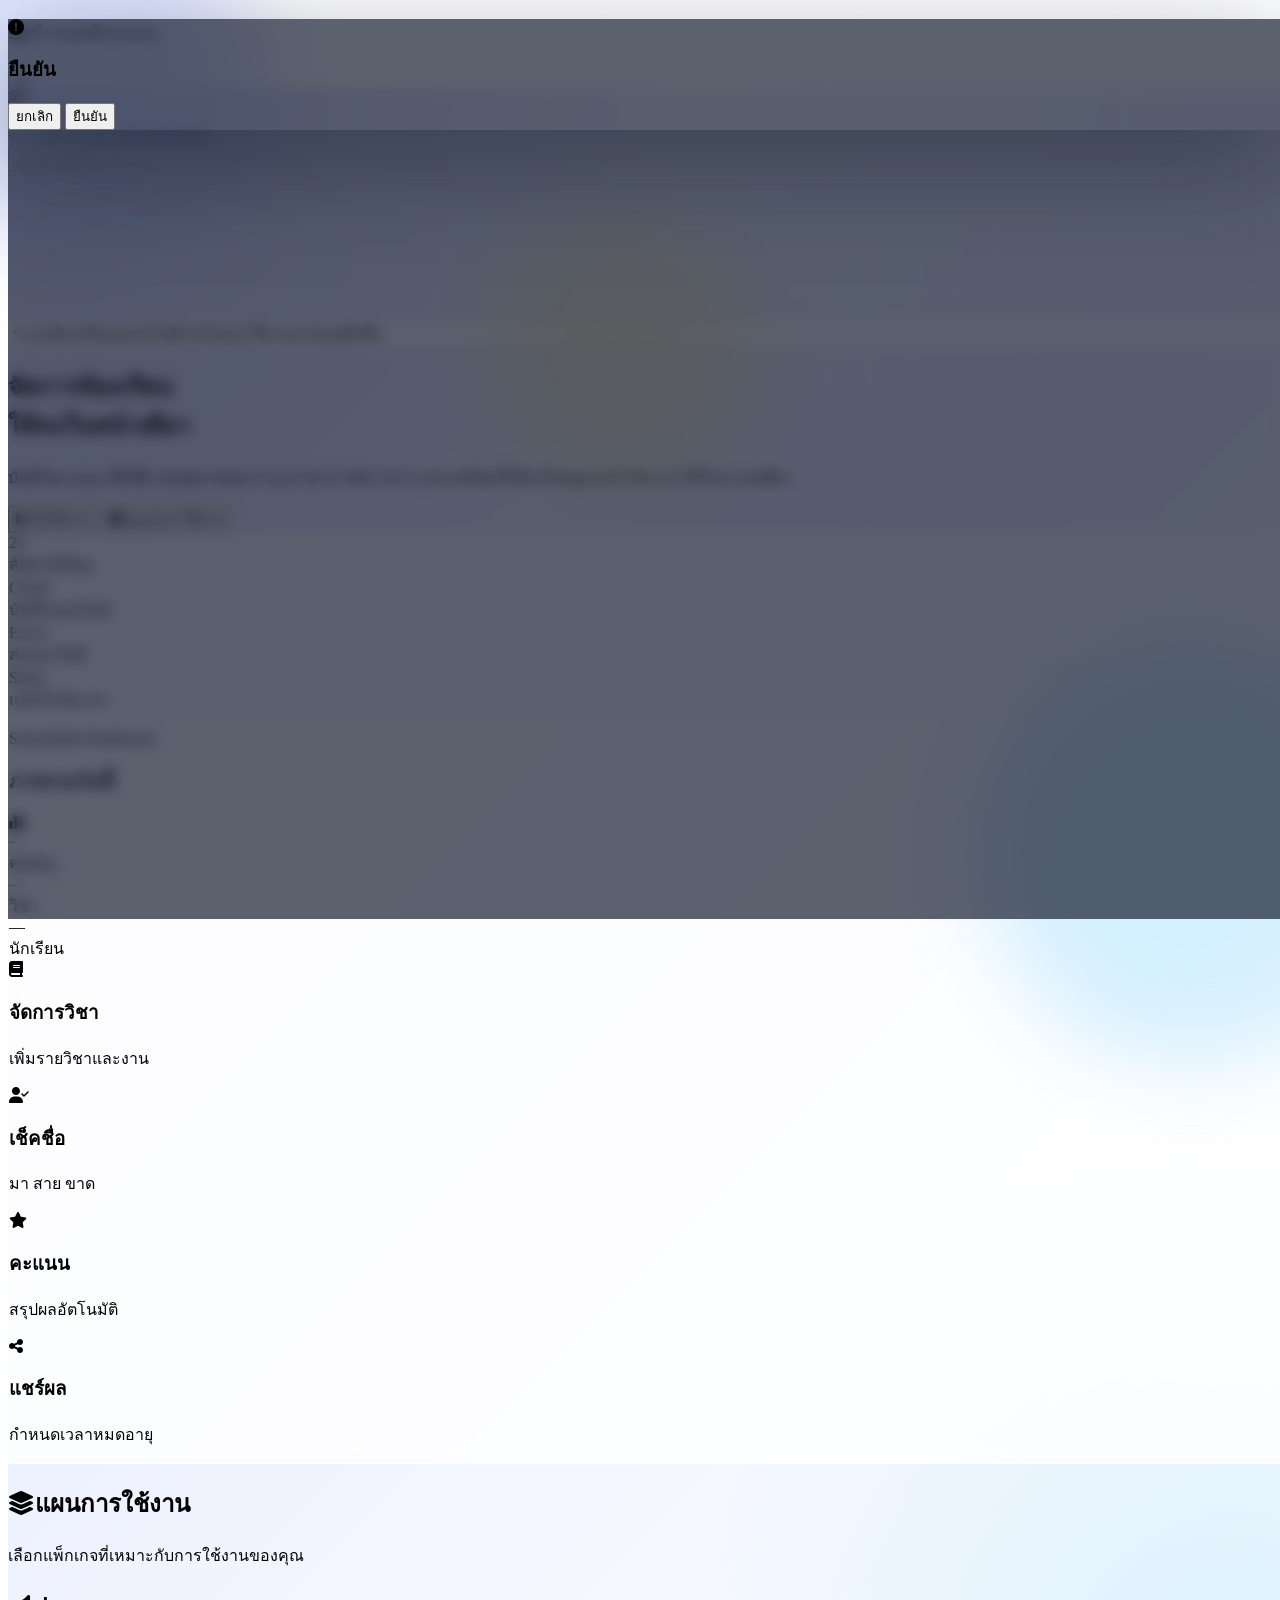
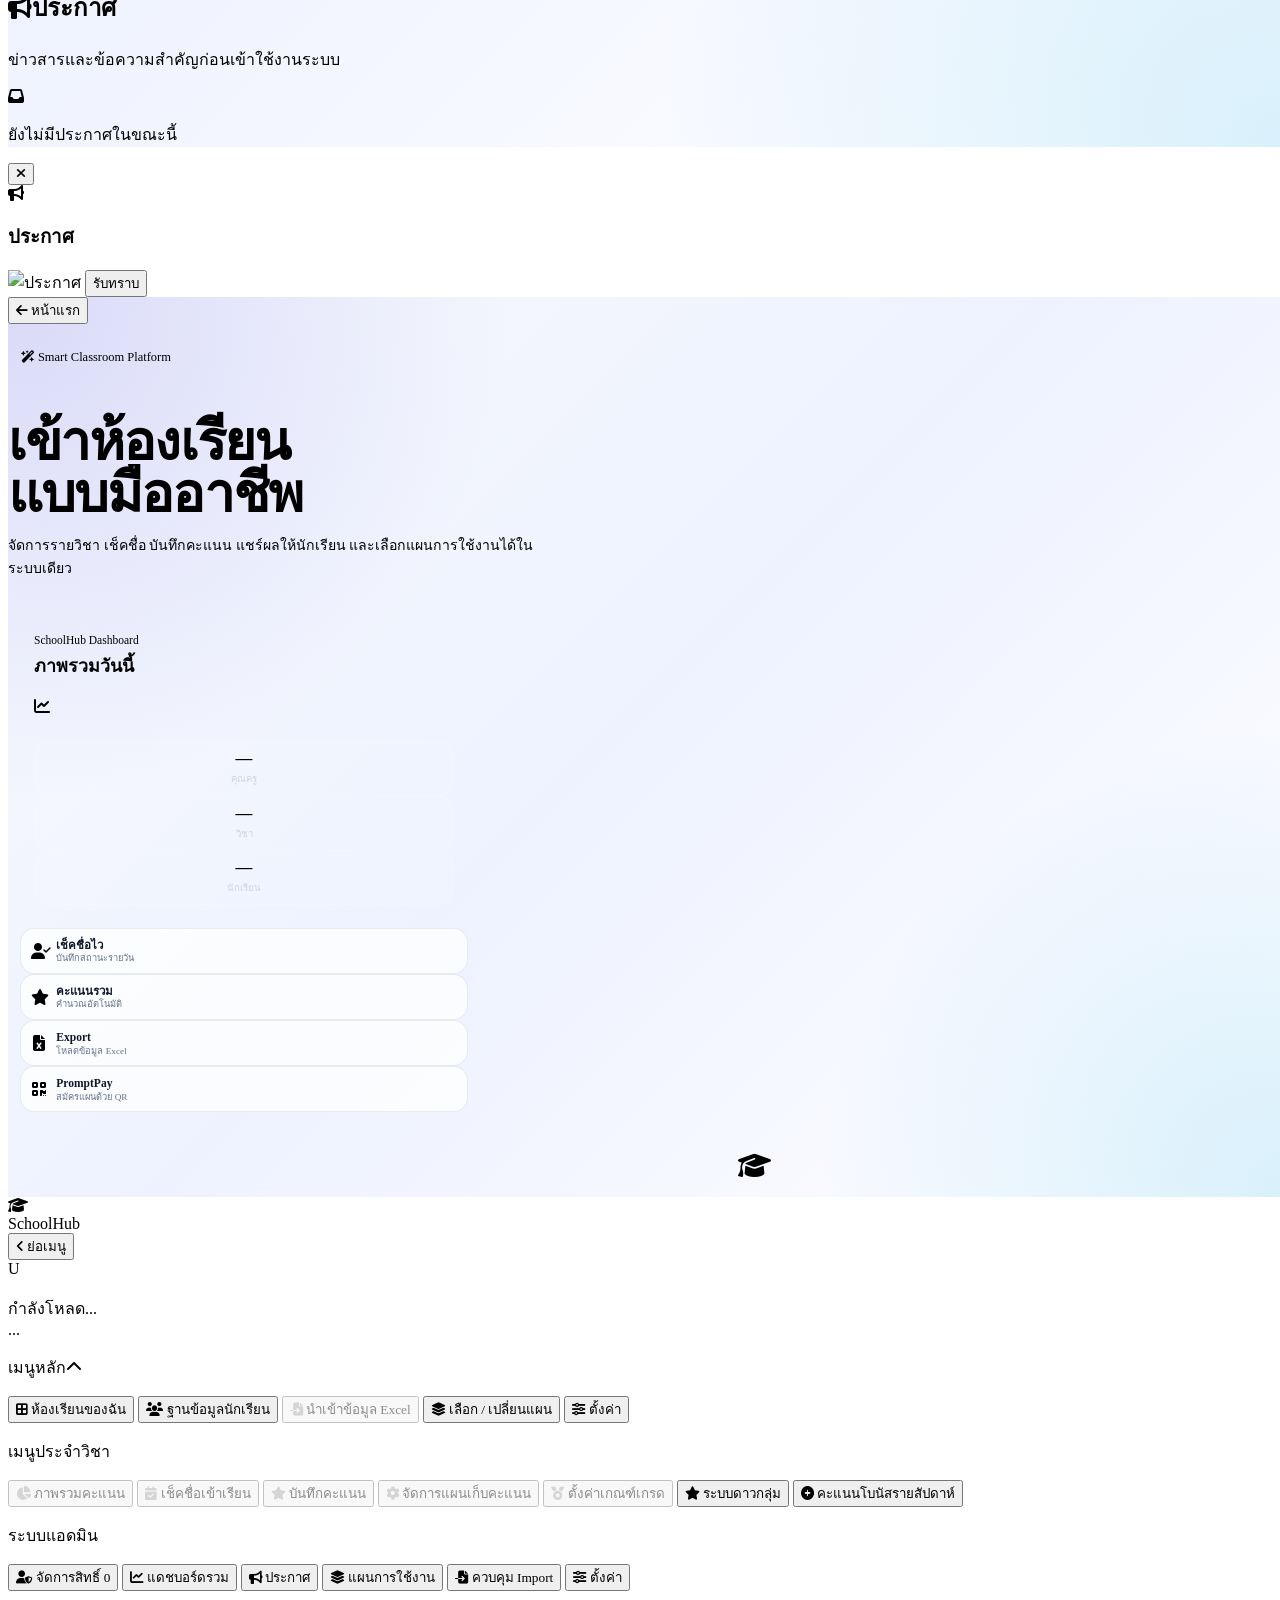
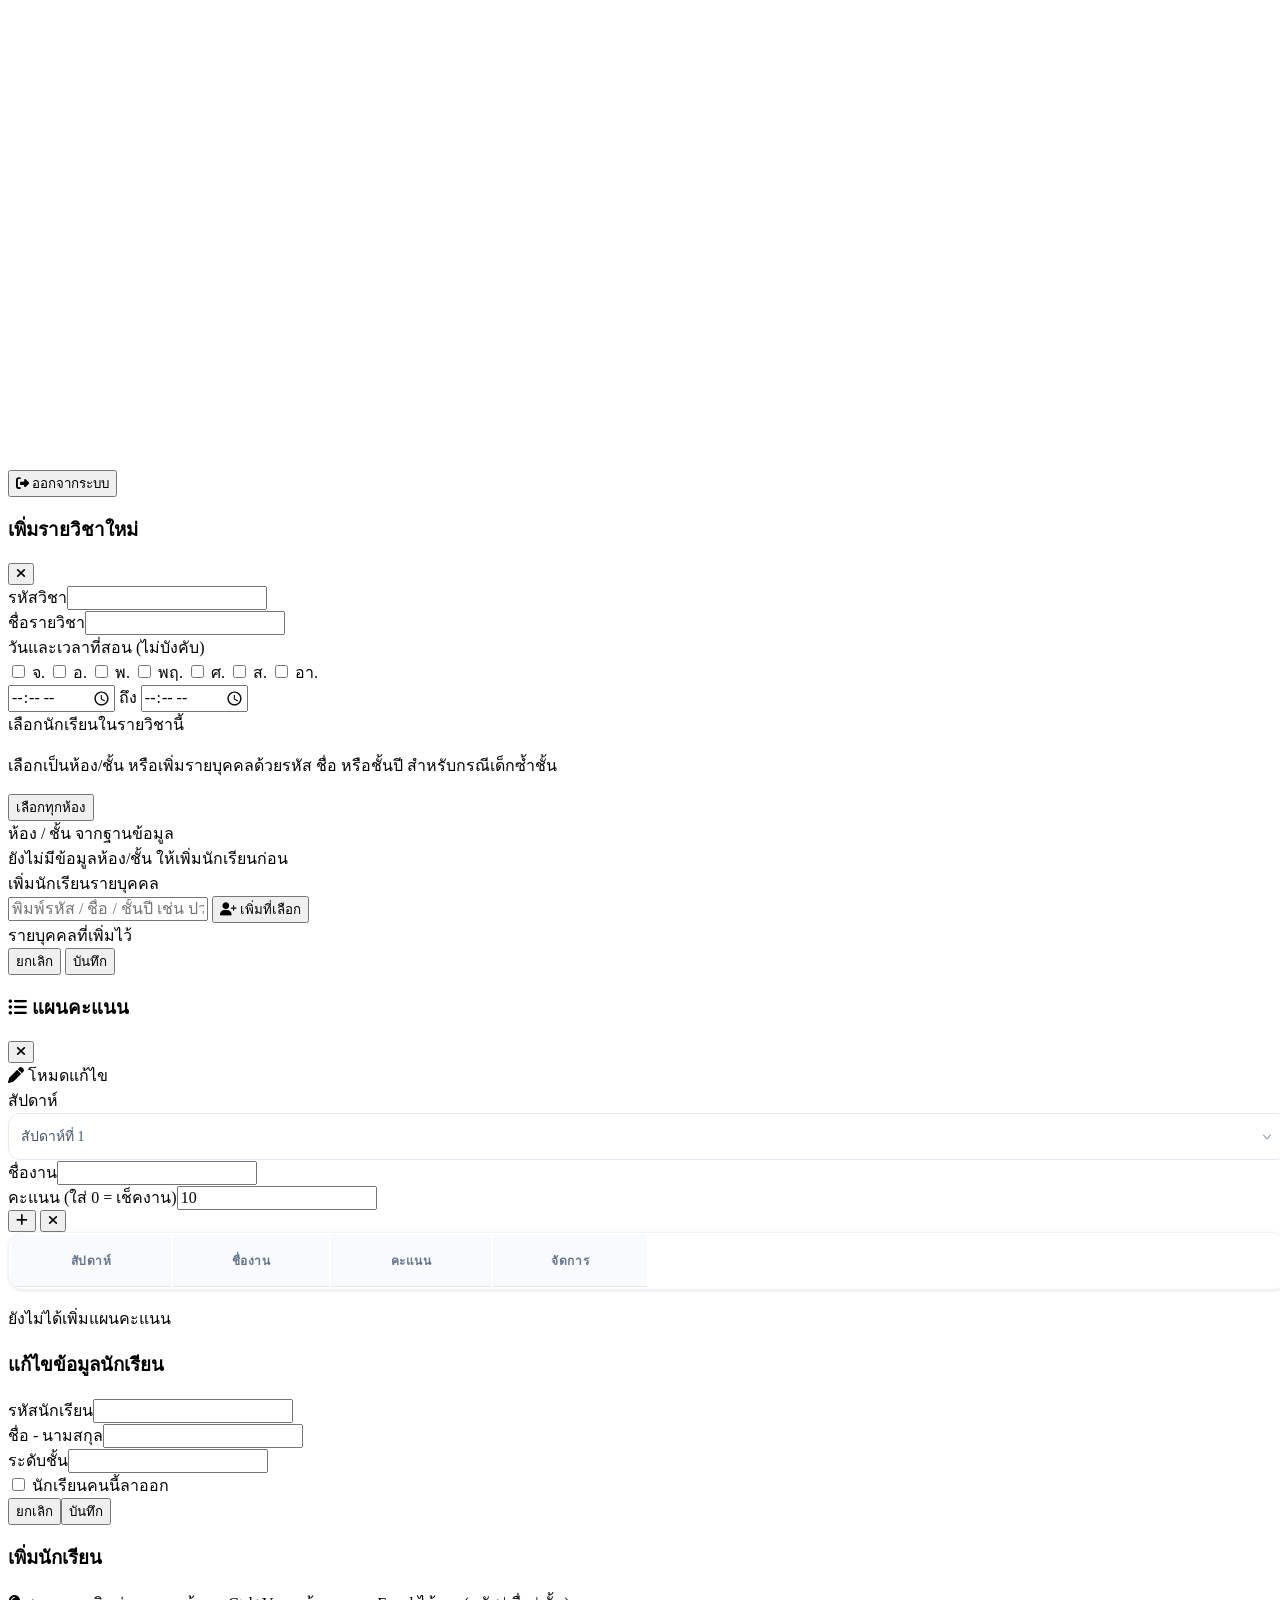
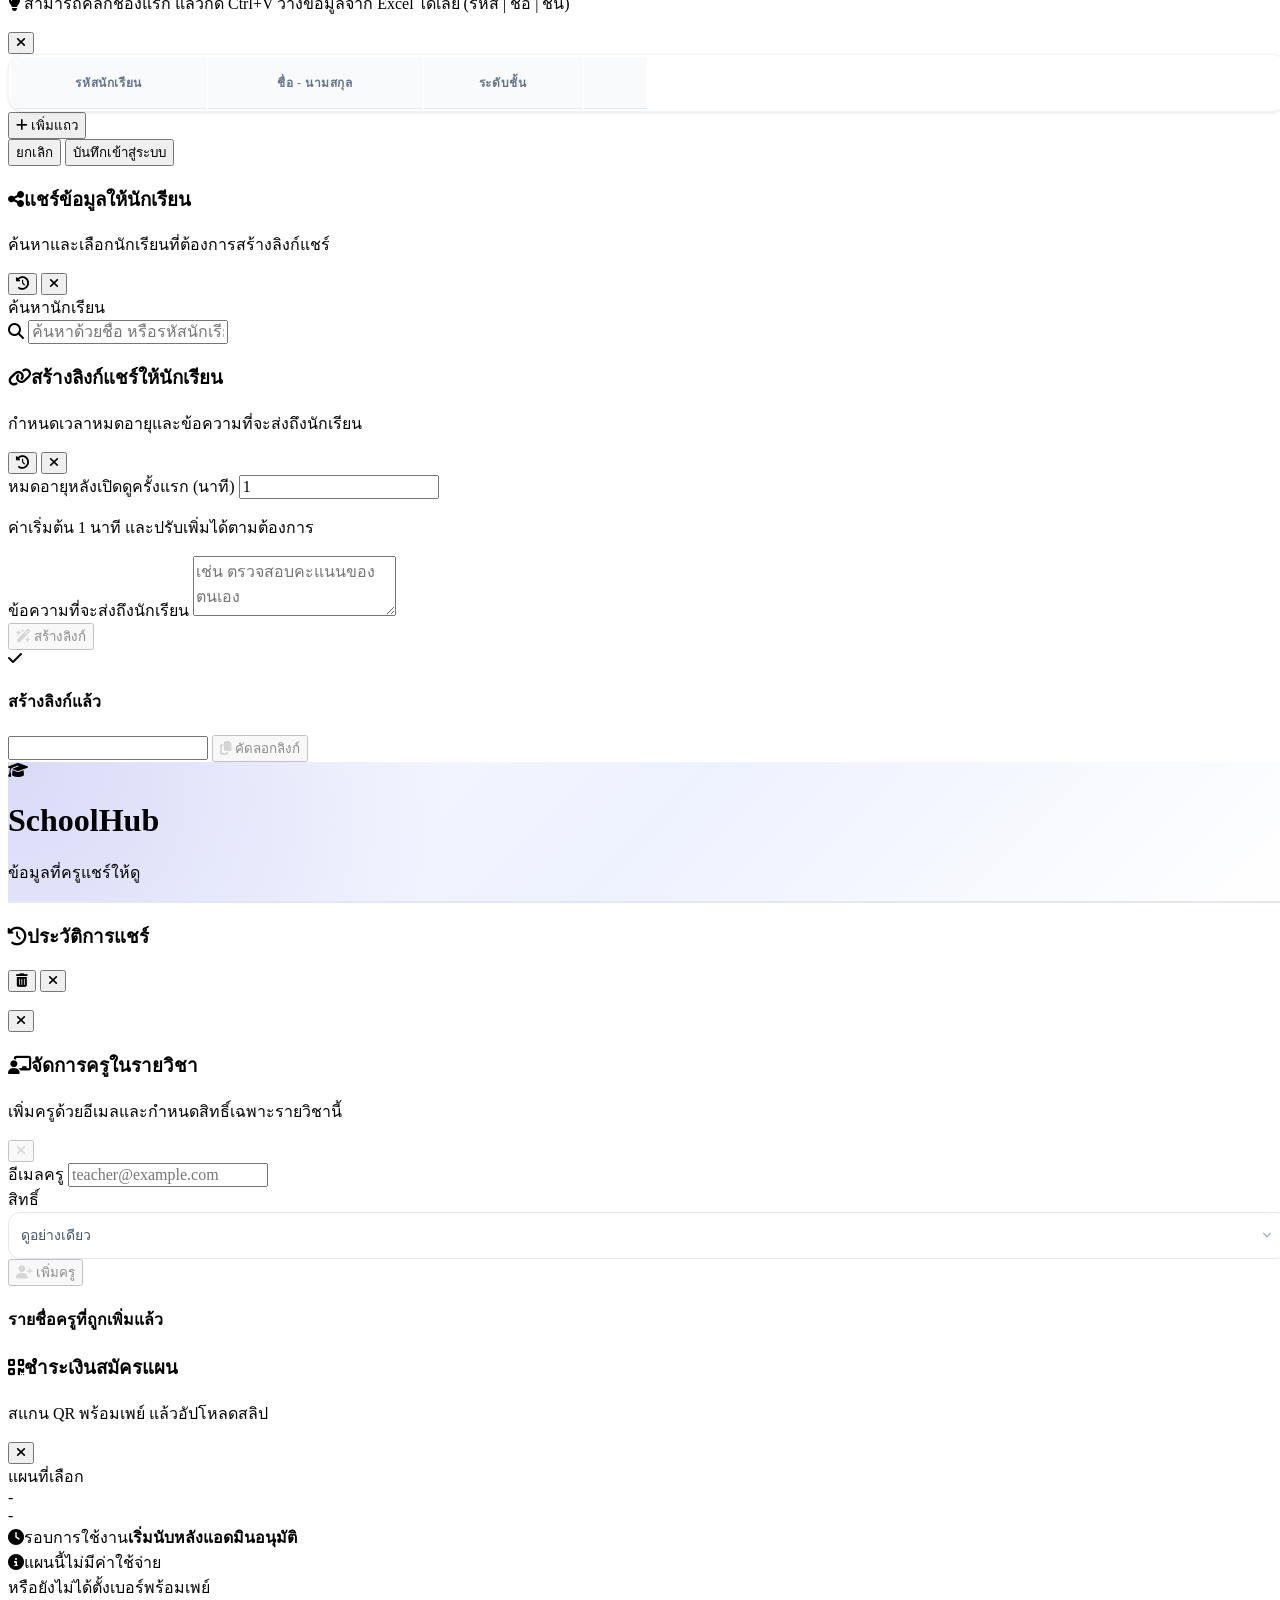
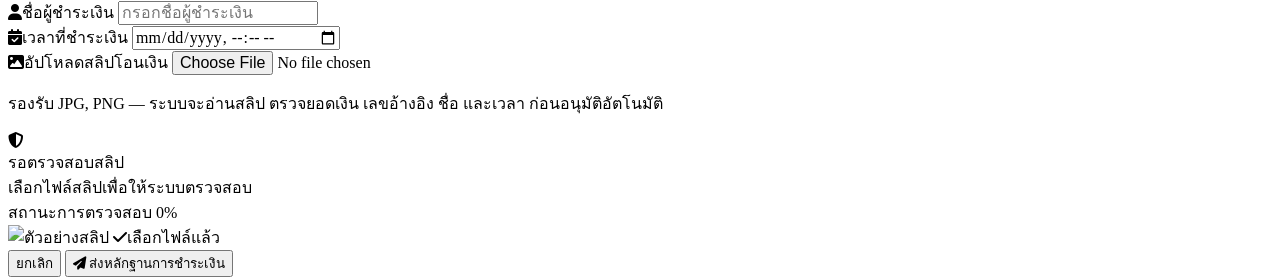
==== index.html @ c27fcd0a "Add files via upload" ====
<!DOCTYPE html>
<html lang="th">
<head>
    <meta charset="UTF-8">
    <meta name="viewport" content="width=device-width, initial-scale=1.0">
    <meta http-equiv="Cache-Control" content="no-cache, no-store, must-revalidate">
    <meta http-equiv="Pragma" content="no-cache">
    <meta http-equiv="Expires" content="0">
    <title>SchoolHub - ระบบจัดการห้องเรียน</title>

    <!-- เพิ่ม Favicon รูปหมวกปริญญา -->
    <link rel="icon" href="data:image/svg+xml,<svg xmlns=%22http://www.w3.org/2000/svg%22 viewBox=%220 0 100 100%22><text y=%22.9em%22 font-size=%2290%22>🎓</text></svg>">

    <script src="https://cdn.tailwindcss.com">

// ── วางคะแนนหลายคนพร้อมกัน (Paste Scores) ────────────────────────────────────
// วิธีใช้: คลิกที่ช่องคะแนนของนักเรียนคนแรก แล้ว Ctrl+V (หรือ Cmd+V)
// รองรับ: 1 ตัวเลขต่อบรรทัด, คัดลอกมาจาก Excel/Google Sheets (tab-separated)
document.addEventListener('paste', function(e){
  var target = document.activeElement;
  if(!target || !target.classList.contains('score-input')) return;
  var raw = (e.clipboardData || window.clipboardData).getData('text');
  if(!raw) return;
  e.preventDefault();

  // Split by newlines; for each line take the last numeric part (handles spreadsheet columns)
  var lines = raw.split(/\r?\n|\r/).filter(function(l){ return l.trim() !== ''; });
  var nums = [];
  lines.forEach(function(line){
    var parts = line.split(/\t/);
    for(var i = parts.length-1; i >= 0; i--){
      var v = parseFloat(parts[i].replace(/,/g,'').trim());
      if(!isNaN(v)){ nums.push(v); break; }
    }
    // If line has no numeric value at all, push NaN as placeholder to preserve position
    if(nums.length < lines.indexOf(line)+1) nums.push(NaN);
  });

  var inputs = Array.from(document.querySelectorAll('#score-list .score-input'));
  if(!inputs.length) return;
  var startIdx = inputs.indexOf(target);
  if(startIdx < 0) startIdx = 0;

  var filled = 0;
  nums.forEach(function(num, i){
    if(isNaN(num)) return; // skip non-numeric lines (keep position)
    var inp = inputs[startIdx + i];
    if(!inp) return;
    var maxVal = parseFloat(inp.getAttribute('max'));
    if(num < 0) num = 0;
    if(!isNaN(maxVal) && isFinite(maxVal) && maxVal > 0 && num > maxVal) num = maxVal;
    num = Math.round(num * 100) / 100; // round to 2dp
    inp.value = String(num);
    inp.dispatchEvent(new Event('input', {bubbles:true}));
    // Brief highlight
    inp.style.transition = 'background .3s';
    inp.style.background = '#eef2ff';
    setTimeout((function(el){ return function(){ el.style.background=''; }; })(inp), 800);
    filled++;
  });

  if(filled > 0){
    var toast = document.createElement('div');
    toast.textContent = '\u2713 วางคะแนน ' + filled + ' คน เรียบร้อยแล้ว';
    toast.style.cssText = [
      'position:fixed','bottom:28px','left:50%','transform:translateX(-50%)',
      'background:#4f46e5','color:#fff','padding:10px 24px','border-radius:9999px',
      'font-size:14px','font-weight:700','z-index:2147483647',
      'box-shadow:0 4px 20px rgba(79,70,229,.45)','pointer-events:none','opacity:1',
      'transition:opacity .5s'
    ].join(';');
    document.body.appendChild(toast);
    setTimeout(function(){ toast.style.opacity='0'; }, 2200);
    setTimeout(function(){ if(toast.parentNode) toast.parentNode.removeChild(toast); }, 2800);
  }
});

</script>
    <link href="https://cdnjs.cloudflare.com/ajax/libs/font-awesome/6.4.0/css/all.min.css" rel="stylesheet">
    <script src="https://cdn.jsdelivr.net/npm/xlsx-js-style@1.2.0/dist/xlsx.bundle.js"></script>
    <script src="https://cdnjs.cloudflare.com/ajax/libs/qrcodejs/1.0.0/qrcode.min.js"></script>
    <script src="https://cdn.jsdelivr.net/npm/tesseract.js@5/dist/tesseract.min.js"></script>
    <link href="https://fonts.googleapis.com/css2?family=Prompt:wght@300;400;500;600;700&display=swap" rel="stylesheet">
    <script src="js1/001.js"></script>



    <script id="schoolhub-dropdown-performance-helper" src="js1/002_schoolhub-dropdown-performance-helper.js"></script>

    <script id="schoolhub-score-number-format-helper" src="js1/003_schoolhub-score-number-format-helper.js"></script>
    <link rel="stylesheet" href="css/001.css?v=20260707d">





<link rel="stylesheet" href="css/002.css">


<link rel="stylesheet" href="css/003.css">
<link id="mobile-icon-only-buttons" rel="stylesheet" href="css/004_mobile-icon-only-buttons.css">

<link rel="stylesheet" href="css/005.css">


<link rel="stylesheet" href="css/006.css">



<link rel="stylesheet" href="css/007.css">



<link rel="stylesheet" href="css/008.css">



<link rel="stylesheet" href="css/009.css">


<link rel="stylesheet" href="css/010.css">


<link rel="stylesheet" href="css/011.css">


<link id="calendar-popup-top-fix" rel="stylesheet" href="css/012_calendar-popup-top-fix.css">

<link rel="stylesheet" href="css/013.css">

<link rel="stylesheet" href="css/014.css">
<script src="js1/004.js"></script>
<script id="schoolhub-calendar-popup-body-move-fix" src="js1/005_schoolhub-calendar-popup-body-move-fix.js"></script>


<link id="schoolhub-mobile-3pages-card-only-fix" rel="stylesheet" href="css/015_schoolhub-mobile-3pages-card-only-fix.css">


<link id="attendance-calendar-body-top-final-fix" rel="stylesheet" href="css/016_attendance-calendar-body-top-final-fix.css">


<link id="schoolhub-mobile-att-radio-score-blank-final-only" rel="stylesheet" href="css/017_schoolhub-mobile-att-radio-score-blank-final-only.css">


<link id="schoolhub-mobile-week-bottom-white-row-fix" rel="stylesheet" href="css/018_schoolhub-mobile-week-bottom-white-row-fix.css">


<meta property="og:title" content="SchoolHub">
<meta property="og:description" content="จัดการห้องเรียนให้จบในหน้าเดียว">
<meta property="og:image" content="PTPShoolHub.png">
<meta property="og:type" content="website">
<meta name="twitter:card" content="summary_large_image">
<meta name="twitter:title" content="SchoolHub">
<meta name="twitter:description" content="จัดการห้องเรียนให้จบในหน้าเดียว">
<meta name="twitter:image" content="PTPShoolHub.png">

<link id="attendance-export-button-header-fix" rel="stylesheet" href="css/019_attendance-export-button-header-fix.css">

<link id="schoolhub-withdrawn-student-patch-css" rel="stylesheet" href="css/020_schoolhub-withdrawn-student-patch-css.css">


<link id="schoolhub-thai-tone-only-fix" rel="stylesheet" href="css/021_schoolhub-thai-tone-only-fix.css">


<link id="schoolhub-slip-popup-top-layer-final" rel="stylesheet" href="css/022_schoolhub-slip-popup-top-layer-final.css">
<!-- SchoolHub stable anti-flicker cleanup: duplicate rights/current-plan renderers disabled; canonical single-flow scripts active. -->

<link id="schoolhub-settings-modal-layout-fix" rel="stylesheet" href="css/023_schoolhub-settings-modal-layout-fix.css">


<link id="shdd-global-css" rel="stylesheet" href="css/024_shdd-global-css.css">

</head>
<body class="bg-slate-50 text-slate-800 font-sans antialiased h-screen overflow-hidden selection:bg-indigo-100 selection:text-indigo-900">

    <!-- ===== แถบโหลดด้านบนสุดของเว็บ: วิ่งต่อเนื่องตราบใดที่เบราว์เซอร์ยังโหลดหน้าอยู่ (ไอคอน tab ยังหมุน) =====
         หายไปทันทีที่ event 'load' ยิง ซึ่งตรงกับจังหวะที่ไอคอนหมุนบน tab หยุดพอดี ไม่เกี่ยวกับ
         การโหลดข้อมูลผู้ใช้/ล็อกอิน (อันนั้นยังใช้แถบลอยด้านล่างเหมือนเดิม) -->
    <style>
        #sh-top-loading-bar { position: fixed; top: 0; left: 0; right: 0; height: 3px; z-index: 999999; overflow: hidden; background: transparent; pointer-events: none; }
        #sh-top-loading-bar-inner { position: absolute; top: 0; left: 0; height: 100%; width: 40%; background: linear-gradient(90deg, transparent, #4f46e5, transparent); animation: sh-top-loading-run 1.1s linear infinite; }
        @keyframes sh-top-loading-run { 0% { transform: translateX(-100%); } 100% { transform: translateX(350%); } }
        #sh-top-loading-bar.sh-top-loading-done { display: none; }
    </style>
    <div id="sh-top-loading-bar"><div id="sh-top-loading-bar-inner"></div></div>
    <script>
        window.addEventListener('load', function () {
            var bar = document.getElementById('sh-top-loading-bar');
            if (bar) bar.classList.add('sh-top-loading-done');
        });
    </script>

    <!-- Alerts & Modals -->
    <div id="custom-alert" class="fixed inset-0 bg-slate-900/40 backdrop-blur-sm z-[999999] hidden flex items-center justify-center p-4 fade-in">
        <div class="bg-white rounded-3xl w-full max-w-sm p-8 text-center shadow-2xl transform transition-all" id="custom-alert-box">
            <div id="custom-alert-icon" class="text-6xl mb-4"></div>
            <h3 id="custom-alert-title" class="text-2xl font-bold text-slate-800 mb-2">แจ้งเตือน</h3>
            <p id="custom-alert-message" class="text-slate-500 mb-8 font-medium whitespace-pre-line"></p>
            <button onclick="closeCustomAlert()" class="w-full bg-primary hover:bg-indigo-700 text-white font-medium py-3.5 rounded-2xl transition shadow-lg shadow-indigo-200">ตกลง</button>
        </div>
    </div>

    <!-- SchoolHub success toast: เฉพาะ "บันทึกสำเร็จ" และ "ลบสำเร็จ" เท่านั้น เลื่อนลงจากขอบบนแบบมินิมอล ไม่บังหน้าจอ ไม่กระทบป็อปอัพอื่น -->
    <div id="custom-alert-toast" class="fixed inset-x-0 top-0 z-[999999] hidden items-start justify-center px-4 pt-4 sm:pt-6 pointer-events-none">
        <div class="w-full max-w-sm bg-white rounded-2xl shadow-lg border border-slate-100 overflow-hidden pointer-events-auto transform transition-all duration-300 ease-out -translate-y-16 opacity-0" id="custom-alert-toast-box">
            <div class="flex items-start gap-3 p-4">
                <div id="custom-alert-toast-icon-wrap" class="w-9 h-9 rounded-full flex items-center justify-center shrink-0 bg-emerald-50">
                    <span id="custom-alert-toast-icon" class="text-base leading-none text-emerald-500"><i class="fas fa-circle-check"></i></span>
                </div>
                <div class="flex-1 min-w-0 text-left pt-0.5">
                    <h3 id="custom-alert-toast-title" class="text-sm font-bold text-slate-800 leading-snug"></h3>
                    <p id="custom-alert-toast-message" class="text-sm text-slate-500 mt-0.5 leading-snug whitespace-pre-line"></p>
                </div>
                <button onclick="closeCustomAlertToast()" aria-label="ปิด" class="shrink-0 text-slate-300 hover:text-slate-500 transition p-1 -m-1">
                    <i class="fas fa-times text-xs"></i>
                </button>
            </div>
            <div class="h-0.5 w-full bg-slate-100">
                <div id="custom-alert-toast-progress" class="h-full w-full bg-emerald-300"></div>
            </div>
        </div>
    </div>

    <div id="custom-confirm" class="fixed inset-0 bg-slate-900/50 backdrop-blur-sm z-[999999] hidden flex items-center justify-center p-4 fade-in">
        <div class="bg-white rounded-3xl w-full max-w-md p-8 text-center shadow-2xl" id="custom-confirm-box">
            <div class="text-6xl mb-4 text-amber-500"><i class="fas fa-exclamation-circle drop-shadow-md"></i></div>
            <h3 id="custom-confirm-title" class="text-2xl font-bold text-slate-800 mb-2">ยืนยัน</h3>
            <p id="custom-confirm-message" class="text-slate-500 mb-8 font-medium whitespace-pre-line"></p>
            <div class="flex gap-4">
                <button id="custom-confirm-cancel-btn" onclick="closeCustomConfirm()" class="w-1/2 bg-slate-100 hover:bg-slate-200 text-slate-700 font-semibold py-3.5 rounded-2xl transition">ยกเลิก</button>
                <button id="custom-confirm-btn" class="w-1/2 bg-rose-500 hover:bg-rose-600 text-white font-semibold py-3.5 rounded-2xl transition shadow-lg shadow-rose-200">ยืนยัน</button>
            </div>
        </div>
    </div>

    <!-- Admin Plan Request Popup: เปิดจากช่องแผนในตารางจัดการสิทธิ์ -->
    <div id="admin-plan-request-popup" class="fixed inset-0 bg-slate-900/50 backdrop-blur-sm z-[170] hidden flex items-center justify-center p-4 fade-in">
        <div class="bg-white rounded-[2rem] w-full max-w-2xl shadow-2xl overflow-hidden">
            <div class="p-6 border-b border-slate-100 bg-amber-50/60 flex justify-between items-start gap-4">
                <div>
                    <h3 class="text-2xl font-black text-slate-900"><i class="fas fa-layer-group text-amber-500 mr-2"></i>คำขอสมัครแผน</h3>
                    <p id="admin-plan-request-popup-user" class="text-sm text-slate-500 mt-1"></p>
                </div>
                <button onclick="closePlanRequestPopup()" class="w-10 h-10 rounded-full bg-white border text-slate-500 hover:bg-slate-100"><i class="fas fa-times"></i></button>
            </div>
            <div id="admin-plan-request-popup-body" class="p-6 space-y-4 max-h-[70dvh] overflow-y-auto"></div>
        </div>
    </div>

    <!-- Slip OCR Result Popup: แยกออกมาเพื่อไม่ซ้อนกับ plan-payment-modal -->
    <div id="slip-result-popup" class="fixed inset-0 bg-slate-900/60 backdrop-blur-sm z-[180] hidden flex items-center justify-center p-4 fade-in">
        <div class="bg-white rounded-[2rem] w-full max-w-lg shadow-2xl overflow-hidden">
            <div class="p-5 border-b border-slate-100 bg-slate-50 flex justify-between items-center">
                <h3 class="text-xl font-black text-slate-900"><i class="fas fa-shield-halved text-primary mr-2"></i>ผลการตรวจสลิป</h3>
                <button onclick="document.getElementById('slip-result-popup').classList.add('hidden')" class="w-9 h-9 rounded-full bg-white border text-slate-500 hover:bg-slate-100"><i class="fas fa-times"></i></button>
            </div>
            <div id="slip-result-popup-body" class="p-6 space-y-4 max-h-[70dvh] overflow-y-auto"></div>
            <div class="p-4 border-t bg-white flex gap-3">
                <button onclick="document.getElementById('slip-result-popup').classList.add('hidden')" class="flex-1 bg-slate-100 hover:bg-slate-200 text-slate-700 font-bold py-3 rounded-2xl">ดูต่อในหน้านี้</button>
                <button id="slip-result-confirm-btn" onclick="window._slipResultConfirmCallback && window._slipResultConfirmCallback();" class="flex-1 bg-primary hover:bg-indigo-700 text-white font-bold py-3 rounded-2xl shadow-lg shadow-indigo-200">ดำเนินการต่อ</button>
            </div>
        </div>
    </div>

    <style>
        /* แถบโหลดเปอร์เซ็นต์: แสดงทุกขนาดหน้าจอ ที่ด้านล่างของ global-loader */
        #sh-loader-progress-wrap { display: none; }
        #sh-loader-progress-wrap.sh-loader-progress-active { display: block !important; }
    </style>
    <div id="global-loader" class="fixed inset-0 bg-white/90 backdrop-blur-md z-[200] flex flex-col items-center justify-center">
        <div class="loader mb-6"></div>
        <p id="sh-loader-progress-label" class="text-slate-600 font-semibold tracking-wide">กำลังเชื่อมต่อข้อมูล...</p>
        <div id="sh-loader-progress-wrap" class="fixed left-1/2 bottom-6 -translate-x-1/2 w-[92%] max-w-xs px-4 py-3 bg-white/95 rounded-2xl shadow-lg border border-slate-100" style="z-index:210">
            <div class="flex items-center justify-between mb-1.5">
                <span class="text-xs font-semibold text-slate-500">กำลังโหลดข้อมูล...</span>
                <span id="sh-loader-progress-pct" class="text-xs font-bold text-primary">0%</span>
            </div>
            <div class="w-full h-2 rounded-full bg-slate-200 overflow-hidden">
                <div id="sh-loader-progress-bar" class="h-full rounded-full bg-primary" style="width:0%;transition:width .25s ease"></div>
            </div>
        </div>
    </div>

    <script src="js1/006.js"></script>

    <!-- Landing View -->
    <div id="landing-view" class="fixed inset-0 landing-bg z-[90] flex flex-col hidden overflow-y-auto">
        <div id="public-announcement-topbar" class="announcement-topbar hidden"></div>
        <nav class="w-full px-4 md:px-10 py-4 flex items-center justify-between fixed top-0 left-0 z-[95] bg-white/90 border-b border-white/60">
            <div class="flex items-center gap-3">
                <div class="w-11 h-11 rounded-2xl bg-indigo-600 text-white flex items-center justify-center text-xl shadow-lg shadow-indigo-200"><i class="fas fa-graduation-cap"></i></div>
                <div>
                    <div class="text-xl md:text-2xl font-black text-slate-900 leading-tight">School<span class="text-primary">Hub</span></div>
                    <div class="text-[11px] md:text-xs text-slate-500 font-semibold">ระบบจัดการห้องเรียนอัจฉริยะ</div>
                </div>
            </div>
            <button onclick="openLoginFromLanding()" class="bg-white hover:bg-indigo-50 text-primary border border-indigo-100 px-4 md:px-6 py-2.5 rounded-2xl font-bold shadow-sm transition flex items-center gap-2">
                <i class="fas fa-right-to-bracket"></i> <span>เข้าสู่ระบบ</span>
            </button>
        </nav>

        <section class="landing-hero px-4 md:px-10 pt-36 pb-8 md:pt-40 md:pb-12 max-w-7xl mx-auto w-full relative overflow-visible">
            <div class="landing-orb w-72 h-72 bg-indigo-300 -top-10 -left-24"></div>
            <div class="landing-orb w-80 h-80 bg-sky-200 bottom-0 right-0"></div>
            <div class="relative grid grid-cols-1 lg:grid-cols-12 gap-8 items-center">
                <div class="lg:col-span-7 slide-up">
                    <div class="inline-flex items-center gap-2 landing-feature-pill text-primary px-4 py-2 rounded-full text-sm font-bold shadow-sm mb-5"><i class="fas fa-sparkles"></i> ระบบห้องเรียนออนไลน์สำหรับครู ใช้งานง่ายบนมือถือ</div>
                    <h1 class="text-4xl md:text-6xl lg:text-7xl font-black text-slate-950 leading-tight tracking-tight mb-5">จัดการห้องเรียน<br><span class="text-primary">ให้จบในหน้าเดียว</span></h1>
                    <p class="text-slate-600 text-base md:text-xl leading-9 mb-8 max-w-2xl">บันทึกคะแนน เช็คชื่อ สรุปผล ส่งออก Excel ประกาศข่าวสาร และแชร์ผลให้นักเรียนดูแบบจำกัดเวลาได้ในระบบเดียว</p>
                    <div class="flex flex-col sm:flex-row gap-3 mb-8">
                        <button onclick="openRegisterFromLanding()" class="bg-primary hover:bg-indigo-700 text-white px-8 py-4 rounded-2xl font-bold shadow-xl shadow-indigo-200 transition flex items-center justify-center gap-2"><i class="fas fa-play"></i> เริ่มใช้งาน</button>
                        <button onclick="scrollToLandingPlans()" class="bg-white hover:bg-slate-50 text-slate-700 border border-slate-200 px-8 py-4 rounded-2xl font-bold shadow-sm transition flex items-center justify-center gap-2"><i class="fas fa-layer-group"></i> ดูแผนการใช้งาน</button>
                    </div>
                    <div class="grid grid-cols-2 md:grid-cols-4 gap-3 max-w-2xl">
                        <div class="landing-feature-pill rounded-2xl p-4"><div class="text-2xl font-black text-primary">20</div><div class="text-xs font-semibold text-slate-500">สัปดาห์เรียน</div></div>
                        <div class="landing-feature-pill rounded-2xl p-4"><div class="text-2xl font-black text-emerald-600">Cloud</div><div class="text-xs font-semibold text-slate-500">บันทึกออนไลน์</div></div>
                        <div class="landing-feature-pill rounded-2xl p-4"><div class="text-2xl font-black text-amber-600">Excel</div><div class="text-xs font-semibold text-slate-500">ส่งออกไฟล์</div></div>
                        <div class="landing-feature-pill rounded-2xl p-4"><div class="text-2xl font-black text-sky-600">Share</div><div class="text-xs font-semibold text-slate-500">แชร์จำกัดเวลา</div></div>
                    </div>
                </div>
                <div class="lg:col-span-5 slide-up">
                    <div class="landing-card rounded-[2rem] p-4 md:p-6 shadow-2xl shadow-indigo-100 relative overflow-hidden">
                        <div class="absolute -right-12 -top-12 w-40 h-40 bg-indigo-100 rounded-full blur-2xl"></div>
                        <div class="relative bg-slate-950 rounded-[1.7rem] p-5 text-white mb-4">
                            <div class="flex justify-between items-start mb-6"><div><p class="text-slate-400 text-sm">SchoolHub Dashboard</p><h3 class="text-2xl font-black mt-1" id="stat-landing-title">ภาพรวมวันนี้</h3></div><div class="w-11 h-11 rounded-2xl bg-white/10 flex items-center justify-center"><i class="fas fa-chart-simple text-indigo-200"></i></div></div>
                            
<div id="stat-landing-grid" class="grid grid-cols-3 gap-2 text-center">
    <div id="stat-landing-teachers" class="bg-white/10 rounded-2xl p-3">
        <div class="text-xl font-black">—</div>
        <div class="text-[11px] text-slate-300">คุณครู</div>
    </div>
    <div id="stat-landing-courses" class="bg-white/10 rounded-2xl p-3">
        <div class="text-xl font-black">—</div>
        <div class="text-[11px] text-slate-300">วิชา</div>
    </div>
    <div id="stat-landing-students" class="bg-white/10 rounded-2xl p-3">
        <div class="text-xl font-black">—</div>
        <div class="text-[11px] text-slate-300">นักเรียน</div>
    </div>
</div>

                        </div>
                        <div class="grid grid-cols-2 gap-3">
                            <div class="bg-indigo-50 rounded-3xl p-5 border border-indigo-100"><i class="fas fa-book text-primary text-2xl mb-3"></i><h3 class="font-bold text-slate-800">จัดการวิชา</h3><p class="text-xs text-slate-500 mt-1">เพิ่มรายวิชาและงาน</p></div>
                            <div class="bg-emerald-50 rounded-3xl p-5 border border-emerald-100"><i class="fas fa-user-check text-emerald-600 text-2xl mb-3"></i><h3 class="font-bold text-slate-800">เช็คชื่อ</h3><p class="text-xs text-slate-500 mt-1">มา สาย ขาด</p></div>
                            <div class="bg-amber-50 rounded-3xl p-5 border border-amber-100"><i class="fas fa-star text-amber-600 text-2xl mb-3"></i><h3 class="font-bold text-slate-800">คะแนน</h3><p class="text-xs text-slate-500 mt-1">สรุปผลอัตโนมัติ</p></div>
                            <div class="bg-sky-50 rounded-3xl p-5 border border-sky-100"><i class="fas fa-share-nodes text-sky-600 text-2xl mb-3"></i><h3 class="font-bold text-slate-800">แชร์ผล</h3><p class="text-xs text-slate-500 mt-1">กำหนดเวลาหมดอายุ</p></div>
                        </div>
                    </div>
                </div>
            </div>
        </section>

        <section id="landing-plans-section" class="px-4 md:px-10 pb-8 max-w-7xl mx-auto w-full">
            <div class="flex items-end justify-between gap-4 mb-5"><div><h2 class="text-2xl md:text-3xl font-black text-slate-950"><i class="fas fa-layer-group text-primary mr-2"></i>แผนการใช้งาน</h2><p class="text-sm text-slate-500 mt-1">เลือกแพ็กเกจที่เหมาะกับการใช้งานของคุณ</p></div></div>
            <div id="landing-plan-list" class="grid grid-cols-1 md:grid-cols-3 gap-5"></div>
        </section>

        <section id="landing-announcements-section" class="px-4 md:px-10 pb-12 max-w-7xl mx-auto w-full">
            <div class="bg-white/80 backdrop-blur-xl rounded-[2rem] border border-white shadow-sm p-5 md:p-7">
                <div class="flex items-center justify-between mb-5">
                    <div>
                        <h2 class="text-2xl font-black text-slate-900"><i class="fas fa-bullhorn text-primary mr-2"></i>ประกาศ</h2>
                        <p class="text-sm text-slate-500 mt-1">ข่าวสารและข้อความสำคัญก่อนเข้าใช้งานระบบ</p>
                    </div>
                </div>
                <div id="landing-announcement-list" class="grid grid-cols-1 md:grid-cols-2 lg:grid-cols-3 gap-4"></div>
                <div id="landing-announcement-empty" class="hidden text-center py-12 text-slate-400 border border-dashed rounded-3xl bg-slate-50/70">
                    <i class="fas fa-inbox text-4xl mb-3 text-slate-300"></i>
                    <p class="font-semibold">ยังไม่มีประกาศในขณะนี้</p>
                </div>
            </div>
        </section>
    </div>

    <!-- Public Announcement Popup -->
    <div id="public-announcement-popup" class="fixed inset-0 bg-slate-900/50 backdrop-blur-sm z-[140] hidden flex items-center justify-center p-4 fade-in">
        <div class="bg-white rounded-[2rem] w-full max-w-lg p-7 shadow-2xl relative">
            <button onclick="closePublicAnnouncementPopup()" class="absolute top-4 right-4 w-9 h-9 rounded-full bg-slate-100 hover:bg-slate-200 text-slate-500"><i class="fas fa-times"></i></button>
            <div class="w-16 h-16 rounded-3xl bg-indigo-50 text-primary flex items-center justify-center text-3xl mb-4"><i class="fas fa-bullhorn"></i></div>
            <h3 id="public-popup-title" class="text-2xl font-black text-slate-900 mb-3">ประกาศ</h3>
            <p id="public-popup-message" class="text-slate-600 leading-8 whitespace-pre-line"></p>
            <img id="public-popup-image" src="" alt="ประกาศ" class="hidden mt-4 w-full max-h-72 object-cover rounded-3xl border border-slate-100">
            <button onclick="closePublicAnnouncementPopup()" class="mt-6 w-full bg-primary hover:bg-indigo-700 text-white font-bold py-3.5 rounded-2xl shadow-lg shadow-indigo-200">รับทราบ</button>
        </div>
    </div>

    <!-- Auth View -->
    <div id="auth-view" class="fixed inset-0 landing-bg z-[100] hidden" style="overflow-x:hidden;overflow-y:auto;">
        <div class="auth-modern-shell min-h-screen w-full relative" style="overflow:hidden;max-width:100vw;">
            <div class="auth-bg-orb auth-orb-one"></div>
            <div class="auth-bg-orb auth-orb-two"></div>
            <div class="auth-bg-orb auth-orb-three"></div>
            <div class="auth-grid-pattern"></div>

            <button onclick="backToLanding()" class="auth-back-btn fixed md:absolute top-4 left-4 md:top-7 md:left-7 z-30 bg-white/80 hover:bg-white text-slate-600 hover:text-primary border border-white/70 shadow-sm backdrop-blur-xl px-4 py-2.5 rounded-2xl font-bold transition flex items-center gap-2">
                <i class="fas fa-arrow-left"></i> <span>หน้าแรก</span>
            </button>

            <div class="auth-modern-container relative z-10 min-h-screen w-full max-w-7xl mx-auto grid grid-cols-1 lg:grid-cols-2 gap-0 lg:gap-8 px-4 md:px-8 py-12 md:py-6 items-center">
                <section class="auth-hero-panel hidden lg:flex flex-col justify-center min-h-[620px] pr-4 slide-up">
                    <div class="inline-flex items-center gap-2 w-fit bg-white/70 border border-white/80 backdrop-blur-xl text-primary px-4 py-2 rounded-full text-sm font-bold shadow-sm mb-6">
                        <i class="fas fa-wand-magic-sparkles"></i> Smart Classroom Platform
                    </div>
                    <h1 class="text-4xl xl:text-6xl font-black text-slate-950 leading-tight tracking-tight mb-6">
                        เข้าห้องเรียน<br><span class="text-primary">แบบมืออาชีพ</span>
                    </h1>
                    <p class="text-base xl:text-lg text-slate-600 leading-9 max-w-xl mb-8">
                        จัดการรายวิชา เช็คชื่อ บันทึกคะแนน แชร์ผลให้นักเรียน และเลือกแผนการใช้งานได้ในระบบเดียว
                    </p>

                    <div class="auth-preview-card rounded-[2rem] p-5 max-w-xl shadow-2xl shadow-indigo-100 border border-white/80 bg-white/70 backdrop-blur-2xl">
                        <div class="bg-slate-950 rounded-[1.6rem] p-5 text-white overflow-hidden relative">
                            <div class="absolute -right-8 -top-8 w-32 h-32 bg-indigo-500/30 rounded-full blur-2xl"></div>
                            <div class="relative flex items-start justify-between mb-5">
                                <div>
                                    <p class="text-slate-400 text-sm font-semibold">SchoolHub Dashboard</p>
                                    <h3 class="text-2xl font-black mt-1">ภาพรวมวันนี้</h3>
                                </div>
                                <div class="w-12 h-12 rounded-2xl bg-white/10 flex items-center justify-center text-indigo-200"><i class="fas fa-chart-line text-xl"></i></div>
                            </div>
                            <div id="stat-auth-grid" class="relative grid grid-cols-3 gap-3">
                                <div class="auth-stat-card"><b id="stat-auth-teachers">—</b><span>คุณครู</span></div>
                                <div class="auth-stat-card"><b id="stat-auth-courses">—</b><span>วิชา</span></div>
                                <div class="auth-stat-card"><b id="stat-auth-students">—</b><span>นักเรียน</span></div>
                            </div>
                        </div>
                        <div class="grid grid-cols-2 gap-3 mt-3">
                            <div class="auth-mini-feature"><i class="fas fa-user-check text-emerald-600"></i><div><b>เช็คชื่อไว</b><span>บันทึกสถานะรายวัน</span></div></div>
                            <div class="auth-mini-feature"><i class="fas fa-star text-amber-600"></i><div><b>คะแนนรวม</b><span>คำนวณอัตโนมัติ</span></div></div>
                            <div class="auth-mini-feature"><i class="fas fa-file-excel text-green-600"></i><div><b>Export</b><span>โหลดข้อมูล Excel</span></div></div>
                            <div class="auth-mini-feature"><i class="fas fa-qrcode text-sky-600"></i><div><b>PromptPay</b><span>สมัครแผนด้วย QR</span></div></div>
                        </div>
                    </div>
                </section>

                <section class="auth-form-panel w-full max-w-xl mx-auto lg:ml-auto slide-up">
                    <div class="auth-card bg-white/88 backdrop-blur-2xl rounded-[2rem] md:rounded-[2.5rem] shadow-2xl shadow-indigo-100/70 border border-white/80 p-5 sm:p-7 md:p-9">
                        <div class="text-center mb-6 md:mb-7">
                            <div class="inline-flex items-center justify-center w-16 h-16 md:w-20 md:h-20 rounded-3xl bg-indigo-50 text-primary text-3xl md:text-4xl mb-4 shadow-inner auth-logo-pulse">
                                <i class="fas fa-graduation-cap"></i>
                            </div>
                            <h2 id="auth-title" class="text-2xl md:text-3xl font-black text-slate-900 tracking-tight">เข้าสู่ระบบ</h2>
                            <p class="text-slate-500 font-medium mt-2" id="auth-subtitle">ระบบจัดการห้องเรียนอัจฉริยะ</p>
                        </div>

                        <!-- Login Form -->
                        <form id="login-form" class="space-y-4" onsubmit="handleLoginAnimated(event)">
                            <div>
                                <label class="block text-sm font-bold text-slate-700 mb-1.5 ml-1">อีเมล</label>
                                <div class="auth-input-wrap">
                                    <i class="fas fa-envelope"></i>
                                    <input type="text" id="login-email" required placeholder="email@example.com" class="auth-input">
                                </div>
                            </div>
                            <div>
                                <label class="block text-sm font-bold text-slate-700 mb-1.5 ml-1">รหัสผ่าน</label>
                                <div class="auth-input-wrap">
                                    <i class="fas fa-lock"></i>
                                    <input type="password" id="login-pass" required placeholder="••••••••" class="auth-input">
                                </div>
                            </div>
                            <div class="pt-2">
                                <button type="submit" class="auth-action-btn auth-login-btn w-full bg-primary hover:bg-indigo-700 text-white font-black py-4 rounded-2xl transition-all shadow-lg shadow-indigo-200 hover:-translate-y-0.5 relative overflow-hidden">
                                    <span class="auth-btn-content"><i class="fas fa-right-to-bracket"></i> เข้าสู่ระบบ</span>
                                </button>
                            </div>
                            <div class="text-center pt-1">
                                <p class="text-sm font-medium text-slate-500">ไม่มีบัญชี? <button type="button" onclick="toggleAuthMode('register')" class="text-primary font-black hover:text-indigo-700 hover:underline">สมัครสมาชิก</button></p>
                                <p class="text-sm font-medium text-slate-500 mt-2"><button type="button" data-reset-password class="forgot-password-link text-slate-400 hover:text-primary hover:underline" onclick="return openResetPasswordPage(event)">ลืมรหัสผ่าน?</button></p>
                            </div>
                        </form>

                        <!-- Register Form -->
                        <form id="register-form" class="space-y-3 hidden" onsubmit="handleRegisterAnimated(event)">
                            <div class="grid grid-cols-1 md:grid-cols-2 gap-3">
                                <div class="md:col-span-2"><div class="auth-input-wrap"><i class="fas fa-user"></i><input type="text" id="reg-name" required placeholder="ชื่อ - นามสกุล" class="auth-input"></div></div>
                                <div class="md:col-span-2"><div class="auth-input-wrap"><i class="fas fa-envelope"></i><input type="email" id="reg-email" required placeholder="อีเมล" class="auth-input"></div></div>
                                <div><div class="auth-input-wrap"><i class="fas fa-key"></i><input type="password" id="reg-pass" required placeholder="รหัสผ่าน 6 ตัวขึ้นไป" class="auth-input"></div></div>
                                <div><div class="auth-input-wrap"><i class="fas fa-shield-halved"></i><input type="password" id="reg-pass-confirm" required placeholder="ยืนยันรหัสผ่าน" class="auth-input"></div></div>
                            </div>
                            <div class="pt-2">
                                <button type="submit" class="auth-action-btn auth-register-btn w-full bg-slate-900 hover:bg-slate-950 text-white font-black py-4 rounded-2xl transition-all shadow-lg relative overflow-hidden">
                                    <span class="auth-btn-content"><i class="fas fa-user-plus"></i> สมัครสมาชิก</span>
                                </button>
                            </div>
                            <div class="text-center pt-1">
                                <p class="text-sm font-medium text-slate-500">มีบัญชีอยู่แล้ว? <button type="button" onclick="toggleAuthMode('login')" class="text-primary font-black hover:underline">เข้าสู่ระบบ</button></p>
                            </div>
                        </form>

                        <div class="relative mt-6 mb-5">
                            <div class="absolute inset-0 flex items-center"><div class="w-full border-t border-slate-200"></div></div>
                            <div class="relative flex justify-center text-sm"><span class="px-4 bg-white/90 text-slate-400 font-semibold">หรือเข้าสู่ระบบด้วย</span></div>
                        </div>

                        <button type="button" onclick="handleSocialLogin('google')" class="w-full bg-white hover:bg-slate-50 text-slate-700 font-bold py-3.5 rounded-2xl transition-all border border-slate-200 flex items-center justify-center gap-3 shadow-sm hover:shadow auth-google-btn">
                            <img src="https://www.svgrepo.com/show/475656/google-color.svg" class="w-5 h-5" alt="Google"> Google
                        </button>
                    </div>
                </section>
            </div>
        </div>
    </div>

    <!-- Main App Layout -->
    <div id="main-app" class="flex h-screen bg-slate-50 hidden">

    <style>
        /* โหมดย่อเมนูด้านซ้าย (เดสก์ท็อป): แสดงแค่ไอคอน + รูปโปรไฟล์ มีปุ่มขยายกลับเป็นแบบเต็ม */
        #sh-sidebar.sh-sidebar-collapsed { width: 5.5rem !important; }
        #sh-sidebar.sh-sidebar-collapsed #sh-sidebar-logo-text,
        #sh-sidebar.sh-sidebar-collapsed #sh-sidebar-profile-text,
        #sh-sidebar.sh-sidebar-collapsed #sh-sidebar-toggle-label,
        #sh-sidebar.sh-sidebar-collapsed nav p,
        #sh-sidebar.sh-sidebar-collapsed nav button span,
        #sh-sidebar.sh-sidebar-collapsed .p-4.border-t button span {
            display: none !important;
        }
        #sh-sidebar.sh-sidebar-collapsed .p-6.flex.items-center.gap-4 { justify-content: center; padding-left: .5rem; padding-right: .5rem; }
        #sh-sidebar.sh-sidebar-collapsed .p-6.border-b.border-slate-100 { display: flex; justify-content: center; padding-left: .5rem; padding-right: .5rem; }
        #sh-sidebar.sh-sidebar-collapsed .p-6.border-b.border-slate-100 .flex.items-center.gap-3 { gap: 0; }
        #sh-sidebar.sh-sidebar-collapsed nav button,
        #sh-sidebar.sh-sidebar-collapsed .p-4.border-t button {
            justify-content: center;
            padding-left: 0;
            padding-right: 0;
            gap: 0;
        }
        /* ข้อความในปุ่มเมนูเดิมเป็น text node เปล่าๆ ต่อจากไอคอน ไม่ได้ห่อด้วย tag: ใช้ font-size:0
           กับปุ่ม แล้วคืนขนาดไอคอนกลับ เพื่อซ่อนข้อความโดยไม่ต้องแก้โครงสร้าง HTML เดิมทุกปุ่ม */
        #sh-sidebar.sh-sidebar-collapsed nav button,
        #sh-sidebar.sh-sidebar-collapsed .p-4.border-t button { font-size: 0; }
        #sh-sidebar.sh-sidebar-collapsed nav button i,
        #sh-sidebar.sh-sidebar-collapsed .p-4.border-t button i { font-size: 1rem; }
        #sh-sidebar.sh-sidebar-collapsed #course-context-menu,
        #sh-sidebar.sh-sidebar-collapsed #admin-menu-group { border-top: 1px solid #f1f5f9; margin-top: 1rem; padding-top: 1rem; }
        #sh-sidebar-toggle-icon.sh-flip { transform: scaleX(-1); }
    </style>


        <aside id="sh-sidebar" class="w-72 bg-white border-r border-slate-200 flex flex-col transition-all duration-200 z-20 hidden md:flex shadow-sm relative">
            <div class="p-6 flex items-center gap-4 h-20 border-b border-slate-100">
                <div class="bg-indigo-50 text-primary w-10 h-10 rounded-xl flex items-center justify-center text-xl shrink-0"><i class="fas fa-graduation-cap"></i></div>
                <span id="sh-sidebar-logo-text" class="text-2xl font-bold text-slate-800 tracking-tight">School<span class="text-primary">Hub</span></span>
            </div>

            <div class="hidden md:block px-3 pt-3">
                <button id="sh-sidebar-toggle-btn" type="button" onclick="window.toggleSchoolHubSidebar && window.toggleSchoolHubSidebar()" title="ย่อเมนู" class="w-full flex items-center justify-center gap-2 py-2 rounded-xl border border-slate-200 text-slate-500 hover:text-primary hover:border-indigo-200 text-xs font-bold transition">
                    <i class="fas fa-angle-left text-xs" id="sh-sidebar-toggle-icon"></i>
                    <span id="sh-sidebar-toggle-label">ย่อเมนู</span>
                </button>
            </div>

            <!-- User Profile Area in Sidebar -->
            <div class="p-6 border-b border-slate-100 bg-slate-50/50 cursor-pointer hover:bg-indigo-50/60 transition" onclick="openUserProfileSettings()" title="โปรไฟล์ผู้ใช้งาน">
                <div class="flex items-center gap-3">
                    <div class="relative w-12 h-12 shrink-0">
                        <div class="w-12 h-12 rounded-full bg-gradient-to-tr from-primary to-purple-500 text-white flex items-center justify-center text-xl font-bold shadow-md" id="user-avatar-initial">U</div>
                        <img id="user-avatar-photo" class="hidden absolute inset-0 w-12 h-12 rounded-full object-cover border-2 border-white shadow-md" alt="">
                    </div>
                    <div id="sh-sidebar-profile-text" class="overflow-hidden">
                        <div id="user-display-name" class="font-bold text-slate-800 truncate">กำลังโหลด...</div>
                        <div id="user-display-email" class="text-xs font-medium text-slate-500 truncate">...</div>
                    </div>
                </div>
            </div>

            <nav class="flex-1 p-4 space-y-1 overflow-y-auto font-medium">
                <p id="nav-main-label" class="px-4 text-xs font-bold text-slate-400 uppercase tracking-wider mb-2 mt-2">เมนูหลัก</p>
                <button id="nav-dashboard" onclick="goToHome()" class="nav-btn w-full flex items-center gap-3 px-4 py-3 rounded-xl text-left transition-all bg-indigo-50 text-primary" data-target="dashboard">
                    <i class="fas fa-border-all w-5 text-center"></i> ห้องเรียนของฉัน
                </button>
                <button id="nav-students" onclick="openStudentsManager()" class="nav-btn w-full flex items-center gap-3 px-4 py-3 rounded-xl text-left text-slate-600 hover:bg-slate-50 hover:text-slate-900 transition-all" data-target="students-master">
                    <i class="fas fa-users w-5 text-center"></i> ฐานข้อมูลนักเรียน
                </button>
                <button id="nav-import-excel" onclick="openImportExcel()" class="nav-btn w-full flex items-center gap-3 px-4 py-3 rounded-xl text-left text-emerald-700 hover:bg-emerald-50 hover:text-emerald-900 transition-all hidden" data-target="import-excel">
                    <i class="fas fa-file-import w-5 text-center"></i> นำเข้าข้อมูล Excel
                </button>
                <button id="nav-user-plans" onclick="openUserPlanSelector()" class="nav-btn w-full flex items-center gap-3 px-4 py-3 rounded-xl text-left text-slate-600 hover:bg-slate-50 hover:text-slate-900 transition-all" data-target="user-plans">
                    <i class="fas fa-layer-group w-5 text-center"></i> เลือก / เปลี่ยนแผน
                </button>
                <button id="nav-settings" type="button" data-open-settings="1" onclick="openSchoolHubSettings('general')" data-schoolhub-always-allowed="1" class="nav-btn w-full flex items-center gap-3 px-4 py-3 rounded-xl text-left text-slate-600 hover:bg-slate-50 hover:text-slate-900 transition-all" data-target="settings">
                    <i class="fas fa-sliders-h w-5 text-center"></i> ตั้งค่า
                </button>

                <div id="course-context-menu" class="hidden mt-6 animate-fadeIn">
                    <p class="px-4 text-xs font-bold text-indigo-400 uppercase tracking-wider mb-2 mt-6 border-t pt-6" id="sidebar-course-name">เมนูประจำวิชา</p>
                    <button onclick="switchCourseTab('overview')" class="course-tab-btn w-full flex items-center gap-3 px-4 py-3 rounded-xl text-left transition-all text-slate-600 hover:bg-slate-50" data-tab="overview">
                        <i class="fas fa-chart-pie w-5 text-center"></i> ภาพรวมคะแนน
                    </button>
                    <button onclick="switchCourseTab('attendance')" class="course-tab-btn w-full flex items-center gap-3 px-4 py-3 rounded-xl text-left transition-all text-slate-600 hover:bg-slate-50" data-tab="attendance">
                        <i class="fas fa-calendar-check w-5 text-center"></i> เช็คชื่อเข้าเรียน
                    </button>
                    <button onclick="switchCourseTab('scores')" class="course-tab-btn w-full flex items-center gap-3 px-4 py-3 rounded-xl text-left transition-all text-slate-600 hover:bg-slate-50" data-tab="scores">
                        <i class="fas fa-star w-5 text-center"></i> บันทึกคะแนน
                    </button>
                    <button type="button" data-schoolhub-plan-open-btn="1" onclick="return schoolhubOpenPlanModalSafe(event)" class="w-full flex items-center gap-3 px-4 py-3 rounded-xl text-left transition-all text-slate-600 hover:bg-slate-50 mt-2 border border-slate-200 border-dashed">
                        <i class="fas fa-cog w-5 text-center"></i> จัดการแผนเก็บคะแนน
                    </button>
                    <button onclick="return openGradeCriteriaModalForCurrentCourse(event)" class="w-full flex items-center gap-3 px-4 py-3 rounded-xl text-left transition-all text-slate-600 hover:bg-slate-50 mt-2 border border-slate-200 border-dashed">
                        <i class="fas fa-medal w-5 text-center"></i> ตั้งค่าเกณฑ์เกรด
                    </button>
                    <button onclick="openStarGroupModal()" class="w-full flex items-center gap-3 px-4 py-3 rounded-xl text-left transition-all text-amber-600 hover:bg-amber-50 mt-2 border border-amber-200 border-dashed">
                        <i class="fas fa-star w-5 text-center"></i> ระบบดาวกลุ่ม
                    </button>
                    <button onclick="openBonusScoreModal()" class="w-full flex items-center gap-3 px-4 py-3 rounded-xl text-left transition-all text-emerald-600 hover:bg-emerald-50 mt-2 border border-emerald-200 border-dashed">
                        <i class="fas fa-plus-circle w-5 text-center"></i> คะแนนโบนัสรายสัปดาห์
                    </button>
                </div>

                <div id="admin-menu-group" class="hidden mt-8">
                    <p class="px-4 text-xs font-bold text-rose-400 uppercase tracking-wider mb-2 border-t pt-6">ระบบแอดมิน</p>
                    <button id="nav-admin-permissions" onclick="switchView('admin-permissions')" class="nav-btn w-full flex items-center gap-3 px-4 py-3 rounded-xl text-left transition-all text-rose-600 hover:bg-rose-50 bg-rose-50/50" data-target="admin-permissions">
                        <i class="fas fa-user-shield w-5 text-center"></i> จัดการสิทธิ์ <span id="admin-plan-request-badge" class="hidden ml-auto bg-amber-500 text-white text-[10px] font-black px-2 py-0.5 rounded-full">0</span>
                    </button>
                    <button id="nav-admin-dashboard" onclick="switchView('admin-dashboard')" class="nav-btn w-full flex items-center gap-3 px-4 py-3 rounded-xl text-left transition-all text-indigo-600 hover:bg-indigo-50 mt-2" data-target="admin-dashboard">
                        <i class="fas fa-chart-line w-5 text-center"></i> แดชบอร์ดรวม
                    </button>
                    <button id="nav-admin-announcements" onclick="switchView('admin-announcements')" class="nav-btn w-full flex items-center gap-3 px-4 py-3 rounded-xl text-left transition-all text-indigo-600 hover:bg-indigo-50 mt-2" data-target="admin-announcements">
                        <i class="fas fa-bullhorn w-5 text-center"></i> ประกาศ
                    </button>
                    <button id="nav-admin-plans" onclick="switchView('admin-plans')" class="nav-btn w-full flex items-center gap-3 px-4 py-3 rounded-xl text-left transition-all text-emerald-600 hover:bg-emerald-50 mt-2" data-target="admin-plans"><i class="fas fa-layer-group w-5 text-center"></i> แผนการใช้งาน</button>
                    <button id="nav-admin-import-control" onclick="switchView('admin-import-control')" class="nav-btn w-full flex items-center gap-3 px-4 py-3 rounded-xl text-left transition-all text-teal-600 hover:bg-teal-50 mt-2" data-target="admin-import-control"><i class="fas fa-file-import w-5 text-center"></i> ควบคุม Import</button>
                    <button id="nav-admin-settings" type="button" data-open-settings="1" onclick="openSchoolHubSettings('general')" data-schoolhub-always-allowed="1" class="nav-btn w-full flex items-center gap-3 px-4 py-3 rounded-xl text-left transition-all text-slate-700 hover:bg-slate-50 mt-2" data-target="settings"><i class="fas fa-sliders-h w-5 text-center"></i> ตั้งค่า</button>
                </div>
            </nav>

            <div class="p-4 border-t border-slate-100">
                <button onclick="doLogout()" class="w-full flex items-center justify-center gap-2 px-4 py-3 rounded-xl font-semibold text-slate-600 bg-slate-100 hover:bg-slate-200 hover:text-slate-900 transition-all">
                    <i class="fas fa-sign-out-alt"></i> ออกจากระบบ
                </button>
            </div>
        </aside>

        <!-- Mobile Header -->
        <div class="md:hidden fixed top-0 w-full bg-white/95 border-b border-slate-200 z-30 flex justify-between items-center px-4 h-16">
            <div class="text-xl font-bold flex items-center gap-2 text-slate-800"><div class="bg-indigo-50 text-primary w-8 h-8 rounded-lg flex items-center justify-center text-sm"><i class="fas fa-graduation-cap"></i></div> SchoolHub</div>
            <button id="mobile-hamburger-btn" onclick="toggleMobileMenu()" class="text-slate-600 focus:outline-none p-2 bg-slate-50 rounded-lg border"><i class="fas fa-bars"></i></button>
        </div>

        <div id="mobile-menu" class="hidden fixed inset-0 bg-slate-900/40 backdrop-blur-sm z-40 flex items-center justify-center p-4">
            <div class="bg-white w-full max-w-lg max-h-[85vh] rounded-[2rem] shadow-2xl flex flex-col overflow-hidden fade-in">
                <div class="p-4 border-b flex justify-between items-center bg-slate-50">
                    <span class="font-bold text-slate-800">เมนู</span>
                    <button onclick="toggleMobileMenu()" class="p-2 bg-white rounded-lg border shadow-sm"><i class="fas fa-times"></i></button>
                </div>
                <div class="p-4 overflow-y-auto flex-1 space-y-2">
                    <button onclick="openUserProfileSettings(); toggleMobileMenu()" class="w-full flex items-center gap-3 px-4 py-3 rounded-2xl text-left bg-indigo-50 text-primary font-bold border border-indigo-100">
                        <i class="fas fa-user-circle text-lg"></i> โปรไฟล์ผู้ใช้งาน
                    </button>
                    <button id="mobile-nav-dashboard" onclick="goToHome(); toggleMobileMenu()" class="w-full flex items-center gap-3 px-4 py-3 rounded-xl text-left bg-indigo-50 text-primary font-medium"><i class="fas fa-border-all"></i> ห้องเรียนของฉัน</button>
                    <button id="mobile-nav-students" onclick="openStudentsManager(); toggleMobileMenu()" class="w-full flex items-center gap-3 px-4 py-3 rounded-xl text-left text-slate-700 hover:bg-slate-50 font-medium"><i class="fas fa-users"></i> ฐานข้อมูลนักเรียน</button>
                    <button id="mobile-nav-import-excel" onclick="openImportExcel(); toggleMobileMenu()" class="w-full flex items-center gap-3 px-4 py-3 rounded-xl text-left text-emerald-700 hover:bg-emerald-50 font-medium hidden"><i class="fas fa-file-import"></i> นำเข้าข้อมูล Excel</button>
                    <button id="mobile-nav-user-plans" onclick="openUserPlanSelector(); toggleMobileMenu()" class="w-full flex items-center gap-3 px-4 py-3 rounded-xl text-left text-slate-700 hover:bg-slate-50 font-medium"><i class="fas fa-layer-group"></i> เลือก / เปลี่ยนแผน</button>
                    <button id="mobile-nav-settings" type="button" data-open-settings="1" onclick="openSchoolHubSettings('general'); toggleMobileMenu()" data-schoolhub-always-allowed="1" class="w-full flex items-center gap-3 px-4 py-3 rounded-xl text-left text-slate-700 hover:bg-slate-50 font-medium"><i class="fas fa-sliders-h"></i> ตั้งค่า</button>
                    <div id="mobile-admin-menu-group" class="hidden space-y-2 mt-4">
                        <p class="px-4 text-xs font-bold text-rose-400 uppercase tracking-wider">ระบบแอดมิน</p>
                        <button onclick="switchView('admin-permissions'); toggleMobileMenu()" class="w-full flex items-center gap-3 px-4 py-3 rounded-xl text-left text-rose-600 bg-rose-50 font-medium"><i class="fas fa-user-shield"></i> จัดการสิทธิ์</button>
                        <button onclick="switchView('admin-dashboard'); toggleMobileMenu()" class="w-full flex items-center gap-3 px-4 py-3 rounded-xl text-left text-indigo-600 bg-indigo-50 font-medium"><i class="fas fa-chart-line"></i> แดชบอร์ดรวม</button>
                        <button onclick="switchView('admin-announcements'); toggleMobileMenu()" class="w-full flex items-center gap-3 px-4 py-3 rounded-xl text-left text-indigo-600 bg-indigo-50 font-medium"><i class="fas fa-bullhorn"></i> ประกาศ</button>
                        <button onclick="switchView('admin-plans'); toggleMobileMenu()" class="w-full flex items-center gap-3 px-4 py-3 rounded-xl text-left text-emerald-600 bg-emerald-50 font-medium"><i class="fas fa-layer-group"></i> แผนการใช้งาน</button>
                        <button onclick="switchView('admin-import-control'); toggleMobileMenu()" class="w-full flex items-center gap-3 px-4 py-3 rounded-xl text-left text-teal-600 bg-teal-50 font-medium"><i class="fas fa-file-import"></i> ควบคุม Import</button>
                        <button id="mobile-nav-admin-settings" type="button" data-open-settings="1" onclick="openSchoolHubSettings('general'); toggleMobileMenu()" data-schoolhub-always-allowed="1" class="w-full flex items-center gap-3 px-4 py-3 rounded-xl text-left text-slate-700 bg-slate-50 font-medium"><i class="fas fa-sliders-h"></i> ตั้งค่า</button>
                    </div>
                    <button onclick="doLogout()" class="w-full flex items-center gap-3 px-4 py-3 rounded-xl text-left text-rose-600 font-medium mt-8 bg-rose-50"><i class="fas fa-sign-out-alt"></i> ออกจากระบบ</button>
                </div>
            </div>
        </div>

        <!-- User Profile Settings Modal -->
        <div id="user-profile-modal" class="fixed inset-0 bg-slate-900/50 backdrop-blur-sm z-[180] hidden flex items-center justify-center p-4 fade-in">
            <div class="bg-white rounded-[1.75rem] w-full max-w-md shadow-2xl overflow-hidden max-h-[92vh] flex flex-col">
                <div class="p-4 border-b border-slate-100 bg-indigo-50/60 flex justify-between items-start gap-4 shrink-0">
                    <div>
                        <h3 class="text-lg font-black text-slate-900"><i class="fas fa-user-circle text-primary mr-2"></i>โปรไฟล์ผู้ใช้งาน</h3>
                        <p class="text-xs text-slate-500 mt-0.5">แก้ชื่อที่แสดงในระบบ หรือจัดการรหัสผ่าน</p>
                    </div>
                    <button onclick="closeModal('user-profile-modal')" class="w-9 h-9 rounded-xl bg-white text-slate-500 hover:text-rose-500 border shrink-0"><i class="fas fa-times"></i></button>
                </div>
                <div class="p-4 space-y-3 overflow-y-auto">
                    <div class="flex flex-col items-center pb-0.5">
                        <div class="relative w-28 h-28">
                            <div id="user-profile-avatar-initial" class="w-28 h-28 rounded-full bg-gradient-to-tr from-primary to-purple-500 text-white flex items-center justify-center text-4xl font-bold shadow-md select-none">U</div>
                            <img id="user-profile-avatar-img" class="hidden absolute inset-0 w-28 h-28 rounded-full object-cover border-4 border-white shadow-md cursor-pointer" alt="รูปโปรไฟล์" title="กดเพื่อดูรูปขนาดเต็ม">
                            <button type="button" id="user-profile-avatar-pick-btn" data-schoolhub-always-allowed="1" title="แก้ไขรูปโปรไฟล์" class="absolute -bottom-1 -right-1 w-9 h-9 rounded-full bg-primary hover:bg-indigo-700 text-white flex items-center justify-center shadow-lg border-2 border-white transition"><i class="fas fa-camera text-sm"></i></button>
                            <input type="file" id="user-profile-avatar-input" accept="image/*" class="hidden" data-schoolhub-always-allowed="1">
                        </div>
                        <button type="button" id="user-profile-avatar-remove-btn" data-schoolhub-always-allowed="1" class="hidden mt-1.5 text-xs font-bold text-rose-500 hover:text-rose-700"><i class="fas fa-trash mr-1"></i>ลบรูปโปรไฟล์</button>
                    </div>
                    <div>
                        <label class="block text-xs font-bold text-slate-700 mb-1">ชื่อที่แสดง</label>
                        <input id="profile-display-name-input" type="text" class="w-full bg-slate-50 border border-slate-200 rounded-xl px-3.5 py-2.5 text-sm outline-none focus:ring-4 focus:ring-indigo-100 focus:border-primary" placeholder="ชื่อ - นามสกุล">
                    </div>
                    <div>
                        <label class="block text-xs font-bold text-slate-700 mb-1">อีเมล</label>
                        <input id="profile-email-input" type="text" class="w-full bg-slate-100 border border-slate-200 rounded-xl px-3.5 py-2.5 text-sm text-slate-500" readonly>
                    </div>
                    <div id="admin-profile-password-wrap" class="hidden bg-rose-50 border border-rose-100 rounded-xl p-3">
                        <label class="block text-xs font-bold text-rose-700 mb-1">รหัสผ่าน Admin ใหม่</label>
                        <input id="admin-profile-password-input" type="password" class="w-full bg-white border border-rose-200 rounded-xl px-3.5 py-2.5 text-sm outline-none focus:ring-4 focus:ring-rose-100 focus:border-rose-400" placeholder="เว้นว่างไว้ถ้าไม่ต้องการเปลี่ยน">
                        <p class="text-[11px] text-rose-500 mt-1.5">บัญชี Admin สามารถแก้ชื่อและรหัสผ่านได้จากโปรไฟล์นี้โดยตรง</p>
                    </div>
                    <div id="admin-profile-notification-email-wrap" class="hidden bg-indigo-50/70 border border-indigo-100 rounded-xl p-3">
                        <label class="block text-xs font-bold text-slate-700 mb-1"><i class="fas fa-bell text-primary mr-1"></i>อีเมลรับการแจ้งเตือน (แอดมิน)</label>
                        <input id="admin-profile-notification-email-input" type="email" class="w-full bg-white border border-indigo-200 rounded-xl px-3.5 py-2.5 text-sm outline-none focus:ring-4 focus:ring-indigo-100 focus:border-primary" placeholder="admin@example.com">
                        <p class="text-[11px] text-slate-500 mt-1.5">ระบบจะส่งอีเมลแจ้งเตือนมาที่นี่ เช่น คำขอสมัครแผน หรือข้อความจากผู้ใช้</p>
                        <button type="button" onclick="window.openNotificationSettings && window.openNotificationSettings()" class="mt-2 text-xs font-bold text-primary hover:underline"><i class="fas fa-sliders-h mr-1"></i>ตั้งค่าการแจ้งเตือนแบบละเอียด</button>
                    </div>
                    <div class="grid grid-cols-1 gap-2 pt-1">
                        <button id="user-profile-save-btn" onclick="saveUserProfileChanges()" class="w-full bg-primary hover:bg-indigo-700 text-white font-black py-3 rounded-xl text-sm shadow-lg shadow-indigo-100 transition"><i class="fas fa-save mr-1"></i> บันทึก</button>
                        <button type="button" data-reset-password class="forgot-password-link w-full bg-amber-50 hover:bg-amber-100 text-amber-700 font-bold py-3 rounded-xl text-sm border border-amber-200 transition" onclick="return openResetPasswordPage(event)"><i class="fas fa-key mr-1"></i> ขอรีเซ็ตรหัสผ่าน</button>
                    </div>
                </div>
            </div>
        </div>

        <!-- Admin First Setup Modal -->
        <div id="admin-first-setup-modal" class="fixed inset-0 bg-slate-900/60 backdrop-blur-sm z-[190] hidden flex items-center justify-center p-4 fade-in">
            <div class="bg-white rounded-[2rem] w-full max-w-md shadow-2xl overflow-hidden">
                <div class="p-6 border-b border-slate-100 bg-rose-50/70">
                    <h3 class="text-2xl font-black text-slate-900"><i class="fas fa-user-shield text-rose-500 mr-2"></i>ตั้งค่า Admin ครั้งแรก</h3>
                    <p class="text-sm text-slate-500 mt-1">เข้าสู่ระบบครั้งแรกด้วย Admin / Admin123 แล้วต้องเปลี่ยนทันที หลังจากบันทึกแล้วรหัสเริ่มต้นจะใช้ไม่ได้อีก</p>
                </div>
                <div class="p-6 space-y-4">
                    <div>
                        <label class="block text-sm font-bold text-slate-700 mb-1.5">ชื่อแอดมิน</label>
                        <input id="admin-setup-name" type="text" class="w-full bg-slate-50 border border-slate-200 rounded-2xl px-4 py-3 outline-none focus:ring-4 focus:ring-rose-100 focus:border-rose-400" placeholder="เช่น Administrator">
                    </div>
                    <div>
                        <label class="block text-sm font-bold text-slate-700 mb-1.5">รหัสผ่าน Admin ใหม่</label>
                        <input id="admin-setup-password" type="password" class="w-full bg-slate-50 border border-slate-200 rounded-2xl px-4 py-3 outline-none focus:ring-4 focus:ring-rose-100 focus:border-rose-400" placeholder="อย่างน้อย 6 ตัวอักษร ห้ามใช้ Admin123">
                    </div>
                    <button onclick="saveAdminFirstSetup()" class="w-full bg-rose-500 hover:bg-rose-600 text-white font-black py-3.5 rounded-2xl shadow-lg shadow-rose-100 transition"><i class="fas fa-check mr-1"></i> บันทึกและใช้งาน Admin</button>
                </div>
            </div>
        </div>

        <!-- Main Content Area -->
        <main class="flex-1 flex flex-col h-screen overflow-hidden pt-16 md:pt-0 relative">

            <div class="hidden">
                <select id="att-course-select"></select>
                <select id="score-course-select"></select>
            </div>

            <!-- Header (Dynamic) -->
            <header class="bg-white px-6 md:px-10 py-5 flex flex-col md:flex-row md:justify-between md:items-center z-10 shrink-0 border-b border-slate-200 gap-4" id="main-header">
                <div>
                    <h2 id="page-title" class="text-3xl font-bold text-slate-800 tracking-tight">ห้องเรียนของฉัน</h2>
                    <p id="page-subtitle" class="text-slate-500 font-medium mt-1">เลือกรายวิชาเพื่อเข้าสู่การจัดการ</p>
                </div>
                <div id="header-actions" class="flex items-center gap-3"></div>
            </header>

            <div class="flex-1 overflow-y-auto p-4 md:p-8 relative scroll-smooth">

                <!-- View 1: Dashboard (Course Selection Grid) -->
                <div id="view-dashboard" class="view-section fade-in">

                    <div class="grid grid-cols-2 md:grid-cols-4 gap-4 md:gap-6 mb-8">
                        <div class="bg-white rounded-2xl shadow-sm border border-slate-100 p-5 flex items-center gap-4 hover:shadow-md transition">
                            <div class="w-14 h-14 rounded-2xl bg-blue-50 flex items-center justify-center text-blue-500 text-2xl"><i class="fas fa-book-open"></i></div>
                            <div><p class="text-sm font-semibold text-slate-500">วิชาเรียน</p><h3 id="stat-courses" class="text-2xl font-bold text-slate-800">0</h3></div>
                        </div>
                        <div class="bg-white rounded-2xl shadow-sm border border-slate-100 p-5 flex items-center gap-4 hover:shadow-md transition">
                            <div class="w-14 h-14 rounded-2xl bg-emerald-50 flex items-center justify-center text-emerald-500 text-2xl"><i class="fas fa-users"></i></div>
                            <div><p class="text-sm font-semibold text-slate-500">นักเรียน</p><h3 id="stat-students" class="text-2xl font-bold text-slate-800">0</h3></div>
                        </div>
                        <div class="bg-white rounded-2xl shadow-sm border border-slate-100 p-5 flex items-center gap-4 hover:shadow-md transition hidden md:flex">
                            <div class="w-14 h-14 rounded-2xl bg-amber-50 flex items-center justify-center text-amber-500 text-2xl"><i class="fas fa-tasks"></i></div>
                            <div><p class="text-sm font-semibold text-slate-500">การสอบ</p><h3 id="stat-tasks" class="text-2xl font-bold text-slate-800">0</h3></div>
                        </div>
                        <div class="bg-white rounded-2xl shadow-sm border border-slate-100 p-5 flex items-center gap-4 hover:shadow-md transition hidden md:flex">
                            <div class="w-14 h-14 rounded-2xl bg-purple-50 flex items-center justify-center text-purple-500 text-2xl"><i class="fas fa-cloud-arrow-up"></i></div>
                            <div><p class="text-sm font-semibold text-slate-500">สถานะคลาวด์</p><h3 class="text-lg font-bold text-emerald-600">เชื่อมต่อแล้ว</h3></div>
                        </div>
                    </div>

                    <div class="flex justify-between items-end mb-6">
                        <h3 class="text-xl font-bold text-slate-800">รายวิชาทั้งหมด</h3>
                        <button onclick="openCourseModal()" class="bg-primary hover:bg-indigo-600 text-white px-5 py-2.5 rounded-xl flex items-center gap-2 transition font-medium shadow-md shadow-indigo-200">
                            <i class="fas fa-plus"></i> <span class="hidden sm:inline">เพิ่มวิชาใหม่</span>
                        </button>
                    </div>

                    <div id="course-grid" class="grid grid-cols-1 md:grid-cols-2 lg:grid-cols-3 xl:grid-cols-4 gap-6"></div>

                    <div id="empty-course-grid" class="hidden flex flex-col items-center justify-center py-20 text-slate-400 bg-white rounded-3xl border border-dashed border-slate-300">
                        <div class="w-24 h-24 bg-slate-50 rounded-full flex items-center justify-center mb-4"><i class="fas fa-folder-open text-4xl text-slate-300"></i></div>
                        <h4 class="text-lg font-bold text-slate-600 mb-1">ยังไม่มีรายวิชา</h4>
                        <p class="text-sm mb-4">เริ่มต้นสร้างห้องเรียนของคุณเพื่อจัดการข้อมูล</p>
                        <button onclick="openCourseModal()" class="text-primary font-medium bg-indigo-50 px-4 py-2 rounded-lg">สร้างวิชาแรกเลย</button>
                        <p class="mt-3 text-sm text-slate-400"><i class="fas fa-circle-info mr-1"></i>มีข้อมูลเก่า? ไปที่ <span class="font-bold text-amber-600">ตั้งค่า &rsaquo; กู้ข้อมูล</span> เพื่อกู้คืนจาก Backup</p>
                    </div>
                </div>

                <!-- View 2: Students Master -->
                <div id="view-students-master" class="view-section hidden fade-in">
                    <div class="table-container bg-white">
                        <div class="p-6 border-b border-slate-100 flex flex-col sm:flex-row justify-between items-center gap-4 bg-slate-50/50">
                            <div>
                                <h3 class="text-lg font-bold text-slate-800">รายชื่อนักเรียนส่วนกลาง</h3>
                                <p class="text-sm text-slate-500">เพิ่มนักเรียนแยกเป็นห้อง/ชั้น รายวิชาจะแสดงเฉพาะห้องที่เลือกไว้เท่านั้น</p>
                            </div>
                            <div class="flex gap-2 w-full sm:w-auto">
                                <button onclick="exportStudentsToExcel()" class="bg-emerald-100 hover:bg-emerald-200 text-emerald-700 px-4 py-2.5 rounded-xl font-semibold flex items-center gap-2 transition flex-1 sm:flex-none justify-center">
                                    <i class="fas fa-file-excel"></i> <span class="hidden sm:inline">Export</span>
                                </button>
                                <button onclick="openMultiStudentModal()" class="bg-primary hover:bg-indigo-600 text-white px-4 py-2.5 rounded-xl font-semibold flex items-center gap-2 transition shadow-md flex-1 sm:flex-none justify-center">
                                    <i class="fas fa-user-plus"></i> เพิ่มนักเรียน
                                </button>
                            </div>
                        </div>
                        <div class="overflow-x-auto">
                            <table class="w-full text-left border-collapse">
                                <thead>
                                    <tr>
                                        <th class="w-1/4">รหัสนักเรียน</th>
                                        <th class="w-1/3">ชื่อ - นามสกุล</th>
                                        <th class="w-1/4">ห้อง / ชั้น</th>
                                        <th class="text-right">จัดการ</th>
                                    </tr>
                                </thead>
                                <tbody id="student-list-master"></tbody>
                            </table>
                            <div id="empty-student-master" class="p-12 text-center text-slate-400 hidden">
                                <i class="fas fa-user-slash text-5xl mb-4 text-slate-200"></i>
                                <p class="font-medium text-slate-500">ยังไม่มีข้อมูลนักเรียนในระบบ</p>
                            </div>
                        </div>
                    </div>
                </div>

                <!-- View: User Plan Selector -->
                <div id="view-user-plans" class="view-section hidden fade-in">
                    <div class="bg-white rounded-[2rem] border border-slate-100 shadow-sm p-6 mb-6">
                        <div class="flex flex-col md:flex-row md:items-center md:justify-between gap-4">
                            <div>
                                <h3 class="text-2xl font-black text-slate-900"><i class="fas fa-layer-group text-primary mr-2"></i>เลือก / เปลี่ยนแผนการใช้งาน</h3>
                                <p class="text-slate-500 mt-1">เลือกแผนที่ต้องการใช้งาน แล้วกรอกข้อมูลการชำระเงินตามขั้นตอน</p>
                            </div>
                            <button onclick="goToHome()" class="bg-slate-100 hover:bg-slate-200 text-slate-700 px-5 py-3 rounded-2xl font-bold"><i class="fas fa-arrow-left"></i> กลับหน้าหลัก</button>
                        </div>
                    </div>
                    <div id="user-current-plan-box" class="mb-5"></div>
                    <div id="user-plan-list" class="grid grid-cols-1 md:grid-cols-3 gap-5"></div>
                    <div id="user-payment-history-box" class="mt-6 bg-white rounded-[2rem] border border-slate-100 shadow-sm overflow-hidden">
                        <div class="p-5 border-b border-slate-100 flex flex-col md:flex-row md:items-center md:justify-between gap-3 bg-slate-50/60">
                            <div>
                                <h3 class="text-lg font-black text-slate-900"><i class="fas fa-receipt text-primary mr-2"></i>ประวัติการชำระเงิน / คำขอแผน</h3>
                                <p class="text-sm text-slate-500 mt-1">แสดงสถานะทั้งหมด: รอตรวจสอบ, อนุมัติ, ไม่อนุมัติ และอนุมัติอัตโนมัติ</p>
                            </div>
                            <button type="button" onclick="loadUserPaymentHistory(true)" class="bg-white border border-slate-200 hover:bg-slate-50 text-slate-700 px-4 py-2 rounded-xl text-sm font-bold"><i class="fas fa-sync-alt mr-1"></i> รีเฟรช</button>
                        </div>
                        <div id="user-payment-history-list" class="p-5 space-y-3">
                            <div class="text-center text-slate-400 py-6"><i class="fas fa-spinner fa-spin mr-1"></i> กำลังโหลดประวัติ...</div>
                        </div>
                    </div>
                </div>

                <!-- View 3: Inside a Course -->
                <div id="view-course-detail" class="view-section hidden fade-in h-full flex flex-col">

                    <!-- Mobile-only course menu: แสดงเฉพาะโทรศัพท์ เหนือตารางสรุปภาพรวมรายวิชา -->
                    <div id="mobile-course-submenu" class="md:hidden bg-white rounded-[1.5rem] border border-indigo-100 shadow-sm p-3 mb-4">
                        <div id="mobile-course-name" class="text-xs font-black text-indigo-500 px-1 mb-2 truncate">เมนูประจำรายวิชา</div>
                        <div class="grid grid-cols-2 gap-2">
                            <button onclick="switchCourseTab('overview')" class="mobile-course-tab-btn course-tab-btn flex items-center justify-center gap-2 px-3 py-3 rounded-2xl text-sm font-bold bg-indigo-50 text-primary border border-indigo-100" data-tab="overview"><i class="fas fa-chart-pie"></i> ภาพรวม</button>
                            <button onclick="switchCourseTab('attendance')" class="mobile-course-tab-btn course-tab-btn flex items-center justify-center gap-2 px-3 py-3 rounded-2xl text-sm font-bold bg-slate-50 text-slate-700 border border-slate-100" data-tab="attendance"><i class="fas fa-calendar-check"></i> เช็คชื่อ</button>
                            <button onclick="switchCourseTab('scores')" class="mobile-course-tab-btn course-tab-btn flex items-center justify-center gap-2 px-3 py-3 rounded-2xl text-sm font-bold bg-slate-50 text-slate-700 border border-slate-100" data-tab="scores"><i class="fas fa-star"></i> คะแนน</button>
                            <button type="button" data-schoolhub-plan-open-btn="1" onclick="return schoolhubOpenPlanModalSafe(event)" class="flex items-center justify-center gap-2 px-3 py-3 rounded-2xl text-sm font-bold bg-slate-50 text-slate-700 border border-slate-100"><i class="fas fa-cog"></i> แผนคะแนน</button>
                            <button onclick="openStarGroupModal()" class="flex items-center justify-center gap-2 px-3 py-3 rounded-2xl text-sm font-bold bg-amber-50 text-amber-600 border border-amber-200"><i class="fas fa-star"></i> ระบบดาวกลุ่ม</button>
                            <button onclick="openBonusScoreModal()" class="flex items-center justify-center gap-2 px-3 py-3 rounded-2xl text-sm font-bold bg-emerald-50 text-emerald-600 border border-emerald-200"><i class="fas fa-plus-circle"></i> คะแนนโบนัส</button>
                        </div>
                    </div>

                    <!-- Sub-view: Course Overview (Summary Table) -->
                    <div id="course-tab-overview" class="course-subview">
                        <div class="table-container bg-white">
                            <div class="p-6 border-b border-slate-100 flex justify-between items-center bg-slate-50/50">
                                <div>
                                    <h3 class="text-lg font-bold text-slate-800"><i class="fas fa-chart-line text-primary mr-2"></i> สรุปภาพรวมรายวิชา</h3>
                                </div>
                                <div class="flex gap-2 flex-wrap justify-end">
                                    <button onclick="return openGradeCriteriaModalForCurrentCourse(event)" class="bg-indigo-50 text-primary hover:bg-indigo-100 px-4 py-2 rounded-lg font-medium text-sm flex items-center gap-2 transition border border-indigo-200">
                                        <i class="fas fa-medal"></i> ตั้งค่าเกณฑ์เกรด
                                    </button>
                                    <button onclick="openShareStudentModal()" class="bg-sky-50 text-sky-600 hover:bg-sky-100 px-4 py-2 rounded-lg font-medium text-sm flex items-center gap-2 transition border border-sky-200"><i class="fas fa-share-nodes"></i> แชร์ให้นักเรียน</button>
                                    <button onclick="exportScoresToExcel()" class="bg-emerald-50 text-emerald-600 hover:bg-emerald-100 px-4 py-2 rounded-lg font-medium text-sm flex items-center gap-2 transition border border-emerald-200">
                                        <i class="fas fa-download"></i> โหลดตารางนี้ (Excel)
                                    </button>
                                    <div id="overview-room-filter" class="hidden"></div>
                                </div>
                            </div>
                            <div class="overflow-x-auto">
                                <table class="w-full text-left border-collapse text-sm whitespace-nowrap" id="course-summary-table">
                                    <!-- Rendered via JS: compact full matrix, week number headers are clickable -->
                                </table>
                                <div id="empty-summary" class="p-10 text-center hidden">
                                    <i class="fas fa-table text-4xl text-slate-200 mb-3"></i>
                                    <p class="text-slate-500 font-medium">ยังไม่มีข้อมูลคะแนนหรืองานในวิชานี้</p>
                                </div>
                            </div>
                        </div>
                        <!-- Mobile score cards: outside .table-container so overflow:hidden cannot clip them.
                             ensureMobileContainer() finds this div first via getElementById and populates it. -->
                        <div id="course-summary-mobile-cards"></div>
                    </div>

                    <!-- Sub-view: Attendance -->
                    <div id="course-tab-attendance" class="course-subview hidden">
                        <div class="grid grid-cols-1 lg:grid-cols-3 gap-6 items-start">
                            <!-- Calendar Panel -->
                            <div class="bg-white rounded-2xl shadow-sm border border-slate-100 p-6 lg:sticky lg:top-0">
                                <h3 class="text-lg font-bold text-slate-800 mb-4 flex items-center gap-2"><i class="fas fa-calendar-alt text-primary"></i> ปฏิทินเช็คชื่อ</h3>
                                <input type="hidden" id="att-date">

                                <button type="button" onclick="openAttendanceCalendarPopup()" id="attendance-calendar-open-btn" class="w-full bg-primary hover:bg-indigo-700 text-white font-bold py-3.5 rounded-2xl shadow-lg shadow-indigo-100 transition flex items-center justify-center gap-2">
                                    <i class="fas fa-calendar-day"></i>
                                    <span>เลือกวันที่เช็คชื่อ</span>
                                </button>
                                <div id="attendance-calendar-selected-mini" class="mt-4 bg-slate-50 border border-slate-100 rounded-2xl p-4 text-center text-sm font-bold text-slate-500">
                                    <i class="fas fa-hand-pointer text-primary mr-1"></i> กดปุ่มเพื่อเลือกวันที่
                                </div>

                                <div id="attendance-calendar-popup" class="fixed inset-0 bg-slate-900/60 backdrop-blur-sm z-[1000000] hidden items-center justify-center p-4 fade-in">
                                    <div class="bg-white rounded-[1.75rem] shadow-2xl w-full max-w-md overflow-hidden">
                                        <div class="px-5 py-4 border-b border-slate-100 bg-slate-50 flex items-center justify-between gap-3">
                                            <div>
                                                <h3 class="font-black text-slate-900 flex items-center gap-2"><i class="fas fa-calendar-alt text-primary"></i> ปฏิทินเช็คชื่อ</h3>
                                                <p class="text-xs text-slate-400 font-bold mt-0.5">เลือกวันที่เพื่อเปิดรายการเช็คชื่อ</p>
                                            </div>
                                            <button type="button" onclick="closeAttendanceCalendarPopup()" class="w-10 h-10 rounded-2xl bg-white border border-slate-100 text-slate-500 hover:bg-slate-100 transition"><i class="fas fa-times"></i></button>
                                        </div>
                                        <div id="calendar-container" class="p-4">
                                            <div class="flex justify-between items-center mb-5 bg-indigo-50/50 p-2 rounded-xl border border-indigo-100/50">
                                                <button onclick="changeMonth(-1)" class="w-10 h-10 flex items-center justify-center bg-white text-slate-600 shadow-sm rounded-lg hover:bg-primary hover:text-white transition"><i class="fas fa-chevron-left"></i></button>
                                                <h4 id="cal-month-year" class="font-bold text-slate-800 text-lg"></h4>
                                                <button onclick="changeMonth(1)" class="w-10 h-10 flex items-center justify-center bg-white text-slate-600 shadow-sm rounded-lg hover:bg-primary hover:text-white transition"><i class="fas fa-chevron-right"></i></button>
                                            </div>
                                            <div class="grid grid-cols-7 gap-1 text-center font-bold text-xs text-slate-400 mb-2 uppercase">
                                                <div>อา</div><div>จ</div><div>อ</div><div>พ</div><div>พฤ</div><div>ศ</div><div>ส</div>
                                            </div>
                                            <div id="calendar-grid" class="grid grid-cols-7 gap-1.5"></div>
                                            <div class="mt-6 flex flex-wrap gap-3 text-xs font-medium text-slate-500 justify-center bg-slate-50 p-3 rounded-xl">
                                                <div class="flex items-center gap-1.5"><span class="w-3 h-3 rounded-full bg-[#eff6ff] border border-blue-200"></span> มีคาบเรียน</div>
                                                <div class="flex items-center gap-1.5"><span class="w-3 h-3 rounded-full bg-[#e0e7ff] border-2 border-[#4f46e5]"></span> เลือกอยู่</div>
                                                <div class="flex items-center gap-1.5"><span class="w-3 h-3 rounded-full bg-white border-2 border-[#22c55e]"></span> เช็คชื่อแล้ว</div>
                                            </div>
                                        </div>
                                    </div>
                                </div>
                            </div>

                            <!-- Attendance List Panel -->
                            <div class="lg:col-span-2">
                                <div id="attendance-area" class="table-container bg-white hidden flex-col h-full">
                                    <div class="p-5 border-b border-slate-100 flex flex-col md:flex-row justify-between items-center gap-4 bg-slate-50/50">
                                        <div class="font-bold text-slate-800 text-xl flex items-center gap-2" id="att-selected-date-display"></div>
                                        <span class="text-xs font-semibold px-3 py-1.5 rounded-full bg-white border shadow-sm text-slate-500" id="att-last-saved"></span>
                                    </div>
                                    <div class="overflow-x-auto">
                                        <table class="w-full text-left border-collapse">
                                            <thead>
                                                <tr>
                                                    <th class="w-16 text-center">ลำดับ</th>
                                                    <th class="w-1/4">รหัส</th>
                                                    <th class="w-1/3">ชื่อ - นามสกุล</th>
                                                    <th class="text-center">สถานะ</th>
                                                </tr>
                                            </thead>
                                            <tbody id="attendance-list"></tbody>
                                        </table>
                                    </div>
                                    <div class="p-5 bg-slate-50 border-t border-slate-100 flex flex-col sm:flex-row justify-end gap-3 mt-auto">
                                        <button onclick="deleteAttendance()" id="btn-delete-attendance" data-right="delete" data-action-name="ลบข้อมูลวันนี้" class="bg-rose-100 hover:bg-rose-200 text-rose-600 px-6 py-3 rounded-xl font-bold flex items-center gap-2 transition shadow-sm w-full sm:w-auto justify-center hidden">
                                            <i class="fas fa-trash-alt text-lg"></i> ลบข้อมูลวันนี้
                                        </button>
                                        <button onclick="saveAttendance()" class="bg-primary hover:bg-indigo-700 text-white px-8 py-3 rounded-xl font-bold flex items-center gap-2 transition shadow-lg shadow-indigo-200 w-full sm:w-auto justify-center">
                                            <i class="fas fa-save text-lg"></i> บันทึกข้อมูล
                                        </button>
                                    </div>
                                </div>
                                <div id="attendance-placeholder" class="bg-white rounded-2xl border border-slate-200 border-dashed p-16 flex flex-col items-center justify-center text-center text-slate-400 h-full">
                                    <div class="w-20 h-20 bg-slate-50 rounded-full flex items-center justify-center mb-4"><i class="fas fa-hand-pointer text-4xl text-slate-300"></i></div>
                                    <h4 class="text-xl font-bold text-slate-600 mb-2">เลือกวันที่จากปฏิทิน</h4>
                                    <p>เพื่อเริ่มต้นเช็คชื่อนักเรียนในวันนั้น</p>
                                </div>
                            </div>
                        </div>
                    </div>

                    <!-- Sub-view: Scores -->
                    <div id="course-tab-scores" class="course-subview hidden">
                        <div class="bg-white rounded-2xl shadow-sm border border-slate-100 p-6 mb-6">
                            <div class="flex justify-between items-center mb-5">
                                <h3 class="text-lg font-bold text-slate-800"><i class="fas fa-clipboard-list text-primary mr-2"></i> เลือกงาน / การสอบ</h3>
                                <button type="button" data-schoolhub-plan-open-btn="1" onclick="return schoolhubOpenPlanModalSafe(event)" class="text-primary font-medium text-sm hover:underline"><i class="fas fa-cog"></i> จัดการแผนเก็บคะแนน</button>
                            </div>
                            <div class="grid grid-cols-1 md:grid-cols-3 gap-5 bg-slate-50 p-5 rounded-xl border border-slate-100">
                                <div>
                                    <label class="block text-sm font-semibold text-slate-600 mb-2">สัปดาห์ที่</label>
                                    <select id="score-week" class="w-full bg-white border border-slate-200 rounded-xl p-3 focus:ring-2 focus:ring-primary focus:outline-none shadow-sm transition" onchange="handleScoreWeekChange()"></select>
                                </div>
                                <div id="score-title-container">
                                    <label class="block text-sm font-semibold text-slate-600 mb-2">ชื่องาน / การสอบ</label>
                                    <input type="text" id="score-title-input" placeholder="พิมพ์ชื่องาน..." class="w-full bg-white border border-slate-200 rounded-xl p-3 focus:ring-2 focus:ring-primary focus:outline-none shadow-sm" oninput="renderScoreList()">
                                    <select id="score-title-select" class="w-full bg-white border border-slate-200 rounded-xl p-3 focus:ring-2 focus:ring-primary focus:outline-none shadow-sm transition hidden" onchange="handleScoreTitleSelection()"></select>
                                </div>
                                <div>
                                    <label class="block text-sm font-semibold text-slate-600 mb-2">คะแนนเต็ม <span class="text-xs text-slate-400 font-normal">(ใส่ 0 = เช็คงาน)</span></label>
                                    <div class="relative">
                                        <input type="number" inputmode="decimal" pattern="[0-9]*" id="score-max" value="10" min="0" class="w-full bg-white border border-slate-200 rounded-xl p-3 focus:ring-2 focus:ring-primary focus:outline-none shadow-sm font-bold text-primary" oninput="updateMaxScores()">
                                        <div class="absolute inset-y-0 right-0 flex items-center pr-4 pointer-events-none text-slate-400 text-sm">คะแนน</div>
                                    </div>
                                </div>
                            </div>
                        </div>

                        <div id="score-area" class="table-container bg-white hidden">
                            <div class="p-5 border-b border-slate-100 flex flex-col sm:flex-row justify-between items-center gap-3 bg-slate-50/50">
                                <div>
                                    <h3 class="text-lg font-bold text-slate-800 flex items-center gap-2"><i class="fas fa-star text-primary"></i> บันทึกคะแนน</h3>
                                    <p id="score-current-work-label" class="text-sm text-slate-500 font-medium mt-1"></p>
                                </div>
                                <span class="text-xs font-semibold px-3 py-1.5 rounded-full bg-white border shadow-sm text-slate-500" id="score-last-saved">ยังไม่เคยบันทึกคะแนน</span>
                            </div>
                            <div class="overflow-x-auto">
                                <table class="w-full text-left border-collapse">
                                    <thead>
                                        <tr>
                                            <th class="w-16 text-center">ลำดับ</th>
                                            <th class="w-1/4">รหัส</th>
                                            <th class="w-1/3">ชื่อ - นามสกุล</th>
                                            <th class="text-center bg-indigo-50/50">คะแนนที่ได้</th>
                                        </tr>
                                    </thead>
                                    <tbody id="score-list"></tbody>
                                </table>
                            </div>
                            <div class="p-5 bg-slate-50 border-t border-slate-100 flex flex-col sm:flex-row justify-end gap-3">
                                <button onclick="deleteScores()" id="btn-delete-scores" data-right="delete" data-action-name="ลบคะแนนนี้" class="bg-rose-100 hover:bg-rose-200 text-rose-600 px-6 py-3 rounded-xl font-bold flex items-center gap-2 transition shadow-sm w-full sm:w-auto justify-center hidden">
                                    <i class="fas fa-trash-alt text-lg"></i> ลบคะแนนนี้
                                </button>
                                <button onclick="saveScores()" class="bg-primary hover:bg-indigo-700 text-white px-8 py-3 rounded-xl font-bold flex items-center gap-2 transition shadow-lg shadow-indigo-200 w-full sm:w-auto justify-center">
                                    <i class="fas fa-save text-lg"></i> บันทึกคะแนน
                                </button>
                            </div>
                        </div>
                        <div id="score-placeholder" class="hidden bg-white rounded-2xl border border-slate-200 border-dashed p-8 flex flex-col items-center justify-center text-center text-slate-400">
                             <div class="w-20 h-20 bg-slate-50 rounded-full flex items-center justify-center mb-4"><i class="fas fa-star-half-alt text-4xl text-slate-300"></i></div>
                             <h4 class="text-xl font-bold text-slate-600 mb-2">เลือกสัปดาห์และชื่องานด้านบน</h4>
                             <p>เพื่อเริ่มต้นกรอกคะแนนให้นักเรียน</p>
                        </div>
                    </div>
                </div>

                <!-- Admin View: Permissions -->
                <div id="view-admin-permissions" class="view-section hidden fade-in">
                    <div class="table-container bg-white">
                        <div class="p-6 border-b border-slate-100 flex flex-col md:flex-row md:justify-between md:items-center gap-4 bg-rose-50/30">
                            <div>
                                <h3 class="text-lg font-bold text-slate-800"><i class="fas fa-user-shield text-rose-500 mr-2"></i>จัดการสิทธิ์ระบบ</h3>
                                <p class="text-sm text-slate-500">รวมคำขอสมัครแผน ตรวจสอบผู้ใช้ ปรับสถานะ และดูแผนที่ได้รับอนุมัติในช่องเดียว</p>
                            </div>
                            <div class="flex flex-wrap gap-2">
                                <button type="button" onclick="window.openNotificationSettings && window.openNotificationSettings('planRequest')" class="bg-indigo-50 border border-indigo-100 text-primary px-4 py-2 rounded-xl text-sm font-bold hover:bg-indigo-100"><i class="fas fa-bell"></i> ตั้งค่าแจ้งเตือน</button>
                                <button onclick="loadPlanRequests(); loadAdminData();" class="bg-white border text-slate-700 px-4 py-2 rounded-xl text-sm font-bold hover:bg-slate-50"><i class="fas fa-sync-alt"></i> รีเฟรชทั้งหมด</button>
                                <button onclick="clearEntireSystem()" class="bg-rose-500 text-white px-4 py-2 rounded-xl text-sm font-bold hover:bg-rose-600 shadow-sm"><i class="fas fa-dumpster-fire"></i> ล้างระบบ</button>
                            </div>
                        </div>

                        <div class="p-6 border-b border-slate-100 bg-white">
                            <div class="flex flex-col md:flex-row md:items-center md:justify-between gap-3">
                                <div>
                                    <h4 class="text-base font-black text-slate-800"><i class="fas fa-users-cog text-rose-500 mr-2"></i>รายชื่อผู้ใช้และสิทธิ์</h4>
                                    <p class="text-xs text-slate-500 mt-1">กดที่ช่องแผนของผู้ใช้ หากมีคำขอสมัครแผนจะเปิดป็อปอัพสำหรับอนุมัติ/ไม่อนุมัติทันที</p>
                                </div>
                                <div id="admin-plan-request-summary" class="hidden bg-amber-50 text-amber-700 border border-amber-100 rounded-2xl px-4 py-2 text-sm font-bold">
                                    <i class="fas fa-bell mr-1"></i> มีคำขอสมัครแผน <span id="admin-plan-request-summary-count">0</span> รายการ
                                </div>
                            </div>
                        </div>
                        <div class="overflow-x-auto">
                            <table class="w-full text-left border-collapse">
                                <thead><tr><th>ข้อมูลผู้ใช้</th><th class="text-center">แผน</th><th class="text-center">สถานะ</th><th class="text-right">จัดการ</th></tr></thead>
                                <tbody id="admin-user-list"></tbody>
                            </table>
                        </div>
                    </div>
                </div>


                
                <!-- Admin View: Global Dashboard -->
                <div id="view-admin-dashboard" class="view-section hidden fade-in">
                    <div class="table-container bg-white">
                        <div class="p-6 border-b border-slate-100 flex flex-col md:flex-row md:justify-between md:items-center gap-4 bg-indigo-50/40">
                            <div>
                                <h3 class="text-lg font-bold text-slate-800"><i class="fas fa-chart-line text-primary mr-2"></i>แดชบอร์ดรวม</h3>
                                <p class="text-sm text-slate-500">ดึงข้อมูลจาก Firebase: global_stats/summary</p>
                            </div>
                            <button onclick="loadAdminGlobalDashboard()" class="bg-primary text-white px-4 py-2 rounded-xl text-sm font-bold hover:bg-indigo-700 shadow-sm">
                                <i class="fas fa-sync-alt mr-1"></i> รีเฟรช
                            </button>
                        </div>

                        <div class="p-6">
                            <div class="grid grid-cols-2 md:grid-cols-3 xl:grid-cols-6 gap-4">
                                <div class="rounded-3xl bg-indigo-50 border border-indigo-100 p-5">
                                    <div id="gd-total-users" class="text-4xl font-black text-primary">0</div>
                                    <div class="text-xs font-bold text-slate-500 mt-2">ครู/ผู้ใช้งาน</div>
                                </div>
                                <div class="rounded-3xl bg-sky-50 border border-sky-100 p-5">
                                    <div id="gd-total-courses" class="text-4xl font-black text-sky-600">0</div>
                                    <div class="text-xs font-bold text-slate-500 mt-2">รายวิชา</div>
                                </div>
                                <div class="rounded-3xl bg-emerald-50 border border-emerald-100 p-5">
                                    <div id="gd-total-students" class="text-4xl font-black text-emerald-600">0</div>
                                    <div class="text-xs font-bold text-slate-500 mt-2">นักเรียน</div>
                                </div>
                                <div class="rounded-3xl bg-amber-50 border border-amber-100 p-5">
                                    <div id="gd-total-attendance" class="text-4xl font-black text-amber-600">0</div>
                                    <div class="text-xs font-bold text-slate-500 mt-2">เช็คชื่อ</div>
                                </div>
                                <div class="rounded-3xl bg-rose-50 border border-rose-100 p-5">
                                    <div id="gd-total-assignments" class="text-4xl font-black text-rose-600">0</div>
                                    <div class="text-xs font-bold text-slate-500 mt-2">งานทั้งหมด</div>
                                </div>
                                <div class="rounded-3xl bg-violet-50 border border-violet-100 p-5">
                                    <div id="gd-total-scores" class="text-4xl font-black text-violet-600">0</div>
                                    <div class="text-xs font-bold text-slate-500 mt-2">รายการคะแนน</div>
                                </div>
                            </div>

                            <p id="gd-updated-at" class="text-xs text-slate-400 mt-4">อัปเดตล่าสุด: —</p>
                        </div>

                        <!-- ตั้งค่า: เลือก stat ที่แสดงในการ์ด "ภาพรวมวันนี้" บน Landing Page -->
                        <div class="p-6 border-t border-slate-100 bg-slate-50/60">
                            <div class="flex flex-col md:flex-row md:items-center justify-between gap-4 mb-4">
                                <div>
                                    <h4 class="font-bold text-slate-700"><i class="fas fa-sliders text-primary mr-2"></i>ตั้งค่าการ์ด "ภาพรวมวันนี้"</h4>
                                    <p class="text-xs text-slate-500 mt-1">เลือกข้อมูลที่แสดงในการ์ดบน Landing Page และหน้า Login ได้ 1–3 รายการ หากเลือกมากกว่า 3 ระบบจะสลับอัตโนมัติ</p>
                                </div>
                                <button onclick="saveLandingStatConfig()" class="bg-primary text-white px-5 py-2.5 rounded-xl text-sm font-bold hover:bg-indigo-700 shadow-sm whitespace-nowrap">
                                    <i class="fas fa-save mr-1"></i> บันทึก
                                </button>
                            </div>

                            <!-- เลือก stat items -->
                            <div class="grid grid-cols-2 md:grid-cols-3 gap-3 mb-5" id="landing-stat-checkboxes">
                                <label class="flex items-center gap-3 bg-white rounded-2xl border border-slate-200 px-4 py-3 cursor-pointer hover:border-primary transition has-[:checked]:border-primary has-[:checked]:bg-indigo-50">
                                    <input type="checkbox" name="landing-stat" value="teachers" class="w-4 h-4 accent-indigo-600" checked>
                                    <span class="text-sm font-semibold text-slate-700">👩‍🏫 ครู/ผู้ใช้งาน</span>
                                </label>
                                <label class="flex items-center gap-3 bg-white rounded-2xl border border-slate-200 px-4 py-3 cursor-pointer hover:border-primary transition has-[:checked]:border-primary has-[:checked]:bg-indigo-50">
                                    <input type="checkbox" name="landing-stat" value="courses" class="w-4 h-4 accent-indigo-600" checked>
                                    <span class="text-sm font-semibold text-slate-700">📚 รายวิชา</span>
                                </label>
                                <label class="flex items-center gap-3 bg-white rounded-2xl border border-slate-200 px-4 py-3 cursor-pointer hover:border-primary transition has-[:checked]:border-primary has-[:checked]:bg-indigo-50">
                                    <input type="checkbox" name="landing-stat" value="students" class="w-4 h-4 accent-indigo-600" checked>
                                    <span class="text-sm font-semibold text-slate-700">🎒 นักเรียน</span>
                                </label>
                                <label class="flex items-center gap-3 bg-white rounded-2xl border border-slate-200 px-4 py-3 cursor-pointer hover:border-primary transition has-[:checked]:border-primary has-[:checked]:bg-indigo-50">
                                    <input type="checkbox" name="landing-stat" value="attendance" class="w-4 h-4 accent-indigo-600">
                                    <span class="text-sm font-semibold text-slate-700">✅ เช็คชื่อ</span>
                                </label>
                                <label class="flex items-center gap-3 bg-white rounded-2xl border border-slate-200 px-4 py-3 cursor-pointer hover:border-primary transition has-[:checked]:border-primary has-[:checked]:bg-indigo-50">
                                    <input type="checkbox" name="landing-stat" value="assignments" class="w-4 h-4 accent-indigo-600">
                                    <span class="text-sm font-semibold text-slate-700">📝 งาน/การสอบ</span>
                                </label>
                                <label class="flex items-center gap-3 bg-white rounded-2xl border border-slate-200 px-4 py-3 cursor-pointer hover:border-primary transition has-[:checked]:border-primary has-[:checked]:bg-indigo-50">
                                    <input type="checkbox" name="landing-stat" value="scores" class="w-4 h-4 accent-indigo-600">
                                    <span class="text-sm font-semibold text-slate-700">🏆 รายการคะแนน</span>
                                </label>
                            </div>

                            <!-- เวลาสลับ (ใช้เมื่อเลือกมากกว่า 3) -->
                            <div class="flex items-center gap-3 mt-2" id="landing-stat-interval-row">
                                <label class="text-sm font-semibold text-slate-600 whitespace-nowrap">⏱ เวลาสลับ (วินาที):</label>
                                <input id="landing-stat-interval" type="number" inputmode="decimal" pattern="[0-9]*" min="1" max="60" value="3"
                                    class="w-24 bg-white border border-slate-200 rounded-xl px-3 py-2 text-sm font-bold text-slate-700 focus:ring-2 focus:ring-primary focus:outline-none">
                                <span class="text-xs text-slate-400">(ใช้เมื่อเลือกมากกว่า 3 รายการ)</span>
                            </div>
                        </div>
                    </div>
                </div>

<!-- Admin View: Announcements -->
                <div id="view-admin-announcements" class="view-section hidden fade-in">
                    <div class="table-container bg-white">
                        <div class="p-6 border-b border-slate-100 bg-indigo-50/40">
                            <h3 class="text-lg font-bold text-slate-800"><i class="fas fa-bullhorn text-primary mr-2"></i>ประกาศ</h3>
                            <p class="text-sm text-slate-500 mt-1">เพิ่มประกาศ เลือกรูปแบบ ใส่ลิงก์รูป ตั้งวันเวลาแสดง และกำหนดเวลาสลับเมื่อมีประกาศหลายอันแสดงพร้อมกัน</p>
                        </div>
                        <div class="p-6 border-b border-slate-100">
                            <form onsubmit="event.preventDefault(); saveAdminAnnouncementForm();" class="grid grid-cols-1 md:grid-cols-6 gap-4 items-end">
                                <input type="hidden" id="announcement-edit-id">
                                <div class="md:col-span-2">
                                    <label class="block text-xs font-bold text-slate-500 mb-1">หัวข้อ</label>
                                    <input id="announcement-title" type="text" required class="w-full bg-slate-50 border border-slate-200 rounded-xl p-3 focus:ring-2 focus:ring-primary focus:outline-none" placeholder="เช่น แจ้งปรับปรุงระบบ">
                                </div>
                                <div class="md:col-span-4">
                                    <label class="block text-xs font-bold text-slate-500 mb-1">ข้อความ</label>
                                    <textarea id="announcement-message" required rows="1" class="w-full bg-slate-50 border border-slate-200 rounded-xl p-3 focus:ring-2 focus:ring-primary focus:outline-none" placeholder="รายละเอียดประกาศ"></textarea>
                                </div>
                                <div class="md:col-span-3">
                                    <label class="block text-xs font-bold text-slate-500 mb-1">ลิงก์รูปภาพ (ไม่บังคับ)</label>
                                    <input id="announcement-image" type="url" class="w-full bg-slate-50 border border-slate-200 rounded-xl p-3 focus:ring-2 focus:ring-primary focus:outline-none" placeholder="https://...">
                                </div>
                                <div>
                                    <label class="block text-xs font-bold text-slate-500 mb-1">รูปแบบ</label>
                                    <select id="announcement-type" class="w-full bg-slate-50 border border-slate-200 rounded-xl p-3 focus:ring-2 focus:ring-primary focus:outline-none">
                                        <option value="topbar">แถบด้านบน</option>
                                        <option value="popup">ป็อปอัพ</option>
                                        <option value="both">ทั้งสองแบบ</option>
                                    </select>
                                </div>
                                <div>
                                    <label class="block text-xs font-bold text-slate-500 mb-1">เริ่มแสดง</label>
                                    <input id="announcement-start" type="datetime-local" class="w-full bg-slate-50 border border-slate-200 rounded-xl p-3 focus:ring-2 focus:ring-primary focus:outline-none">
                                </div>
                                <div>
                                    <label class="block text-xs font-bold text-slate-500 mb-1">หยุดแสดง</label>
                                    <input id="announcement-end" type="datetime-local" class="w-full bg-slate-50 border border-slate-200 rounded-xl p-3 focus:ring-2 focus:ring-primary focus:outline-none">
                                </div>
                                <div>
                                    <label class="block text-xs font-bold text-slate-500 mb-1">เวลาสลับ (วินาที)</label>
                                    <input id="announcement-rotation" type="number" inputmode="decimal" pattern="[0-9]*" min="2" value="6" class="w-full bg-slate-50 border border-slate-200 rounded-xl p-3 focus:ring-2 focus:ring-primary focus:outline-none">
                                </div>
                                <div class="md:col-span-5 flex flex-col sm:flex-row gap-3 justify-end">
                                    <label class="flex items-center gap-2 bg-slate-50 px-4 py-3 rounded-xl border text-sm font-semibold text-slate-600"><input id="announcement-active" type="checkbox" checked class="w-4 h-4 text-primary rounded"> เปิดใช้งาน</label>
                                    <button type="button" onclick="resetAdminAnnouncementForm()" class="bg-slate-100 hover:bg-slate-200 text-slate-700 px-5 py-3 rounded-xl font-bold">ล้างฟอร์ม</button>
                                    <button type="submit" class="bg-primary hover:bg-indigo-700 text-white px-6 py-3 rounded-xl font-bold shadow-lg shadow-indigo-200"><i class="fas fa-save"></i> บันทึกประกาศ</button>
                                </div>
                            </form>
                        </div>
                        <div class="overflow-x-auto">
                            <table id="admin-announcement-table" class="w-full text-left border-collapse">
                                <thead><tr><th>หัวข้อ</th><th>ข้อความ</th><th class="text-center">รูปแบบ</th><th class="text-center">ช่วงเวลา</th><th class="text-center">สถานะ</th><th class="text-right">จัดการ</th></tr></thead>
                                <tbody id="admin-announcement-list"></tbody>
                            </table>
                        </div>
                    </div>
                </div>

                <!-- Admin Plans View — redesigned -->
                <div id="view-admin-plans" class="view-section hidden fade-in space-y-6">

                    <!-- Plan list + add button -->
                    <div class="bg-white rounded-3xl border border-slate-100 shadow-sm overflow-hidden">
                        <div class="p-5 border-b border-slate-100 bg-slate-50/60 flex flex-col sm:flex-row sm:items-center sm:justify-between gap-3">
                            <div>
                                <h3 class="text-lg font-black text-slate-800"><i class="fas fa-layer-group text-emerald-600 mr-2"></i>แผนการใช้งานทั้งหมด</h3>
                                <p class="text-sm text-slate-500 mt-0.5">กดแก้ไขเพื่อปรับรายละเอียด หรือเพิ่มแผนใหม่</p>
                            </div>
                            <div class="flex gap-2 flex-wrap">
                                <button onclick="seedDefaultPlans()" class="bg-slate-100 hover:bg-slate-200 text-slate-700 border border-slate-200 px-4 py-2 rounded-xl text-sm font-bold"><i class="fas fa-wand-magic-sparkles mr-1"></i> สร้างตัวอย่าง</button>
                                <button onclick="openAddPlanPanel()" class="bg-primary hover:bg-indigo-700 text-white px-4 py-2 rounded-xl text-sm font-bold shadow-sm shadow-indigo-200"><i class="fas fa-plus mr-1"></i> เพิ่มแผนใหม่</button>
                            </div>
                        </div>
                        <div id="admin-plan-cards" class="p-5 grid grid-cols-1 md:grid-cols-2 xl:grid-cols-3 gap-4"></div>
                        <!-- hidden old tbody for compat -->
                        <table class="hidden"><tbody id="admin-plan-list"></tbody></table>
                    </div>

                    <!-- Edit / Add Plan Panel (slide in below) -->
                    
                    <!-- admin-plan-edit-panel removed: popup is the only plan form -->
                </div>

                <!-- View: Import Excel (user) -->
                <div id="view-import-excel" class="view-section hidden fade-in">
                    <div class="bg-white rounded-3xl border border-slate-100 shadow-sm overflow-hidden mb-6">
                        <div class="p-6 border-b border-slate-100 bg-slate-50/60 flex flex-col sm:flex-row sm:items-center sm:justify-between gap-3">
                            <div>
                                <h3 class="text-xl font-black text-slate-800"><i class="fas fa-file-import text-emerald-600 mr-2"></i>นำเข้าข้อมูล Excel</h3>
                                <p class="text-sm text-slate-500 mt-1">อัพโหลดไฟล์เช็คชื่อและภาพรวมจากระบบ ข้อมูลจะถูกเพิ่มเข้าระบบโดยอัตโนมัติ</p>
                            </div>
                            <div id="import-countdown-banner" class="hidden bg-amber-50 border border-amber-200 rounded-2xl px-4 py-2 text-amber-800 text-sm font-bold text-center"></div>
                        </div>
                        <div class="p-6">
                            <!-- Drop zone -->
                            <div id="import-dropzone" class="border-2 border-dashed border-emerald-300 rounded-2xl p-10 text-center hover:bg-emerald-50 transition cursor-pointer bg-slate-50/40" onclick="document.getElementById('import-file-input').click()" ondragover="event.preventDefault(); this.classList.add('bg-emerald-50')" ondragleave="this.classList.remove('bg-emerald-50')" ondrop="handleImportDrop(event)">
                                <i class="fas fa-cloud-upload-alt text-5xl text-emerald-400 mb-3 block"></i>
                                <p class="font-black text-slate-700 text-lg mb-1">ลากไฟล์มาวางที่นี่ หรือคลิกเพื่อเลือก</p>
                                <p class="text-slate-400 text-sm">รองรับ .xlsx — เช็คชื่อ และภาพรวมวิชา</p>
                                <input type="file" id="import-file-input" accept=".xlsx" multiple class="hidden" onchange="handleImportFiles(this.files)">
                            </div>
                            <!-- File queue -->
                            <div id="import-file-list" class="mt-5 space-y-2 hidden"></div>
                            <!-- Action buttons -->
                            <div class="mt-5 flex gap-3 flex-wrap">
                                <button onclick="startImportExcel()" id="import-start-btn" class="bg-emerald-600 hover:bg-emerald-700 text-white px-6 py-3 rounded-xl font-black hidden"><i class="fas fa-play mr-2"></i>เริ่มนำเข้าข้อมูล</button>
                                <button onclick="clearImportQueue()" id="import-clear-btn" class="bg-slate-100 hover:bg-slate-200 text-slate-700 px-5 py-3 rounded-xl font-bold hidden"><i class="fas fa-trash mr-2"></i>ล้างรายการ</button>
                            </div>
                            <!-- Results -->
                            <div id="import-result-box" class="mt-6 hidden"></div>
                        </div>
                    </div>
                    <!-- Import Log -->
                    <div class="bg-white rounded-3xl border border-slate-100 shadow-sm overflow-hidden">
                        <div class="p-5 border-b border-slate-100 bg-slate-50/60 flex items-center justify-between">
                            <h4 class="font-black text-slate-700"><i class="fas fa-history mr-2 text-slate-400"></i>ประวัติการนำเข้า</h4>
                            <button onclick="clearImportLog()" class="text-xs text-slate-400 hover:text-rose-500 font-bold"><i class="fas fa-trash mr-1"></i>ล้างประวัติ</button>
                        </div>
                        <div id="import-log-list" class="p-5 space-y-2 max-h-72 overflow-y-auto">
                            <p class="text-slate-400 text-sm text-center py-4">ยังไม่มีประวัติ</p>
                        </div>
                    </div>
                </div>

                <!-- View: Admin Import Control -->
                <div id="view-admin-import-control" class="view-section hidden fade-in space-y-6">
                    <!-- Toggle panel -->
                    <div class="bg-white rounded-3xl border border-slate-100 shadow-sm overflow-hidden">
                        <div class="p-6 border-b border-slate-100 bg-teal-50/60">
                            <h3 class="text-xl font-black text-slate-800"><i class="fas fa-toggle-on text-teal-600 mr-2"></i>เปิด/ปิดเมนูนำเข้าข้อมูล</h3>
                            <p class="text-sm text-slate-500 mt-1">ควบคุมว่าผู้ใช้งานทั่วไปจะเห็นและใช้งานเมนูนำเข้า Excel ได้หรือไม่</p>
                        </div>
                        <div class="p-6 space-y-5">
                            <!-- Global toggle -->
                            <div class="flex items-center justify-between bg-slate-50 rounded-2xl p-4">
                                <div>
                                    <p class="font-black text-slate-800">เปิดใช้งานสำหรับทุกคน</p>
                                    <p class="text-sm text-slate-500">เมื่อปิด ปุ่มจะหายจาก sidebar ของผู้ใช้</p>
                                </div>
                                <button id="import-global-toggle-btn" onclick="adminToggleImportGlobal()" class="relative w-14 h-8 rounded-full transition-all duration-300 bg-slate-200 focus:outline-none">
                                    <span id="import-global-toggle-dot" class="absolute top-1 left-1 w-6 h-6 bg-white rounded-full shadow transition-all duration-300"></span>
                                </button>
                            </div>
                            <!-- Schedule section -->
                            <div class="border border-slate-200 rounded-2xl p-4 space-y-4">
                                <p class="font-black text-slate-700"><i class="fas fa-clock mr-2 text-teal-500"></i>ตั้งเวลาเปิด/ปิดอัตโนมัติ</p>
                                <div class="grid grid-cols-1 sm:grid-cols-2 gap-3">
                                    <div>
                                        <label class="text-xs font-bold text-slate-500 mb-1 block">เปิดอัตโนมัติเวลา</label>
                                        <input type="datetime-local" id="import-schedule-open" class="w-full border border-slate-200 rounded-xl px-3 py-2 text-sm font-medium focus:outline-none focus:ring-2 focus:ring-teal-400">
                                    </div>
                                    <div>
                                        <label class="text-xs font-bold text-slate-500 mb-1 block">ปิดอัตโนมัติเวลา</label>
                                        <input type="datetime-local" id="import-schedule-close" class="w-full border border-slate-200 rounded-xl px-3 py-2 text-sm font-medium focus:outline-none focus:ring-2 focus:ring-teal-400">
                                    </div>
                                </div>
                                <!-- Countdown display -->
                                <div id="admin-import-countdown" class="hidden bg-amber-50 border border-amber-200 rounded-xl px-4 py-3 text-amber-800 text-sm font-bold text-center"></div>
                                <div class="flex gap-2 flex-wrap">
                                    <button onclick="adminSaveImportSchedule()" class="bg-teal-600 hover:bg-teal-700 text-white px-5 py-2.5 rounded-xl font-bold text-sm"><i class="fas fa-save mr-1"></i>บันทึกตารางเวลา</button>
                                    <button onclick="adminClearImportSchedule()" class="bg-slate-100 hover:bg-slate-200 text-slate-600 px-4 py-2.5 rounded-xl font-bold text-sm"><i class="fas fa-times mr-1"></i>ล้างตาราง</button>
                                </div>
                            </div>
                            <!-- Per-user access -->
                            <div class="border border-slate-200 rounded-2xl p-4 space-y-3">
                                <p class="font-black text-slate-700"><i class="fas fa-user-check mr-2 text-indigo-500"></i>เปิด/ปิดรายบุคคล</p>
                                <p class="text-xs text-slate-400">ถ้าตั้งค่ารายบุคคล จะ override การตั้งค่าทั่วไป</p>
                                <div class="relative">
                                    <div class="flex gap-2">
                                        <div class="relative flex-1">
                                            <i class="fas fa-search absolute left-3 top-1/2 -translate-y-1/2 text-slate-300 text-xs pointer-events-none"></i>
                                            <input type="text" id="import-user-email-input" placeholder="ค้นหาอีเมลผู้ใช้…"
                                                autocomplete="off"
                                                class="w-full border border-slate-200 rounded-xl pl-8 pr-3 py-2 text-sm focus:outline-none focus:ring-2 focus:ring-indigo-400"
                                                onfocus="adminShowEmailDropdown()"
                                                onblur="adminHideEmailDropdown()"
                                                oninput="adminFilterEmailDropdown()">
                                            <!-- dropdown -->
                                            <div id="import-email-dropdown"
                                                class="hidden absolute z-50 left-0 right-0 bottom-full mb-1 bg-white border border-slate-200 rounded-2xl shadow-xl overflow-hidden max-h-56 overflow-y-auto">
                                            </div>
                                        </div>
                                        <button onclick="adminGrantImportUser(true)" class="bg-emerald-100 hover:bg-emerald-200 text-emerald-700 px-3 py-2 rounded-xl font-bold text-sm flex-shrink-0">เปิด</button>
                                        <button onclick="adminGrantImportUser(false)" class="bg-rose-100 hover:bg-rose-200 text-rose-700 px-3 py-2 rounded-xl font-bold text-sm flex-shrink-0">ปิด</button>
                                    </div>
                                </div>
                                <div id="import-user-grants-list" class="space-y-2 max-h-60 overflow-y-auto"></div>
                                <!-- Per-user schedule panel -->
                                <div id="import-user-sched-panel" class="hidden mt-3 border border-indigo-200 bg-indigo-50/60 rounded-2xl p-4 space-y-3">
                                    <div class="flex items-center justify-between">
                                        <p class="font-black text-indigo-700 text-sm"><i class="fas fa-clock mr-1"></i>ตั้งเวลารายบุคคล: <span id="import-user-sched-label" class="font-medium text-indigo-500"></span></p>
                                        <button onclick="adminCloseUserSchedule()" class="text-slate-400 hover:text-slate-600 text-sm"><i class="fas fa-times"></i></button>
                                    </div>
                                    <div class="grid grid-cols-1 sm:grid-cols-2 gap-2">
                                        <div>
                                            <label class="text-xs font-bold text-slate-500 mb-1 block">เปิดอัตโนมัติเวลา</label>
                                            <input type="datetime-local" id="import-user-sched-open" class="w-full border border-slate-200 rounded-xl px-3 py-2 text-sm focus:outline-none focus:ring-2 focus:ring-indigo-400 bg-white">
                                        </div>
                                        <div>
                                            <label class="text-xs font-bold text-slate-500 mb-1 block">ปิดอัตโนมัติเวลา</label>
                                            <input type="datetime-local" id="import-user-sched-close" class="w-full border border-slate-200 rounded-xl px-3 py-2 text-sm focus:outline-none focus:ring-2 focus:ring-indigo-400 bg-white">
                                        </div>
                                    </div>
                                    <div class="flex gap-2">
                                        <button onclick="adminSaveUserSchedule()" class="bg-indigo-600 hover:bg-indigo-700 text-white px-4 py-2 rounded-xl font-bold text-xs"><i class="fas fa-save mr-1"></i>บันทึก</button>
                                        <button onclick="adminClearUserSchedule()" class="bg-slate-100 hover:bg-slate-200 text-slate-600 px-4 py-2 rounded-xl font-bold text-xs"><i class="fas fa-times mr-1"></i>ล้างเวลา</button>
                                    </div>
                                </div>
                            </div>
                        </div>
                    </div>
                    <!-- Usage log -->
                    <div class="bg-white rounded-3xl border border-slate-100 shadow-sm overflow-hidden">
                        <div class="p-5 border-b border-slate-100 bg-slate-50/60 flex items-center justify-between">
                            <h4 class="font-black text-slate-700"><i class="fas fa-eye mr-2 text-slate-400"></i>ประวัติการใช้งาน (ทุกคน)</h4>
                            <button onclick="adminRefreshImportUsageLog()" class="text-xs text-teal-600 hover:text-teal-800 font-bold border border-teal-200 bg-teal-50 px-3 py-1.5 rounded-lg"><i class="fas fa-sync-alt mr-1"></i>รีเฟรช</button>
                        </div>
                        <div id="admin-import-usage-log" class="p-5 space-y-2 max-h-96 overflow-y-auto">
                            <p class="text-slate-400 text-sm text-center py-4">กด รีเฟรช เพื่อโหลดข้อมูล</p>
                        </div>
                    </div>
                </div>

                <!-- View: Settings Center (kept as placeholder only; Settings now opens in modal) -->
                <div id="view-settings" class="view-section hidden" aria-hidden="true"></div>

                <!-- Settings Modal: sidebar on desktop, horizontal tabs on mobile -->
                <div id="settings-modal" class="settings-modal hidden" data-schoolhub-always-allowed="1" aria-hidden="true" onclick="closeSettingsModal()">
                    <div class="settings-dialog" role="dialog" aria-modal="true" aria-labelledby="settings-modal-title" data-schoolhub-always-allowed="1" onclick="event.stopPropagation()">
                        <aside class="settings-sidebar" data-schoolhub-always-allowed="1">
                            <div class="settings-sidebar-header">
                                <button type="button" class="settings-close" onclick="closeSettingsModal()" data-schoolhub-always-allowed="1" aria-label="ปิดหน้าต่างตั้งค่า">×</button>
                                <div class="settings-sidebar-title">
                                    <h3 id="settings-modal-title"><i class="fas fa-sliders-h text-primary mr-2"></i><span data-i18n="settings">ตั้งค่า</span></h3>
                                    <p data-i18n="settingsDescription">ศูนย์รวมโปรไฟล์ แผนการใช้งาน ภาษา และช่องทางติดต่อผู้ดูแลระบบ</p>
                                </div>
                                <span id="schoolhub-settings-role-badge" class="settings-role-badge bg-indigo-50 text-primary border-indigo-100">ผู้ใช้งาน</span>
                            </div>

                            <div class="settings-tabs-list" id="schoolhub-settings-tabs" data-schoolhub-always-allowed="1">
                                <button type="button" data-settings-tab="general" onclick="schoolhubOpenSettingsTab('general')" data-schoolhub-always-allowed="1" class="settings-tab schoolhub-settings-tab active"><i class="fas fa-home mr-2"></i><span data-i18n="general">ทั่วไป</span></button>
                                <button type="button" data-settings-tab="learn" onclick="schoolhubOpenSettingsTab('learn')" data-schoolhub-always-allowed="1" class="settings-tab schoolhub-settings-tab"><i class="fas fa-graduation-cap mr-2 text-indigo-500"></i><span>วิธีใช้งาน</span></button>
                                <button type="button" data-settings-tab="plans" onclick="schoolhubOpenSettingsTab('plans')" data-schoolhub-always-allowed="1" class="settings-tab schoolhub-settings-tab"><i class="fas fa-layer-group mr-2"></i><span data-i18n="plans">แผนการใช้งาน</span></button>
                                <button type="button" data-settings-tab="language" onclick="schoolhubOpenSettingsTab('language')" data-schoolhub-always-allowed="1" class="settings-tab schoolhub-settings-tab"><i class="fas fa-language mr-2"></i><span data-i18n="language">ภาษา</span></button>
                                <button type="button" data-settings-tab="contact-admin" onclick="schoolhubOpenSettingsTab('contact-admin')" data-schoolhub-always-allowed="1" class="settings-tab schoolhub-settings-tab"><i class="fas fa-headset mr-2"></i><span data-i18n="contactAdmin">ติดต่อผู้ดูแลระบบ</span></button>
                                <button type="button" data-settings-tab="backup-restore" onclick="schoolhubOpenSettingsTab('backup-restore')" data-schoolhub-always-allowed="1" class="settings-tab schoolhub-settings-tab"><i class="fas fa-clock-rotate-left mr-2 text-amber-500"></i><span>กู้ข้อมูล</span></button>
                                <button type="button" id="schoolhub-settings-admin-system-tab" data-settings-tab="admin-system" onclick="schoolhubOpenSettingsTab('admin-system')" data-schoolhub-always-allowed="1" class="settings-tab schoolhub-settings-tab hidden"><i class="fas fa-sliders mr-2"></i><span data-i18n="systemSettings">ตั้งค่าระบบ</span></button>
                                <button type="button" id="schoolhub-settings-notifications-tab" onclick="window.openNotificationSettings && window.openNotificationSettings()" data-schoolhub-always-allowed="1" class="settings-tab schoolhub-settings-tab hidden"><i class="fas fa-bell mr-2"></i><span>การแจ้งเตือนอีเมล</span></button>
                                <button type="button" id="schoolhub-settings-admin-messages-tab" data-settings-tab="contact-messages" onclick="schoolhubOpenSettingsTab('contact-messages')" data-schoolhub-always-allowed="1" class="settings-tab schoolhub-settings-tab hidden"><i class="fas fa-inbox mr-2"></i><span data-i18n="userMessages">ข้อความจากผู้ใช้</span><span class="admin-message-badge hidden" data-admin-message-badge="settings-tab">0</span></button>
                                <button type="button" id="schoolhub-settings-admin-mail-log-tab" onclick="window.openAdminMailLog && window.openAdminMailLog()" data-schoolhub-always-allowed="1" class="settings-tab schoolhub-settings-tab hidden"><i class="fas fa-envelope-open-text mr-2 text-primary"></i><span>ประวัติการส่งอีเมล</span></button>
                            </div>
                        </aside>

                        <div class="settings-content" data-schoolhub-always-allowed="1">
                            <section id="schoolhub-settings-panel-general" class="schoolhub-settings-panel space-y-5">
                                <div class="rounded-3xl border border-indigo-100 bg-indigo-50/50 p-5">
                                    <h4 class="text-lg font-black text-slate-900"><i class="fas fa-circle-info text-primary mr-2"></i><span data-i18n="general">ทั่วไป</span></h4>
                                    <p class="text-sm text-slate-600 leading-7 mt-2" data-i18n="generalDescription">รวมข้อมูลโปรไฟล์ บัญชี และตัวเลือกพื้นฐานไว้ในหน้าเดียว แก้ไขได้จากด้านขวาของหน้าต่างนี้โดยไม่เปิดหน้าต่างซ้อน</p>
                                </div>

                                <div class="grid grid-cols-1 xl:grid-cols-5 gap-5 items-start">
                                    <div class="xl:col-span-3 bg-white border border-slate-100 rounded-3xl p-5 shadow-sm">
                                        <div class="flex items-center justify-between gap-3 mb-4">
                                            <div>
                                                <h5 class="text-lg font-black text-slate-900"><i class="fas fa-user-circle text-primary mr-2"></i><span data-i18n="userProfile">โปรไฟล์ผู้ใช้งาน</span></h5>
                                                <p class="text-sm text-slate-500 mt-1" data-i18n="profileDescription">แก้ไขข้อมูลแสดงผลของบัญชีได้ตรงนี้</p>
                                            </div>
                                        </div>
                                        <div id="schoolhub-settings-profile-host" class="schoolhub-settings-inline-profile"></div>
                                    </div>

                                    <div class="xl:col-span-2 space-y-4">
                                        <div class="rounded-3xl border border-slate-100 bg-slate-50 p-5">
                                            <h5 class="font-black text-slate-900"><i class="fas fa-id-card text-slate-500 mr-2"></i><span data-i18n="accountInfo">ข้อมูลบัญชี</span></h5>
                                            <div id="schoolhub-settings-account-summary" class="text-sm text-slate-600 leading-7 mt-3"><span data-i18n="loadingAccount">กำลังโหลดข้อมูลบัญชี...</span></div>
                                        </div>
                                        <div class="rounded-3xl border border-slate-100 bg-white p-5">
                                            <h5 class="font-black text-slate-900"><i class="fas fa-palette text-indigo-500 mr-2"></i><span data-i18n="displayTheme">ธีม / รูปแบบการแสดงผล</span></h5>
                                            <p class="text-sm text-slate-500 leading-7 mt-2" data-i18n="displayThemeDescription">ใช้ธีมและรูปแบบการแสดงผลเดิมของระบบ เพื่อไม่กระทบหน้าคะแนน เกรด และ Export</p>
                                        </div>
                                        <div class="rounded-3xl border border-slate-100 bg-white p-5">
                                            <h5 class="font-black text-slate-900"><i class="fas fa-language text-sky-600 mr-2"></i><span data-i18n="language">ภาษา</span></h5>
                                            <p class="text-sm text-slate-500 leading-7 mt-2" data-i18n="languageCardDescription">เลือกภาษาได้จากเมนูภาษาในแถบตั้งค่า</p>
                                        </div>
                                        <div class="rounded-3xl border border-slate-100 bg-white p-5">
                                            <h5 class="font-black text-slate-900"><i class="fas fa-bell text-amber-500 mr-2"></i><span data-i18n="notifications">การแจ้งเตือน</span></h5>
                                            <p class="text-sm text-slate-500 leading-7 mt-2" data-i18n="notificationsDescription">ใช้การแจ้งเตือนเดิมของระบบและแสดงผลในหน้าต่างเดียวกัน</p>
                                        </div>
                                    </div>
                                </div>
                            </section>

                            <!-- ===== แท็บ วิธีใช้งาน / เรียนรู้เพิ่มเติม ===== -->
                            <section id="schoolhub-settings-panel-learn" class="schoolhub-settings-panel hidden space-y-5" data-schoolhub-always-allowed="1">
                                <div id="schoolhub-tour-settings-host" data-schoolhub-always-allowed="1"></div>
                            </section>
                            <!-- ===== END แท็บ วิธีใช้งาน ===== -->

                            <section id="schoolhub-settings-panel-backup-restore" class="schoolhub-settings-panel hidden space-y-5">
                                <div class="rounded-3xl border border-amber-100 bg-amber-50/50 p-5">
                                    <h4 class="text-lg font-black text-slate-900"><i class="fas fa-clock-rotate-left text-amber-500 mr-2"></i>กู้คืนข้อมูลจาก Backup</h4>
                                    <p class="text-sm text-slate-600 leading-7 mt-2">ระบบจะสำรองข้อมูลอัตโนมัติก่อนบันทึกทุกครั้ง — เลือก Backup ที่ต้องการเพื่อกู้คืน ข้อมูลปัจจุบันจะถูกแทนที่</p>
                                </div>
                                <div class="bg-white border border-slate-100 rounded-3xl p-5 shadow-sm">
                                    <div class="flex flex-wrap gap-3">
                                        <button type="button" onclick="schoolhubLoadBackupList()" class="inline-flex items-center gap-2 bg-amber-500 hover:bg-amber-600 text-white font-black px-5 py-3 rounded-2xl shadow transition-all">
                                            <i class="fas fa-rotate"></i> โหลดรายการ Backup
                                        </button>
                                        <button type="button" onclick="schoolhubRestoreLatestBackup()" class="inline-flex items-center gap-2 bg-emerald-600 hover:bg-emerald-700 text-white font-black px-5 py-3 rounded-2xl shadow transition-all">
                                            <i class="fas fa-clock-rotate-left"></i> กู้คืนล่าสุดทั้งหมด (คลิกเดียว)
                                        </button>
                                    </div>
                                    <div id="schoolhub-backup-list" class="mt-5 space-y-3 max-h-[60vh] overflow-y-auto pr-1"></div>
                                </div>
                            </section>

                            <section id="schoolhub-settings-panel-plans" class="schoolhub-settings-panel hidden space-y-5">
                                <div class="rounded-3xl border border-emerald-100 bg-emerald-50/50 p-5">
                                    <h4 class="text-lg font-black text-slate-900"><i class="fas fa-layer-group text-emerald-600 mr-2"></i><span data-i18n="plans">แผนการใช้งาน</span></h4>
                                    <p class="text-sm text-slate-600 leading-7 mt-2" data-i18n="plansDescription">ดูเฉพาะแผนปัจจุบันและประวัติการใช้งาน ส่วนการเลือกหรือเปลี่ยนแผนให้เปิดจากเมนูหลักเดิม</p>
                                </div>
                                <div id="schoolhub-settings-user-plan-host" class="space-y-5"></div>
                            </section>

                            <section id="schoolhub-settings-panel-language" class="schoolhub-settings-panel hidden space-y-5">
                                <div class="rounded-3xl border border-sky-100 bg-sky-50/60 p-5">
                                    <h4 class="text-xl font-black text-slate-900"><i class="fas fa-language text-sky-600 mr-2"></i><span data-i18n="language">ภาษา</span></h4>
                                    <p class="text-sm text-slate-600 leading-7 mt-2" data-i18n="chooseLanguageDescription">เลือกภาษาที่ต้องการใช้ในระบบ</p>
                                </div>
                                <div class="bg-white border border-slate-100 rounded-3xl p-5 shadow-sm space-y-4">
                                    <div>
                                        <label for="settings-language-select" class="block text-sm font-black text-slate-700 mb-2" data-i18n="selectLanguageLabel">เลือกภาษา</label>
                                        <select id="settings-language-select" class="w-full bg-slate-50 border border-slate-200 rounded-2xl px-4 py-3.5 outline-none focus:ring-4 focus:ring-sky-100 focus:border-sky-500"></select>
                                        <p class="text-xs text-slate-500 mt-2" data-i18n="languagePersistHint">ระบบจะจำภาษาที่เลือกไว้ และใช้อีกครั้งเมื่อเปิดเว็บใหม่</p>
                                    </div>
                                    <button type="button" onclick="saveLanguageSetting()" data-schoolhub-always-allowed="1" class="bg-sky-600 hover:bg-sky-700 text-white px-5 py-3 rounded-2xl font-black shadow-sm inline-flex items-center gap-2">
                                        <i class="fas fa-save"></i><span data-i18n="saveLanguage">บันทึกภาษา</span>
                                    </button>
                                </div>
                            </section>

                            <section id="schoolhub-settings-panel-contact-admin" class="schoolhub-settings-panel hidden">
                                <div class="grid grid-cols-1 xl:grid-cols-5 gap-5 items-start">
                                    <div class="xl:col-span-2 rounded-3xl bg-indigo-50 border border-indigo-100 p-5">
                                        <h4 class="text-xl font-black text-slate-900"><i class="fas fa-headset text-primary mr-2"></i><span data-i18n="contactAdmin">ติดต่อผู้ดูแลระบบ</span></h4>
                                        <p class="text-sm text-slate-600 leading-7 mt-3" data-i18n="contactAdminDescription">หากพบปัญหาการใช้งาน สามารถติดต่อผู้ดูแลระบบได้ ระบบจะบันทึกข้อความไว้ให้แอดมินตรวจสอบ</p>
                                        <div class="mt-4 rounded-2xl bg-white/80 border border-indigo-100 p-4 text-sm text-slate-600 leading-7">
                                            <b>คำแนะนำ:</b> ระบุเมนูที่พบปัญหา อุปกรณ์ที่ใช้ และขั้นตอนก่อนเกิดปัญหา เพื่อให้ผู้ดูแลตรวจสอบได้เร็วขึ้น
                                        </div>
                                    </div>
                                    <form id="schoolhub-admin-contact-form" onsubmit="event.preventDefault(); submitSchoolHubAdminContactMessage(event);" class="xl:col-span-3 bg-white border border-slate-100 rounded-3xl p-5 space-y-4 shadow-sm">
                                        <div>
                                            <label class="block text-sm font-black text-slate-700 mb-1.5">หัวข้อ</label>
                                            <input id="schoolhub-contact-title" type="text" required maxlength="120" class="w-full bg-slate-50 border border-slate-200 rounded-2xl px-4 py-3.5 outline-none focus:ring-4 focus:ring-indigo-100 focus:border-primary" placeholder="เช่น Export ไม่ปิด / คะแนนไม่แสดง / ขอความช่วยเหลือ">
                                        </div>
                                        <div>
                                            <label class="block text-sm font-black text-slate-700 mb-1.5">รายละเอียดปัญหา</label>
                                            <textarea id="schoolhub-contact-message" required rows="7" class="w-full bg-slate-50 border border-slate-200 rounded-2xl px-4 py-3.5 outline-none focus:ring-4 focus:ring-indigo-100 focus:border-primary resize-y min-h-[180px]" placeholder="พิมพ์รายละเอียดปัญหาหรือข้อความที่ต้องการแจ้งผู้ดูแลระบบ"></textarea>
                                        </div>
                                        <div>
                                            <label class="block text-sm font-black text-slate-700 mb-1.5">อีเมลติดต่อกลับ</label>
                                            <input id="schoolhub-contact-email" type="email" class="w-full bg-slate-50 border border-slate-200 rounded-2xl px-4 py-3.5 outline-none focus:ring-4 focus:ring-indigo-100 focus:border-primary" placeholder="อีเมลสำหรับให้ผู้ดูแลติดต่อกลับ">
                                        </div>
                                        <button id="schoolhub-contact-submit-btn" type="submit" data-schoolhub-always-allowed="1" class="w-full bg-primary hover:bg-indigo-700 text-white font-black py-4 rounded-2xl shadow-lg shadow-indigo-200 transition flex items-center justify-center gap-2 text-base">
                                            <i class="fas fa-paper-plane"></i> ส่งข้อความถึงผู้ดูแลระบบ
                                        </button>
                                    </form>
                                    <div class="xl:col-span-5 bg-white border border-slate-100 rounded-3xl p-5 shadow-sm">
                                        <div class="flex flex-col md:flex-row md:items-center md:justify-between gap-3 mb-4">
                                            <div>
                                                <h5 class="text-lg font-black text-slate-900"><i class="fas fa-clock-rotate-left text-indigo-500 mr-2"></i>ประวัติการแจ้ง</h5>
                                                <p class="text-sm text-slate-500 mt-1">แสดงข้อความที่คุณเคยส่งถึงผู้ดูแลระบบ พร้อมสถานะล่าสุดจากแอดมิน</p>
                                            </div>
                                            <button type="button" onclick="loadUserContactMessageHistory(true)" data-schoolhub-always-allowed="1" class="bg-slate-50 hover:bg-slate-100 border border-slate-200 text-slate-700 px-4 py-2 rounded-xl text-sm font-black"><i class="fas fa-sync-alt mr-1"></i> รีเฟรช</button>
                                        </div>
                                        <div id="schoolhub-user-contact-history-list" class="space-y-3">
                                            <div class="text-center text-slate-400 py-8 border border-dashed border-slate-200 rounded-2xl"><i class="fas fa-spinner fa-spin mr-1"></i> กำลังโหลดประวัติการแจ้ง...</div>
                                        </div>
                                    </div>
                                </div>
                            </section>

                            <section id="schoolhub-settings-panel-admin-system" class="schoolhub-settings-panel hidden space-y-4">
                                <div class="rounded-3xl border border-rose-100 bg-rose-50/50 p-5">
                                    <h4 class="text-xl font-black text-slate-900"><i class="fas fa-sliders text-rose-500 mr-2"></i>ตั้งค่าระบบ</h4>
                                    <p class="text-sm text-slate-500 mt-1">เมนูแอดมินที่เกี่ยวข้องกับการตั้งค่า แสดงในหน้าต่างตั้งค่านี้โดยไม่เปิดหน้าต่างซ้อน</p>
                                </div>
                                <div class="grid grid-cols-1 md:grid-cols-2 gap-4">
                                    <button type="button" onclick="schoolhubOpenSettingsTab('contact-messages')" data-schoolhub-always-allowed="1" class="rounded-3xl border border-sky-100 bg-white p-5 text-left hover:shadow-md transition"><i class="fas fa-inbox text-sky-600 text-2xl mb-3 block"></i><b class="text-slate-900">ข้อความจากผู้ใช้ <span class="admin-message-badge hidden" data-admin-message-badge="admin-system-card">0</span></b><p class="text-sm text-slate-500 mt-1">ดูรายการที่ผู้ใช้ส่งถึงผู้ดูแลระบบ</p></button>
                                    <button type="button" onclick="schoolhubOpenSettingsTab('plans')" data-schoolhub-always-allowed="1" class="rounded-3xl border border-emerald-100 bg-white p-5 text-left hover:shadow-md transition"><i class="fas fa-layer-group text-emerald-600 text-2xl mb-3 block"></i><b class="text-slate-900">จัดการแผน</b><p class="text-sm text-slate-500 mt-1">ดูแผนและรายการแผนในพื้นที่ด้านขวา</p></button>
                                </div>
                            </section>

                            <section id="schoolhub-settings-panel-contact-messages" class="schoolhub-settings-panel hidden space-y-4">
                                <div class="rounded-3xl border border-rose-100 bg-rose-50/50 p-5 flex flex-col md:flex-row md:items-center md:justify-between gap-4">
                                    <div>
                                        <h4 class="text-xl font-black text-slate-900"><i class="fas fa-inbox text-rose-500 mr-2"></i>ข้อความจากผู้ใช้</h4>
                                        <p class="text-sm text-slate-500 mt-1">รายการข้อความที่ผู้ใช้ส่งถึงผู้ดูแลระบบ</p>
                                    </div>
                                    <button type="button" onclick="loadAdminContactMessages()" data-schoolhub-always-allowed="1" class="bg-white hover:bg-slate-50 border border-slate-200 text-slate-700 px-5 py-3 rounded-2xl font-black"><i class="fas fa-sync-alt mr-1"></i> รีเฟรช</button>
                                </div>
                                <div id="schoolhub-admin-contact-message-list" class="grid grid-cols-1 gap-4">
                                    <div class="text-center text-slate-400 py-10 bg-white rounded-3xl border border-dashed border-slate-200"><i class="fas fa-spinner fa-spin mr-1"></i> กำลังโหลดข้อความ...</div>
                                </div>
                            </section>

                            <!-- Admin Mail Log Panel (hidden by default, shown via openAdminMailLog) -->
                            <section id="schoolhub-settings-panel-admin-mail-log" class="schoolhub-settings-panel hidden space-y-4"></section>
                        </div>
                    </div>
                </div>
        </main>
    </div>

    <!-- Modals -->
    <!-- Course Modal -->
    <div id="course-modal" class="fixed inset-0 bg-slate-900/40 backdrop-blur-sm z-50 hidden flex items-center justify-center fade-in p-4">
        <div class="bg-white rounded-[2rem] w-full max-w-4xl overflow-hidden shadow-2xl flex flex-col max-h-[92vh]">
            <div class="p-6 border-b border-slate-100 flex justify-between items-center shrink-0">
                <h3 class="text-xl font-bold text-slate-800" id="course-modal-title">เพิ่มรายวิชาใหม่</h3>
                <button onclick="closeCourseModal()" class="w-8 h-8 flex items-center justify-center bg-slate-100 text-slate-500 rounded-full hover:bg-slate-200"><i class="fas fa-times"></i></button>
            </div>
            <form onsubmit="event.preventDefault(); handleCourseSubmit(event);" class="p-6 space-y-5 bg-slate-50/50 overflow-y-auto">
                <div><label class="block text-sm font-semibold text-slate-700 mb-1.5 ml-1">รหัสวิชา</label><input type="text" id="course-code-input" required class="w-full bg-white border border-slate-200 rounded-2xl p-3 focus:ring-2 focus:ring-primary focus:outline-none"></div>
                <div><label class="block text-sm font-semibold text-slate-700 mb-1.5 ml-1">ชื่อรายวิชา</label><input type="text" id="course-name-input" required class="w-full bg-white border border-slate-200 rounded-2xl p-3 focus:ring-2 focus:ring-primary focus:outline-none"></div>

                <div class="bg-white p-4 rounded-2xl border border-slate-200">
                    <label class="block text-sm font-semibold text-slate-700 mb-3">วันและเวลาที่สอน (ไม่บังคับ)</label>
                    <div class="flex flex-wrap gap-2 mb-4" id="course-days-container">
                        <label class="flex items-center gap-1.5 cursor-pointer bg-slate-50 px-3 py-1.5 rounded-lg border text-sm"><input type="checkbox" value="1" class="course-day w-4 h-4 text-primary rounded"> จ.</label>
                        <label class="flex items-center gap-1.5 cursor-pointer bg-slate-50 px-3 py-1.5 rounded-lg border text-sm"><input type="checkbox" value="2" class="course-day w-4 h-4 text-primary rounded"> อ.</label>
                        <label class="flex items-center gap-1.5 cursor-pointer bg-slate-50 px-3 py-1.5 rounded-lg border text-sm"><input type="checkbox" value="3" class="course-day w-4 h-4 text-primary rounded"> พ.</label>
                        <label class="flex items-center gap-1.5 cursor-pointer bg-slate-50 px-3 py-1.5 rounded-lg border text-sm"><input type="checkbox" value="4" class="course-day w-4 h-4 text-primary rounded"> พฤ.</label>
                        <label class="flex items-center gap-1.5 cursor-pointer bg-slate-50 px-3 py-1.5 rounded-lg border text-sm"><input type="checkbox" value="5" class="course-day w-4 h-4 text-primary rounded"> ศ.</label>
                        <label class="flex items-center gap-1.5 cursor-pointer bg-rose-50 px-3 py-1.5 rounded-lg border border-rose-100 text-sm text-rose-600"><input type="checkbox" value="6" class="course-day w-4 h-4 text-rose-500 rounded"> ส.</label>
                        <label class="flex items-center gap-1.5 cursor-pointer bg-rose-50 px-3 py-1.5 rounded-lg border border-rose-100 text-sm text-rose-600"><input type="checkbox" value="0" class="course-day w-4 h-4 text-rose-500 rounded"> อา.</label>
                    </div>
                    <div class="flex gap-2 items-center">
                        <input type="time" id="course-time-start" class="w-full bg-slate-50 border border-slate-200 rounded-xl p-2 focus:ring-2 focus:ring-primary focus:outline-none text-sm">
                        <span class="text-slate-400 text-sm">ถึง</span>
                        <input type="time" id="course-time-end" class="w-full bg-slate-50 border border-slate-200 rounded-xl p-2 focus:ring-2 focus:ring-primary focus:outline-none text-sm">
                    </div>
                </div>

                <div class="bg-white p-4 rounded-2xl border border-slate-200">
                    <div class="flex flex-col md:flex-row md:items-center md:justify-between gap-2 mb-3">
                        <div>
                            <label class="block text-sm font-bold text-slate-800">เลือกนักเรียนในรายวิชานี้</label>
                            <p class="text-xs text-slate-500 mt-1">เลือกเป็นห้อง/ชั้น หรือเพิ่มรายบุคคลด้วยรหัส ชื่อ หรือชั้นปี สำหรับกรณีเด็กซ้ำชั้น</p>
                        </div>
                        <button type="button" onclick="selectAllCourseRooms()" class="text-xs font-bold text-primary bg-indigo-50 px-3 py-2 rounded-xl hover:bg-indigo-100">เลือกทุกห้อง</button>
                    </div>
                    <div class="mb-4">
                        <div class="text-xs font-bold text-slate-500 mb-2 uppercase">ห้อง / ชั้น จากฐานข้อมูล</div>
                        <div id="course-room-checkboxes" class="flex flex-wrap gap-2"></div>
                        <div id="course-room-empty" class="hidden text-sm text-slate-400 bg-slate-50 rounded-xl p-3 border border-dashed">ยังไม่มีข้อมูลห้อง/ชั้น ให้เพิ่มนักเรียนก่อน</div>
                    </div>
                    <div class="border-t border-slate-100 pt-4">
                        <div class="text-xs font-bold text-slate-500 mb-2 uppercase">เพิ่มนักเรียนรายบุคคล</div>
                        <div class="flex flex-col md:flex-row gap-2 mb-3">
                            <input type="text" id="course-student-search" placeholder="พิมพ์รหัส / ชื่อ / ชั้นปี เช่น ปวช.2/1" class="w-full bg-slate-50 border border-slate-200 rounded-xl p-3 focus:ring-2 focus:ring-primary focus:outline-none" oninput="renderCourseIndividualStudentChoices()">
                            <button type="button" onclick="addSelectedCourseIndividuals()" class="bg-primary hover:bg-indigo-700 text-white px-5 py-3 rounded-xl font-bold shrink-0"><i class="fas fa-user-plus"></i> เพิ่มที่เลือก</button>
                        </div>
                        <div id="course-individual-choices" class="max-h-40 overflow-y-auto grid grid-cols-1 md:grid-cols-2 gap-2"></div>
                        <div class="mt-3">
                            <div class="text-xs font-bold text-slate-500 mb-2">รายบุคคลที่เพิ่มไว้</div>
                            <div id="course-selected-individuals" class="flex flex-wrap gap-2 min-h-[2.5rem] bg-slate-50 rounded-xl border border-slate-100 p-2"></div>
                        </div>
                    </div>
                </div>

                <div class="pt-2 flex gap-3">
                    <button type="button" onclick="closeCourseModal()" class="w-1/2 py-3.5 bg-slate-200 hover:bg-slate-300 text-slate-700 font-bold rounded-2xl transition">ยกเลิก</button>
                    <button type="submit" class="w-1/2 py-3.5 text-white bg-primary hover:bg-indigo-700 font-bold rounded-2xl transition shadow-lg shadow-indigo-200">บันทึก</button>
                </div>
            </form>
        </div>
    </div>

    <!-- Plan Modal -->
    <div id="plan-modal" class="fixed inset-0 bg-slate-900/40 backdrop-blur-sm z-50 hidden flex items-center justify-center fade-in p-4 schoolhub-score-plan-modal">
        <div class="bg-white rounded-[2rem] w-full max-w-3xl overflow-hidden shadow-2xl flex flex-col max-h-[90vh]">
            <div class="p-6 border-b flex justify-between items-center bg-slate-50 shrink-0">
                <h3 class="text-xl font-bold text-slate-800"><i class="fas fa-list-ul text-primary mr-2"></i> แผนคะแนน <span id="plan-modal-title" class="text-slate-500 text-base font-normal ml-2"></span></h3>
                <button type="button" data-schoolhub-plan-modal-close="1" onclick="closePlanModal(); return false;" class="schoolhub-plan-modal-close-btn w-8 h-8 flex items-center justify-center bg-white border text-slate-500 rounded-full hover:bg-slate-100" aria-label="ปิดป็อปอัพแผนคะแนน"><i class="fas fa-times"></i></button>
            </div>
            <div class="p-6 overflow-y-auto flex-1">
                <form onsubmit="event.preventDefault(); handleAddPlan(event);" class="bg-indigo-50/50 p-5 rounded-2xl mb-8 border border-indigo-100 relative">
                    <input type="hidden" id="plan-course-id">
                    <div id="plan-edit-badge" class="absolute -top-3 left-6 bg-amber-400 text-slate-900 text-xs font-bold px-3 py-1 rounded-full hidden shadow-sm border border-amber-200"><i class="fas fa-pen text-[10px]"></i> โหมดแก้ไข</div>
                    <div class="grid grid-cols-1 md:grid-cols-5 gap-4 items-end">
                        <div><label class="block text-xs font-bold text-slate-600 uppercase mb-1 ml-1">สัปดาห์</label><select id="plan-week" class="w-full bg-white border border-slate-200 rounded-xl p-3 focus:outline-none focus:border-primary"></select></div>
                        <div class="md:col-span-2"><label class="block text-xs font-bold text-slate-600 uppercase mb-1 ml-1">ชื่องาน</label><input type="text" id="plan-title" required class="w-full bg-white border border-slate-200 rounded-xl p-3 focus:outline-none focus:border-primary"></div>
                        <div><label class="block text-xs font-bold text-slate-600 uppercase mb-1 ml-1">คะแนน <span class="text-[10px] text-slate-400 font-normal">(ใส่ 0 = เช็คงาน)</span></label><input type="number" inputmode="decimal" pattern="[0-9]*" id="plan-max" required value="10" min="0" class="w-full bg-white border border-slate-200 rounded-xl p-3 focus:outline-none focus:border-primary font-bold text-primary"></div>
                        <div class="flex gap-2">
                            <button type="submit" id="plan-submit-btn" class="w-full bg-primary hover:bg-indigo-700 text-white p-3 rounded-xl shadow-md transition font-bold"><i class="fas fa-plus"></i></button>
                            <button type="button" id="plan-cancel-edit-btn" onclick="cancelEditPlan()" class="bg-slate-300 hover:bg-slate-400 text-slate-700 px-4 rounded-xl hidden transition font-bold"><i class="fas fa-times"></i></button>
                        </div>
                    </div>
                </form>
                <div class="table-container">
                    <table class="w-full text-left border-collapse">
                        <thead><tr><th>สัปดาห์</th><th>ชื่องาน</th><th class="text-center">คะแนน</th><th class="text-right">จัดการ</th></tr></thead>
                        <tbody id="plan-list"></tbody>
                    </table>
                </div>
                <div id="empty-plan" class="p-10 text-center text-slate-400 hidden bg-slate-50 rounded-2xl border border-dashed mt-4"><p>ยังไม่ได้เพิ่มแผนคะแนน</p></div>
            </div>
        </div>
    </div>

    <!-- Edit Student Modal -->
    <div id="student-edit-modal" class="fixed inset-0 bg-slate-900/40 backdrop-blur-sm z-50 hidden flex items-center justify-center fade-in p-4">
        <div class="bg-white rounded-[2rem] w-full max-w-md overflow-hidden shadow-2xl">
            <div class="p-6 border-b flex justify-between items-center bg-slate-50">
                <h3 class="text-xl font-bold text-slate-800">แก้ไขข้อมูลนักเรียน</h3>
            </div>
            <form onsubmit="event.preventDefault(); handleStudentEditSubmit(event);" class="p-6 space-y-4">
                <div><label class="block text-sm font-semibold mb-1">รหัสนักเรียน</label><input type="text" id="edit-student-code" required class="w-full border rounded-xl p-3 bg-slate-50"></div>
                <div><label class="block text-sm font-semibold mb-1">ชื่อ - นามสกุล</label><input type="text" id="edit-student-name" required class="w-full border rounded-xl p-3 bg-slate-50"></div>
                <div><label class="block text-sm font-semibold mb-1">ระดับชั้น</label><input type="text" id="edit-student-grade" required class="w-full border rounded-xl p-3 bg-slate-50"></div>
                <label class="hidden flex items-center gap-3 bg-rose-50 border border-rose-100 text-rose-700 rounded-xl p-3 font-bold text-sm"><input type="checkbox" id="edit-student-withdrawn" class="w-5 h-5 accent-rose-600"> นักเรียนคนนี้ลาออก</label>
                <div class="pt-4 flex gap-3"><button type="button" onclick="closeModal('student-edit-modal')" class="w-1/2 py-3 bg-slate-100 rounded-xl font-bold text-slate-600">ยกเลิก</button><button type="submit" class="w-1/2 py-3 text-white bg-primary rounded-xl font-bold">บันทึก</button></div>
            </form>
        </div>
    </div>

    <!-- Multi-Student Modal -->
    <div id="multi-student-modal" class="fixed inset-0 bg-slate-900/40 backdrop-blur-sm z-50 hidden flex items-center justify-center fade-in p-4">
        <div class="bg-white rounded-[2rem] w-full max-w-4xl overflow-hidden shadow-2xl flex flex-col max-h-[90vh]">
            <div class="p-6 border-b flex justify-between items-center bg-slate-50 shrink-0">
                <div>
                    <h3 class="text-xl font-bold text-slate-800">เพิ่มนักเรียน</h3>
                    <p class="text-sm text-slate-500 mt-1"><i class="fas fa-lightbulb text-amber-500"></i> สามารถคลิกช่องแรก แล้วกด Ctrl+V วางข้อมูลจาก Excel ได้เลย (รหัส | ชื่อ | ชั้น)</p>
                </div>
                <button onclick="closeModal('multi-student-modal')" class="w-10 h-10 bg-white border rounded-full flex items-center justify-center text-slate-500 hover:bg-slate-100"><i class="fas fa-times text-xl"></i></button>
            </div>
            <div class="p-6 overflow-y-auto flex-1 bg-slate-100/50">
                <div class="table-container">
                    <table class="w-full text-left border-collapse bg-white">
                        <thead class="bg-slate-50">
                            <tr>
                                <th class="w-1/4">รหัสนักเรียน</th>
                                <th class="w-1/2">ชื่อ - นามสกุล</th>
                                <th class="w-1/4">ระดับชั้น</th>
                                <th class="text-center w-16"></th>
                            </tr>
                        </thead>
                        <tbody id="multi-student-tbody"></tbody>
                    </table>
                </div>
            </div>
            <div class="p-6 border-t bg-white flex justify-between items-center shrink-0">
                <button onclick="addStudentRow()" class="text-primary font-bold hover:underline bg-indigo-50 px-4 py-2 rounded-xl"><i class="fas fa-plus mr-1"></i> เพิ่มแถว</button>
                <div class="flex gap-3">
                    <button type="button" onclick="closeModal('multi-student-modal')" class="px-6 py-3 bg-slate-100 hover:bg-slate-200 rounded-xl font-bold text-slate-700">ยกเลิก</button>
                    <button type="button" onclick="handleMultiStudentSubmit()" class="px-8 py-3 text-white bg-primary hover:bg-indigo-700 rounded-xl font-bold shadow-lg shadow-indigo-200 text-lg">บันทึกเข้าสู่ระบบ</button>
                </div>
            </div>
        </div>
    </div>

    <!-- Grade Criteria Modal -->
    <div id="grade-criteria-modal" class="fixed inset-0 bg-slate-900/40 backdrop-blur-sm z-50 hidden flex items-center justify-center fade-in p-4">
        <div class="bg-white rounded-[2rem] w-full max-w-sm overflow-hidden shadow-2xl">
            <div class="p-6 border-b flex justify-between items-center bg-slate-50">
                <h3 class="text-xl font-bold text-slate-800"><i class="fas fa-medal text-amber-500 mr-2"></i> ตั้งค่าเกณฑ์เกรด</h3>
                <button onclick="closeModal('grade-criteria-modal')" class="w-8 h-8 flex items-center justify-center bg-white border text-slate-500 rounded-full hover:bg-slate-100"><i class="fas fa-times"></i></button>
            </div>
            <form class="p-6 space-y-4" data-schoolhub-real-grade-rules-ui="1">
                <div id="schoolhub-grade-extra-rules" class="schoolhub-grade-main-box">
                    <div class="schoolhub-grade-main-title"><i class="fas fa-sliders text-primary"></i> เกณฑ์แปลงคะแนนเป็นเกรด</div>
                    <div class="schoolhub-grade-format-row">
                        <div>
                            <label class="block mb-1">รูปแบบเกรด</label>
                            <select id="grade-type-select">
                                <option value="number">รูปแบบตัวเลข (4, 3.5)</option>
                                <option value="letter">รูปแบบตัวอักษร (A, B+)</option>
                                <option value="custom">รูปแบบกำหนดเอง</option>
                            </select>
                        </div>
                        <button type="button" class="schoolhub-grade-mini-btn" onclick="applyGradePresetFromButton()"><i class="fas fa-wand-magic-sparkles mr-1"></i> ใช้รูปแบบนี้</button>
                        <button type="button" class="schoolhub-grade-mini-btn" onclick="addGradeRuleRow()"><i class="fas fa-plus mr-1"></i> เพิ่มเกรด</button>
                    </div>
                    <div class="schoolhub-grade-rule-head"><div>ชื่อเกรด / ผลลัพธ์</div><div>คะแนนขั้นต่ำ</div><div></div></div>
                    <div id="schoolhub-grade-rules-list"><div class="schoolhub-grade-empty">กำลังโหลดเกณฑ์เกรด...</div></div>
                    <div class="mt-3">
                        <label class="block text-xs font-black text-slate-500 mb-1">ค่าเริ่มต้นถ้าคะแนนต่ำกว่าเกณฑ์ทั้งหมด</label>
                        <input id="schoolhub-default-grade" type="text" placeholder="เช่น 0 หรือ F">
                    </div>
                    <div id="schoolhub-grade-legacy-inputs" class="hidden">
                        <input id="grade-crit-4"><input id="grade-crit-35"><input id="grade-crit-3"><input id="grade-crit-25"><input id="grade-crit-2"><input id="grade-crit-15"><input id="grade-crit-1"><input id="grade-crit-0">
                    </div>
                </div>

                <div class="schoolhub-grade-main-box mt-4">
                    <div class="flex items-center justify-between gap-3 mb-3 schoolhub-special-header-row">
                        <div class="schoolhub-grade-main-title mb-0"><i class="fas fa-user-clock text-rose-500"></i> เกณฑ์พิเศษจากการเข้าเรียน</div>
                        <button type="button" onclick="startAddGradeSpecialRule()" class="schoolhub-grade-mini-btn"><i class="fas fa-plus mr-1"></i> เพิ่มเกณฑ์พิเศษ</button>
                    </div>
                    <div id="schoolhub-special-rules-list"><div class="schoolhub-grade-empty">ยังไม่มีเกณฑ์พิเศษ</div></div>
                    <p class="text-xs text-slate-400 font-semibold mt-2">ถ้าจำนวนสายหรือขาดถึงเกณฑ์อย่างใดอย่างหนึ่ง ระบบจะแสดงผลลัพธ์พิเศษก่อนคำนวณเกรดจากคะแนน</p>
                </div>

                <div class="pt-4 flex gap-3"><button type="button" onclick="closeModal('grade-criteria-modal')" class="w-1/2 py-3 bg-slate-100 rounded-xl font-bold text-slate-600">ยกเลิก</button><button type="submit" class="w-1/2 py-3 text-white bg-primary rounded-xl font-bold shadow-lg shadow-indigo-200">บันทึก</button></div>
            </form>
        </div>
    </div>


    <!-- Grade Special Rule Modal: must be above the grade criteria popup -->
    <div id="grade-special-rule-modal-backdrop" class="hidden fixed inset-0 bg-black/40"></div>
    <div id="grade-special-rule-modal" class="hidden fixed inset-0 flex items-center justify-center p-4">
        <div class="bg-white rounded-2xl shadow-xl w-full max-w-md p-5">
            <div class="flex items-center justify-between mb-4">
                <h3 id="grade-special-rule-modal-title" class="font-bold text-lg text-slate-800">เพิ่มเกณฑ์พิเศษ</h3>
                <button type="button" onclick="closeGradeSpecialRuleModal()" aria-label="ปิด" class="grade-special-rule-close modal-close w-10 h-10 rounded-full bg-slate-100 text-slate-500 font-black hover:bg-slate-200 flex items-center justify-center">×</button>
            </div>
            <div class="space-y-3">
                <div>
                    <label class="block text-sm font-black text-slate-600 mb-1">ผลลัพธ์ที่จะแสดง</label>
                    <input id="grade-special-label" type="text" placeholder="เช่น มส., ขร., ไม่มีสิทธิ์สอบ">
                </div>
                <div>
                    <label class="block text-sm font-black text-slate-600 mb-1">สายตั้งแต่กี่ครั้ง</label>
                    <input id="grade-special-late-count" type="number" min="0" inputmode="numeric" placeholder="0">
                    <p class="text-xs text-slate-500 mt-1">สายกี่ครั้ง = ขาด 1 ครั้ง และจะนำไปคำนวณเป็นขาดด้วย</p>
                </div>
                <div>
                    <label class="block text-sm font-black text-slate-600 mb-1">ขาดตั้งแต่กี่ครั้ง</label>
                    <input id="grade-special-absent-count" type="number" min="0" inputmode="numeric" placeholder="0">
                </div>
                <div class="flex gap-3 pt-2">
                    <button type="button" onclick="closeGradeSpecialRuleModal()" class="w-1/2 py-3 bg-slate-100 rounded-xl font-bold text-slate-600">ยกเลิก</button>
                    <button type="button" onclick="saveGradeSpecialRule()" class="w-1/2 py-3 bg-primary text-white rounded-xl font-bold">บันทึก</button>
                </div>
            </div>
        </div>
    </div>

    <!-- Share Student Data Modal -->
    <div id="share-student-modal" class="fixed inset-0 bg-slate-900/40 backdrop-blur-sm z-50 hidden flex items-center justify-center fade-in p-4">
        <div class="bg-white rounded-[2rem] w-full max-w-3xl overflow-hidden shadow-2xl flex flex-col max-h-[90vh]">
            <div class="p-6 border-b flex justify-between items-start bg-slate-50 shrink-0 gap-4">
                <div>
                    <h3 class="text-xl font-bold text-slate-800"><i class="fas fa-share-nodes text-primary mr-2"></i>แชร์ข้อมูลให้นักเรียน</h3>
                    <p class="text-sm text-slate-500 mt-1">ค้นหาและเลือกนักเรียนที่ต้องการสร้างลิงก์แชร์</p>
                </div>
                <div class="flex items-center gap-2 shrink-0">
                    <button type="button" onclick="openShareHistory(); return false;" class="w-10 h-10 bg-indigo-50 border border-indigo-200 rounded-full flex items-center justify-center text-indigo-600 hover:bg-indigo-100 transition" title="ดูประวัติการแชร์" aria-label="ดูประวัติการแชร์"><i class="fas fa-clock-rotate-left"></i></button>
                    <button type="button" onclick="closeShareStudentModal(); return false;" class="w-10 h-10 bg-white border rounded-full flex items-center justify-center text-slate-500 hover:bg-slate-100 shrink-0" aria-label="ปิดหน้าต่างแชร์ให้นักเรียน"><i class="fas fa-times"></i></button>
                </div>
            </div>
            <div class="p-6 bg-slate-50/70 border-b">
                <label class="block text-sm font-black text-slate-700 mb-2">ค้นหานักเรียน</label>
                <div class="relative">
                    <i class="fas fa-search absolute left-4 top-1/2 -translate-y-1/2 text-slate-400"></i>
                    <input id="share-student-search-input" type="text" autocomplete="off" class="w-full bg-white border border-slate-200 rounded-2xl py-3 pl-11 pr-4 focus:ring-4 focus:ring-indigo-100 focus:border-primary focus:outline-none" placeholder="ค้นหาด้วยชื่อ หรือรหัสนักเรียน">
                </div>
            </div>
            <div class="p-6 overflow-y-auto flex-1"><div id="share-student-list" class="space-y-3"></div></div>
        </div>
    </div>

    <!-- Create Student Share Link Popup -->
    <div id="student-share-create-popup" class="fixed inset-0 bg-slate-900/50 backdrop-blur-sm hidden flex items-center justify-center fade-in p-4" style="z-index:950000;">
        <div class="bg-white rounded-[2rem] w-full max-w-lg overflow-hidden shadow-2xl">
            <div class="p-6 border-b bg-slate-50 flex justify-between items-start gap-4">
                <div>
                    <h3 id="student-share-create-title" class="text-xl font-black text-slate-800"><i class="fas fa-link text-primary mr-2"></i>สร้างลิงก์แชร์ให้นักเรียน</h3>
                    <p class="text-sm text-slate-500 mt-1">กำหนดเวลาหมดอายุและข้อความที่จะส่งถึงนักเรียน</p>
                </div>
                <div class="flex items-center gap-2 shrink-0">
                    <button type="button" onclick="openShareHistory(); return false;" class="w-10 h-10 bg-indigo-50 border border-indigo-200 rounded-full flex items-center justify-center text-indigo-600 hover:bg-indigo-100 transition" title="ดูประวัติการแชร์" aria-label="ดูประวัติการแชร์"><i class="fas fa-clock-rotate-left"></i></button>
                    <button type="button" onclick="closeCreateStudentShareLinkPopup(); return false;" class="w-10 h-10 bg-white border rounded-full flex items-center justify-center text-slate-500 hover:bg-slate-100 shrink-0" aria-label="ปิดหน้าต่างสร้างลิงก์"><i class="fas fa-times"></i></button>
                </div>
            </div>
            <div class="p-6 space-y-5">
                <div id="student-share-create-form" class="space-y-5">
                    <div id="student-share-create-detail" class="rounded-3xl border border-indigo-100 bg-indigo-50/70 p-4"></div>
                    <div>
                        <label class="block text-sm font-bold text-slate-700 mb-2">หมดอายุหลังเปิดดูครั้งแรก (นาที)</label>
                        <input id="student-share-expire-minutes" type="number" inputmode="numeric" pattern="[0-9]*" min="1" value="1" class="w-full bg-white border border-slate-200 rounded-2xl p-3 focus:ring-4 focus:ring-indigo-100 focus:border-primary focus:outline-none font-bold text-primary">
                        <p class="text-xs text-slate-400 mt-1">ค่าเริ่มต้น 1 นาที และปรับเพิ่มได้ตามต้องการ</p>
                    </div>
                    <div>
                        <label class="block text-sm font-bold text-slate-700 mb-2">ข้อความที่จะส่งถึงนักเรียน</label>
                        <textarea id="student-share-note" rows="3" class="w-full bg-white border border-slate-200 rounded-2xl p-3 focus:ring-4 focus:ring-indigo-100 focus:border-primary focus:outline-none resize-none" placeholder="เช่น ตรวจสอบคะแนนของตนเอง"></textarea>
                    </div>
                    <button type="button" onclick="confirmCreateStudentShareLink(); return false;" class="w-full bg-primary hover:bg-indigo-700 text-white rounded-2xl py-3.5 font-black shadow-lg shadow-indigo-100"><i class="fas fa-wand-magic-sparkles mr-1"></i> สร้างลิงก์</button>
                </div>
                <div id="student-share-created-panel" class="hidden space-y-5 text-center">
                    <div class="w-16 h-16 mx-auto rounded-full bg-emerald-100 text-emerald-600 flex items-center justify-center text-3xl"><i class="fas fa-check"></i></div>
                    <div>
                        <h4 class="text-2xl font-black text-emerald-600">สร้างลิงก์แล้ว</h4>
                        <p id="student-share-created-detail" class="text-sm text-slate-500 mt-2"></p>
                    </div>
                    <input id="student-share-created-url" type="text" readonly class="w-full bg-slate-50 border border-slate-200 rounded-2xl p-3 text-sm font-mono text-slate-600">
                    <button id="student-share-copy-btn" type="button" onclick="copyStudentShareLink(); return false;" class="w-full bg-primary hover:bg-indigo-700 text-white rounded-2xl py-3.5 font-black shadow-lg shadow-indigo-100"><i class="fas fa-copy mr-1"></i> คัดลอกลิงก์</button>
                </div>
            </div>
        </div>
    </div>
    <div id="public-share-view" class="fixed inset-0 share-public-bg z-[210] hidden overflow-y-auto p-4 md:p-8"><div class="max-w-4xl mx-auto"><div class="flex items-center gap-3 mb-5"><div class="w-12 h-12 rounded-2xl bg-indigo-600 text-white flex items-center justify-center text-xl shadow-lg"><i class="fas fa-graduation-cap"></i></div><div><h1 class="text-2xl font-black text-slate-900">SchoolHub</h1><p class="text-sm text-slate-500">ข้อมูลที่ครูแชร์ให้ดู</p></div></div><div id="public-share-content" class="share-mini-card rounded-[2rem] p-6 md:p-8 shadow-xl"></div></div></div>

    <!-- Share History Popup -->
    <div id="share-history-popup" class="fixed inset-0 bg-slate-900/50 backdrop-blur-sm hidden flex items-center justify-center fade-in p-4" style="z-index:2147483500;">
        <div class="bg-white rounded-[2rem] w-full max-w-xl overflow-hidden shadow-2xl flex flex-col max-h-[85vh]">
            <div class="p-5 border-b bg-gradient-to-r from-indigo-50 to-white flex justify-between items-center gap-4 shrink-0">
                <div>
                    <h3 class="text-lg font-black text-slate-800"><i class="fas fa-clock-rotate-left text-indigo-500 mr-2"></i>ประวัติการแชร์</h3>
                    <p id="share-history-summary" class="text-xs text-slate-400 mt-0.5"></p>
                </div>
                <div class="flex items-center gap-2">
                    <button type="button" onclick="clearShareHistory()" class="w-9 h-9 bg-red-50 border border-red-200 rounded-full flex items-center justify-center text-red-500 hover:bg-red-100 transition" title="ล้างประวัติทั้งหมด"><i class="fas fa-trash-can text-sm"></i></button>
                    <button type="button" onclick="closeShareHistory()" class="w-9 h-9 bg-white border rounded-full flex items-center justify-center text-slate-500 hover:bg-slate-100 shrink-0"><i class="fas fa-times"></i></button>
                </div>
            </div>
            <div class="p-5 overflow-y-auto flex-1">
                <div id="share-history-list" class="space-y-3"></div>
            </div>
        </div>
    </div>

    <style>
    /* Share History Card Styles */
    .sh-hist-card {
        background: #fff;
        border: 1.5px solid #e2e8f0;
        border-radius: 16px;
        padding: 14px;
        transition: all 0.2s ease;
    }
    .sh-hist-card:hover {
        border-color: #a5b4fc;
        box-shadow: 0 2px 8px rgba(99,102,241,0.1);
    }
    .sh-hist-card.sh-hist-active {
        border-color: #d1fae5;
    }
    .sh-hist-card.sh-hist-active:hover {
        border-color: #6ee7b7;
    }
    .sh-hist-card.sh-hist-expired {
        background: #f8fafc;
        border-color: #fee2e2;
        opacity: 0.75;
    }
    .sh-hist-card.sh-hist-disabled {
        background: #fffbeb;
        border-color: #fde68a;
        opacity: 0.85;
    }
    .sh-hist-card-top {
        display: flex;
        justify-content: space-between;
        align-items: flex-start;
        gap: 12px;
    }
    .sh-hist-info {
        flex: 1;
        min-width: 0;
    }
    .sh-hist-status {
        text-align: right;
        flex-shrink: 0;
    }
    .sh-hist-student {
        font-size: 14px;
        color: #1e293b;
        margin-bottom: 2px;
    }
    .sh-hist-course {
        font-size: 11px;
        color: #64748b;
        margin-bottom: 2px;
    }
    .sh-hist-time {
        font-size: 11px;
        color: #94a3b8;
    }
    .sh-hist-note {
        font-size: 11px;
        color: #64748b;
        margin-top: 3px;
        background: #f1f5f9;
        border-radius: 6px;
        padding: 3px 8px;
        display: inline-block;
    }
    .sh-hist-actions {
        position: relative;
    }
    .sh-hist-btn-manage {
        background: #f1f5f9;
        color: #475569;
        border: 1px solid #e2e8f0;
        padding: 6px 12px;
        border-radius: 10px;
        font-size: 12px;
        font-weight: 700;
        transition: all 0.2s;
    }
    .sh-hist-btn-manage:hover, .sh-hist-btn-manage.active {
        background: #e2e8f0;
        color: #1e293b;
    }
    .sh-hist-manage-menu {
        position: absolute;
        bottom: 100%;
        right: 0;
        margin-bottom: 8px;
        background: white;
        border: 1px solid #e2e8f0;
        border-radius: 12px;
        box-shadow: 0 10px 15px -3px rgba(0,0,0,0.1), 0 4px 6px -2px rgba(0,0,0,0.05);
        min-width: 160px;
        z-index: 100;
        display: none;
        overflow: hidden;
    }
    .sh-hist-manage-menu.open {
        display: block;
        animation: sh-menu-fade-in 0.2s ease-out;
    }
    @keyframes sh-menu-fade-in {
        from { opacity: 0; transform: translateY(10px); }
        to { opacity: 1; transform: translateY(0); }
    }
    .sh-hist-menu-item {
        width: 100%;
        text-align: left;
        padding: 10px 14px;
        font-size: 13px;
        font-weight: 600;
        color: #475569;
        transition: background 0.2s;
        display: flex;
        align-items: center;
    }
    .sh-hist-menu-item:hover {
        background: #f8fafc;
        color: #1e293b;
    }
    .sh-hist-menu-danger:hover {
        background: #fef2f2;
        color: #ef4444;
    }

    .sh-hist-status-badge {
        display: inline-flex;
        align-items: center;
        font-size: 11px;
        font-weight: 700;
        padding: 3px 10px;
        border-radius: 20px;
        margin-bottom: 4px;
    }
    .sh-hist-countdown {
        font-size: 12px;
        font-weight: 700;
        color: #059669;
        display: block;
        margin-top: 4px;
        font-variant-numeric: tabular-nums;
    }
    .sh-hist-card-bottom {
        margin-top: 10px;
        padding-top: 10px;
        border-top: 1px solid #f1f5f9;
    }
    .sh-hist-url {
        display: flex;
        align-items: center;
        gap: 8px;
    }
    .sh-hist-url code {
        flex: 1;
        min-width: 0;
    }
    .sh-hist-btn {
        border: none;
        border-radius: 8px;
        padding: 5px 10px;
        font-size: 11px;
        font-weight: 700;
        cursor: pointer;
        transition: all 0.15s ease;
        display: inline-flex;
        align-items: center;
        justify-content: center;
        white-space: nowrap;
    }
    .sh-hist-btn:hover {
        transform: scale(1.05);
    }
    .sh-hist-btn-red {
        background: #fef2f2;
        color: #dc2626;
        border: 1px solid #fecaca;
    }
    .sh-hist-btn-red:hover {
        background: #fecaca;
    }
    .sh-hist-btn-copy {
        background: #f0fdf4;
        color: #059669;
        border: 1px solid #bbf7d0;
        width: 30px;
        height: 30px;
        padding: 0;
        border-radius: 8px;
    }
    .sh-hist-btn-copy:hover {
        background: #bbf7d0;
    }
    .sh-hist-actions {
        margin-top: 8px;
        text-align: right;
    }
    </style>

    <!-- Public Student Share: stat detail modal (มา/สาย/ขาด/ลา/โบนัส/ดาว) -->
    <div id="student-share-detail-modal" class="fixed inset-0 bg-slate-900/40 backdrop-blur-sm z-[220] hidden flex items-center justify-center fade-in p-4" onclick="if(event.target===this) closeStudentShareDetailModal()">
        <div class="bg-white rounded-[2rem] w-full max-w-sm overflow-hidden shadow-2xl flex flex-col max-h-[80vh]">
            <div class="p-5 border-b flex justify-between items-center bg-slate-50 shrink-0">
                <h3 id="student-share-detail-title" class="text-lg font-black text-slate-800"></h3>
                <button type="button" onclick="closeStudentShareDetailModal()" class="w-8 h-8 flex items-center justify-center bg-white border text-slate-500 rounded-full hover:bg-slate-100" aria-label="ปิด"><i class="fas fa-times"></i></button>
            </div>
            <div id="student-share-detail-body" class="p-5 overflow-y-auto flex-1"></div>
        </div>
    </div>



    <!-- Course Teachers Modal (SchoolHub patch: shared teachers per course only) -->
    <div id="course-teachers-modal" class="fixed inset-0 bg-slate-900/50 backdrop-blur-sm z-[900000] hidden flex items-center justify-center fade-in p-4">
        <div class="bg-white rounded-[2rem] w-full max-w-2xl overflow-hidden shadow-2xl flex flex-col max-h-[92vh]">
            <div class="p-6 border-b border-slate-100 bg-slate-50 flex justify-between items-start gap-4 shrink-0">
                <div>
                    <h3 class="text-xl font-black text-slate-800"><i class="fas fa-chalkboard-user text-primary mr-2"></i><span class="mobile-hide-text">จัดการครูในรายวิชา</span></h3>
                    <p id="course-teachers-modal-subtitle" class="text-sm text-slate-500 mt-1">เพิ่มครูด้วยอีเมลและกำหนดสิทธิ์เฉพาะรายวิชานี้</p>
                </div>
                <button type="button" onclick="closeCourseTeachersModal()" class="w-10 h-10 rounded-full bg-white border text-slate-500 hover:bg-slate-100 shrink-0"><i class="fas fa-times"></i></button>
            </div>
            <div class="p-6 overflow-y-auto flex-1 space-y-5">
                <div class="bg-indigo-50/50 border border-indigo-100 rounded-3xl p-4 grid grid-cols-1 md:grid-cols-5 gap-3 md:items-end">
                    <div class="md:col-span-3">
                        <label class="block text-sm font-bold text-slate-700 mb-1.5">อีเมลครู</label>
                        <input id="course-teacher-email" type="email" class="w-full bg-white border border-slate-200 rounded-2xl p-3 focus:ring-2 focus:ring-primary focus:outline-none" placeholder="teacher@example.com">
                    </div>
                    <div>
                        <label class="block text-sm font-bold text-slate-700 mb-1.5">สิทธิ์</label>
                        <select id="course-teacher-permission" class="w-full bg-white border border-slate-200 rounded-2xl p-3 focus:ring-2 focus:ring-primary focus:outline-none">
                            <option value="view">ดูอย่างเดียว</option>
                            <option value="edit">แก้ไขได้</option>
                        </select>
                    </div>
                    <button type="button" onclick="addCourseTeacher()" class="bg-primary hover:bg-indigo-700 text-white rounded-2xl p-3 font-bold shadow-lg shadow-indigo-100"><i class="fas fa-user-plus mr-1"></i> เพิ่มครู</button>
                </div>
                <div>
                    <div class="flex items-center justify-between mb-3">
                        <h4 class="font-black text-slate-800">รายชื่อครูที่ถูกเพิ่มแล้ว</h4>
                        <span id="course-teachers-count" class="text-xs font-bold text-slate-400"></span>
                    </div>
                    <div id="course-teachers-list" class="space-y-3"></div>
                </div>
            </div>
        </div>
    </div>

    <!-- Core Logic via JS Module -->

    <!-- Plan Payment Modal -->
    <div id="plan-payment-modal" class="fixed inset-0 bg-slate-900/50 backdrop-blur-sm z-[170] hidden flex items-center justify-center p-4 fade-in">
        <div class="bg-white rounded-[2rem] w-full max-w-2xl shadow-2xl flex flex-col max-h-[94dvh] overflow-hidden">
            <!-- Header -->
            <div class="p-6 border-b border-slate-100 bg-gradient-to-r from-indigo-50 to-white flex justify-between items-start gap-4 shrink-0">
                <div>
                    <h3 class="text-2xl font-black text-slate-900"><i class="fas fa-qrcode text-primary mr-2"></i>ชำระเงินสมัครแผน</h3>
                    <p id="payment-plan-subtitle" class="text-sm text-slate-500 mt-1">สแกน QR พร้อมเพย์ แล้วอัปโหลดสลิป</p>
                </div>
                <button onclick="closePlanPaymentModal()" class="w-10 h-10 rounded-full bg-white border text-slate-500 hover:bg-slate-100 shrink-0"><i class="fas fa-times"></i></button>
            </div>

            <div class="overflow-y-auto flex-1">
                <form onsubmit="event.preventDefault(); submitPlanPaymentForm();" class="p-6 space-y-5">
                    <input type="hidden" id="payment-plan-id">

                    <!-- Plan info + QR side by side -->
                    <div class="grid grid-cols-1 sm:grid-cols-2 gap-4">
                        <!-- Plan details -->
                        <div class="bg-indigo-50 border border-indigo-100 rounded-3xl p-5 flex flex-col justify-between">
                            <div>
                                <div class="text-xs font-bold text-indigo-400 uppercase mb-1">แผนที่เลือก</div>
                                <div id="payment-plan-name" class="text-2xl font-black text-slate-900">-</div>
                                <div id="payment-plan-price" class="text-3xl font-black text-primary mt-2">-</div>
                            </div>
                            <div class="mt-4 bg-white/70 rounded-2xl p-3 text-xs text-slate-500 leading-6">
                                <i class="fas fa-clock text-indigo-400 mr-1"></i>รอบการใช้งาน<b class="text-slate-700 ml-1">เริ่มนับหลังแอดมินอนุมัติ</b>
                            </div>
                        </div>

                        <!-- QR Code box -->
                        <div class="bg-white border border-slate-200 rounded-3xl p-4 flex flex-col items-center justify-center text-center gap-2">
                            <div id="payment-qr-canvas" class="flex items-center justify-center"></div>
                            <div id="payment-no-qr" class="text-slate-500 text-sm leading-7 hidden">
                                <i class="fas fa-circle-info text-primary text-2xl mb-2 block"></i>แผนนี้ไม่มีค่าใช้จ่าย<br>หรือยังไม่ได้ตั้งเบอร์พร้อมเพย์
                            </div>
                            <div id="payment-promptpay-label" class="text-xs text-slate-400 font-semibold"></div>
                            <div id="payment-amount-label" class="text-base font-black text-primary hidden"></div>
                        </div>
                    </div>

                    <!-- Payer name -->
                    <div>
                        <label class="block text-sm font-semibold text-slate-600 mb-1"><i class="fas fa-user text-slate-400 mr-1"></i>ชื่อผู้ชำระเงิน</label>
                        <input id="payment-payer-name" required class="w-full bg-slate-50 border border-slate-200 rounded-xl p-3 focus:ring-2 focus:ring-primary focus:outline-none" placeholder="กรอกชื่อผู้ชำระเงิน">
                    </div>

                    <!-- Payment time -->
                    <div>
                        <label class="block text-sm font-semibold text-slate-600 mb-1"><i class="fas fa-calendar-check text-slate-400 mr-1"></i>เวลาที่ชำระเงิน</label>
                        <input id="payment-paid-at" type="datetime-local" required class="w-full bg-slate-50 border border-slate-200 rounded-xl p-3 focus:ring-2 focus:ring-primary focus:outline-none">
                    </div>

                    <!-- Slip upload -->
                    <div>
                        <label class="block text-sm font-semibold text-slate-600 mb-1"><i class="fas fa-image text-slate-400 mr-1"></i>อัปโหลดสลิปโอนเงิน</label>
                        <input id="payment-proof-file" type="file" accept="image/*" required
                            class="w-full bg-slate-50 border border-slate-200 rounded-xl p-3 focus:ring-2 focus:ring-primary focus:outline-none"
                            onchange="previewPaymentSlip(event)">
                        <p class="text-xs text-slate-400 mt-1">รองรับ JPG, PNG — ระบบจะอ่านสลิป ตรวจยอดเงิน เลขอ้างอิง ชื่อ และเวลา ก่อนอนุมัติอัตโนมัติ</p>
                        <div id="payment-slip-check-box" class="hidden mt-3 rounded-2xl border border-slate-200 bg-slate-50 p-4 text-sm">
                            <div class="flex items-start gap-3">
                                <div id="payment-slip-check-icon" class="w-10 h-10 rounded-2xl bg-slate-200 text-slate-500 flex items-center justify-center shrink-0">
                                    <i class="fas fa-shield-halved"></i>
                                </div>
                                <div class="min-w-0 flex-1">
                                    <div id="payment-slip-check-title" class="font-black text-slate-800">รอตรวจสอบสลิป</div>
                                    <div id="payment-slip-check-message" class="text-xs text-slate-500 leading-6 mt-1 whitespace-pre-line">เลือกไฟล์สลิปเพื่อให้ระบบตรวจสอบ</div>
                                    <div id="payment-slip-progress-wrap" class="hidden mt-3">
                                        <div class="flex justify-between text-[11px] font-bold text-slate-500 mb-1">
                                            <span id="payment-slip-progress-label">สถานะการตรวจสอบ</span>
                                            <span id="payment-slip-progress-percent">0%</span>
                                        </div>
                                        <div class="w-full h-2 bg-white rounded-full overflow-hidden border border-slate-200">
                                            <div id="payment-slip-progress-bar" class="h-full bg-amber-400 rounded-full transition-all duration-300" style="width:0%"></div>
                                        </div>
                                    </div>
                                    <div id="payment-slip-check-details" class="hidden mt-2 grid grid-cols-1 sm:grid-cols-2 gap-2 text-xs"></div>
                                    <div id="payment-slip-check-steps" class="hidden mt-3 space-y-1.5 text-xs"></div>
                                </div>
                            </div>
                        </div>
                        <!-- Slip preview -->
                        <div id="payment-slip-preview-wrap" class="hidden mt-3">
                            <div class="relative inline-block w-full">
                                <img id="payment-slip-preview-img" src="" alt="ตัวอย่างสลิป"
                                    class="w-full max-h-56 object-contain rounded-2xl border border-slate-200 bg-slate-50">
                                <span class="absolute top-2 right-2 bg-emerald-500 text-white text-xs font-bold px-2 py-1 rounded-full">
                                    <i class="fas fa-check mr-1"></i>เลือกไฟล์แล้ว
                                </span>
                            </div>
                        </div>
                    </div>

                    <!-- Actions -->
                    <div class="flex flex-col sm:flex-row gap-3 pt-2">
                        <button type="button" onclick="closePlanPaymentModal()" class="sm:w-1/2 bg-slate-100 hover:bg-slate-200 text-slate-700 font-bold py-3 rounded-xl transition">ยกเลิก</button>
                        <button type="submit" id="payment-submit-btn" class="sm:w-1/2 bg-primary hover:bg-indigo-700 text-white font-bold py-3 rounded-xl shadow-lg shadow-indigo-200 transition disabled:opacity-60 disabled:cursor-not-allowed">
                            <span id="payment-submit-label"><i class="fas fa-paper-plane mr-1"></i> ส่งหลักฐานการชำระเงิน</span>
                        </button>
                    </div>
                </form>
            </div>
        </div>
    </div>

<script type="module" src="js1/007.js?v=20260713133053"></script>

    <script src="js1/008.js"></script>



<link id="schoolhub-overview-room-filter-position-fix" rel="stylesheet" href="css/025_schoolhub-overview-room-filter-position-fix.css">
<script id="schoolhub-overview-student-card-export-patch" src="js1/009_schoolhub-overview-student-card-export-patch.js"></script>


<script src="js1/010.js"></script>


<script src="js1/011.js"></script>


<script src="js1/012.js"></script>



<div id="admin-global-stats-panel" class="bg-white rounded-[2rem] shadow-sm border border-slate-100 p-6 mb-6">
    <div class="flex flex-col md:flex-row md:items-center md:justify-between gap-4 mb-5">
        <div>
            <h3 class="text-2xl font-black text-slate-900"><i class="fas fa-chart-pie text-primary mr-2"></i>สถิติรวมทั้งระบบ</h3>
            <p class="text-sm text-slate-500 mt-1">ดึงจากเอกสารกลาง global_stats/summary และรวบรวมจาก user_stats ของแต่ละบัญชี</p>
        </div>
        <button onclick="window.__schoolhubSyncAndRebuildStats && window.__schoolhubSyncAndRebuildStats()" class="bg-primary hover:bg-indigo-700 text-white font-bold px-5 py-3 rounded-2xl shadow-lg shadow-indigo-100">
            <i class="fas fa-rotate mr-2"></i>อัปเดตสถิติ
        </button>
    </div>
    <div class="grid grid-cols-2 md:grid-cols-3 xl:grid-cols-6 gap-3">
        <div class="rounded-3xl bg-indigo-50 border border-indigo-100 p-4"><div id="admin-stat-teachers" class="text-3xl font-black text-primary">0</div><div class="text-xs font-bold text-slate-500 mt-1">ครู/ผู้ใช้งาน</div></div>
        <div class="rounded-3xl bg-sky-50 border border-sky-100 p-4"><div id="admin-stat-courses" class="text-3xl font-black text-sky-600">0</div><div class="text-xs font-bold text-slate-500 mt-1">วิชา</div></div>
        <div class="rounded-3xl bg-emerald-50 border border-emerald-100 p-4"><div id="admin-stat-students" class="text-3xl font-black text-emerald-600">0</div><div class="text-xs font-bold text-slate-500 mt-1">นักเรียน</div></div>
        <div class="rounded-3xl bg-amber-50 border border-amber-100 p-4"><div id="admin-stat-attendance" class="text-3xl font-black text-amber-600">0</div><div class="text-xs font-bold text-slate-500 mt-1">การเช็คชื่อ</div></div>
        <div class="rounded-3xl bg-rose-50 border border-rose-100 p-4"><div id="admin-stat-assignments" class="text-3xl font-black text-rose-600">0</div><div class="text-xs font-bold text-slate-500 mt-1">งาน/กิจกรรม</div></div>
        <div class="rounded-3xl bg-violet-50 border border-violet-100 p-4"><div id="admin-stat-scores" class="text-3xl font-black text-violet-600">0</div><div class="text-xs font-bold text-slate-500 mt-1">รายการคะแนน</div></div>
    </div>
    <p id="admin-stat-updated" class="text-xs text-slate-400 mt-4">อัปเดตล่าสุด: —</p>
</div>








<script type="module" src="js1/013.js"></script>


<script type="module" src="js1/014.js"></script>


<script src="js1/015.js"></script>







<!-- Admin Plan Popup -->
<div id="admin-plan-popup-backdrop" class="fixed inset-0 bg-slate-900/55 backdrop-blur-sm z-[999998] hidden items-center justify-center p-4">
    <div id="admin-plan-popup" class="bg-white rounded-[2rem] w-full max-w-4xl max-h-[92dvh] overflow-y-auto">
        <div class="popup-header p-6 border-b flex items-center justify-between gap-4 sticky top-0 z-10">
            <div>
                <h3 id="admin-plan-popup-title" class="text-2xl font-black text-slate-900">
                    <i class="fas fa-sliders mr-2"></i>เพิ่ม / แก้ไขแผนการใช้งาน
                </h3>
                <p class="text-sm text-slate-500 mt-1">บันทึกลง /system_settings/subscription_plans ใน field items</p>
            </div>
            <button type="button" onclick="closeAdminPlanPopup()" class="w-10 h-10 rounded-full bg-white border text-slate-500 hover:bg-slate-100">
                <i class="fas fa-times"></i>
            </button>
        </div>

        <form onsubmit="event.preventDefault(); saveAdminPlanForm();" class="p-6 grid grid-cols-1 md:grid-cols-2 gap-5">
            <input type="hidden" id="plan-sub-edit-id">

            <div class="space-y-4">
                <div class="bg-slate-50 rounded-2xl p-4 border border-slate-100 space-y-3">
                    <div class="text-xs font-black text-slate-500 uppercase tracking-wide">ข้อมูลพื้นฐาน</div>
                    <div>
                        <label class="block text-sm font-semibold text-slate-700 mb-1">ชื่อแผน <span class="text-rose-500">*</span></label>
                        <input id="plan-sub-name" required class="w-full bg-white border rounded-xl p-3 focus:outline-none text-sm" placeholder="เช่น ฟรี / Pro / School">
                    </div>
                    <div>
                        <label class="block text-sm font-semibold text-slate-700 mb-1">คำอธิบายสั้น</label>
                        <input id="plan-sub-desc" class="w-full bg-white border rounded-xl p-3 focus:outline-none text-sm" placeholder="เหมาะสำหรับ...">
                    </div>
                    <div>
                        <label class="block text-sm font-semibold text-slate-700 mb-1">ป้ายราคาที่แสดง</label>
                        <input id="plan-sub-price" class="w-full bg-white border rounded-xl p-3 focus:outline-none text-sm" placeholder="เช่น 0 บาท / ฟรีตลอด / ติดต่อแอดมิน">
                    </div>
                </div>

                <div class="bg-slate-50 rounded-2xl p-4 border border-slate-100 space-y-3">
                    <div class="text-xs font-black text-slate-500 uppercase tracking-wide">การเงิน</div>
                    <div class="grid grid-cols-2 gap-3">
                        <div>
                            <label class="block text-sm font-semibold text-slate-700 mb-1">ราคา/เดือน</label>
                            <input id="plan-sub-monthly-price" type="number" inputmode="decimal" pattern="[0-9]*" min="0" value="0" class="w-full bg-white border rounded-xl p-3 text-sm">
                        </div>
                        <div>
                            <label class="block text-sm font-semibold text-slate-700 mb-1">ราคา/ปี</label>
                            <input id="plan-sub-yearly-price" type="number" inputmode="decimal" pattern="[0-9]*" min="0" value="0" class="w-full bg-white border rounded-xl p-3 text-sm">
                        </div>
                    </div>
                    <div>
                        <label class="block text-sm font-semibold text-slate-700 mb-1">รอบเก็บเงิน</label>
                        <select id="plan-sub-billing-cycle" class="w-full bg-white border rounded-xl p-3 text-sm">
                            <option value="monthly">รายเดือน</option>
                            <option value="yearly">รายปี</option>
                            <option value="forever">ฟรีตลอด</option>
                        </select>
                    </div>
                    <label class="flex items-center gap-2 bg-white px-3 py-2.5 rounded-xl border text-sm font-semibold text-slate-700 cursor-pointer">
                        <input id="plan-sub-free-first-month" type="checkbox" class="w-4 h-4 rounded">
                        <span>ฟรีเดือนแรก แล้วเก็บเงินรอบถัดไป</span>
                    </label>
                    <div>
                        <label class="block text-sm font-semibold text-slate-700 mb-1">เบอร์พร้อมเพย์รับเงิน</label>
                        <input id="plan-sub-promptpay" class="w-full bg-white border rounded-xl p-3 text-sm" placeholder="0812345678 หรือเลขบัตรประชาชน">
                    </div>
                </div>
            </div>

            <div class="space-y-4">
                <div class="bg-emerald-50/70 rounded-2xl p-4 border border-emerald-100 space-y-3">
                    <div class="text-xs font-black text-emerald-700 uppercase tracking-wide">สิทธิ์การใช้งาน</div>
                    <div class="grid grid-cols-2 gap-3">
                        <div>
                            <label class="block text-sm font-semibold text-slate-700 mb-1">รายวิชาสูงสุด</label>
                            <input id="plan-sub-course-limit" type="number" inputmode="decimal" pattern="[0-9]*" min="0" value="1" class="w-full bg-white border rounded-xl p-3 text-sm" placeholder="0 = ไม่จำกัด">
                        </div>
                        <div>
                            <label class="block text-sm font-semibold text-slate-700 mb-1">นักเรียนสูงสุด</label>
                            <input id="plan-sub-student-limit" type="number" inputmode="decimal" pattern="[0-9]*" min="0" value="0" class="w-full bg-white border rounded-xl p-3 text-sm" placeholder="0 = ไม่จำกัด">
                        </div>
                        <div>
                            <label class="block text-sm font-semibold text-slate-700 mb-1">สัปดาห์ใช้งาน</label>
                            <input id="plan-sub-week-limit" type="number" inputmode="decimal" pattern="[0-9]*" min="1" value="20" class="w-full bg-white border rounded-xl p-3 text-sm">
                        </div>
                        <div>
                            <label class="block text-sm font-semibold text-slate-700 mb-1">สมาชิกทีม</label>
                            <input id="plan-sub-team-limit" type="number" inputmode="decimal" pattern="[0-9]*" min="1" value="1" class="w-full bg-white border rounded-xl p-3 text-sm">
                        </div>
                    </div>
                    <div class="grid grid-cols-1 gap-2 pt-1">
                        <label class="flex items-center gap-2 bg-white px-3 py-2.5 rounded-xl border text-sm font-semibold text-slate-700 cursor-pointer">
                            <input id="plan-sub-allow-attendance" type="checkbox" checked class="w-4 h-4 rounded"> เช็คชื่อได้
                        </label>
                        <label class="flex items-center gap-2 bg-white px-3 py-2.5 rounded-xl border text-sm font-semibold text-slate-700 cursor-pointer">
                            <input id="plan-sub-allow-export" type="checkbox" checked class="w-4 h-4 rounded"> Export ไฟล์ได้
                        </label>
                        <label class="flex items-center gap-2 bg-white px-3 py-2.5 rounded-xl border text-sm font-semibold text-slate-700 cursor-pointer">
                            <input id="plan-sub-allow-team" type="checkbox" class="w-4 h-4 rounded"> ใช้งานแบบทีมได้
                        </label>
                    </div>
                </div>

                <div class="bg-slate-50 rounded-2xl p-4 border border-slate-100 space-y-3">
                    <div class="text-xs font-black text-slate-500 uppercase tracking-wide">รายการสิทธิ์ที่แสดง</div>
                    <textarea id="plan-sub-features" rows="5" class="w-full bg-white border rounded-xl p-3 text-sm" placeholder="บรรทัดละ 1 รายการ"></textarea>
                </div>

                <div class="bg-slate-50 rounded-2xl p-4 border border-slate-100 space-y-3">
                    <div class="text-xs font-black text-slate-500 uppercase tracking-wide">การแสดงผล</div>
                    <div class="grid grid-cols-2 gap-3">
                        <div>
                            <label class="block text-sm font-semibold text-slate-700 mb-1">ลำดับ</label>
                            <input id="plan-sub-order" type="number" inputmode="decimal" pattern="[0-9]*" value="1" class="w-full bg-white border rounded-xl p-3 text-sm">
                        </div>
                        <div class="flex items-end">
                            <label class="flex items-center gap-2 bg-white px-3 py-3 rounded-xl border text-sm font-semibold text-slate-700 cursor-pointer w-full">
                                <input id="plan-sub-featured" type="checkbox" class="w-4 h-4 rounded"> แนะนำ
                            </label>
                        </div>
                    </div>
                    <label class="flex items-center gap-2 bg-white px-3 py-2.5 rounded-xl border text-sm font-semibold text-slate-700 cursor-pointer">
                        <input id="plan-sub-active" type="checkbox" checked class="w-4 h-4 rounded"> แสดงในหน้าแรก
                    </label>
                </div>

                <div class="flex gap-3">
                    <button type="button" onclick="closeAdminPlanPopup()" class="flex-1 bg-slate-100 hover:bg-slate-200 text-slate-700 font-bold py-3 rounded-xl text-sm">ยกเลิก</button>
                    <button id="admin-plan-popup-save-btn" type="submit" class="flex-1 bg-emerald-500 hover:bg-emerald-600 text-white font-black py-3 rounded-xl text-sm shadow-lg shadow-emerald-100">
                        <i class="fas fa-save mr-1"></i> บันทึกแผน
                    </button>
                </div>
            </div>
        </form>
    </div>
</div>


<script type="module" src="js1/016.js"></script>



<script type="module" src="js1/017.js"></script>


<script type="module" src="js1/018.js"></script>


<!-- SchoolHub Mini Calendar Popup -->
<div id="schoolhub-mini-calendar-backdrop" class="fixed inset-0 bg-slate-900/55 backdrop-blur-sm z-[1000000] hidden items-center justify-center p-4">
    <div id="schoolhub-mini-calendar" class="bg-white rounded-[1.75rem] overflow-hidden">
        <div class="px-5 py-4 border-b border-slate-100 bg-slate-50 flex items-center justify-between">
            <button type="button" id="mini-cal-prev" class="w-9 h-9 rounded-xl bg-white border border-slate-100 hover:bg-indigo-50 text-slate-600">
                <i class="fas fa-chevron-left"></i>
            </button>
            <div class="text-center">
                <div id="mini-cal-title" class="font-black text-slate-900 text-base">เดือน</div>
                <div class="text-[11px] text-slate-400 font-bold">เลือกวันที่เช็คชื่อ</div>
            </div>
            <button type="button" id="mini-cal-next" class="w-9 h-9 rounded-xl bg-white border border-slate-100 hover:bg-indigo-50 text-slate-600">
                <i class="fas fa-chevron-right"></i>
            </button>
        </div>
        <div class="p-4">
            <div class="grid grid-cols-7 gap-1 text-center text-[11px] font-black text-slate-400 mb-2">
                <div>อา</div><div>จ</div><div>อ</div><div>พ</div><div>พฤ</div><div>ศ</div><div>ส</div>
            </div>
            <div id="mini-cal-grid" class="grid grid-cols-7 gap-1"></div>
            <div class="flex gap-2 mt-4">
                <button type="button" id="mini-cal-today" class="flex-1 bg-indigo-50 hover:bg-indigo-100 text-indigo-700 font-black py-2.5 rounded-xl text-sm">วันนี้</button>
                <button type="button" id="mini-cal-close" class="flex-1 bg-slate-100 hover:bg-slate-200 text-slate-700 font-black py-2.5 rounded-xl text-sm">ปิด</button>
            </div>
        </div>
    </div>
</div>



<script type="module" src="js1/019.js"></script>


<script src="js1/020.js"></script>


<!-- SchoolHub Central Admin Change Required Modal -->
<div id="central-admin-change-modal" class="fixed inset-0 bg-slate-900/60 backdrop-blur-sm z-[999999] hidden items-center justify-center p-4">
    <div class="bg-white rounded-[2rem] w-full max-w-md shadow-2xl overflow-hidden border border-indigo-100">
        <div class="p-6 bg-indigo-50 border-b border-indigo-100">
            <h3 class="text-2xl font-black text-slate-900">
                <i class="fas fa-shield-halved text-primary mr-2"></i>ตั้งรหัสแอดมินใหม่
            </h3>
            <p class="text-sm text-slate-500 mt-1">เข้าสู่ระบบครั้งแรกด้วย Admin / Admin123 แล้วต้องเปลี่ยนรหัสก่อนใช้งาน</p>
        </div>
        <form id="central-admin-change-form" class="p-6 space-y-4">
            <div>
                <label class="block text-sm font-bold text-slate-700 mb-1">ชื่อผู้ใช้ใหม่</label>
                <input id="central-admin-new-username" class="w-full border border-slate-200 rounded-2xl px-4 py-3 focus:outline-none focus:ring-4 focus:ring-indigo-100" placeholder="เช่น Adminn" required>
            </div>
            <div>
                <label class="block text-sm font-bold text-slate-700 mb-1">อีเมลแอดมิน</label>
                <input id="central-admin-new-email" type="email" class="w-full border border-slate-200 rounded-2xl px-4 py-3 focus:outline-none focus:ring-4 focus:ring-indigo-100" placeholder="admin@example.com">
            </div>
            <div>
                <label class="block text-sm font-bold text-slate-700 mb-1">รหัสผ่านใหม่</label>
                <input id="central-admin-new-password" type="password" class="w-full border border-slate-200 rounded-2xl px-4 py-3 focus:outline-none focus:ring-4 focus:ring-indigo-100" placeholder="อย่างน้อย 6 ตัวอักษร" required>
            </div>
            <div>
                <label class="block text-sm font-bold text-slate-700 mb-1">ยืนยันรหัสผ่านใหม่</label>
                <input id="central-admin-confirm-password" type="password" class="w-full border border-slate-200 rounded-2xl px-4 py-3 focus:outline-none focus:ring-4 focus:ring-indigo-100" required>
            </div>
            <button type="submit" class="w-full bg-primary hover:bg-indigo-700 text-white font-black py-3.5 rounded-2xl shadow-lg shadow-indigo-100">
                <i class="fas fa-save mr-2"></i>บันทึกรหัสใหม่
            </button>
        </form>
    </div>
</div>


<script type="module" src="js1/021.js"></script>


<script type="module" src="js1/022.js"></script>


<script type="module" src="js1/023.js"></script>


<script type="module" src="js1/024.js"></script>


<script type="module" src="js1/025.js"></script>



<script type="module" src="js1/026.js"></script>



<!-- SchoolHub Mobile Overview Cards + Room Required Patch -->
<link rel="stylesheet" href="css/026.css">
<!-- ===== PATCH: Disable old duplicate mobile-card renderers (fix flicker/bounce) =====
     ปัญหาเดิม: การ์ดสรุปนักเรียน (มือถือ) ถูกวาดโดยโค้ดหลายเวอร์ชันซ้อนกัน (ของเก่าที่แสดงแค่ชื่อ+ลำดับ
     กับของใหม่ที่แสดงครบ ลำดับ/ชื่อ/รหัสนักเรียน/ชั้นปี/สถิติ) แต่ละเวอร์ชันตั้งเวลาวาดของตัวเองไม่ตรงกัน
     ทำให้การ์ดสลับไปมาระหว่าง 2 รูปแบบ (เห็นเป็นอาการเด้ง/กระพริบ)
     วิธีแก้: ปิดโค้ดวาดการ์ดเวอร์ชันเก่าทั้งหมดไว้ตั้งแต่ต้น เหลือให้ใช้แค่เวอร์ชันล่าสุด (FINAL PATCH v3)
     เวอร์ชันเดียว การ์ดจะแสดงรูปแบบเดียวคงที่เสมอ ไม่มีการสลับกันอีก ===== -->
<script id="schoolhub-disable-old-mobile-card-renderers" src="js1/027_schoolhub-disable-old-mobile-card-renderers.js"></script>
<!-- ===== END PATCH: Disable old duplicate mobile-card renderers ===== -->
<script src="js1/028.js"></script>



<!-- Final Fix: Mobile Course Overview Cards Renderer (table hidden on phone, cards shown) -->
<link rel="stylesheet" href="css/027.css">
<script src="js1/029.js"></script>



<!-- Patch: Mobile overview card values only (attendance + task title). Do not affect desktop. -->
<link id="mobile-overview-card-attendance-title-only-fix" rel="stylesheet" href="css/028_mobile-overview-card-attendance-title-only-fix.css">
<script id="mobile-overview-card-attendance-title-only-fix-script" src="js1/030_mobile-overview-card-attendance-title-only-fix-script.js"></script>



<!-- SchoolHub Mobile-only two point fix: attendance radio center + hide global stats while scoring -->
<link id="schoolhub-mobile-att-score-two-point-fix" rel="stylesheet" href="css/029_schoolhub-mobile-att-score-two-point-fix.css">
<script id="schoolhub-mobile-score-stats-guard-fix" src="js1/031_schoolhub-mobile-score-stats-guard-fix.js"></script>


<!-- SchoolHub Mobile-only score blank space final fix -->
<link id="schoolhub-mobile-score-blank-final-fix" rel="stylesheet" href="css/030_schoolhub-mobile-score-blank-final-fix.css">
<script id="schoolhub-mobile-score-blank-final-fix-script" src="js1/032_schoolhub-mobile-score-blank-final-fix-script.js"></script>


<link id="schoolhub-seq-text-only-fix" rel="stylesheet" href="css/031_schoolhub-seq-text-only-fix.css">
<link id="schoolhub-mobile-att-no-circle-color-only-final" rel="stylesheet" href="css/032_schoolhub-mobile-att-no-circle-color-only-final.css">

<!-- Patch: Mobile overview show no + student code under name only. Do not affect desktop. -->
<link id="schoolhub-mobile-overview-no-code-fold-idline-fix" rel="stylesheet" href="css/033_schoolhub-mobile-overview-no-code-fold-idline-fix.css">
<script id="schoolhub-mobile-overview-no-code-fold-idline-fix-script" src="js1/033_schoolhub-mobile-overview-no-code-fold-idline-fix-script.js"></script>



<!-- Final Fix: Mobile Course Overview Cards Renderer (table hidden on phone, cards shown) -->
<link rel="stylesheet" href="css/034.css">



<!-- Patch: Mobile overview card values only (attendance + task title). Do not affect desktop. -->
<link id="mobile-overview-card-attendance-title-only-fix" rel="stylesheet" href="css/035_mobile-overview-card-attendance-title-only-fix.css">



<!-- SchoolHub Mobile-only two point fix: attendance radio center + hide global stats while scoring -->
<link id="schoolhub-mobile-att-score-two-point-fix" rel="stylesheet" href="css/036_schoolhub-mobile-att-score-two-point-fix.css">
<script id="schoolhub-mobile-score-stats-guard-fix" src="js1/034_schoolhub-mobile-score-stats-guard-fix.js"></script>


<!-- SchoolHub Mobile-only score blank space final fix -->
<link id="schoolhub-mobile-score-blank-final-fix" rel="stylesheet" href="css/037_schoolhub-mobile-score-blank-final-fix.css">
<script id="schoolhub-mobile-score-blank-final-fix-script" src="js1/035_schoolhub-mobile-score-blank-final-fix-script.js"></script>


<link id="schoolhub-seq-text-only-fix" rel="stylesheet" href="css/038_schoolhub-seq-text-only-fix.css">
<link id="schoolhub-mobile-att-no-circle-color-only-final" rel="stylesheet" href="css/039_schoolhub-mobile-att-no-circle-color-only-final.css">


<link id="schoolhub-mobile-overview-hide-room-red-dash-fix" rel="stylesheet" href="css/040_schoolhub-mobile-overview-hide-room-red-dash-fix.css">


<!-- Patch: Overview room selector top + course card room preview (no logic/Firebase change) -->
<link id="schoolhub-overview-room-selector-card-preview-fix" rel="stylesheet" href="css/041_schoolhub-overview-room-selector-card-preview-fix.css">
<script id="schoolhub-overview-room-selector-card-preview-fix-script" src="js1/036_schoolhub-overview-room-selector-card-preview-fix-script.js"></script>



<!-- Final Room Selector Fix: show room selector from course data + course card room preview -->
<link rel="stylesheet" href="css/042.css">
<script src="js1/037.js"></script>



<!-- Patch: auto room preview on dashboard + reliable overview room selector (rooms show without entering another page first) -->
<link id="schoolhub-auto-room-preview-selector-style" rel="stylesheet" href="css/043_schoolhub-auto-room-preview-selector-style.css">
<script id="schoolhub-auto-room-preview-selector-script" src="js1/038_schoolhub-auto-room-preview-selector-script.js"></script>



<!-- Patch: move overview room selector beside Excel and prevent mobile/desktop dropdown flicker -->
<link id="schoolhub-overview-room-selector-beside-excel-final" rel="stylesheet" href="css/044_schoolhub-overview-room-selector-beside-excel-final.css">
<script id="schoolhub-overview-room-selector-beside-excel-final-script" src="js1/039_schoolhub-overview-room-selector-beside-excel-final-script.js"></script>



<!-- Patch: reliable overview room select update + no unnecessary full-click refresh -->
<script id="schoolhub-room-select-responsive-final" src="js1/040_schoolhub-room-select-responsive-final.js"></script>


<!-- Final Patch: sync overview room selector with real course action filter -->
<script id="schoolhub-overview-room-selector-sync-action-filter-final" src="js1/041_schoolhub-overview-room-selector-sync-action-filter-final.js"></script>



<!-- Final Patch: Attendance Excel export popup + Overview Excel room popup + fast overview room selector -->
<link id="schoolhub-final-export-room-fast-style" rel="stylesheet" href="css/045_schoolhub-final-export-room-fast-style.css">
<script id="schoolhub-final-export-room-fast-script" src="js1/042_schoolhub-final-export-room-fast-script.js"></script>


<!-- Patch: keep Attendance Excel button under calendar card, not inside calendar/header -->
<link id="schoolhub-attendance-excel-under-calendar-final" rel="stylesheet" href="css/046_schoolhub-attendance-excel-under-calendar-final.css">
<script id="schoolhub-attendance-excel-under-calendar-final-script" src="js1/043_schoolhub-attendance-excel-under-calendar-final-script.js"></script>


<!-- Patch: keep overview room selector open while choosing room (fix open-and-close flicker) -->
<script id="schoolhub-overview-room-select-open-lock-final" src="js1/044_schoolhub-overview-room-select-open-lock-final.js"></script>



<!-- Patch: make Overview Excel button use attendance-style popup with suitable room choices -->
<link id="schoolhub-overview-excel-popup-like-attendance-final" rel="stylesheet" href="css/047_schoolhub-overview-excel-popup-like-attendance-final.css">
<script id="schoolhub-overview-excel-popup-like-attendance-final-script" src="js1/045_schoolhub-overview-excel-popup-like-attendance-final-script.js"></script>



<!-- Patch: force Overview Excel export to open room popup (capture click, no direct download) -->
<link id="schoolhub-overview-excel-room-popup-force-style" rel="stylesheet" href="css/048_schoolhub-overview-excel-room-popup-force-style.css">
<script id="schoolhub-overview-excel-room-popup-force-script" src="js1/046_schoolhub-overview-excel-room-popup-force-script.js?v=20260713133053"></script>



<!-- Patch: Attendance Excel export - split sheets by room when choosing all rooms -->
<script id="schoolhub-attendance-export-all-rooms-sheets-patch" src="js1/047_schoolhub-attendance-export-all-rooms-sheets-patch.js"></script>



<link id="schoolhub-force-hide-global-stats-panel-final" rel="stylesheet" href="css/049_schoolhub-force-hide-global-stats-panel-final.css">
<script id="schoolhub-force-remove-global-stats-panel-final" src="js1/048_schoolhub-force-remove-global-stats-panel-final.js"></script>

<link id="schoolhub-team-plan-current-box-style" rel="stylesheet" href="css/050_schoolhub-team-plan-current-box-style.css">
<script type="module" id="schoolhub-team-plan-current-box-patch" src="js1/049_schoolhub-team-plan-current-box-patch.js"></script>





<script id="schoolhub-team-box-open-without-popup-fix" src="js1/050_schoolhub-team-box-open-without-popup-fix.js"></script>

<!-- SchoolHub final patch: single team invite flow from teams.members[] only -->

<!-- schoolhub-team-invite-single-flow duplicate removed: using original working teams.members[] invite flow only -->



<script src="js1/051.js"></script>


<link id="schoolhub-plan-score-modal-mobile-only-fix" rel="stylesheet" href="css/051_schoolhub-plan-score-modal-mobile-only-fix.css">
<script id="schoolhub-plan-score-modal-mobile-only-fix-script" src="js1/052_schoolhub-plan-score-modal-mobile-only-fix-script.js"></script>



<link id="schoolhub-course-teachers-and-plan-x-fix" rel="stylesheet" href="css/052_schoolhub-course-teachers-and-plan-x-fix.css">


<!-- SchoolHub readonly shared course action alert patch: plan + grade buttons only -->
<script id="schoolhub-readonly-shared-action-alert-patch" src="js1/053_schoolhub-readonly-shared-action-alert-patch.js"></script>



<script type="module" id="schoolhub-admin-permissions-delete-user-only-patch" src="js1/054_schoolhub-admin-permissions-delete-user-only-patch.js"></script>


<script src="js1/055.js"></script>



<!-- Patch: make calculated grade available to Excel export -->
<script id="schoolhub-excel-grade-calc-fix" src="js1/056_schoolhub-excel-grade-calc-fix.js"></script>

<script type="module" id="schoolhub-public-user-real-cleanup-fix" src="js1/057_schoolhub-public-user-real-cleanup-fix.js"></script>



<script id="schoolhub-admin-block-and-landing-plan-final-fix" type="module" src="js1/058_schoolhub-admin-block-and-landing-plan-final-fix.js"></script>

<script id="schoolhub-real-plan-enforcement-final" src="js1/059_schoolhub-real-plan-enforcement-final.js"></script>



<!-- SchoolHub strict rights + UI cleanup patch (2026-06-10) -->
<link id="schoolhub-strict-rights-ui-cleanup-final" rel="stylesheet" href="css/053_schoolhub-strict-rights-ui-cleanup-final.css">
<script id="schoolhub-strict-rights-ui-cleanup-final-script" src="js1/060_schoolhub-strict-rights-ui-cleanup-final-script.js"></script>



<!-- =========================================================
     SchoolHub FINAL TOP-LAYER POPUP + STRICT EXPORT RIGHTS PATCH
     แก้ปัญหา alert/confirm ไปอยู่หลัง popup โหลดไฟล์ และคุมสิทธิ์ Export จริงทุกจุด
     ========================================================= -->
<link id="schoolhub-final-top-layer-popup-fix" rel="stylesheet" href="css/054_schoolhub-final-top-layer-popup-fix.css?v=20260707d">
<script id="schoolhub-final-top-layer-popup-fix-script" src="js1/061_schoolhub-final-top-layer-popup-fix-script.js?v=20260707d"></script>



<!-- SchoolHub REAL Export Popup Close Fix: ปุ่ม X/ยกเลิกต้องปิด popup ได้เสมอ -->
<link id="schoolhub-export-popup-real-close-style" rel="stylesheet" href="css/055_schoolhub-export-popup-real-close-style.css">
<script id="schoolhub-export-popup-real-close-fix" src="js1/062_schoolhub-export-popup-real-close-fix.js"></script>



<!-- Patch: Overview Excel export must alert before opening/downloading when plan has no Export right -->
<!-- Final Fix: Export permission must alert before any download popup opens -->
<script id="schoolhub-final-export-alert-before-popup-fix" src="js1/063_schoolhub-final-export-alert-before-popup-fix.js"></script>



<!-- =========================================================
     SchoolHub Custom Main Menu System
     - Admin เพิ่มเมนูหลักเองได้
     - เลือกฝังเป็นเว็บ URL หรือโค้ด HTML
     - กำหนดเปิด/ปิดให้ผู้ใช้งานเห็น
     - กำหนดได้ว่าแผนใดเห็นเมนูนี้
     ========================================================= -->
<link id="schoolhub-custom-menu-system-style" rel="stylesheet" href="css/056_schoolhub-custom-menu-system-style.css">
<script type="module" id="schoolhub-custom-menu-system-script" src="js1/064_schoolhub-custom-menu-system-script.js"></script>


<!-- =========================================================
     SchoolHub Custom Menu SAFE Icon Picker + Frame Height Patch
     - ไม่ทับฟังก์ชัน openCustomMenuAdmin เดิม
     - เพิ่ม dropdown icon หลังหน้าเมนูเปิดแล้ว
     - แก้ iframe ให้ยืดสูงแบบปลอดภัยเฉพาะตอนเปิดเมนูผู้ใช้
     ========================================================= -->
<link id="schoolhub-custom-menu-safe-icon-frame-style" rel="stylesheet" href="css/057_schoolhub-custom-menu-safe-icon-frame-style.css">
<script id="schoolhub-custom-menu-safe-icon-frame-script" src="js1/065_schoolhub-custom-menu-safe-icon-frame-script.js"></script>


<!-- =========================================================
     SchoolHub Custom Menu Edit Mode Yellow Frame
     - กดแก้ไขแล้วกรอบ "แก้ไขเมนู" เป็นสีเหลือง
     - กดเพิ่ม/ล้างแล้วกลับเป็นโหมดเพิ่มเมนูสีเขียวอ่อน
     ========================================================= -->
<link id="schoolhub-custom-menu-edit-yellow-style" rel="stylesheet" href="css/058_schoolhub-custom-menu-edit-yellow-style.css">
<script id="schoolhub-custom-menu-edit-yellow-script" src="js1/066_schoolhub-custom-menu-edit-yellow-script.js"></script>


<!-- =========================================================
     SchoolHub Expanded Plan Rights System
     เพิ่มสิทธิ์แผนแบบละเอียด:
     - บันทึกคะแนน, จัดการแผนคะแนน, ตั้งค่าเกณฑ์เกรด
     - แชร์ให้นักเรียน, แชร์ครูร่วมสอน, Export, เช็คชื่อ
     - เพิ่มรายวิชา, เพิ่มนักเรียน, แก้ไข/ลบข้อมูล
     - เมนูเว็บฝังแยกตามแผนยังทำงานร่วมกับระบบเดิม
     ========================================================= -->
<link id="schoolhub-expanded-plan-rights-style" rel="stylesheet" href="css/059_schoolhub-expanded-plan-rights-style.css">
<script id="schoolhub-expanded-plan-rights-script" src="js1/067_schoolhub-expanded-plan-rights-script.js"></script>


<!-- =========================================================
     SchoolHub Grade Type + Attendance MS Rules
     - เลือกเกรดแบบตัวเลข 0/1/2/3/4 หรือตัวอักษร F/D/C/B/A
     - สายกี่ครั้งนับเป็นขาด 1 ครั้ง
     - ขาดรวมถึงเกณฑ์ แสดง "มส." ทันทีตรงช่องเกรด
     ========================================================= -->
<link id="schoolhub-grade-ms-rules-style" rel="stylesheet" href="css/060_schoolhub-grade-ms-rules-style.css">
<script id="schoolhub-grade-ms-rules-script" src="js1/068_schoolhub-grade-ms-rules-script.js"></script>


<!-- =========================================================
     SchoolHub Plan Rights Popup UI Patch
     - ย้าย "สิทธิ์การใช้งานของแผนนี้แบบละเอียด" ไปเป็นปุ่มในหัวข้อสิทธิ์การใช้งาน
     - กดแล้วเด้ง Popup ตั้งค่า
     - แสดงตัวอย่างสิทธิ์ที่เลือกไว้ในฟอร์มหลัก
     ========================================================= -->
<link id="schoolhub-plan-rights-popup-ui-style" rel="stylesheet" href="css/061_schoolhub-plan-rights-popup-ui-style.css">
<script id="schoolhub-plan-rights-popup-ui-script" src="js1/069_schoolhub-plan-rights-popup-ui-script.js"></script>


<!-- =========================================================
     SchoolHub Plan Rights Popup Only
     - ซ่อน checkbox ด้านนอก 3 อัน: เช็คชื่อได้ / Export ไฟล์ได้ / ใช้งานแบบทีมได้
     - ให้ตั้งค่าเฉพาะใน Popup สิทธิ์แบบละเอียด
     - input เดิมยังอยู่เพื่อให้ saveAdminPlanForm เดิมอ่านค่าได้
     ========================================================= -->
<link id="schoolhub-plan-rights-popup-only-style" rel="stylesheet" href="css/062_schoolhub-plan-rights-popup-only-style.css">
<script id="schoolhub-plan-rights-popup-only-script" src="js1/070_schoolhub-plan-rights-popup-only-script.js"></script>


<!-- =========================================================
     SchoolHub Plan Rights Grey Button Visual Fix
     - แก้ปุ่ม/เมนูเทา ทั้งที่เปิดสิทธิ์แล้ว
     - ถ้ามีสิทธิ์ให้ลบ opacity-50 / cursor-not-allowed / title ออกทันที
     ========================================================= -->
<script id="schoolhub-plan-rights-grey-button-visual-fix" src="js1/071_schoolhub-plan-rights-grey-button-visual-fix.js"></script>


<!-- =========================================================
     SchoolHub Desktop/Mobile Menu Scroll Fix
     - แก้เมนูยาวเกินจอแล้วเลื่อนไม่ได้
     - Sidebar คอมเลื่อนได้เอง
     - Mobile menu เลื่อนได้เมื่อรายการยาว
     - ไม่ไปยุ่งกับ popup ที่ต้องล็อกฉากหลัง
     ========================================================= -->
<link id="schoolhub-menu-scroll-final-fix" rel="stylesheet" href="css/063_schoolhub-menu-scroll-final-fix.css">

<script id="schoolhub-menu-scroll-final-fix-script" src="js1/072_schoolhub-menu-scroll-final-fix-script.js"></script>


<!-- =========================================================
     SchoolHub Shared Teacher Readonly Hide Edit Buttons
     - ถ้าจัดการครูในวิชาเลือก "ดูอย่างเดียว"
     - ซ่อนปุ่มแก้ไข/ลบ/จัดการแผน/เกณฑ์/ครู ในหน้าเลือกรายวิชาและหน้ารายวิชา
     - ยังเข้าไปดูข้อมูลรายวิชาได้ตามปกติ
     ========================================================= -->
<link id="schoolhub-shared-teacher-readonly-hide-edit-style" rel="stylesheet" href="css/064_schoolhub-shared-teacher-readonly-hide-edit-style.css">
<script id="schoolhub-shared-teacher-readonly-hide-edit-script" src="js1/073_schoolhub-shared-teacher-readonly-hide-edit-script.js"></script>


<!-- =========================================================
     SchoolHub Mobile Desktop Sidebar Hide Fix
     - มือถือห้ามแสดง aside เมนูซ้ายแบบคอม
     - Desktop ยังเลื่อนเมนูซ้ายได้เหมือนเดิม
     - แก้ script เก่าที่บังคับ aside.style.display='flex' บนมือถือ
     ========================================================= -->
<link id="schoolhub-mobile-desktop-sidebar-hide-final-fix" rel="stylesheet" href="css/065_schoolhub-mobile-desktop-sidebar-hide-final-fix.css">

<script id="schoolhub-mobile-desktop-sidebar-hide-final-fix-script" src="js1/074_schoolhub-mobile-desktop-sidebar-hide-final-fix-script.js"></script>




<!-- =========================================================
     SchoolHub Current Plan + Team Share Stable Fix
     - แก้ค่าการใช้ร่วมกันกระพริบ
     - คำนวณ teamLimit จากแผนจริงครั้งเดียวต่อ render
     - ไม่ซ่อน/แสดงกล่องเพิ่มทีมซ้ำจนกระพริบ
     - กล่องเพิ่มทีมแสดงเฉพาะ teamLimit > 1
     ========================================================= -->
<link id="schoolhub-current-plan-team-share-stable-style" rel="stylesheet" href="css/066_schoolhub-current-plan-team-share-stable-style.css">

<script id="schoolhub-current-plan-team-share-stable-script" src="js1/075_schoolhub-current-plan-team-share-stable-script.js"></script>


<!-- =========================================================
     SchoolHub No Plan Red Box + Hide Team Limit Fix
     - ถ้ายังไม่ได้เลือกแผน ห้ามแสดง "ใช้ร่วมกันได้สูงสุด 1 คน"
     - กล่องยังไม่ได้เลือกแผนเป็นสีแดง
     - ปิดข้อความ teamLimit ที่หลุดจาก auto feature เมื่อไม่มี planId
     ========================================================= -->
<link id="schoolhub-no-plan-red-no-team-limit-style" rel="stylesheet" href="css/067_schoolhub-no-plan-red-no-team-limit-style.css">

<script id="schoolhub-no-plan-red-no-team-limit-script" src="js1/076_schoolhub-no-plan-red-no-team-limit-script.js"></script>


<!-- =========================================================
     SchoolHub No Plan Red Card Style Fix
     - ไม่เอาสีแดงคลุมกล่องเดิม
     - สร้างกล่องใหม่สไตล์เดียวกับกล่องสีฟ้าของคนมีแผน แต่เป็นโทนแดง
     ========================================================= -->
<link id="schoolhub-no-plan-red-card-style-fix" rel="stylesheet" href="css/068_schoolhub-no-plan-red-card-style-fix.css">

<script id="schoolhub-no-plan-red-card-style-script" src="js1/077_schoolhub-no-plan-red-card-style-script.js"></script>


<!-- =========================================================
     SchoolHub Real OK Button Close Fix
     - แก้ปุ่ม "ตกลง" ของ custom-alert จากโค้ดจริง
     - ปิด #custom-alert ทันที และคืนค่า display/overflow
     ========================================================= -->
<link id="schoolhub-real-ok-button-close-style" rel="stylesheet" href="css/069_schoolhub-real-ok-button-close-style.css?v=20260707d">
<script id="schoolhub-real-ok-button-close-script" src="js1/078_schoolhub-real-ok-button-close-script.js?v=20260707d"></script>



<!-- =========================================================
     SchoolHub Readonly Share + No Permission Stable Button Fix
     - แก้ปุ่มจัดการแผนเก็บคะแนน / ตั้งค่าเกณฑ์เกรด กระพริบ
     - สำหรับคนไม่มีสิทธิ์แผน และคนที่ถูกแชร์ให้ดูอย่างเดียว
     - ใช้สถานะเดียว: readonly มาก่อน, plan permission ทีหลัง
     ========================================================= -->
<link id="schoolhub-readonly-no-permission-stable-button-style" rel="stylesheet" href="css/070_schoolhub-readonly-no-permission-stable-button-style.css">

<script id="schoolhub-readonly-no-permission-stable-button-script" src="js1/079_schoolhub-readonly-no-permission-stable-button-script.js"></script>



<!-- SchoolHub Patch: seed sample plans = มาตรฐาน / โปร / ทีม only -->
<script id="schoolhub-seed-3-default-plans-patch" src="js1/080_schoolhub-seed-3-default-plans-patch.js"></script>



<!-- =========================================================
     SchoolHub Ultimate No-Plan / Team-Limit Cleanup
     - ตรวจ DOM ทุกครั้งหลัง render เพื่อกันโค้ดเก่าซ้อน
     - ไม่มีแผน = แสดงการ์ดแดงเดียว และลบคำว่า ใช้ร่วมกันได้สูงสุด 1 คน
     ========================================================= -->
<link id="schoolhub-ultimate-no-plan-cleanup-style" rel="stylesheet" href="css/071_schoolhub-ultimate-no-plan-cleanup-style.css">
<script id="schoolhub-ultimate-no-plan-cleanup-script" src="js1/081_schoolhub-ultimate-no-plan-cleanup-script.js"></script>


<script id="schoolhub-slip-history-final-fix" src="js1/082_schoolhub-slip-history-final-fix.js"></script>


<!-- =========================================================
     SchoolHub Grade Modal Scroll + Dropdown Performance Final Fix
     - ตั้งค่าเกรดเลื่อนในจอได้ทุกขนาด
     - ไม่ rebuild dropdown ซ้ำระหว่างเปิด/เลื่อน select
     - ลด transition/filter/handler ที่ทำให้ dropdown หน่วง
     ========================================================= -->
<link id="schoolhub-grade-modal-scroll-dropdown-performance-final" rel="stylesheet" href="css/072_schoolhub-grade-modal-scroll-dropdown-performance-final.css">
<script id="schoolhub-dropdown-rebuild-stop-final-fix" src="js1/083_schoolhub-dropdown-rebuild-stop-final-fix.js"></script>



<!-- =========================================================
     SchoolHub Grade Modal No Overlay + Select Smooth Final
     - ปุ่มบันทึก/ยกเลิกไม่ทับช่องเกรดด้านหลัง
     - popup เลื่อนในจอได้จริง
     - ลดงานซ้ำตอนแตะ/เลื่อนผ่าน dropdown
     - จัดตำแหน่งชื่อชั้นปีในการ์ดวิชาให้ติดเส้นด้านล่างเสมอ
     ========================================================= -->
<link id="schoolhub-grade-modal-no-overlay-course-card-align-final" rel="stylesheet" href="css/073_schoolhub-grade-modal-no-overlay-course-card-align-final.css">
<script id="schoolhub-select-lag-hard-stop-final" src="js1/084_schoolhub-select-lag-hard-stop-final.js"></script>



<!-- SchoolHub Patch: Mobile plan-score buttons click fix only -->
<link id="schoolhub-mobile-plan-score-click-fix-only" rel="stylesheet" href="css/074_schoolhub-mobile-plan-score-click-fix-only.css">
<script id="schoolhub-mobile-plan-score-click-fix-only" src="js1/085_schoolhub-mobile-plan-score-click-fix-only.js"></script>



<!-- SchoolHub patch: เปิดหน้าเลือก/เปลี่ยนแผนทันที ลดอาการหน่วงตอนกดเมนู -->
<script id="schoolhub-open-user-plan-fast-view-only" src="js1/086_schoolhub-open-user-plan-fast-view-only.js"></script>



<!-- SchoolHub patch: แก้หน้าเลือก/เปลี่ยนแผนไม่ให้ค้างที่กำลังตรวจสอบสถานะแผนปัจจุบัน -->
<script id="schoolhub-open-user-plan-always-load-fix" src="js1/087_schoolhub-open-user-plan-always-load-fix.js"></script>



<script id="schoolhub-plan-page-reopen-and-team-limit1-final-fix" src="js1/088_schoolhub-plan-page-reopen-and-team-limit1-final-fix.js"></script>



<!-- SchoolHub Patch: Plan score modal X close + mobile top-right position only -->
<link id="schoolhub-plan-score-modal-x-close-final-fix" rel="stylesheet" href="css/075_schoolhub-plan-score-modal-x-close-final-fix.css">
<script id="schoolhub-plan-score-modal-x-close-final-fix" src="js1/089_schoolhub-plan-score-modal-x-close-final-fix.js"></script>





<!-- SchoolHub patch: unified current plan card helper/style -->
<link id="schoolhub-current-plan-card-unified-style" rel="stylesheet" href="css/076_schoolhub-current-plan-card-unified-style.css">
<script id="schoolhub-current-plan-card-unified-helper" src="js1/090_schoolhub-current-plan-card-unified-helper.js"></script>

<!-- =========================================================
     SchoolHub Canonical Plan Selector Stable Flow
     - Single openUserPlanSelector flow
     - Current plan renders from cache first, latest data loads behind it
     - Stable signatures prevent repeated innerHTML flicker/loading lock
     ========================================================= -->
<script type="module" id="schoolhub-plan-selector-stable-canonical-script" src="js1/091_schoolhub-plan-selector-stable-canonical-script.js"></script>


<!-- =========================================================
     SchoolHub Final Grade Plus + Real MS Fix
     - เพิ่มเกรดตัวอักษร A / B+ / B / C+ / C / D+ / D / F
     - แก้ มส. ให้อ่านข้อมูลเช็คชื่อจริงจาก attendance[date].records
     - บังคับแก้ผลเกรดในตารางภาพรวมหลัง render ทุกครั้ง
     ========================================================= -->
<link id="schoolhub-final-grade-plus-ms-style" rel="stylesheet" href="css/077_schoolhub-final-grade-plus-ms-style.css">
<script id="schoolhub-final-grade-plus-ms-script" src="js1/092_schoolhub-final-grade-plus-ms-script.js"></script>


<!-- =========================================================
     SchoolHub Grade Dropdown Wording + Select Lag Final Fix
     - เปลี่ยนชื่อหมวดเกรดใน dropdown เป็นคำเขียน
     - ตัดการทำงานซ้ำบน dropdown เกรด เพื่อลดอาการหน่วง/ค้างบนมือถือ
     ========================================================= -->
<link id="schoolhub-select-lag-safe-final-style" rel="stylesheet" href="css/078_schoolhub-select-lag-safe-final-style.css">
<script id="schoolhub-grade-dropdown-wording-safe-final-fix" src="js1/093_schoolhub-grade-dropdown-wording-safe-final-fix.js"></script>

<!-- Patch: compact course cards + keep class/year preview fixed at card bottom -->
<link id="schoolhub-course-card-compact-bottom-final" rel="stylesheet" href="css/079_schoolhub-course-card-compact-bottom-final.css">

<!-- SchoolHub PATCH: double click missing red X in overview to enter score only -->
<link id="schoolhub-missing-score-popup-style" rel="stylesheet" href="css/080_schoolhub-missing-score-popup-style.css">
<script id="schoolhub-missing-score-popup-script" src="js1/094_schoolhub-missing-score-popup-script.js"></script>

<!-- =========================================================
     SchoolHub FINAL 12 Plan Rights Enforcement Patch
     แก้สิทธิ์ 12 รายการให้ทำงานจริงเหมือน เช็คชื่อ/จัดการครู/Export
     - อ่านค่าจากแผน + public_users_directory/users_status
     - บล็อกทั้งปุ่ม, แท็บ, ฟังก์ชัน และการคลิก/กรอกในพื้นที่ที่ถูกล็อก
     ========================================================= -->
<link id="schoolhub-final-12-rights-style" rel="stylesheet" href="css/081_schoolhub-final-12-rights-style.css">
<script id="schoolhub-final-12-rights-script" src="js1/095_schoolhub-final-12-rights-script.js"></script>


<!-- =========================================================
     SchoolHub CANONICAL 12 RIGHTS FINAL PATCH
     รวม source of truth ของสิทธิ์ 12 รายการ + บันทึก/โหลด field เดียวกันจริง
     ========================================================= -->
<link id="schoolhub-canonical-12-rights-style" rel="stylesheet" href="css/082_schoolhub-canonical-12-rights-style.css">

<link id="schoolhub-edit-delete-permission-style" rel="stylesheet" href="css/083_schoolhub-edit-delete-permission-style.css">
<script type="module" id="schoolhub-canonical-12-rights-script" src="js1/096_schoolhub-canonical-12-rights-script.js?v=20260714140000"></script>


<!-- SchoolHub PATCH: withdrawn score/grade null guard (เฉพาะคะแนน/เกรดนักเรียนลาออก) -->
<script id="schoolhub-withdrawn-score-grade-null-guard" src="js1/097_schoolhub-withdrawn-score-grade-null-guard.js"></script>


<!-- SchoolHub PATCH: real gradeRules + editable specialRules from attendance -->
<link id="schoolhub-real-grade-rules-special-style" rel="stylesheet" href="css/084_schoolhub-real-grade-rules-special-style.css">
<script id="schoolhub-real-grade-rules-special-script" src="js1/098_schoolhub-real-grade-rules-special-script.js"></script>


<!-- SchoolHub FINAL Export Close Guard: ต้องอยู่ท้ายไฟล์หลัง export/permission guard ทุกชุด -->
<script id="schoolhub-export-close-final-tail-fix" src="js1/099_schoolhub-export-close-final-tail-fix.js"></script>



<link id="schoolhub-settings-scroll-and-plan-final-fix-style" rel="stylesheet" href="css/085_schoolhub-settings-scroll-and-plan-final-fix-style.css">

<script id="schoolhub-language-early-apply-script" src="js1/100_schoolhub-language-early-apply-script.js"></script>


<script id="schoolhub-runtime-translation-final-script" src="js2/101_schoolhub-runtime-translation-final-script.js"></script>



<link id="schoolhub-profile-flow-settings-mobile-top-layer-fix" rel="stylesheet" href="css/086_schoolhub-profile-flow-settings-mobile-top-layer-fix.css">

<link id="schoolhub-settings-mobile-panel-render-final-fix" rel="stylesheet" href="css/087_schoolhub-settings-mobile-panel-render-final-fix.css">


<link id="schoolhub-settings-mobile-source-of-truth-visibility" rel="stylesheet" href="css/088_schoolhub-settings-mobile-source-of-truth-visibility.css">


<link id="schoolhub-settings-mobile-content-visible-hard-fix" rel="stylesheet" href="css/089_schoolhub-settings-mobile-content-visible-hard-fix.css">
<link id="schoolhub-share-table-settings-scroll-fix" rel="stylesheet" href="css/127_schoolhub-share-table-settings-scroll-fix.css">
<script type="module" id="schoolhub-settings-single-modal-final-script" src="js2/102_schoolhub-settings-single-modal-final-script.js"></script>




<!-- =========================================================
     SchoolHub Grade Criteria Modal Canonical Render Guard
     - บังคับเปิด popup เกณฑ์เกรดผ่าน loader เดียวหลัง loadStateFromDB()
     - กัน placeholder "กำลังโหลดเกณฑ์เกรด..." ค้าง
     - ไม่สร้าง Firebase path ใหม่ และไม่เพิ่ม UI ใหม่
     ========================================================= -->
<script id="schoolhub-grade-criteria-modal-canonical-render-guard" src="js2/103_schoolhub-grade-criteria-modal-canonical-render-guard.js"></script>


<!-- =========================================================
     SchoolHub Grade Criteria STRICT Per-Course Guard
     - เกณฑ์เกรดต้องแยกตามรายวิชา 100%
     - ห้าม fallback จาก courseGrades key แรก / courses[0]
     - เปิด popup ได้เฉพาะเมื่อรู้ courseId ที่แน่นอน
     ========================================================= -->
<script id="schoolhub-grade-criteria-strict-per-course-guard" src="js2/104_schoolhub-grade-criteria-strict-per-course-guard.js"></script>



<!-- SchoolHub PATCH: overview missing-score click + withdrawn row guard (เฉพาะภาพรวมคะแนน) -->
<link id="schoolhub-overview-missing-withdrawn-guard-css" rel="stylesheet" href="css/090_schoolhub-overview-missing-withdrawn-guard-css.css">
	<script id="schoolhub-overview-missing-withdrawn-guard-script" src="js2/105_schoolhub-overview-missing-withdrawn-guard-script.js"></script>
	<link id="schoolhub-scroll-performance-smooth-fix" rel="stylesheet" href="css/100_schoolhub-scroll-performance-smooth-fix.css">
	<script id="schoolhub-scroll-performance-handler" src="js2/129_schoolhub-scroll-performance-handler.js"></script>




<script id="shdd-universal-enhancer" src="js2/106_shdd-universal-enhancer.js?v=20260717020000"></script>


<!-- ================================================================
     SCHOOLHUB PATCH v2 — Leave Reason / Bonus Score / Star Group
     ================================================================ -->
<link rel="stylesheet" href="css/091.css?v=20260715014352">

<!-- ═══════════════════════════════════════════════════════════════
     MODAL: Leave Reason
     ═══════════════════════════════════════════════════════════════ -->
<div id="sh-leave-modal" class="sh-overlay hidden">
  <div class="sh-modal-box" style="max-width:380px">
    <div class="sh-modal-header">
      <h3><i class="fas fa-user-clock" style="color:#7c3aed;margin-right:8px"></i>เหตุผลการลา</h3>
      <button class="sh-modal-close" onclick="shLeaveClose()"><i class="fas fa-times"></i></button>
    </div>
    <div class="sh-modal-body">
      <input type="hidden" id="sh-lv-cid">
      <input type="hidden" id="sh-lv-date">
      <input type="hidden" id="sh-lv-sid">
      <div style="margin-bottom:12px">
        <div id="sh-lv-name" style="font-weight:800;color:#1e293b;font-size:15px;margin-bottom:3px"></div>
        <div id="sh-lv-dateshow" style="color:#64748b;font-size:13px"></div>
      </div>
      <label style="font-weight:700;color:#475569;font-size:14px;display:block;margin-bottom:6px">
        เหตุผลการลา <span style="font-weight:400;color:#94a3b8">(ไม่บังคับ)</span>
      </label>
      <textarea id="sh-lv-text" rows="3"
        style="width:100%;padding:10px 12px;border:1.5px solid #e2e8f0;border-radius:12px;font-size:14px;resize:vertical;background:#f8fafc;box-sizing:border-box"
        placeholder="เช่น ลาป่วย, ลากิจ, ติดธุระ..."></textarea>
      <div id="sh-lv-existing" style="margin-top:10px;padding:10px 12px;background:#ede9fe;border-radius:10px;font-size:13px;color:#5b21b6;display:none">
        <i class="fas fa-info-circle mr-1"></i><b>บันทึกไว้:</b> <span id="sh-lv-existing-text"></span>
      </div>
    </div>
    <div class="sh-modal-footer">
      <button class="sh-btn-cancel" onclick="shLeaveClose()">ปิด</button>
      <button class="sh-btn-save-purple" onclick="shLeaveSave()">
        <i class="fas fa-save mr-1"></i>บันทึกเหตุผล
      </button>
    </div>
  </div>
</div>

<!-- ═══════════════════════════════════════════════════════════════
     MODAL: Bonus Score (individual, per-week)
     ═══════════════════════════════════════════════════════════════ -->
<div id="sh-bonus-modal" class="sh-overlay hidden">
  <div class="sh-modal-box" style="max-width:520px">
    <div class="sh-modal-header">
      <h3><i class="fas fa-plus-circle" style="color:#059669;margin-right:8px"></i>คะแนนโบนัสรายสัปดาห์</h3>
      <button class="sh-modal-close" onclick="shBonusClose()"><i class="fas fa-times"></i></button>
    </div>
    <div class="sh-modal-body">
      <div class="sh-week-row">
        <label><i class="fas fa-calendar-week" style="color:#4f46e5;margin-right:4px"></i>สัปดาห์ที่</label>
        <select id="sh-bonus-week" style="width:150px;font-size:16px" onchange="shBonusRender()"></select>
        <span style="font-size:12px;color:#94a3b8">ใส่คะแนนโบนัสเพิ่มของแต่ละคน</span>
      </div>
      <div style="padding:2px 2px 10px;margin-bottom:6px;font-size:11.5px;color:#94a3b8;line-height:1.5">
        <i class="fas fa-circle-info mr-1"></i>ต้องการรวมคะแนนโบนัสเข้าคะแนนรวม? ไปที่หัวตาราง +โบนัส ในหน้าคะแนนรวม แล้วดับเบิลคลิกเพื่อตั้งค่าการรวม
      </div>
      <table class="sh-bonus-table">
        <thead><tr><th width="40">#</th><th>ชื่อนักเรียน</th><th width="100" style="text-align:center">โบนัส (คะแนน)</th></tr></thead>
        <tbody id="sh-bonus-tbody"></tbody>
      </table>
    </div>
    <div class="sh-modal-footer">
      <button class="sh-btn-cancel" onclick="shBonusClose()">ปิด</button>
      <button class="sh-btn-save-green" onclick="shBonusSave()">
        <i class="fas fa-save mr-1"></i>บันทึกโบนัส
      </button>
    </div>
  </div>
</div>

<!-- ═══════════════════════════════════════════════════════════════
     MODAL: Star Group
     ═══════════════════════════════════════════════════════════════ -->
<div id="sh-star-modal" class="sh-overlay hidden">
  <div class="sh-modal-box" style="max-width:540px">
    <div class="sh-modal-header">
      <div style="display:flex;align-items:center;gap:10px">
        <h3><i class="fas fa-star" style="color:#d97706;margin-right:8px"></i>ระบบดาวกลุ่ม</h3>
        <button onclick="shStarOpenSettings()" style="background:#f1f5f9;border:1px solid #e2e8f0;border-radius:8px;padding:4px 10px;font-size:12px;font-weight:700;color:#475569;cursor:pointer;display:flex;align-items:center;gap:4px">
          <i class="fas fa-cog"></i> ตั้งค่า
        </button>
      </div>
      <button class="sh-modal-close" onclick="shStarClose()"><i class="fas fa-times"></i></button>
    </div>
    <div class="sh-modal-body">
      <!-- Set & Week Selection Row -->
      <div class="sh-star-top-row">
        <div class="sh-star-select-item">
          <label><i class="fas fa-layer-group"></i> เลือกเซต</label>
          <select id="sh-star-set-select" onchange="shStarSelectSet(this.value)"></select>
        </div>
        <div class="sh-star-select-item">
          <label><i class="fas fa-calendar-week"></i> สัปดาห์ที่</label>
          <select id="sh-star-week" onchange="shStarRender()"></select>
        </div>
      </div>

      <div id="sh-star-info-box" style="padding:2px 2px 10px;margin-bottom:6px;font-size:11.5px;color:#94a3b8;line-height:1.5">
        <i class="fas fa-circle-info mr-1"></i>ต้องการแปลงดาวเป็นคะแนน? ไปที่หัวตาราง ⭐ดาว ในหน้าคะแนนรวม แล้วดับเบิลคลิกเพื่อแปลง หรือคลิกครั้งเดียวเพื่อดูประวัติการแปลง
      </div>
      
      <!-- Groups list -->
      <div id="sh-star-list"></div>
    </div>
    <div class="sh-modal-footer">
      <button class="sh-btn-cancel" onclick="shStarClose()">ปิด</button>
      <button class="sh-btn-save-amber" onclick="shStarSave()">
        <i class="fas fa-save mr-1"></i>บันทึก
      </button>
    </div>
  </div>
</div>

<script src="js2/107.js?v=20260717014352"></script>

<!-- Modal: ตั้งค่าเซตกลุ่ม -->
<div id="sh-starset-modal" class="sh-overlay hidden">
  <div class="sh-modal-box" style="max-width:480px">
    <div class="sh-modal-header">
      <h3><i class="fas fa-cog" style="color:#64748b;margin-right:8px"></i>ตั้งค่าเซตกลุ่ม</h3>
      <button class="sh-modal-close" onclick="document.getElementById('sh-starset-modal').classList.add('hidden')"><i class="fas fa-times"></i></button>
    </div>
    <div class="sh-modal-body">
      <div style="background:#f8fafc;border:1px solid #e2e8f0;border-radius:12px;padding:12px;margin-bottom:16px;font-size:13px;color:#64748b">
        <i class="fas fa-info-circle mr-1"></i>คุณสามารถสร้างกลุ่มแยกเป็นหลายเซตได้ เช่น เซตกิจกรรมเช้า, เซตกิจกรรมบ่าย
      </div>
      <div id="sh-starset-list" style="display:flex;flex-direction:column;gap:10px;margin-bottom:20px"></div>
      
      <div class="sh-add-group">
        <input type="text" id="sh-new-set-name" placeholder="ชื่อเซตใหม่ เช่น เซตกิจกรรมบ่าย">
        <button onclick="shStarAddSet()" style="background:#64748b"><i class="fas fa-plus mr-1"></i>เพิ่มเซต</button>
      </div>
    </div>
    <div class="sh-modal-footer">
      <button class="sh-btn-cancel" onclick="document.getElementById('sh-starset-modal').classList.add('hidden')">ปิด</button>
    </div>
  </div>
</div>

<!-- Modal: จัดการกลุ่มในเซต (ย่อย) -->
<div id="sh-stargroup-modal" class="sh-overlay hidden">
  <div class="sh-modal-box" style="max-width:520px">
    <div class="sh-modal-header">
      <h3><i class="fas fa-users" style="color:#7c3aed;margin-right:8px"></i>จัดการกลุ่ม: <span id="sh-stargroup-set-name"></span></h3>
      <button class="sh-modal-close" onclick="shStarGroupClose()"><i class="fas fa-times"></i></button>
    </div>
    <div class="sh-modal-body">
      <div id="sh-stargroup-list" style="display:flex;flex-direction:column;gap:12px;margin-bottom:16px"></div>
      
      <div class="sh-add-group">
        <input type="text" id="sh-new-grp-name" placeholder="ชื่อกลุ่มใหม่ เช่น กลุ่ม 1">
        <button onclick="shStarAddGroup()" style="background:#7c3aed"><i class="fas fa-plus mr-1"></i>เพิ่มกลุ่ม</button>
      </div>
    </div>
    <div class="sh-modal-footer">
      <button class="sh-btn-cancel" onclick="shStarGroupClose()">ปิด</button>
    </div>
  </div>
</div>

<!-- ===================================================================
     SchoolHub v2 patch — Bonus/Star save+overview, Plan buttons fix
     =================================================================== -->
<link rel="stylesheet" href="css/092.css">

<!-- ═════════════════════════════════════════════════════════════════
     MODAL: Detail Popup (bonus/star breakdown on double-click)
     ═════════════════════════════════════════════════════════════════ -->
<div id="sh-detail-modal" class="sh-overlay hidden">
  <div class="sh-modal-box" style="max-width:360px">
    <div class="sh-modal-header">
      <h3 id="sh-detail-title">รายละเอียด</h3>
      <button class="sh-modal-close" onclick="document.getElementById('sh-detail-modal').classList.add('hidden')"><i class="fas fa-times"></i></button>
    </div>
    <div class="sh-modal-body" id="sh-detail-body"></div>
    <div class="sh-modal-footer">
      <button class="sh-btn-cancel" onclick="document.getElementById('sh-detail-modal').classList.add('hidden')">ปิด</button>
    </div>
  </div>
</div>

<!-- ═════════════════════════════════════════════════════════════════
     MODAL: จัดการแปลงดาวเป็นคะแนน (คลิกที่หัวคอลัมน์ ⭐ดาว)
     รวมส่วนตั้งค่า + ประวัติการแปลงไว้ในป็อปอัพเดียว
     ═════════════════════════════════════════════════════════════════ -->
<div id="sh-starconv-modal" class="sh-overlay hidden">
  <div class="sh-modal-box" style="max-width:640px">
    <div class="sh-modal-header">
      <h3><i class="fas fa-star" style="color:#d97706;margin-right:8px"></i>จัดการแปลงดาวเป็นคะแนน</h3>
      <button class="sh-modal-close" onclick="shStarConvertClose()"><i class="fas fa-times"></i></button>
    </div>
    <div class="sh-modal-body">
      <input type="hidden" id="sh-starconv-cid">

      <div style="background:#fffbeb;border:1.5px solid #fde68a;border-radius:10px;padding:10px 12px;margin-bottom:14px;font-size:12.5px;color:#92400e;line-height:1.6">
        <i class="fas fa-circle-info mr-1"></i>
        บันทึกดาวรายสัปดาห์ตามปกติ แล้วมาแปลงดาวเป็นคะแนนได้ที่นี่ — เลือกแปลง <b>"ดาวรวมทั้งหมด"</b> หรือ <b>"ดาวเฉพาะสัปดาห์"</b>
        จากนั้นเลือกว่าจะเพิ่มคะแนนเข้าไปใน<b>งานที่มีอยู่</b> (กรอกได้ไม่เกินคะแนนเต็มของงานนั้น) หรือสร้างเป็น<b>คะแนนโบนัสใหม่ (+คะแนนรวม)</b>
        คะแนนที่แปลงเข้างานจะแสดงเป็นตัวเลข<b style="color:#b45309">สีเหลือง</b>ในตาราง ชี้เมาส์เพื่อดูที่มา และดูประวัติการแปลงทั้งหมดพร้อมลบได้ด้านล่างสุด
      </div>

      <div class="sh-week-row" style="margin-bottom:10px">
        <label style="font-weight:800;color:#334155">ดาวที่จะแปลง</label>
        <div style="display:flex;gap:14px;align-items:center;margin-top:6px;flex-wrap:wrap">
          <label style="display:flex;align-items:center;gap:6px;font-weight:600;cursor:pointer">
            <input type="radio" name="sh-starconv-scope" value="total" checked onchange="shStarConvertRefresh()"> ดาวรวมทั้งหมด
          </label>
          <label style="display:flex;align-items:center;gap:6px;font-weight:600;cursor:pointer">
            <input type="radio" name="sh-starconv-scope" value="week" onchange="shStarConvertRefresh()"> ดาวรายสัปดาห์ที่
          </label>
          <input type="number" id="sh-starconv-week" min="1" max="52" value="1" style="width:72px;font-size:16px" onchange="shStarConvertRefresh()">
        </div>
      </div>
      <div class="sh-week-row" style="margin-bottom:10px">
        <label style="font-weight:800;color:#334155">แปลงไปยัง</label>
        <select id="sh-starconv-target" style="width:100%;margin-top:6px;font-size:14px;padding:8px;border-radius:10px;border:1px solid #cbd5e1" onchange="shStarConvertRefresh()"></select>
      </div>
      <div id="sh-starconv-maxinfo" style="display:none;background:#fffbeb;border:1.5px solid #fde68a;border-radius:10px;padding:8px 12px;margin-bottom:10px;font-size:12.5px;color:#92400e;font-weight:700"></div>
      <div style="max-height:280px;overflow:auto;border:1px solid #e2e8f0;border-radius:12px">
        <table style="width:100%;border-collapse:collapse;font-size:13px">
          <thead><tr style="background:#f8fafc;position:sticky;top:0">
            <th style="text-align:left;padding:8px">นักเรียน</th>
            <th style="text-align:center;padding:8px">ดาว</th>
            <th style="text-align:center;padding:8px">คะแนนที่แปลง</th>
          </tr></thead>
          <tbody id="sh-starconv-rows"></tbody>
        </table>
      </div>

      <div style="margin-top:18px;padding-top:14px;border-top:2px dashed #e2e8f0">
        <div style="font-weight:800;color:#334155;margin-bottom:8px">
          <i class="fas fa-clock-rotate-left" style="color:#d97706;margin-right:6px"></i>ประวัติการแปลงคะแนน
        </div>
        <div id="sh-starconv-history-body" style="max-height:220px;overflow:auto"></div>
      </div>
    </div>
    <div class="sh-modal-footer">
      <button class="sh-btn-cancel" onclick="shStarConvertClose()">ยกเลิก</button>
      <button class="sh-btn-save-amber" onclick="shStarConvertConfirm()"><i class="fas fa-magic mr-1"></i>ยืนยันแปลงคะแนน</button>
    </div>
  </div>
</div>


<script src="js2/108.js?v=20260713133053"></script>

<!-- ===== SCHOOLHUB RESTORE BACKUP (settings-only) ===== -->
<link rel="stylesheet" href="css/093.css">

<script src="js2/109.js"></script>
<script src="js2/128_star-score-conversion-patch.js?v=20260717030000"></script>

<!-- SchoolHub Email Verification Popup -->
<link rel="stylesheet" href="css/094.css">
<div id="sh-email-verify-popup">
  <div style="background:#fff;border-radius:1.75rem;box-shadow:0 24px 64px rgba(79,70,229,.18);padding:2.5rem 2rem;max-width:360px;width:100%;text-align:center">
    <div style="width:4rem;height:4rem;background:#eef2ff;border-radius:9999px;display:flex;align-items:center;justify-content:center;margin:0 auto 1.25rem">
      <i class="fas fa-envelope" style="font-size:1.75rem;color:#4f46e5"></i>
    </div>
    <h2 style="font-size:1.25rem;font-weight:900;color:#0f172a;margin-bottom:.5rem">ยืนยันอีเมลของคุณ</h2>
    <p style="color:#64748b;font-size:.85rem;margin-bottom:.4rem">กรุณายืนยันอีเมลก่อนเข้าสู่ระบบ</p>
    <p id="sh-verify-popup-email" style="font-weight:800;color:#4f46e5;font-size:.9rem;margin-bottom:1.25rem;word-break:break-all">-</p>
    <p style="color:#64748b;font-size:.82rem;margin-bottom:.75rem;line-height:1.6">กดปุ่มด้านล่างเพื่อรับลิงก์ยืนยันในอีเมล<br>จากนั้นกดลิงก์ในอีเมลเพื่อเข้าใช้งาน</p>
    <p style="color:#f59e0b;font-size:.78rem;margin-bottom:1.2rem;background:#fffbeb;border:1px solid #fde68a;border-radius:.75rem;padding:.5rem .75rem;line-height:1.5"><i class="fas fa-triangle-exclamation" style="margin-right:.3rem"></i>ถ้าไม่ได้รับอีเมล ให้ตรวจสอบในกล่อง <b>Spam / Junk</b> ด้วย</p>
    <button id="sh-verify-popup-btn" onclick="window.shSendVerifyEmail()" style="width:100%;background:#4f46e5;color:#fff;font-weight:900;padding:.9rem 1rem;border-radius:1.15rem;border:none;cursor:pointer;font-size:1rem;margin-bottom:.75rem;transition:.2s">
      <i class="fas fa-paper-plane" style="margin-right:.5rem"></i>ส่งอีกครั้ง
    </button>
  </div>
</div>

</body>
</html>

<!-- =====================================================================
     IMPORT EXCEL SYSTEM v3 — ใช้ window.__sh* จากโมดูลหลัก
     ===================================================================== -->
<script src="js2/110.js"></script>

<!-- ===================================================================
     SchoolHub fix: prevent "เลือกไม่ได้" on grade-type-select
     Multiple legacy patch layers re-render the grade criteria modal
     after it is already open/visible (via onOpen wrappers, attribute
     MutationObservers on the modal, and chained "force render" calls).
     Each re-render forcibly resets #grade-type-select back to the
     saved value, undoing whatever the user just picked. This script
     marks the dropdown "dirty" as soon as the user changes it, and all
     of the render functions above have been patched to skip
     overwriting the value while dirty. The flag is cleared whenever
     the grade-criteria-modal transitions from hidden -> visible, so a
     fresh open of the modal still loads the saved value correctly.
     =================================================================== -->
<script src="js2/111.js"></script>

<!-- =========================================================
     SchoolHub Share History System
     - ปุ่มประวัติการแชร์มุมขวาบนของ popup แชร์
     - Popup แสดงรายการแชร์ทั้งหมด (ใหม่ → เก่า)
     - Countdown นับถอยหลังแต่ละรายการ
     - สถานะ: ใช้ได้ / หมดอายุแล้ว
     - ปุ่มปิด/ยกเลิกการแชร์แต่ละรายการ
     - ปุ่มล้างประวัติทั้งหมด
     ========================================================= -->
<script src="js2/130_schoolhub-share-history.js?v=20260714130500"></script>

<!-- Patch: mobile hamburger menu -> centered, fully-expanded popup (was a right-side sliding drawer) -->
<link id="schoolhub-mobile-menu-as-popup-fix" rel="stylesheet" href="css/095_schoolhub-mobile-menu-as-popup-fix.css">
<script id="schoolhub-mobile-menu-as-popup-fix-script" src="js2/112_schoolhub-mobile-menu-as-popup-fix-script.js"></script>

<!-- Patch: ป็อปอัพทุกตัวเปิดทันที + ถ้ายังโหลดเนื้อหาไม่เสร็จ ให้ขึ้นสัญลักษณ์กำลังโหลดแทนจอค้าง/มืดเฉยๆ -->
<link id="schoolhub-modal-instant-loader-style" rel="stylesheet" href="css/096_schoolhub-modal-instant-loader-style.css">
<script id="schoolhub-modal-instant-loader-script" src="js2/113_schoolhub-modal-instant-loader-script.js"></script>

<!-- =========================================================
     SchoolHub Custom Menu (เมนูแบบฝัง) — Full-screen Popup Patch
     - แปลงหน้าเมนูฝัง (openCustomMenuUser) จาก "หน้า" ให้เป็น
       ป็อปอัพเต็มจอแทน โดยไม่แตะระบบเดิม (ฝั่งแอดมินจัดการเมนูยังเป็นหน้าเดิม)
     ========================================================= -->
<link id="schoolhub-custom-menu-popup-style" rel="stylesheet" href="css/097_schoolhub-custom-menu-popup-style.css">
<script id="schoolhub-custom-menu-popup-final-patch" src="js2/114_schoolhub-custom-menu-popup-final-patch.js"></script>

<!-- =========================================================
     SchoolHub Profile Avatar Upload (บีบอัดรูปแบบเดียวกับสลิป)
     - อัปโหลดรูปโปรไฟล์ -> บีบอัดเป็น dataURL ฝั่ง client แล้วบันทึกลง
       Firestore (public_users_directory / admin_settings) เหมือนวิธีเก็บสลิปโอนเงิน
     - ไม่มีการใช้ Firebase Storage (ตรงกับที่ระบบสลิปทำอยู่เดิม)
     ========================================================= -->
<script type="module" id="schoolhub-profile-avatar-upload-patch" src="js2/115_schoolhub-profile-avatar-upload-patch.js"></script>

<!-- Mobile fix: ensure overview score cards are visible on phone -->
<link id="schoolhub-mobile-overview-cards-final-fix" rel="stylesheet" href="css/098_schoolhub-mobile-overview-cards-final-fix.css">
<link id="schoolhub-onboarding-tour-style" rel="stylesheet" href="css/099_schoolhub-onboarding-tour-style.css">

<script id="schoolhub-mobile-cards-force-display" src="js2/116_schoolhub-mobile-cards-force-display.js"></script>


<!-- =========================================================
     SchoolHub View-Only Guard v2
     1. popup ทันทีเมื่อเข้ารายวิชาที่ถูก share แบบดูอย่างเดียว
     2. block ปุ่ม ระบบดาวกลุ่ม / คะแนนโบนัสรายสัปดาห์
     ========================================================= -->
<script id="schoolhub-viewonly-guard-v2" src="js2/117_schoolhub-viewonly-guard-v2.js"></script>

<!-- ===== PATCH v11-final: correct card layout + block stat clicks showing popup ===== -->
<script id="schoolhub-mobile-card-override" src="js2/118_schoolhub-mobile-card-override.js"></script>
<!-- ===== END PATCH v11-final ===== -->

<!-- ===== PATCH: Teacher Attendance Stat Detail Modal (Draggable) ===== -->
<!-- Modal HTML -->
<div id="teacher-att-stat-modal"
  style="display:none;position:fixed;z-index:2147483000;top:30%;left:50%;transform:translateX(-50%);
         width:min(340px,92vw);background:#fff;border-radius:1.5rem;
         box-shadow:0 20px 60px rgba(0,0,0,.22),0 4px 16px rgba(79,70,229,.12);
         overflow:hidden;flex-direction:column;max-height:80vh;touch-action:none;user-select:none;">
  <div id="teacher-att-stat-modal-header"
    style="padding:1rem 1.25rem;background:#f8fafc;border-bottom:1px solid #e2e8f0;
           display:flex;align-items:center;justify-content:space-between;cursor:grab;
           border-radius:1.5rem 1.5rem 0 0;flex-shrink:0">
    <div style="display:flex;align-items:center;gap:.6rem">
      <i id="teacher-att-stat-modal-icon" class="fas fa-circle-check" style="font-size:1.2rem"></i>
      <div>
        <div id="teacher-att-stat-modal-title" style="font-size:1rem;font-weight:900;color:#0f172a;line-height:1.2"></div>
        <div id="teacher-att-stat-modal-sub" style="font-size:.7rem;font-weight:700;color:#94a3b8;margin-top:.15rem"></div>
      </div>
    </div>
    <button onclick="window.closeTeacherAttStatModal()"
      style="width:2rem;height:2rem;border-radius:50%;border:1px solid #e2e8f0;background:#fff;
             color:#64748b;cursor:pointer;display:flex;align-items:center;justify-content:center;
             font-size:.85rem;flex-shrink:0;transition:background .15s"
      onmouseover="this.style.background='#f1f5f9'" onmouseout="this.style.background='#fff'"
      aria-label="ปิด"><i class="fas fa-times"></i></button>
  </div>
  <div id="teacher-att-stat-modal-body"
    style="padding:1rem 1.25rem;overflow-y:auto;flex:1;max-height:55vh;font-size:.85rem"></div>
</div>

<script id="schoolhub-teacher-att-stat-detail-patch" src="js2/119_schoolhub-teacher-att-stat-detail-patch.js"></script>
<!-- ===== END PATCH: Teacher Attendance Stat Detail Modal ===== -->

<!-- ===== FINAL PATCH v2: Withdrawn layout fix + Att stat popup via share modal ===== -->
<script id="schoolhub-final-v2-att-patch" src="js2/120_schoolhub-final-v2-att-patch.js"></script>
<!-- ===== END FINAL PATCH v2 ===== -->

<!-- ===== FINAL PATCH v3: Bulletproof att stat popup + withdrawn fix ===== -->
<script id="schoolhub-final-v3-att-patch" src="js2/121_schoolhub-final-v3-att-patch.js"></script>
<!-- ===== END FINAL PATCH v3 ===== -->
<!-- ===== PATCH: Anti-Flicker Guard for Mobile Overview Cards ===== -->
<!-- แก้ปัญหาการ์ดสรุปนักเรียน (มือถือ) กะพริบ/โชว์สถานะ "ลาออก" ผิดพลาดชั่วขณะ -->
<!-- สาเหตุ: มีโค้ดสร้างการ์ดซ้ำหลายเวอร์ชันเรียกทำงานพร้อมกันคนละจังหวะเวลา ทำให้ระหว่างที่ข้อมูลกำลังอัปเดต
     การ์ดจะถูกวาดซ้ำหลายรอบด้วยข้อมูลที่ยังไม่นิ่ง ทำให้เห็นภาพกะพริบ/ค่าโผล่ผิดแวบเดียวแล้วหาย
     วิธีแก้: ซ่อนกล่องการ์ดไว้ทุกครั้งที่มีการสั่ง render ใหม่ แล้วค่อยแสดงผลอีกครั้งหลังจากทุกเวอร์ชันของ
     โค้ดวาดการ์ดทำงานเสร็จและข้อมูลนิ่งแล้วเท่านั้น การ์ดจะไม่มีวันกะพริบให้เห็นอีก ไม่ว่าจะมีกี่เวอร์ชันซ่อนอยู่ก็ตาม -->
<script id="schoolhub-anti-flicker-guard-patch" src="js2/122_schoolhub-anti-flicker-guard-patch.js"></script>
<!-- ===== END PATCH: Anti-Flicker Guard ===== -->

<!-- ===== FINAL PATCH v4: Bulletproof มา/สาย/ขาด/ลา popup (fixes: popup ไม่ขึ้น / ไปซ้อนอยู่ด้านหลัง) =====
     สาเหตุเดิม: มี patch หลายตัว (v11-final, v2, v3) แย่งกันวาดการ์ดมือถือ และบางตัวมี
     onclick="event.stopPropagation()" ที่บล็อกคลิกไว้เฉยๆ โดยไม่เปิดป็อปอัพ ทำให้บางครั้งกดแล้วไม่มีอะไรเกิดขึ้น
     Patch นี้ดักคลิกด้วย capture phase (ทำงานก่อนตัวอื่นเสมอ ไม่ว่าการ์ดเวอร์ชันไหนจะถูกวาดอยู่)
     และย้าย modal ไปไว้ท้ายสุดของ <body> พร้อมตั้ง z-index สูงสุดทุกครั้งที่เปิด เพื่อไม่ให้ไปซ้อนอยู่ด้านหลังอะไรอีก ===== -->
<script id="schoolhub-final-v4-att-patch" src="js2/123_schoolhub-final-v4-att-patch.js"></script>
<!-- ===== END FINAL PATCH v4 ===== -->

<!-- ===== PATCH: เมนูด้านซ้าย (เดสก์ท็อป) แบบย่อ/ขยายได้ + กันเมนูหายตอนย่อ-ขยายจอ ===== -->
<script id="schoolhub-desktop-sidebar-collapse-toggle" src="js2/124_schoolhub-desktop-sidebar-collapse-toggle.js"></script>
<!-- ===== END PATCH ===== -->

<!-- ===== PATCH: ระบบสอนการใช้งาน (Onboarding Tour) =====
     สอนผู้ใช้ทีละจุดแบบ 1 ครั้งต่อบัญชี แยกกันระหว่างคอมพิวเตอร์ / มือถือ
     บัญชีเดิมที่ใช้งานอยู่จะได้รับการสอนทันทีที่เพิ่มระบบนี้ (เพราะยังไม่มี
     ประวัติว่าเคยเรียน) และขอสอนซ้ำได้จากตั้งค่า > ทั่วไป > เรียนรู้เพิ่มเติม ===== -->
<script id="schoolhub-onboarding-tour-engine" src="js2/125_schoolhub-onboarding-tour-engine.js"></script>
<!-- ===== END PATCH: Onboarding Tour ===== -->

<!-- ===== PATCH: เพิ่มปุ่ม "เรียนรู้เพิ่มเติม" + แก้ desktop tour + แก้ settings card =====
     - เพิ่มปุ่มลอย (FAB) "เรียนรู้เพิ่มเติม" ทุกหน้า กดแล้วสอนทันที
     - แก้ desktop ไม่ขึ้น tour ทันที
     - แก้ปุ่มซ้อนซ้ำในตั้งค่า
     - แก้ส่วน "เรียนรู้เพิ่มเติม" ไม่แสดงในตั้งค่า ===== -->
<script id="schoolhub-learn-more-fixes" src="js2/126_schoolhub-learn-more-fixes.js"></script>
<!-- ===== END PATCH: Learn More Fixes ===== -->

<!-- ===== PATCH: ปุ่ม "บันทึก" ทุกปุ่มทั้งระบบ ขึ้นสัญลักษณ์กำลังโหลดทันทีตอนกด =====
     - ครอบคลุมทุกปุ่ม/ลิงก์ที่มีคำว่า "บันทึก" อยู่ในข้อความ (button, a, input submit/button, role=button)
     - ใส่สปินเนอร์แทรกหน้าข้อความเดิมทันทีที่กด (capture phase มาก่อน handler เดิมเสมอ) และปิดปุ่มชั่วคราวกันกดซ้ำ
     - คืนสถานะปุ่มอัตโนมัติทันทีที่ป็อปอัพแจ้งผล (สำเร็จ/ผิดพลาด) ขึ้น หรืออย่างช้าไม่เกิน 6 วินาที กันปุ่มค้าง ===== -->
<script id="schoolhub-save-button-instant-loader-script" src="js2/131_schoolhub-save-button-instant-loader-script.js?v=20260714142100"></script>
<!-- ===== END PATCH: Save Button Instant Loader ===== -->

<!-- ===== PATCH: ปุ่ม "ขยายเต็มจอ" ให้เมนูเพิ่มเติมที่ฝังมาจากระบบแอดมิน (เมนูหลักเพิ่มเติม) ===== -->
<link id="schoolhub-menu-popups-fullscreen-toggle-style" rel="stylesheet" href="css2/101_schoolhub-menu-popups-fullscreen-toggle-style.css">
<script id="schoolhub-menu-popups-fullscreen-toggle-script" src="js2/133_schoolhub-menu-popups-fullscreen-toggle-script.js"></script>
<!-- ===== END PATCH: Menu Popups Fullscreen Toggle ===== -->

<!-- ===== PATCH: ระบบแจ้งเตือนอีเมลแอดมิน (แจ้งทันที / สรุปประจำวัน) =====
     - ตั้งอีเมลรับแจ้งเตือนได้จากป็อปอัพโปรไฟล์ผู้ใช้งาน หรือจากตั้งค่า > การแจ้งเตือนอีเมล
     - จุดที่ยิงแจ้งเตือน: คำขอสมัครแผน (รวมกรณีต้องตรวจสลิปเอง) และข้อความถึงผู้ดูแลระบบ
     - ใช้ระบบส่งเมลเดิมของแอป (Google Apps Script) ไม่ต้องเพิ่มบริการใหม่ ===== -->
<script id="schoolhub-admin-notification-system" src="js2/134_schoolhub-admin-notification-system.js" type="module"></script>
<script id="schoolhub-admin-mail-log-migration" src="js2/135_schoolhub-admin-mail-log-migration.js" type="module"></script>
<script id="schoolhub-admin-mail-log-ui" src="js2/136_schoolhub-admin-mail-log-ui.js" type="module"></script>
<!-- ===== END PATCH: Admin Notification System ===== -->

<!-- ===== PATCH: แก้ปัญหาปิด "คะแนนโบนัส" / "ระบบดาว" แล้วกลับมาเปิดเองหลังกดบันทึกแผน =====
     ทำงานเป็นลำดับสุดท้ายเพื่อบังคับให้ค่า checkbox ที่แอดมินติ๊กไว้จริง ถูกบันทึกทับ
     ทั้งใน localStorage และ Firestore เสมอ ไม่ว่าสคริปต์ก่อนหน้าจะรีเซ็ตค่าหรือไม่ ===== -->
<script id="schoolhub-bonus-star-save-guard" src="js2/137_schoolhub-bonus-star-save-guard.js"></script>
<!-- ===== END PATCH: Bonus/Star Save Guard ===== -->
---- css/001.css ----
::-webkit-scrollbar { width: 6px; height: 6px; }
        ::-webkit-scrollbar-track { background: #f8fafc; border-radius: 8px;}
        ::-webkit-scrollbar-thumb { background: #cbd5e1; border-radius: 8px; }
        ::-webkit-scrollbar-thumb:hover { background: #94a3b8; }

        .fade-in { animation: fadeIn 0.4s cubic-bezier(0.4, 0, 0.2, 1); }
        .slide-up { animation: slideUp 0.4s cubic-bezier(0.4, 0, 0.2, 1); }
        @keyframes fadeIn { from { opacity: 0; } to { opacity: 1; } }
        @keyframes slideUp { from { opacity: 0; transform: translateY(20px); } to { opacity: 1; transform: translateY(0); } }

        .glass-card { background: rgba(255, 255, 255, 0.95); backdrop-filter: blur(10px); border: 1px solid rgba(255,255,255,0.2); }

        .loader { border: 4px solid #f3f3f3; border-top: 4px solid #4f46e5; border-radius: 50%; width: 40px; height: 40px; animation: spin 1s linear infinite; }
        @keyframes spin { 0% { transform: rotate(0deg); } 100% { transform: rotate(360deg); } }

        .cal-day { transition: all 0.2s ease; border: 2px solid transparent; }
        .cal-day:hover { border-color: #818cf8; background-color: #e0e7ff; cursor: pointer; }
        .cal-day.active-day { border-color: #4f46e5; background-color: #e0e7ff; box-shadow: 0 4px 6px -1px rgba(0, 0, 0, 0.1); }
        .cal-day.class-day { background-color: #eff6ff; }
        .cal-day.has-record { border-color: #22c55e; }

        /* Table responsive */
        .table-container { border-radius: 1rem; overflow: hidden; box-shadow: 0 1px 3px 0 rgba(0, 0, 0, 0.1); border: 1px solid #f1f5f9; background: white;}
        th { background-color: #f8fafc; text-transform: uppercase; font-size: 0.75rem; letter-spacing: 0.05em; color: #64748b; padding: 1rem; border-bottom: 1px solid #e2e8f0; }
        td { padding: 1rem; border-bottom: 1px solid #f1f5f9; color: #334155; }
        tr:last-child td { border-bottom: none; }
        tr:hover td { background-color: #f8fafc; }

        /* Compact score overview: full matrix, tiny equal week cells, centered headers, no ellipsis */
        #course-summary-table {
            table-layout: fixed !important;
            width: max-content !important;
            min-width: 100% !important;
            font-size: 10px !important;
            border-collapse: collapse !important;
        }

        #course-summary-table th,
        #course-summary-table td {
            padding: 2px 2px !important;
            line-height: 1.08 !important;
            height: 28px !important;
            vertical-align: middle !important;
            overflow: visible !important;
            text-overflow: clip !important;
            white-space: nowrap !important;
        }

        #course-summary-table th {
            text-align: center !important;
            vertical-align: middle !important;
            font-size: 10px !important;
            font-weight: 700 !important;
            letter-spacing: 0 !important;
            text-transform: none !important;
        }

        #course-summary-table td {
            font-size: 10px !important;
        }

        #course-summary-table .summary-no-col {
            width: 32px !important;
            min-width: 32px !important;
            max-width: 32px !important;
            text-align: center !important;
        }

        #course-summary-table .summary-code-col {
            width: 92px !important;
            min-width: 92px !important;
            max-width: 92px !important;
            left: 32px !important;
            text-align: center !important;
            font-size: 10px !important;
            white-space: nowrap !important;
            overflow: visible !important;
            text-overflow: clip !important;
        }

        #course-summary-table .summary-name-col {
            width: 170px !important;
            min-width: 170px !important;
            max-width: 170px !important;
            left: 124px !important;
            font-size: 10px !important;
            white-space: nowrap !important;
            overflow: visible !important;
            text-overflow: clip !important;
        }

        #course-summary-table th.summary-name-col {
            text-align: center !important;
        }

        #course-summary-table td.summary-name-col {
            text-align: left !important;
        }

        #course-summary-table .summary-att-col {
            width: 56px !important;
            min-width: 56px !important;
            max-width: 56px !important;
            text-align: center !important;
        }

        #course-summary-table .summary-score-col {
            width: 24px !important;
            min-width: 24px !important;
            max-width: 24px !important;
            text-align: center !important;
            padding-left: 1px !important;
            padding-right: 1px !important;
        }

        #course-summary-table .summary-total-col {
            width: 40px !important;
            min-width: 40px !important;
            max-width: 40px !important;
            text-align: center !important;
        }

        #course-summary-table .summary-grade-col {
            width: 36px !important;
            min-width: 36px !important;
            max-width: 36px !important;
            text-align: center !important;
        }

        #course-summary-table .week-detail-btn {
            width: 18px !important;
            height: 18px !important;
            border-radius: 0.35rem !important;
            font-size: 8.5px !important;
            line-height: 1 !important;
            padding: 0 !important;
        }

        /* Force every overview score cell (number, dash, check, x) to keep identical height */
        #course-summary-table .summary-score-cell-content {
            display: inline-flex !important;
            align-items: center !important;
            justify-content: center !important;
            width: 18px !important;
            height: 18px !important;
            line-height: 18px !important;
            font-size: 10px !important;
            font-weight: 700 !important;
            vertical-align: middle !important;
        }

        #course-summary-table .summary-score-cell-content i {
            font-size: 10px !important;
            line-height: 18px !important;
        }


        /* Missing score X: use the same red/clickable behavior as the stable reference file */
        .schoolhub-mobile-missing-score,
        [data-missing-score="1"] {
            color: #e11d48 !important;
            font-weight: 900 !important;
            cursor: pointer !important;
        }

        #course-summary-table .summary-sticky-no { left: 0 !important; }
        #course-summary-table .summary-sticky-code { left: 32px !important; }
        #course-summary-table .summary-sticky-name { left: 124px !important; }
        /* ลดภาระการ repaint ระหว่างสกอลตาราง: คอลัมน์ปักหมุด (sticky) มีจำนวนมากต่อแถว
           การใส่ contain ช่วยให้เบราว์เซอร์ไม่ต้องคำนวณ layout/paint ของคอลัมน์เหล่านี้ใหม่ทั้งหมดทุกเฟรม */
        #course-summary-table .sticky {
            contain: layout paint style;
        }

        #course-summary-table .summary-code-col,
        #course-summary-table .summary-name-col,
        #course-summary-table .summary-no-col {
            z-index: 20;
        }

        @media (max-width: 1366px) {
            #course-summary-table {
                font-size: 9.5px !important;
            }

            #course-summary-table th,
            #course-summary-table td {
                font-size: 9.5px !important;
                height: 26px !important;
                padding: 1px 1px !important;
            }

            #course-summary-table .summary-no-col {
                width: 30px !important;
                min-width: 30px !important;
                max-width: 30px !important;
            }

            #course-summary-table .summary-code-col {
                width: 88px !important;
                min-width: 88px !important;
                max-width: 88px !important;
                left: 30px !important;
                font-size: 9.5px !important;
            }

            #course-summary-table .summary-name-col {
                width: 150px !important;
                min-width: 150px !important;
                max-width: 150px !important;
                left: 118px !important;
                font-size: 9.5px !important;
            }

            #course-summary-table .summary-sticky-code { left: 30px !important; }
            #course-summary-table .summary-sticky-name { left: 118px !important; }

            #course-summary-table .summary-att-col {
                width: 52px !important;
                min-width: 52px !important;
                max-width: 52px !important;
            }

            #course-summary-table .summary-score-col {
                width: 22px !important;
                min-width: 22px !important;
                max-width: 22px !important;
            }

            #course-summary-table .summary-total-col {
                width: 38px !important;
                min-width: 38px !important;
                max-width: 38px !important;
            }

            #course-summary-table .summary-grade-col {
                width: 34px !important;
                min-width: 34px !important;
                max-width: 34px !important;
            }

            #course-summary-table .week-detail-btn {
                width: 17px !important;
                height: 17px !important;
                font-size: 8px !important;
            }
        }

        /* =========================================================
           Mobile responsive patch: keep every screen usable on phones
           ========================================================= */
        * { box-sizing: border-box; }
        html, body { width: 100%; max-width: 100%; }
        img, svg, canvas, video { max-width: 100%; height: auto; }
        input, select, textarea, button { font-family: inherit; }
        input, select, textarea { font-size: 16px; }

        .overflow-x-auto {
            -webkit-overflow-scrolling: touch;
            scrollbar-width: thin;
        }

        .table-container {
            max-width: 100%;
        }

        .table-container table:not(#course-summary-table) {
            min-width: 640px;
        }

        #score-area table,
        #attendance-area table {
            min-width: 560px !important;
        }

        #score-area th,
        #score-area td,
        #attendance-area th,
        #attendance-area td {
            vertical-align: middle !important;
        }

        #score-list input[type="number"] {
            min-width: 84px;
            max-width: 110px;
            text-align: center;
        }

        .cal-day {
            min-width: 0;
            aspect-ratio: 1 / 1;
            display: flex;
            align-items: center;
            justify-content: center;
        }

        @supports (height: 100dvh) {
            body.h-screen,
            #main-app,
            main.h-screen {
                height: 100dvh !important;
            }
        }

        @media (max-width: 767px) {
            body {
                overflow: hidden !important;
                -webkit-text-size-adjust: 100%;
            }

            #auth-view {
                align-items: flex-start !important;
                overflow-x: hidden !important;
                overflow-y: auto !important;
            }

            #auth-view > div:last-child {
                width: 100% !important;
                max-width: 100% !important;
                margin: 0 !important;
                padding: 1.5rem !important;
                border-radius: 1.5rem !important;
            }

            #main-app {
                width: 100% !important;
                max-width: 100vw !important;
                overflow: hidden !important;
            }

            main {
                width: 100% !important;
                min-width: 0 !important;
                max-width: 100vw !important;
            }

            main > header#main-header {
                padding: 1rem !important;
                gap: 0.75rem !important;
            }

            #page-title {
                font-size: 1.35rem !important;
                line-height: 1.25 !important;
                word-break: break-word !important;
            }

            #page-subtitle {
                font-size: 0.85rem !important;
                line-height: 1.45 !important;
            }

            #header-actions {
                width: 100% !important;
                display: flex !important;
                flex-wrap: wrap !important;
                gap: 0.5rem !important;
            }

            #header-actions button,
            #header-actions a {
                flex: 1 1 auto !important;
                min-height: 42px !important;
                justify-content: center !important;
                white-space: nowrap !important;
            }

            main > div.flex-1.overflow-y-auto {
                padding: 1rem !important;
                overflow-x: hidden !important;
                -webkit-overflow-scrolling: touch !important;
                padding-bottom: calc(1.25rem + env(safe-area-inset-bottom)) !important;
            }

            .grid {
                min-width: 0 !important;
            }

            #view-dashboard .grid,
            #view-course-detail .grid,
            #course-tab-attendance .grid,
            #course-tab-scores .grid {
                gap: 0.85rem !important;
            }

            #view-dashboard .grid.grid-cols-2 {
                grid-template-columns: repeat(2, minmax(0, 1fr)) !important;
            }

            #course-grid {
                grid-template-columns: 1fr !important;
            }

            .table-container {
                border-radius: 1rem !important;
                overflow: hidden !important;
            }

            .table-container > .overflow-x-auto,
            .overflow-x-auto {
                width: 100% !important;
                overflow-x: auto !important;
            }

            th, td {
                padding: 0.75rem !important;
                font-size: 0.86rem !important;
                white-space: nowrap !important;
            }

            #course-summary-table {
                min-width: 760px !important;
                width: max-content !important;
                font-size: 9px !important;
            }

            #course-summary-table th,
            #course-summary-table td {
                height: 25px !important;
                padding: 1px !important;
                font-size: 9px !important;
            }

            #course-summary-table .summary-no-col {
                width: 28px !important;
                min-width: 28px !important;
                max-width: 28px !important;
            }

            #course-summary-table .summary-code-col {
                width: 82px !important;
                min-width: 82px !important;
                max-width: 82px !important;
                left: 28px !important;
            }

            #course-summary-table .summary-name-col {
                width: 130px !important;
                min-width: 130px !important;
                max-width: 130px !important;
                left: 110px !important;
            }

            #course-summary-table .summary-sticky-code { left: 28px !important; }
            #course-summary-table .summary-sticky-name { left: 110px !important; }

            #course-summary-table .summary-score-col {
                width: 20px !important;
                min-width: 20px !important;
                max-width: 20px !important;
            }

            #course-summary-table .summary-score-cell-content,
            #course-summary-table .week-detail-btn {
                width: 16px !important;
                height: 16px !important;
                line-height: 16px !important;
                font-size: 8px !important;
            }

            #course-summary-table .summary-att-col {
                width: 48px !important;
                min-width: 48px !important;
                max-width: 48px !important;
            }

            #course-summary-table .summary-total-col {
                width: 34px !important;
                min-width: 34px !important;
                max-width: 34px !important;
            }

            #course-summary-table .summary-grade-col {
                width: 32px !important;
                min-width: 32px !important;
                max-width: 32px !important;
            }

            #course-tab-overview .p-6,
            #course-tab-attendance .p-6,
            #course-tab-scores .p-6,
            #view-students-master .p-6,
            #view-admin .p-6 {
                padding: 1rem !important;
            }

            #course-tab-overview .flex.justify-between,
            #view-students-master .flex.justify-between,
            #view-admin .flex.justify-between,
            #score-area .p-5,
            #attendance-area .p-5 {
                flex-direction: column !important;
                align-items: stretch !important;
                gap: 0.75rem !important;
            }

            #course-tab-overview .flex.gap-2,
            #view-students-master .flex.gap-2,
            #view-admin .flex.gap-2 {
                display: grid !important;
                grid-template-columns: 1fr !important;
                width: 100% !important;
            }

            #course-tab-overview button,
            #view-students-master button,
            #view-admin button,
            #course-tab-scores button,
            #attendance-area button,
            #score-area button {
                min-height: 42px !important;
                justify-content: center !important;
            }

            #course-tab-attendance .grid.grid-cols-1.lg\:grid-cols-3 {
                grid-template-columns: 1fr !important;
            }

            #calendar-container {
                width: 100% !important;
            }

            #calendar-grid {
                gap: 0.25rem !important;
            }

            #calendar-grid .cal-day {
                font-size: 0.8rem !important;
                border-radius: 0.65rem !important;
                min-height: 38px !important;
            }

            #attendance-placeholder,
            #empty-course-grid {
                padding: 2rem 1rem !important;
                min-height: 220px !important;
            }

            /* score-placeholder: ไม่กำหนด min-height เพราะจะทำให้เกิดพื้นที่ว่างหลังเลือกสัปดาห์ */
            #score-placeholder {
                padding: 1.5rem 1rem !important;
            }

            #score-area .p-5.bg-slate-50,
            #attendance-area .p-5.bg-slate-50 {
                display: grid !important;
                grid-template-columns: 1fr !important;
            }

            #score-area .p-5.bg-slate-50 button,
            #attendance-area .p-5.bg-slate-50 button {
                width: 100% !important;
            }

            #score-title-container,
            #course-tab-scores input,
            #course-tab-scores select,
            #course-tab-attendance input,
            #course-tab-attendance select {
                min-width: 0 !important;
                width: 100% !important;
            }

            #mobile-menu > div {
                width: min(86vw, 360px) !important;
            }

            .fixed.inset-0.z-50,
            .fixed.inset-0.z-\[150\],
            .fixed.inset-0.z-\[160\] {
                align-items: flex-start !important;
                overflow-y: auto !important;
                padding: max(0.75rem, env(safe-area-inset-top)) 0.75rem max(0.75rem, env(safe-area-inset-bottom)) !important;
            }

            .fixed.inset-0.z-50 > div,
            #custom-alert-box,
            #custom-confirm-box {
                max-width: 100% !important;
                width: 100% !important;
                max-height: calc(100dvh - 1.5rem) !important;
                overflow-y: auto !important;
                border-radius: 1.25rem !important;
            }

            /* custom-alert-toast-box = toast แจ้งเตือน "บันทึกสำเร็จ/ลบสำเร็จ" จากขอบบน ให้คงเป็นการ์ดเล็กแบบมินิมอลบนมือถือด้วย ไม่ยืดเต็มจอ */
            #custom-alert-toast-box {
                max-width: 100% !important;
                max-height: calc(100dvh - 2rem) !important;
                overflow-y: auto !important;
                border-radius: 1rem !important;
            }

            #plan-modal > div,
            #multi-student-modal > div {
                max-height: calc(100dvh - 1.5rem) !important;
            }

            #plan-modal .grid.grid-cols-1.md\:grid-cols-5,
            #course-tab-scores .grid.grid-cols-1.md\:grid-cols-3,
            #course-modal .flex.gap-2.items-center {
                grid-template-columns: 1fr !important;
            }

            #course-modal .flex.gap-2.items-center,
            #course-modal .pt-2.flex.gap-3,
            #grade-criteria-modal .pt-4.flex.gap-3,
            #student-edit-modal .pt-4.flex.gap-3,
            #custom-confirm .flex.gap-4 {
                flex-direction: column !important;
            }

            #course-modal .pt-2.flex.gap-3 button,
            #grade-criteria-modal .pt-4.flex.gap-3 button,
            #student-edit-modal .pt-4.flex.gap-3 button,
            #custom-confirm .flex.gap-4 button {
                width: 100% !important;
            }

            #course-days-container label {
                flex: 1 1 calc(33.333% - 0.5rem) !important;
                justify-content: center !important;
            }

            #grade-criteria-modal .grid.grid-cols-2 {
                grid-template-columns: 1fr !important;
            }

            #multi-student-modal .p-6,
            #plan-modal .p-6,
            #course-modal .p-6,
            #student-edit-modal .p-6,
            #grade-criteria-modal .p-6 {
                padding: 1rem !important;
            }

            #multi-student-modal .p-6.border-t,
            #plan-modal .p-6.border-b,
            #multi-student-modal .p-6.border-b {
                flex-direction: column !important;
                align-items: stretch !important;
                gap: 0.75rem !important;
            }

            #multi-student-modal .p-6.border-t > div {
                display: grid !important;
                grid-template-columns: 1fr !important;
                gap: 0.75rem !important;
            }

            #multi-student-modal .p-6.border-t button,
            #plan-modal button,
            #multi-student-modal button {
                min-height: 42px !important;
                justify-content: center !important;
            }

            /* Mobile only: prevent iOS/Safari viewport jump and bottom white spacer after week select */
            html,
            body,
            #main-app,
            main,
            main > div.flex-1.overflow-y-auto,
            #view-course-detail,
            #course-tab-scores,
            #course-tab-attendance,
            #score-area,
            #attendance-area {
                overflow-anchor: none !important;
                scroll-margin-top: 0 !important;
            }

            #main-app {
                height: 100dvh !important;
                min-height: 0 !important;
                max-height: 100dvh !important;
            }

            main {
                height: 100dvh !important;
                min-height: 0 !important;
                max-height: 100dvh !important;
                overflow: hidden !important;
            }

            main > div.flex-1.overflow-y-auto {
                flex: 1 1 auto !important;
                min-height: 0 !important;
                height: auto !important;
                max-height: none !important;
                overscroll-behavior-y: contain !important;
                padding-bottom: env(safe-area-inset-bottom) !important;
            }

            #view-course-detail:not(.hidden) {
                height: auto !important;
                min-height: 0 !important;
                display: block !important;
            }

            #course-tab-scores,
            #course-tab-attendance,
            #score-area,
            #attendance-area {
                min-height: 0 !important;
                height: auto !important;
                padding-bottom: 0 !important;
                margin-bottom: 0 !important;
            }

            #score-placeholder.hidden,
            #attendance-placeholder.hidden,
            #score-area.hidden,
            #attendance-area.hidden {
                display: none !important;
            }
        }

        @media (max-width: 420px) {
            #view-dashboard .grid.grid-cols-2 {
                grid-template-columns: 1fr !important;
            }

            th, td {
                padding: 0.65rem !important;
                font-size: 0.8rem !important;
            }

            #calendar-grid .cal-day {
                min-height: 34px !important;
                font-size: 0.75rem !important;
            }

            #page-title {
                font-size: 1.2rem !important;
            }

            #course-summary-table {
                min-width: 720px !important;
            }
        }

        /* Landing page + announcements */
        .landing-bg { background: radial-gradient(circle at top left, rgba(79,70,229,.18), transparent 32%), radial-gradient(circle at bottom right, rgba(14,165,233,.16), transparent 30%), linear-gradient(135deg, #f8fafc 0%, #eef2ff 48%, #ffffff 100%); }
        .landing-card { background: rgba(255,255,255,.82); backdrop-filter: blur(18px); border: 1px solid rgba(255,255,255,.7); }
        #landing-view .landing-hero { overflow: visible !important; padding-top: 9rem !important; }
        #landing-view nav { min-height: 5.25rem; }
        .announcement-topbar { position: sticky; top: 0; z-index: 120; }
        @media (max-width: 768px) {
            #landing-view { overflow-y: auto !important; }
            #landing-view .landing-hero { padding-top: 6.25rem !important; overflow: visible !important; }
            #auth-view { padding: 1rem !important; overflow-y: auto !important; align-items: flex-start !important; }
            #auth-view > div:last-child { margin-top: 4.5rem !important; margin-bottom: 1.5rem !important; padding: 1.5rem !important; border-radius: 1.5rem !important; }
            #admin-announcement-table { min-width: 760px !important; }
        }

        /* Modern landing + plans + public share */
        .landing-orb { position:absolute; border-radius:9999px; filter: blur(34px); opacity:.55; pointer-events:none; }
        .landing-feature-pill { background: rgba(255,255,255,.72); border:1px solid rgba(226,232,240,.85); backdrop-filter: blur(16px); }
        .pricing-card { background: rgba(255,255,255,.86); border:1px solid rgba(226,232,240,.9); backdrop-filter: blur(18px); transition: .25s ease; }
        .pricing-card:hover { transform: translateY(-4px); box-shadow: 0 18px 45px rgba(79,70,229,.12); }
        .pricing-card.featured { border-color:#818cf8; box-shadow: 0 18px 45px rgba(79,70,229,.16); }
        .share-public-bg { background: radial-gradient(circle at top left, rgba(79,70,229,.18), transparent 34%), linear-gradient(135deg,#f8fafc 0%,#eef2ff 50%,#fff 100%); }
        .share-mini-card { background:rgba(255,255,255,.86); border:1px solid #e2e8f0; backdrop-filter: blur(14px); }

        /* Auth screen fit patch: prevent login/register from overflowing viewport */
        #auth-view {
            overflow-x: hidden !important;
            align-items: flex-start !important;
        }

        @media (min-width: 768px) {
            #auth-view {
                align-items: center !important;
            }
        }

        @media (max-width: 767px) {
            #auth-view {
                padding: 0.75rem !important;
            }

            #auth-view > .relative.z-10 {
                width: 100% !important;
                max-width: 100% !important;
                margin: 0 !important;
                padding: 1.15rem !important;
                padding-top: 2.75rem !important;
                border-radius: 1.35rem !important;
                max-height: calc(100dvh - 1.5rem) !important;
            }

            #auth-view > .relative.z-10 > .text-center {
                margin-bottom: 1rem !important;
            }

            #auth-view .inline-flex.w-20.h-20 {
                width: 3.25rem !important;
                height: 3.25rem !important;
                border-radius: 1rem !important;
                font-size: 1.75rem !important;
                margin-bottom: 0.55rem !important;
            }

            #auth-view h2 {
                font-size: 1.6rem !important;
                line-height: 1.15 !important;
            }

            #auth-subtitle {
                font-size: 0.85rem !important;
                margin-top: 0.25rem !important;
            }

            #login-form,
            #register-form {
                gap: 0.55rem !important;
            }

            #login-form input,
            #register-form input {
                padding: 0.75rem 0.9rem !important;
                border-radius: 1rem !important;
                min-height: 44px !important;
            }

            #login-form button[type=submit],
            #register-form button[type=submit],
            #auth-view button[onclick*=handleSocialLogin] {
                padding-top: 0.75rem !important;
                padding-bottom: 0.75rem !important;
                border-radius: 1rem !important;
                min-height: 44px !important;
            }

            #auth-view .relative.mt-8.mb-6 {
                margin-top: 1rem !important;
                margin-bottom: 0.75rem !important;
            }

            #auth-view label {
                margin-bottom: 0.25rem !important;
                font-size: 0.8rem !important;
            }

            #auth-view .pt-2 {
                padding-top: 0.35rem !important;
            }
        }

        @media (max-height: 720px) {
            #auth-view > .relative.z-10 {
                padding-top: 2.5rem !important;
                padding-bottom: 1rem !important;
            }
            #auth-view .inline-flex.w-20.h-20 {
                width: 2.8rem !important;
                height: 2.8rem !important;
                font-size: 1.45rem !important;
            }
            #auth-view > .relative.z-10 > .text-center {
                margin-bottom: 0.75rem !important;
            }
            #auth-view .relative.mt-8.mb-6 {
                margin-top: 0.75rem !important;
                margin-bottom: 0.6rem !important;
            }
        }

        /* Auth modern full-page layout: fixed viewport, no scroll unless content overflows */
        #auth-view {
            overflow: hidden !important;
            align-items: stretch !important;
            padding: 0 !important;
        }
        #auth-view > .auth-modern-shell {
            height: 100vh;
            height: 100dvh;
            max-height: 100vh;
            max-height: 100dvh;
            overflow: hidden !important;
            max-width: 100vw !important;
        }
        /* Allow vertical scroll only when form is taller than viewport (short/small screens) */
        @media (max-height: 700px), (max-width: 767px) {
            #auth-view {
                overflow-x: hidden !important;
                overflow-y: auto !important;
            }
            #auth-view > .auth-modern-shell {
                height: auto !important;
                max-height: none !important;
                min-height: 100vh;
                min-height: 100dvh;
            }
        }
        #auth-view .auth-card { max-height: none !important; overflow: visible !important; }
        #auth-view > .relative.z-10,
        #auth-view > div:last-child {
            max-height: none !important;
            overflow: visible !important;
        }
        /* Clip orbs so they never cause horizontal scroll */
        .auth-bg-orb {
            pointer-events: none;
            overflow: hidden;
        }
        .auth-grid-pattern {
            position: absolute; inset: 0; pointer-events: none; opacity: .42;
            background-image: linear-gradient(rgba(79,70,229,.08) 1px, transparent 1px), linear-gradient(90deg, rgba(79,70,229,.08) 1px, transparent 1px);
            background-size: 42px 42px;
            mask-image: radial-gradient(circle at 50% 35%, #000 0%, transparent 72%);
        }
        .auth-bg-orb { position:absolute; border-radius:9999px; filter: blur(44px); opacity:.6; animation: authFloat 12s ease-in-out infinite; pointer-events:none; }
        .auth-orb-one { width: 22rem; height: 22rem; background:#c7d2fe; top: -7rem; left: -6rem; }
        .auth-orb-two { width: 26rem; height: 26rem; background:#bae6fd; bottom: -9rem; right: -7rem; animation-delay: -4s; }
        .auth-orb-three { width: 16rem; height: 16rem; background:#fde68a; top: 22%; right: 42%; opacity:.36; animation-delay: -7s; }
        @keyframes authFloat { 0%,100% { transform: translate3d(0,0,0) scale(1); } 50% { transform: translate3d(24px,-20px,0) scale(1.08); } }
        .auth-preview-card { animation: authCardFloat 6s ease-in-out infinite; }
        @keyframes authCardFloat { 0%,100% { transform: translateY(0); } 50% { transform: translateY(-10px); } }
        .auth-stat-card { background:rgba(255,255,255,.10); border:1px solid rgba(255,255,255,.12); border-radius:1.25rem; padding:.9rem; text-align:center; }
        .auth-stat-card b { display:block; font-size:1.45rem; line-height:1; font-weight:900; }
        .auth-stat-card span { display:block; margin-top:.35rem; font-size:.72rem; color:#cbd5e1; }
        .auth-mini-feature { display:flex; align-items:center; gap:.8rem; padding:1rem; border-radius:1.25rem; background:rgba(255,255,255,.76); border:1px solid rgba(226,232,240,.85); }
        .auth-mini-feature i { font-size:1.25rem; width:1.4rem; text-align:center; }
        .auth-mini-feature b { display:block; font-size:.9rem; color:#0f172a; }
        .auth-mini-feature span { display:block; font-size:.74rem; color:#64748b; margin-top:.1rem; }
        .auth-logo-pulse { animation: authPulse 2.6s ease-in-out infinite; }
        @keyframes authPulse { 0%,100% { box-shadow: inset 0 2px 8px rgba(79,70,229,.08), 0 0 0 0 rgba(79,70,229,.18); } 50% { box-shadow: inset 0 2px 8px rgba(79,70,229,.08), 0 0 0 14px rgba(79,70,229,0); } }
        .auth-input-wrap { position:relative; }
        .auth-input-wrap > i { position:absolute; left:1.15rem; top:50%; transform:translateY(-50%); color:#94a3b8; pointer-events:none; transition:.2s ease; width:1.25rem; min-width:1.25rem; text-align:center; line-height:1; z-index:2; }
        .auth-input { width:100%; background:#f8fafc; border:1px solid #e2e8f0; border-radius:1.15rem; padding:1rem 1rem 1rem 3.35rem; outline:none; transition:.2s ease; min-height:52px; }
        .auth-input::placeholder { color:#94a3b8; opacity:1; }
        .auth-input:focus { background:#fff; border-color:#4f46e5; box-shadow:0 0 0 5px rgba(79,70,229,.12); }
        .auth-input-wrap:focus-within > i { color:#4f46e5; }
        .auth-action-btn::before { content:""; position:absolute; inset:0; transform:translateX(-110%); background:linear-gradient(90deg,transparent,rgba(255,255,255,.28),transparent); transition:transform .7s ease; }
        .auth-action-btn:hover::before { transform:translateX(110%); }
        .auth-action-btn.auth-btn-loading { pointer-events:none; transform:scale(.985); }
        .auth-action-btn.auth-btn-loading .auth-btn-content { opacity:0; }
        .auth-action-btn.auth-btn-loading::after { content:""; position:absolute; left:50%; top:50%; width:1.35rem; height:1.35rem; margin-left:-.675rem; margin-top:-.675rem; border-radius:9999px; border:3px solid rgba(255,255,255,.45); border-top-color:#fff; animation:authSpin .8s linear infinite; }
        .auth-action-btn.auth-btn-success::after { content:"\f00c"; font-family:"Font Awesome 6 Free"; font-weight:900; position:absolute; left:50%; top:50%; transform:translate(-50%,-50%); color:#fff; font-size:1.15rem; }
        @keyframes authSpin { to { transform: rotate(360deg); } }
        @media (max-width: 1023px) {
            #auth-view .auth-modern-container { align-items:start; }
            #auth-view .auth-form-panel { margin-top:0; }
        }
        @media (max-width: 767px) {
            #auth-view { overflow-x:hidden !important; overflow-y:auto !important; }
            #auth-view .auth-modern-container { padding:2rem 1rem 1.25rem !important; min-height:100dvh; max-width:100vw; }
            #auth-view .auth-card { padding:1.25rem !important; border-radius:1.5rem !important; }
            #auth-view .auth-input { min-height:46px; padding-top:.78rem; padding-bottom:.78rem; padding-left:3.2rem !important; border-radius:1rem; }
            #auth-view .auth-input-wrap > i { left:1.05rem; width:1.2rem; min-width:1.2rem; }
            #auth-view .auth-action-btn, #auth-view .auth-google-btn { min-height:46px; border-radius:1rem; padding-top:.78rem !important; padding-bottom:.78rem !important; }
            #auth-view #register-form { gap:.75rem !important; }
            #auth-view .auth-back-btn { top:.75rem; left:.75rem; }
            #auth-view .auth-bg-orb { filter: blur(36px); }
        }
        @media (max-height: 760px) and (min-width: 1024px) {
            #auth-view .auth-modern-container { padding-top:2rem !important; padding-bottom:2rem !important; }
            #auth-view .auth-hero-panel { min-height:640px; }
            #auth-view .auth-card { padding:1.75rem !important; }
            #auth-view .auth-preview-card { display:none; }
        }
        
@media (min-width:1024px){
#auth-view .auth-modern-container{align-items:center !important;}
#auth-view .auth-hero-panel{justify-content:center !important;}
#auth-view .auth-form-panel{align-self:center !important;}
}
/* Desktop 100% scale */
        @media (min-width: 1024px) {
            #auth-view .auth-modern-container { zoom: 1.0; }
        }

        /* SchoolHub popup stacking fix: ทุกป็อปอัพต้องอยู่หน้าสุดเสมอ */
        #custom-alert, #custom-confirm { z-index: 999999 !important; }
        #user-profile-modal, #admin-first-setup-modal, #admin-plan-request-popup, #slip-result-popup, #public-announcement-popup, #plan-payment-modal, #course-modal, #student-edit-modal, #grade-criteria-modal, #multi-student-modal, #share-student-modal { z-index: 900000 !important; }
        #student-share-create-popup { z-index: 950000 !important; }
        #student-share-create-popup.student-share-popup-closing > div {
          transform: translateY(24px) scale(0.98);
          opacity: 0;
          transition: transform 0.25s ease, opacity 0.25s ease;
        }
        /* Mobile portrait compact layout: หน้าสร้างลิงก์แชร์ให้นักเรียนต้องไม่สูงเกินจอมือถือแนวตั้ง */
        @media (max-width: 640px) and (orientation: portrait) {
          #student-share-create-popup {
            align-items: flex-start !important;
            justify-content: center !important;
            padding: 0.5rem !important;
            overflow-y: auto !important;
            -webkit-overflow-scrolling: touch !important;
          }
          #student-share-create-popup > div {
            width: 100% !important;
            max-width: 100% !important;
            max-height: calc(100dvh - 1rem) !important;
            overflow-y: auto !important;
            border-radius: 1.25rem !important;
          }
          #student-share-create-popup > div > .border-b {
            padding: 0.85rem 1rem !important;
            gap: 0.6rem !important;
          }
          #student-share-create-title {
            font-size: 1rem !important;
            line-height: 1.25rem !important;
          }
          #student-share-create-title + p {
            font-size: 0.75rem !important;
            line-height: 1rem !important;
            margin-top: 0.15rem !important;
          }
          #student-share-create-popup button[aria-label="ปิดหน้าต่างสร้างลิงก์"] {
            width: 2rem !important;
            height: 2rem !important;
            min-width: 2rem !important;
          }
          #student-share-create-popup > div > .p-6.space-y-5 {
            padding: 0.85rem !important;
          }
          #student-share-create-form.space-y-5 > :not([hidden]) ~ :not([hidden]),
          #student-share-created-panel.space-y-5 > :not([hidden]) ~ :not([hidden]) {
            margin-top: 0.65rem !important;
          }
          #student-share-create-detail {
            padding: 0.75rem !important;
            border-radius: 1rem !important;
            font-size: 0.84rem !important;
            line-height: 1.25rem !important;
          }
          #student-share-create-popup label {
            margin-bottom: 0.25rem !important;
            font-size: 0.8rem !important;
            line-height: 1.1rem !important;
          }
          #student-share-expire-minutes,
          #student-share-created-url {
            padding: 0.65rem 0.75rem !important;
            border-radius: 1rem !important;
          }
          #student-share-note {
            height: 4rem !important;
            min-height: 4rem !important;
            padding: 0.65rem 0.75rem !important;
            border-radius: 1rem !important;
          }
          #student-share-create-popup .text-xs {
            margin-top: 0.15rem !important;
            line-height: 1rem !important;
          }
          #student-share-create-popup button:not([aria-label="ปิดหน้าต่างสร้างลิงก์"]) {
            padding-top: 0.72rem !important;
            padding-bottom: 0.72rem !important;
            border-radius: 1rem !important;
          }
          #student-share-created-panel .w-16.h-16 {
            width: 2.75rem !important;
            height: 2.75rem !important;
            font-size: 1.45rem !important;
          }
          #student-share-created-panel h4 {
            font-size: 1.35rem !important;
            line-height: 1.7rem !important;
          }
          #student-share-created-detail {
            margin-top: 0.25rem !important;
            font-size: 0.8rem !important;
            line-height: 1.1rem !important;
          }
          #student-share-copy-btn {
            margin-top: 0.65rem !important;
          }
        }
        /* Patch: ให้หน้าหลักเลื่อนแนวตั้งได้เมื่อข้อมูลเกิน และกันตาราง/การ์ดล้น */
        body #main-app { min-height: 100vh !important; height: 100vh !important; overflow: hidden !important; }
        body #main-app main { min-height: 0 !important; overflow: hidden !important; }
        body #main-app main > div.flex-1.overflow-y-auto { overflow-y: auto !important; overflow-x: hidden !important; min-height: 0 !important; max-height: none !important; -webkit-overflow-scrolling: touch !important; }
        #view-dashboard, #view-admin-plans, #view-user-plans, #view-course-detail { min-height: auto !important; height: auto !important; overflow: visible !important; }
        #course-grid { padding-bottom: 2rem !important; }
        .view-section { padding-bottom: 2rem; }
        @media (max-width: 767px) {
            body #main-app main > div.flex-1.overflow-y-auto { height: calc(100dvh - 64px) !important; overflow-y: auto !important; }
            #view-dashboard { padding-bottom: 5rem !important; }
            /* ยุบ padding-bottom ของ view-section เมื่ออยู่ใน scores tab บนมือถือ */
            #view-course-detail.view-section:has(#course-tab-scores:not(.hidden)) {
                padding-bottom: 0 !important;
            }
        }

        #global-loader { z-index: 800000 !important; }

@media (max-width:767px){
    /* ปุ่มกลับหน้าหลักในหน้ารายวิชา: ให้เป็นปุ่มเล็กด้านขวา ระดับเดียวกับชื่อวิชา */
    #main-header{
        position:relative !important;
        padding-right:9.25rem !important;
        min-height:5.8rem !important;
    }

    #header-actions:has(#course-back-btn){
        width:auto !important;
        position:absolute !important;
        top:1.05rem !important;
        right:1rem !important;
        display:flex !important;
        justify-content:flex-end !important;
        align-items:center !important;
        gap:0 !important;
        z-index:5 !important;
    }

    #course-back-btn{
        flex:0 0 auto !important;
        width:auto !important;
        min-width:0 !important;
        height:2.55rem !important;
        min-height:2.55rem !important;
        padding:0 .85rem !important;
        border-radius:.9rem !important;
        font-size:.86rem !important;
        line-height:1 !important;
        white-space:nowrap !important;
        display:inline-flex !important;
        align-items:center !important;
        justify-content:center !important;
        gap:.35rem !important;
    }

    #course-back-btn i{
        margin:0 !important;
        font-size:.82rem !important;
    }

    #header-actions:has(#course-back-btn) button,
    #header-actions:has(#course-back-btn) a{
        flex:0 0 auto !important;
    }
}
---- css/002.css ----
/* SchoolHub Admin Plans Popup Color + Click Fix */
#admin-plan-edit-panel {
    display: none !important;
    pointer-events: none !important;
    visibility: hidden !important;
}

#admin-plan-cards,
#admin-plan-cards * {
    pointer-events: auto !important;
}

#admin-plan-popup-backdrop.hidden {
    display: none !important;
    pointer-events: none !important;
}

#admin-plan-popup-backdrop:not(.hidden) {
    display: flex !important;
    pointer-events: auto !important;
}

#admin-plan-popup {
    pointer-events: auto !important;
    box-shadow: 0 30px 90px rgba(15,23,42,.24) !important;
}

/* เพิ่ม = สีเขียว */
#admin-plan-popup.popup-add {
    border: 3px solid #22c55e !important;
}

#admin-plan-popup.popup-add .popup-header {
    background: rgba(220, 252, 231, .92) !important;
    border-color: #bbf7d0 !important;
}

#admin-plan-popup.popup-add input,
#admin-plan-popup.popup-add textarea,
#admin-plan-popup.popup-add select {
    border-color: #86efac !important;
}

#admin-plan-popup.popup-add input:focus,
#admin-plan-popup.popup-add textarea:focus,
#admin-plan-popup.popup-add select:focus {
    box-shadow: 0 0 0 3px rgba(34,197,94,.22) !important;
    border-color: #22c55e !important;
}

/* แก้ไข = สีเหลือง */
#admin-plan-popup.popup-edit {
    border: 3px solid #facc15 !important;
}

#admin-plan-popup.popup-edit .popup-header {
    background: rgba(254, 249, 195, .95) !important;
    border-color: #fde68a !important;
}

#admin-plan-popup.popup-edit input,
#admin-plan-popup.popup-edit textarea,
#admin-plan-popup.popup-edit select {
    border-color: #fde68a !important;
}

#admin-plan-popup.popup-edit input:focus,
#admin-plan-popup.popup-edit textarea:focus,
#admin-plan-popup.popup-edit select:focus {
    box-shadow: 0 0 0 3px rgba(250,204,21,.25) !important;
    border-color: #facc15 !important;
}
---- css/003.css ----
/* SchoolHub Admin Plans Single Popup Form Fix */
#admin-plan-edit-panel {
    display: none !important;
    visibility: hidden !important;
    pointer-events: none !important;
    width: 0 !important;
    height: 0 !important;
    overflow: hidden !important;
}
---- css/004_mobile-icon-only-buttons.css ----
@media (max-width:767px){
#course-back-btn .mobile-hide-text,
#course-teachers-btn .mobile-hide-text{
display:none !important;
}
#course-back-btn,
#course-teachers-btn{
width:42px !important;
min-width:42px !important;
padding:0 !important;
justify-content:center !important;
}
}
---- css/005.css ----
/* SchoolHub Email Only UserStats Strict Final */
#gd-summary-json,
#gd-summary-json-container {
    display: none !important;
}
#schoolhub-mini-calendar-backdrop.hidden { display: none !important; }
#schoolhub-mini-calendar-backdrop:not(.hidden) { display: flex !important; }
#schoolhub-mini-calendar {
    width: min(360px, calc(100vw - 32px));
    border: 1px solid rgba(226,232,240,.95);
    box-shadow: 0 24px 70px rgba(15,23,42,.18);
}
.schoolhub-mini-cal-day { width: 38px; height: 38px; }
.schoolhub-mini-cal-day.is-selected {
    background: #4f46e5 !important;
    color: white !important;
    font-weight: 900 !important;
}
.schoolhub-mini-cal-day.is-today:not(.is-selected) {
    background: #eef2ff !important;
    color: #4f46e5 !important;
    font-weight: 900 !important;
}
---- css/006.css ----
[id*="admin-password"],[id*="change-admin"],[id*="floating-admin"],.admin-password-fab,
#firebase-admin-credential-btn {
display:none !important;
}
---- css/007.css ----
/* SchoolHub Admin Email Login Patch */
#central-admin-change-modal.hidden {
    display: none !important;
}
#central-admin-change-modal:not(.hidden) {
    display: flex !important;
}
---- css/008.css ----
/* =========================================================
   SchoolHub Auth real-size adjustment patch
   - ลดขนาดจริงด้วย font/spacing/width ไม่ใช้ zoom หรือ transform scale
   - ขยับฝั่งซ้ายขึ้นให้เห็นกล่องภาพรวมวันนี้
   - มือถือขยับกล่องขึ้น ลดพื้นที่ว่างด้านบน
   ========================================================= */
@media (min-width: 1024px) {
    #auth-view .auth-modern-container {
        zoom: 1 !important;
        transform: none !important;
        max-width: 76rem !important;
        padding-top: 3.25rem !important;
        padding-bottom: 2rem !important;
        align-items: center !important;
        column-gap: 2rem !important;
    }

    #auth-view .auth-hero-panel {
        justify-content: flex-start !important;
        min-height: auto !important;
        padding-top: 8.25rem !important;
        padding-right: 1rem !important;
    }

    #auth-view .auth-hero-panel .inline-flex {
        font-size: 0.82rem !important;
        padding: 0.42rem 0.9rem !important;
        margin-bottom: 1.05rem !important;
    }

    #auth-view .auth-hero-panel h1 {
        font-size: clamp(3.05rem, 4.7vw, 5.65rem) !important;
        line-height: 0.98 !important;
        margin-bottom: 1rem !important;
    }

    #auth-view .auth-hero-panel p {
        font-size: clamp(0.98rem, 1.15vw, 1.08rem) !important;
        line-height: 1.75 !important;
        margin-bottom: 1.1rem !important;
        max-width: 34rem !important;
    }

    #auth-view .auth-preview-card {
        max-width: 33.75rem !important;
        padding: 1rem !important;
        border-radius: 1.6rem !important;
        display: block !important;
    }

    #auth-view .auth-preview-card > div:first-child {
        padding: 1rem !important;
        border-radius: 1.35rem !important;
    }

    #auth-view .auth-preview-card h3 {
        font-size: 1.25rem !important;
    }

    #auth-view .auth-stat-card {
        padding: 0.68rem !important;
        border-radius: 1rem !important;
    }

    #auth-view .auth-stat-card b {
        font-size: 1.22rem !important;
    }

    #auth-view .auth-mini-feature {
        padding: 0.78rem !important;
        border-radius: 1rem !important;
        gap: 0.65rem !important;
    }

    #auth-view .auth-mini-feature b {
        font-size: 0.82rem !important;
    }

    #auth-view .auth-mini-feature span {
        font-size: 0.68rem !important;
    }

    #auth-view .auth-form-panel {
        max-width: 34rem !important;
        margin-left: auto !important;
        transform: none !important;
    }

    #auth-view .auth-card {
        padding: 2rem !important;
        border-radius: 2.05rem !important;
    }

    #auth-view .auth-card .w-16.h-16,
    #auth-view .auth-card .md\:w-20.md\:h-20 {
        width: 4.4rem !important;
        height: 4.4rem !important;
        font-size: 2rem !important;
        border-radius: 1.35rem !important;
        margin-bottom: 0.85rem !important;
    }

    #auth-view #auth-title {
        font-size: 1.72rem !important;
        line-height: 1.15 !important;
    }

    #auth-view #auth-subtitle {
        font-size: 0.9rem !important;
        margin-top: 0.35rem !important;
    }

    #auth-view .auth-card .text-center {
        margin-bottom: 1.25rem !important;
    }

    #auth-view #login-form,
    #auth-view #register-form {
        gap: 0.9rem !important;
    }

    #auth-view label {
        font-size: 0.83rem !important;
        margin-bottom: 0.35rem !important;
    }

    #auth-view .auth-input {
        min-height: 49px !important;
        padding-top: 0.82rem !important;
        padding-bottom: 0.82rem !important;
        padding-left: 3.05rem !important;
        border-radius: 1rem !important;
        font-size: 0.95rem !important;
    }

    #auth-view .auth-input-wrap > i {
        left: 1rem !important;
        font-size: 0.95rem !important;
    }

    #auth-view .auth-action-btn,
    #auth-view .auth-google-btn {
        min-height: 49px !important;
        padding-top: 0.82rem !important;
        padding-bottom: 0.82rem !important;
        border-radius: 1rem !important;
        font-size: 0.95rem !important;
    }

    #auth-view .relative.mt-8.mb-6 {
        margin-top: 1.15rem !important;
        margin-bottom: 0.95rem !important;
    }
}

@media (max-width: 767px) {
    #auth-view .auth-modern-container {
        padding: 1rem 1rem 1.25rem !important;
        align-items: flex-start !important;
    }

    #auth-view .auth-form-panel {
        margin-top: 3.25rem !important;
    }

    #auth-view .auth-card {
        padding: 1.15rem !important;
        border-radius: 1.35rem !important;
    }
}

@media (max-width: 767px) and (orientation: portrait) {
    #auth-view .auth-modern-container {
        padding-top: 0.75rem !important;
    }

    #auth-view .auth-form-panel {
        margin-top: 3rem !important;
    }
}
---- css/009.css ----
/* =========================================================
   SchoolHub Auth fit-to-screen patch
   - จัดให้อยู่กึ่งกลางและไม่ตกขอบ
   - ลดขนาดจริงด้วย font/spacing/width ไม่ใช้ zoom/scale
   - เน้นให้ฝั่งซ้าย + กล่องภาพรวมวันนี้แสดงครบ
   ========================================================= */
@media (min-width: 1024px) {
    #auth-view .auth-modern-shell {
        height: 100dvh !important;
        max-height: 100dvh !important;
        overflow: hidden !important;
    }

    #auth-view .auth-modern-container {
        zoom: 1 !important;
        transform: none !important;
        min-height: 100dvh !important;
        height: 100dvh !important;
        max-height: 100dvh !important;
        max-width: 76rem !important;
        padding-top: 1.25rem !important;
        padding-bottom: 1.25rem !important;
        align-items: center !important;
        column-gap: 2.25rem !important;
        overflow: hidden !important;
    }

    #auth-view .auth-hero-panel {
        justify-content: center !important;
        min-height: 0 !important;
        height: auto !important;
        max-height: calc(100dvh - 2.5rem) !important;
        padding-top: 0 !important;
        padding-right: 0.5rem !important;
        overflow: hidden !important;
    }

    #auth-view .auth-hero-panel .inline-flex {
        font-size: 0.78rem !important;
        padding: 0.38rem 0.8rem !important;
        margin-bottom: 0.75rem !important;
    }

    #auth-view .auth-hero-panel h1 {
        font-size: clamp(2.85rem, 4.25vw, 4.9rem) !important;
        line-height: 0.96 !important;
        margin-bottom: 0.8rem !important;
        letter-spacing: -0.035em !important;
    }

    #auth-view .auth-hero-panel p {
        font-size: clamp(0.88rem, 1.02vw, 1rem) !important;
        line-height: 1.6 !important;
        margin-bottom: 0.85rem !important;
        max-width: 33rem !important;
    }

    #auth-view .auth-preview-card {
        max-width: 29.5rem !important;
        padding: 0.78rem !important;
        border-radius: 1.45rem !important;
        display: block !important;
        margin-top: 0 !important;
    }

    #auth-view .auth-preview-card > div:first-child {
        padding: 0.85rem !important;
        border-radius: 1.2rem !important;
        margin-bottom: 0.6rem !important;
    }

    #auth-view .auth-preview-card .w-12.h-12 {
        width: 2.7rem !important;
        height: 2.7rem !important;
        border-radius: 1rem !important;
    }

    #auth-view .auth-preview-card h3 {
        font-size: 1.12rem !important;
        margin-top: 0.15rem !important;
    }

    #auth-view .auth-preview-card p {
        font-size: 0.72rem !important;
        margin-bottom: 0 !important;
    }

    #auth-view .auth-stat-card {
        padding: 0.55rem !important;
        border-radius: 0.9rem !important;
    }

    #auth-view .auth-stat-card b {
        font-size: 1.05rem !important;
    }

    #auth-view .auth-stat-card span {
        font-size: 0.6rem !important;
        margin-top: 0.2rem !important;
    }

    #auth-view .auth-mini-feature {
        padding: 0.58rem !important;
        border-radius: 0.9rem !important;
        gap: 0.55rem !important;
        min-height: 0 !important;
    }

    #auth-view .auth-mini-feature i {
        font-size: 1rem !important;
        width: 1.05rem !important;
    }

    #auth-view .auth-mini-feature b {
        font-size: 0.72rem !important;
        line-height: 1.15 !important;
    }

    #auth-view .auth-mini-feature span {
        font-size: 0.58rem !important;
        line-height: 1.15 !important;
    }

    #auth-view .auth-form-panel {
        max-width: 32rem !important;
        margin-left: auto !important;
        align-self: center !important;
        transform: none !important;
    }

    #auth-view .auth-card {
        padding: 1.65rem !important;
        border-radius: 1.85rem !important;
        max-height: calc(100dvh - 2.5rem) !important;
        overflow: hidden !important;
    }

    #auth-view .auth-card .w-16.h-16,
    #auth-view .auth-card .md\:w-20.md\:h-20 {
        width: 3.85rem !important;
        height: 3.85rem !important;
        font-size: 1.65rem !important;
        border-radius: 1.15rem !important;
        margin-bottom: 0.65rem !important;
    }

    #auth-view #auth-title {
        font-size: 1.55rem !important;
        line-height: 1.1 !important;
    }

    #auth-view #auth-subtitle {
        font-size: 0.8rem !important;
        margin-top: 0.25rem !important;
    }

    #auth-view .auth-card .text-center {
        margin-bottom: 1rem !important;
    }

    #auth-view #login-form,
    #auth-view #register-form {
        gap: 0.72rem !important;
    }

    #auth-view label {
        font-size: 0.75rem !important;
        margin-bottom: 0.25rem !important;
    }

    #auth-view .auth-input {
        min-height: 43px !important;
        padding-top: 0.65rem !important;
        padding-bottom: 0.65rem !important;
        padding-left: 2.8rem !important;
        border-radius: 0.9rem !important;
        font-size: 0.86rem !important;
    }

    #auth-view .auth-input-wrap > i {
        left: 0.95rem !important;
        font-size: 0.86rem !important;
    }

    #auth-view .auth-action-btn,
    #auth-view .auth-google-btn {
        min-height: 43px !important;
        padding-top: 0.65rem !important;
        padding-bottom: 0.65rem !important;
        border-radius: 0.9rem !important;
        font-size: 0.86rem !important;
    }

    #auth-view .relative.mt-8.mb-6 {
        margin-top: 0.85rem !important;
        margin-bottom: 0.7rem !important;
    }
}

@media (min-width: 1024px) and (max-height: 820px) {
    #auth-view .auth-modern-container {
        padding-top: 0.75rem !important;
        padding-bottom: 0.75rem !important;
        column-gap: 1.7rem !important;
    }

    #auth-view .auth-hero-panel h1 {
        font-size: clamp(2.55rem, 3.75vw, 4.25rem) !important;
        margin-bottom: 0.6rem !important;
    }

    #auth-view .auth-hero-panel p {
        font-size: 0.84rem !important;
        line-height: 1.5 !important;
        margin-bottom: 0.65rem !important;
        max-width: 31rem !important;
    }

    #auth-view .auth-hero-panel .inline-flex {
        margin-bottom: 0.55rem !important;
    }

    #auth-view .auth-preview-card {
        max-width: 27.5rem !important;
        padding: 0.62rem !important;
    }

    #auth-view .auth-preview-card > div:first-child {
        padding: 0.7rem !important;
        margin-bottom: 0.5rem !important;
    }

    #auth-view .auth-mini-feature {
        padding: 0.48rem !important;
    }

    #auth-view .auth-form-panel {
        max-width: 30.5rem !important;
    }

    #auth-view .auth-card {
        padding: 1.35rem !important;
    }

    #auth-view .auth-card .text-center {
        margin-bottom: 0.75rem !important;
    }

    #auth-view #login-form,
    #auth-view #register-form {
        gap: 0.6rem !important;
    }

    #auth-view .relative.mt-8.mb-6 {
        margin-top: 0.65rem !important;
        margin-bottom: 0.55rem !important;
    }
}

@media (max-width: 767px) {
    #auth-view .auth-modern-container {
        padding: 0.65rem 1rem 1rem !important;
        align-items: flex-start !important;
    }

    #auth-view .auth-form-panel {
        margin-top: 2.65rem !important;
    }
}
---- css/010.css ----
/* SchoolHub Attendance Calendar Popup Patch */
#attendance-calendar-popup:not(.hidden){display:flex !important;}
#attendance-calendar-popup.hidden{display:none !important;}
#attendance-calendar-popup #calendar-container{max-height:calc(100dvh - 8rem);overflow-y:auto;-webkit-overflow-scrolling:touch;}
#attendance-calendar-open-btn{min-height:48px;}
@media (max-width:767px){
    #course-tab-attendance > .grid{gap:1rem !important;}
    #course-tab-attendance > .grid > .bg-white.rounded-2xl{padding:1rem !important;}
    #attendance-calendar-popup{align-items:flex-start !important;padding:calc(env(safe-area-inset-top) + .75rem) .75rem .75rem !important;}
    #attendance-calendar-popup > div{max-width:100% !important;border-radius:1.35rem !important;}
    #attendance-calendar-popup #calendar-container{padding:.85rem !important;max-height:calc(100dvh - 6.5rem) !important;}
    #attendance-calendar-popup .cal-day{height:44px !important;min-height:44px !important;padding:.25rem !important;border-radius:.75rem !important;}
    #attendance-calendar-popup .cal-day span{font-size:.95rem !important;}
    #attendance-calendar-open-btn{min-height:44px !important;border-radius:1rem !important;padding-top:.75rem !important;padding-bottom:.75rem !important;}
}
---- css/011.css ----
/* SchoolHub calendar popup top-layer fix: ให้ปฏิทินอยู่หน้าสุดและพื้นหลังมืดขึ้น */
#attendance-calendar-popup,
#schoolhub-mini-calendar-backdrop {
    z-index: 1000000 !important;
}
#attendance-calendar-popup {
    background-color: rgba(15, 23, 42, 0.60) !important;
}
#schoolhub-mini-calendar-backdrop {
    background-color: rgba(15, 23, 42, 0.55) !important;
    backdrop-filter: blur(4px) !important;
}
---- css/012_calendar-popup-top-fix.css ----
#schoolhub-mini-calendar-backdrop{
    position:fixed !important;
    inset:0 !important;
    z-index:9999999 !important;
    background:rgba(15,23,42,.68) !important;
    backdrop-filter:blur(6px) !important;
}
#schoolhub-mini-calendar{
    position:relative !important;
    z-index:10000000 !important;
    width:min(420px,calc(100vw - 40px));
    box-shadow:0 30px 90px rgba(15,23,42,.30) !important;
}
@media (max-width:767px){
 #schoolhub-mini-calendar{
   width:min(300px,calc(100vw - 32px)) !important;
   border-radius:20px !important;
 }
 #schoolhub-mini-calendar .schoolhub-mini-cal-day{
   width:32px !important;
   height:32px !important;
   font-size:.82rem !important;
 }
}
---- css/013.css ----
/* Ultimate calendar popup top layer fix */
#schoolhub-mini-calendar-backdrop{
position:fixed !important;
inset:0 !important;
z-index:2147483646 !important;
background:rgba(15,23,42,.78) !important;
backdrop-filter:blur(8px) !important;
}
#schoolhub-mini-calendar{
position:fixed !important;
left:50% !important;
top:50% !important;
transform:translate(-50%,-50%) !important;
z-index:2147483647 !important;
}
@media (max-width:767px){
#schoolhub-mini-calendar{
width:min(300px,calc(100vw - 24px)) !important;
}
}
---- css/014.css ----
#schoolhub-mini-calendar-backdrop{
 position:fixed !important;
 inset:0 !important;
 z-index:2147483647 !important;
}
#schoolhub-mini-calendar{
 position:fixed !important;
 left:50% !important;
 top:50% !important;
 transform:translate(-50%,-50%) !important;
 z-index:2147483647 !important;
}
---- css/015_schoolhub-mobile-3pages-card-only-fix.css ----
@media (max-width: 767px) {
    table:has(#attendance-list) thead,
    table:has(#score-list) thead,
    table:has(#plan-list) thead {
        display: none !important;
    }

    table:has(#attendance-list),
    table:has(#score-list),
    table:has(#plan-list),
    #attendance-list,
    #score-list,
    #plan-list {
        display: block !important;
        width: 100% !important;
        min-width: 0 !important;
        background: transparent !important;
    }

    #attendance-list .schoolhub-mobile-row,
    #score-list .schoolhub-mobile-row,
    #plan-list .schoolhub-mobile-row {
        display: block !important;
        border: 0 !important;
        background: transparent !important;
        margin: 0 0 0.85rem 0 !important;
    }

    #attendance-list .schoolhub-mobile-cell,
    #score-list .schoolhub-mobile-cell,
    #plan-list .schoolhub-mobile-cell {
        display: block !important;
        padding: 0 !important;
        border: 0 !important;
        background: transparent !important;
        white-space: normal !important;
    }

    #attendance-list .schoolhub-mobile-card,
    #score-list .schoolhub-mobile-card,
    #plan-list .schoolhub-mobile-card {
        background: #ffffff !important;
        border: 1px solid #e2e8f0 !important;
        border-radius: 1.45rem !important;
        padding: 1rem !important;
        box-shadow: 0 8px 24px rgba(15, 23, 42, 0.06) !important;
        overflow: hidden !important;
    }

    #attendance-list .schoolhub-mobile-card-head,
    #score-list .schoolhub-mobile-card-head,
    #plan-list .schoolhub-mobile-card-head {
        display: flex !important;
        align-items: flex-start !important;
        justify-content: space-between !important;
        gap: 0.75rem !important;
        margin-bottom: 0.85rem !important;
    }

    #attendance-list .schoolhub-mobile-card-title,
    #score-list .schoolhub-mobile-card-title,
    #plan-list .schoolhub-mobile-card-title {
        color: #0f172a !important;
        font-size: 1rem !important;
        line-height: 1.35 !important;
        font-weight: 900 !important;
        word-break: break-word !important;
    }

    #attendance-list .schoolhub-mobile-card-sub,
    #score-list .schoolhub-mobile-card-sub,
    #plan-list .schoolhub-mobile-card-sub {
        margin-top: 0.3rem !important;
        color: #64748b !important;
        font-size: 0.82rem !important;
        line-height: 1.3 !important;
        font-weight: 800 !important;
    }

    #attendance-list .schoolhub-mobile-att-actions {
        display: grid !important;
        grid-template-columns: repeat(3, minmax(0, 1fr)) !important;
        gap: 0.55rem !important;
    }

    #attendance-list .schoolhub-mobile-att-btn {
        cursor: pointer !important;
        display: flex !important;
        min-height: 4.55rem !important;
        flex-direction: column !important;
        align-items: center !important;
        justify-content: center !important;
        gap: 0.35rem !important;
        padding: 0.65rem 0.35rem !important;
        border-radius: 1.2rem !important;
        border: 1px solid #eef2f7 !important;
        background: #f8fafc !important;
        font-weight: 900 !important;
        box-shadow: inset 0 1px 0 rgba(255,255,255,.9) !important;
        /* วงกลมและ text จัดเรียงแนวตั้ง อยู่กึ่งกลางแนวนอนด้วย align-items: center */
    }

    #attendance-list .schoolhub-mobile-att-btn > input[type="radio"] {
        display: block !important;
        margin: 0 !important;
        flex-shrink: 0 !important;
        order: 1 !important;
    }

    #attendance-list .schoolhub-mobile-att-btn > span {
        display: block !important;
        text-align: center !important;
        width: 100% !important;
        order: 2 !important;
    }

    #attendance-list .schoolhub-mobile-att-btn.present span { color: #059669 !important; }
    #attendance-list .schoolhub-mobile-att-btn.late span { color: #d97706 !important; }
    #attendance-list .schoolhub-mobile-att-btn.absent span { color: #e11d48 !important; }
    #attendance-list .schoolhub-mobile-att-btn.is-active.present { background: #ecfdf5 !important; border-color: #a7f3d0 !important; }
    #attendance-list .schoolhub-mobile-att-btn.is-active.late { background: #fffbeb !important; border-color: #fde68a !important; }
    #attendance-list .schoolhub-mobile-att-btn.is-active.absent { background: #fff1f2 !important; border-color: #fecdd3 !important; }

    #score-list .schoolhub-mobile-score-box {
        background: #eef2ff !important;
        border: 1px solid #e0e7ff !important;
        border-radius: 1.2rem !important;
        padding: 0.85rem !important;
        text-align: center !important;
    }

    #score-list .score-input {
        width: min(100%, 10rem) !important;
        min-height: 3rem !important;
        border-radius: 1rem !important;
        font-size: 1rem !important;
    }

    #plan-list .schoolhub-mobile-plan-score {
        flex: 0 0 auto !important;
        min-width: 3.25rem !important;
        height: 3.25rem !important;
        border-radius: 1.1rem !important;
        background: #eef2ff !important;
        border: 1px solid #e0e7ff !important;
        color: #4f46e5 !important;
        display: flex !important;
        align-items: center !important;
        justify-content: center !important;
        font-weight: 900 !important;
    }

    #plan-list .schoolhub-mobile-card-actions {
        display: grid !important;
        grid-template-columns: 1fr 1fr !important;
        gap: 0.55rem !important;
    }

    #plan-list .schoolhub-mobile-action-btn {
        min-height: 2.75rem !important;
        border-radius: 1rem !important;
        font-weight: 900 !important;
        display: inline-flex !important;
        align-items: center !important;
        justify-content: center !important;
        gap: 0.4rem !important;
    }

    #plan-list .schoolhub-mobile-action-btn.edit {
        background: #eff6ff !important;
        color: #2563eb !important;
        border: 1px solid #dbeafe !important;
    }

    #plan-list .schoolhub-mobile-action-btn.delete {
        background: #fff1f2 !important;
        color: #e11d48 !important;
        border: 1px solid #ffe4e6 !important;
    }
}
---- css/016_attendance-calendar-body-top-final-fix.css ----
/* Final fix: ปฏิทินเช็คชื่อต้องเป็น popup ระดับ body ครอบทั้งหน้าจอ รวม sidebar/header */
#attendance-calendar-popup{
    position:fixed !important;
    inset:0 !important;
    left:0 !important;
    top:0 !important;
    right:0 !important;
    bottom:0 !important;
    width:100vw !important;
    height:100vh !important;
    height:100dvh !important;
    z-index:2147483647 !important;
    background:rgba(15,23,42,.68) !important;
    backdrop-filter:blur(6px) !important;
    -webkit-backdrop-filter:blur(6px) !important;
    align-items:center !important;
    justify-content:center !important;
    padding:1rem !important;
    margin:0 !important;
    overflow:hidden !important;
}
#attendance-calendar-popup.hidden{
    display:none !important;
}
#attendance-calendar-popup:not(.hidden){
    display:flex !important;
}
#attendance-calendar-popup > div{
    position:relative !important;
    z-index:2147483647 !important;
    width:min(560px, calc(100vw - 2rem)) !important;
    max-width:min(560px, calc(100vw - 2rem)) !important;
    max-height:calc(100dvh - 2rem) !important;
    margin:0 auto !important;
    border-radius:1.75rem !important;
    overflow:hidden !important;
}
#attendance-calendar-popup #calendar-container{
    max-height:calc(100dvh - 9rem) !important;
    overflow-y:auto !important;
    -webkit-overflow-scrolling:touch !important;
}
@media (max-width:767px){
    #attendance-calendar-popup{
        padding:.75rem !important;
        align-items:center !important;
        justify-content:center !important;
    }
    #attendance-calendar-popup > div{
        width:min(340px, calc(100vw - 1.5rem)) !important;
        max-width:min(340px, calc(100vw - 1.5rem)) !important;
        border-radius:1.35rem !important;
    }
    #attendance-calendar-popup #calendar-container{
        padding:.8rem !important;
        max-height:calc(100dvh - 7rem) !important;
    }
    #attendance-calendar-popup .cal-day{
        height:34px !important;
        min-height:34px !important;
        width:34px !important;
        padding:.15rem !important;
        border-radius:.65rem !important;
        font-size:.82rem !important;
    }
    #attendance-calendar-popup .cal-day span{
        font-size:.82rem !important;
    }
    #attendance-calendar-popup #cal-month-year{
        font-size:1rem !important;
    }
    #attendance-calendar-popup button{
        min-height:34px !important;
    }
}
---- css/017_schoolhub-mobile-att-radio-score-blank-final-only.css ----
/* Fix ที่ยังจำเป็น: ยุบพื้นที่ว่างหน้าบันทึกคะแนน + calendar popup */
/* หมายเหตุ: att-btn radio fix ย้ายไปแก้ตรงจุดใน schoolhub-mobile-3pages-card-only-fix แล้ว */
@media (max-width: 767px) {
    /* หน้าบันทึกคะแนน: ยุบ padding-bottom ของทุก wrapper */
    #view-course-detail:not(.hidden):has(#course-tab-scores:not(.hidden)) {
        padding-bottom: 0 !important;
        margin-bottom: 0 !important;
    }

    #view-course-detail:not(.hidden):has(#course-tab-scores:not(.hidden)) #course-tab-scores,
    #view-course-detail:not(.hidden):has(#course-tab-scores:not(.hidden)) #score-area,
    #view-course-detail:not(.hidden):has(#course-tab-scores:not(.hidden)) #score-placeholder {
        margin-bottom: 0 !important;
        padding-bottom: 0 !important;
    }

    /* ยุบ .view-section padding-bottom เมื่ออยู่ใน scores */
    #view-course-detail.view-section:not(.hidden):has(#course-tab-scores:not(.hidden)) {
        padding-bottom: 0 !important;
    }

    /* sibling view-sections ที่ตามมาก็ต้องซ่อน */
    #view-course-detail:not(.hidden):has(#course-tab-scores:not(.hidden)) ~ .view-section {
        display: none !important;
        height: 0 !important;
        min-height: 0 !important;
        max-height: 0 !important;
        padding: 0 !important;
        margin: 0 !important;
        border: 0 !important;
        box-shadow: none !important;
        overflow: hidden !important;
    }

    /* score-placeholder: ถ้า hidden ต้องไม่จองพื้นที่เลย */
    #score-placeholder.hidden {
        display: none !important;
        height: 0 !important;
        min-height: 0 !important;
        max-height: 0 !important;
        padding: 0 !important;
        margin: 0 !important;
        border: 0 !important;
        overflow: hidden !important;
    }

    /* scroll container: ลด padding-bottom ให้น้อยที่สุด */
    main > div.flex-1.overflow-y-auto:has(#view-course-detail:not(.hidden) #course-tab-scores:not(.hidden)) {
        padding-bottom: calc(0.5rem + env(safe-area-inset-bottom)) !important;
    }
}

/* Calendar popup: อยู่หน้าสุดทุกกรณี */
#attendance-calendar-popup {
    position: fixed !important;
    inset: 0 !important;
    left: 0 !important;
    top: 0 !important;
    right: 0 !important;
    bottom: 0 !important;
    width: 100vw !important;
    height: 100vh !important;
    height: 100dvh !important;
    z-index: 999999 !important;
    margin: 0 !important;
    transform: none !important;
}
#attendance-calendar-popup > div {
    position: relative !important;
    z-index: 1000000 !important;
}
---- css/018_schoolhub-mobile-week-bottom-white-row-fix.css ----
/* Mobile only: fix white spacer/row after selecting score week without touching desktop/tablet or logic */
@media (max-width: 767px) {
    /* When score tab is active, remove every outer reserved bottom space that can push the header/content */
    body:has(#view-course-detail:not(.hidden) #course-tab-scores:not(.hidden)) #main-app,
    body:has(#view-course-detail:not(.hidden) #course-tab-scores:not(.hidden)) #main-app main {
        min-height: 0 !important;
        overflow: hidden !important;
    }

    body:has(#view-course-detail:not(.hidden) #course-tab-scores:not(.hidden)) main > div.flex-1.overflow-y-auto {
        height: auto !important;
        min-height: 0 !important;
        max-height: calc(100dvh - var(--schoolhub-header-h, 64px)) !important;
        overflow-y: auto !important;
        overflow-x: hidden !important;
        padding-bottom: calc(0.25rem + env(safe-area-inset-bottom)) !important;
        margin-bottom: 0 !important;
    }

    body:has(#view-course-detail:not(.hidden) #course-tab-scores:not(.hidden)) #view-course-detail,
    body:has(#view-course-detail:not(.hidden) #course-tab-scores:not(.hidden)) #course-tab-scores,
    body:has(#view-course-detail:not(.hidden) #course-tab-scores:not(.hidden)) #score-area {
        height: auto !important;
        min-height: 0 !important;
        max-height: none !important;
        padding-bottom: 0 !important;
        margin-bottom: 0 !important;
        overflow: visible !important;
    }

    /* The placeholder must not keep a white dashed row after a week/title has been selected and the score table is shown */
    body:has(#view-course-detail:not(.hidden) #course-tab-scores:not(.hidden) #score-area:not(.hidden)) #score-placeholder,
    body:has(#view-course-detail:not(.hidden) #course-tab-scores:not(.hidden) #score-area:not(.hidden)) #score-placeholder.hidden {
        display: none !important;
        height: 0 !important;
        min-height: 0 !important;
        max-height: 0 !important;
        padding: 0 !important;
        margin: 0 !important;
        border: 0 !important;
        overflow: hidden !important;
    }

    /* Prevent the save-button footer from behaving like a floating white strip on mobile */
    body:has(#view-course-detail:not(.hidden) #course-tab-scores:not(.hidden)) #score-area > .p-5.bg-slate-50.border-t,
    body:has(#view-course-detail:not(.hidden) #course-tab-attendance:not(.hidden)) #attendance-area > .p-5.bg-slate-50.border-t {
        position: static !important;
        bottom: auto !important;
        top: auto !important;
        margin-top: 0 !important;
        margin-bottom: 0 !important;
        padding-bottom: calc(0.75rem + env(safe-area-inset-bottom)) !important;
        transform: none !important;
    }

    /* Keep the course header area stable; do not let internal score/attendance content pull it upward */
    body:has(#view-course-detail:not(.hidden) #course-tab-scores:not(.hidden)) #main-header,
    body:has(#view-course-detail:not(.hidden) #course-tab-attendance:not(.hidden)) #main-header {
        flex-shrink: 0 !important;
        margin-bottom: 0 !important;
        transform: none !important;
    }
}
---- css/019_attendance-export-button-header-fix.css ----
#attendance-calendar-popup #btn-export-attendance-excel,
#course-tab-attendance > .grid > .bg-white:first-child #btn-export-attendance-excel{display:none!important;}
#schoolhub-attendance-header-actions{margin-left:auto;}
@media (max-width:768px){
  #schoolhub-attendance-header-actions{margin-left:0;width:100%;}
  #btn-export-attendance-excel{position:static!important;bottom:auto!important;top:auto!important;transform:none!important;}
}
---- css/020_schoolhub-withdrawn-student-patch-css.css ----
.schoolhub-withdrawn-text { text-decoration: line-through !important; text-decoration-thickness: 2px !important; text-decoration-color: #ef4444 !important; color: #94a3b8 !important; }
.schoolhub-withdrawn-row { opacity: .72; }
.schoolhub-withdrawn-badge { display:inline-flex; align-items:center; gap:.25rem; font-size:.68rem; font-weight:800; color:#be123c; background:#fff1f2; border:1px solid #fecdd3; border-radius:9999px; padding:.18rem .5rem; margin-left:.35rem; white-space:nowrap; }
.schoolhub-withdrawn-control { opacity:.55 !important; pointer-events:none !important; cursor:not-allowed !important; }
.withdrawn-score-cell,
.withdrawn-grade,
.withdrawn-grade-cell,
.score-cell.withdrawn,
.grade-cell.withdrawn,
.summary-score-col.withdrawn,
.summary-total-col.withdrawn,
.summary-grade-col.withdrawn,
.summary-mobile-plan.withdrawn {
  background:#f1f5f9 !important;
  color:#94a3b8 !important;
  font-weight:600 !important;
  cursor:not-allowed !important;
  pointer-events:none !important;
}
.summary-score-col.withdrawn .summary-score-cell-content,
.summary-total-col.withdrawn .withdrawn-score-cell,
.summary-grade-col.withdrawn .withdrawn-grade-cell,
.summary-mobile-plan.withdrawn span { color:#94a3b8 !important; }
.withdrawn-grade{color:#94a3b8!important;background:#f1f5f9!important;font-weight:700!important;}
---- css/021_schoolhub-thai-tone-only-fix.css ----
/* แก้เฉพาะวรรณยุกต์ภาษาไทยในชื่อรายวิชาไม่ให้โดนตัด โดยไม่เพิ่มความสูงการ์ด */
#course-grid h3 {
    line-height: 1.36 !important;
    padding-top: 0.08em !important;
    padding-bottom: 0.02em !important;
    margin-bottom: 0.5rem !important;
    overflow: hidden !important;
    display: -webkit-box !important;
    -webkit-line-clamp: 2 !important;
    -webkit-box-orient: vertical !important;
    word-break: break-word !important;
    overflow-wrap: anywhere !important;
}
#course-grid h4 {
    line-height: 1.35 !important;
}
#course-grid .text-sm.mt-auto {
    padding-top: 1rem !important;
}
@media (max-width: 767px) {
    #course-grid h3 {
        line-height: 1.38 !important;
        padding-top: 0.08em !important;
        padding-bottom: 0.02em !important;
        margin-bottom: 0.5rem !important;
    }
}
---- css/022_schoolhub-slip-popup-top-layer-final.css ----
#slip-result-popup{
    position:fixed !important;
    inset:0 !important;
    z-index:2147483647 !important;
    isolation:isolate !important;
    pointer-events:auto !important;
    background:rgba(15,23,42,.72) !important;
    backdrop-filter:blur(8px) !important;
}
#slip-result-popup.hidden{display:none !important;}
#slip-result-popup:not(.hidden){display:flex !important;}
#slip-result-popup > div{
    position:relative !important;
    z-index:2147483647 !important;
    box-shadow:0 34px 110px rgba(15,23,42,.38) !important;
}
---- css/023_schoolhub-settings-modal-layout-fix.css ----
/* Settings modal layout fix: do not touch score/grade/export/permission systems */
body.schoolhub-settings-modal-open { overflow: hidden !important; }
#settings-modal.settings-modal {
  position: fixed;
  inset: 0;
  z-index: 99990;
  background: rgba(15, 23, 42, .45);
  display: flex;
  align-items: center;
  justify-content: center;
  padding: 18px;
  pointer-events: auto;
}
@media (max-width:768px){
  #settings-modal.settings-modal { padding: 0 !important; }
}
#settings-modal.settings-modal.hidden { display: none !important; }
#settings-modal.settings-modal * { box-sizing: border-box; }
#settings-modal .settings-dialog {
  width: min(960px, 96vw);
  height: min(720px, 90vh);
  max-height: 90vh;
  background: #fff;
  border-radius: 22px;
  overflow: hidden;
  display: grid;
  grid-template-columns: 280px minmax(0, 1fr);
  box-shadow: 0 30px 80px rgba(15, 23, 42, .28);
}
#settings-modal .settings-sidebar {
  border-right: 1px solid #e5e7eb;
  background: #fff;
  padding: 18px 12px;
  overflow-y: auto;
  min-width: 0;
}
#settings-modal .settings-sidebar-header {
  display: flex;
  flex-direction: column;
  align-items: flex-start;
  gap: 12px;
  padding: 0 4px 14px;
  border-bottom: 1px solid #f1f5f9;
  margin-bottom: 12px;
}
#settings-modal .settings-sidebar-title h3 {
  margin: 0;
  font-size: 1.35rem;
  line-height: 1.25;
  font-weight: 900;
  color: #0f172a;
}
#settings-modal .settings-sidebar-title p {
  margin: 6px 0 0;
  font-size: .82rem;
  line-height: 1.55;
  color: #64748b;
}
#settings-modal .settings-role-badge {
  display: inline-flex;
  align-items: center;
  justify-content: center;
  padding: 8px 14px;
  border-radius: 16px;
  font-size: .84rem;
  font-weight: 900;
  border-width: 1px;
  border-style: solid;
}
#settings-modal .settings-tabs-list {
  display: flex;
  flex-direction: column;
  gap: 8px;
}
#settings-modal .settings-tab,
#settings-modal .settings-close {
  pointer-events: auto !important;
  opacity: 1 !important;
  cursor: pointer !important;
}
#settings-modal .settings-close {
  width: 42px;
  height: 42px;
  min-width: 42px;
  min-height: 42px;
  border: 0;
  background: #f8fafc;
  color: #475569;
  border-radius: 14px;
  font-size: 30px;
  line-height: 1;
  display: inline-flex;
  align-items: center;
  justify-content: center;
  transition: background .15s ease, color .15s ease, transform .15s ease;
}
#settings-modal .settings-close:hover {
  background: #fee2e2;
  color: #e11d48;
}
#settings-modal .settings-tab {
  width: 100%;
  border: 0;
  background: transparent;
  color: #334155;
  padding: 12px 14px;
  border-radius: 14px;
  text-align: left;
  font-weight: 900;
  line-height: 1.35;
  transition: background .15s ease, color .15s ease;
}
#settings-modal .settings-tab:hover { background: #f8fafc; }
#settings-modal .settings-tab.active {
  background: #eef2ff;
  color: #4f46e5;
}
#settings-modal .settings-tab[data-settings-tab="contact-messages"].active {
  background: #fff1f2;
  color: #e11d48;
}
#settings-modal .settings-content {
  padding: 24px;
  overflow-y: auto;
  min-width: 0;
  -webkit-overflow-scrolling: touch;
  background: #fff;
}
#settings-modal .schoolhub-settings-panel.hidden { display: none !important; }
#settings-modal .schoolhub-settings-panel { min-width: 0; }
#settings-modal .schoolhub-settings-inline-profile .p-6 { padding: 0 !important; }
#settings-modal .schoolhub-settings-inline-profile > div { width: 100%; }
#settings-modal .schoolhub-settings-inline-profile input,
#settings-modal .schoolhub-settings-inline-profile textarea,
#settings-modal .schoolhub-settings-inline-profile select { font-size: 16px; }
#settings-modal #user-current-plan-box { margin-bottom: 1rem; }
#settings-modal #user-plan-list { grid-template-columns: repeat(auto-fit, minmax(230px, 1fr)); }
#settings-modal #user-payment-history-box { margin-top: 1rem; }
#settings-modal .pricing-card { min-width: 0; }
.admin-message-badge {
  min-width: 18px;
  height: 18px;
  padding: 0 6px;
  border-radius: 999px;
  background: #ef4444;
  color: white;
  font-size: 11px;
  font-weight: 800;
  display: inline-flex;
  align-items: center;
  justify-content: center;
  margin-left: 6px;
  line-height: 1;
  vertical-align: middle;
}
.admin-message-badge.hidden { display: none !important; }
#settings-modal .settings-tab .admin-message-badge { margin-left: auto; }
#settings-modal .schoolhub-admin-message-status-select,
#settings-modal .schoolhub-admin-message-custom-status,
#settings-modal .schoolhub-admin-message-note { font-size: 14px; }
#settings-modal .schoolhub-admin-message-custom-status.hidden { display: none !important; }
@media (max-width: 768px) {
  #settings-modal.settings-modal {
    padding: 0;
    align-items: stretch;
    justify-content: stretch;
  }
  #settings-modal .settings-dialog {
    width: 100vw;
    height: 100dvh;
    max-height: 100dvh;
    border-radius: 0;
    grid-template-columns: 1fr;
    grid-template-rows: auto minmax(0, 1fr);
  }
  #settings-modal .settings-sidebar {
    border-right: 0;
    border-bottom: 1px solid #e5e7eb;
    overflow: hidden;
    padding: max(10px, env(safe-area-inset-top)) 12px 10px;
  }
  #settings-modal .settings-sidebar-header {
    flex-direction: row;
    align-items: center;
    gap: 10px;
    padding: 0 0 10px;
    margin-bottom: 10px;
  }
  #settings-modal .settings-sidebar-title { min-width: 0; flex: 1 1 auto; }
  #settings-modal .settings-sidebar-title h3 { font-size: 1.05rem; white-space: nowrap; overflow: hidden; text-overflow: ellipsis; }
  #settings-modal .settings-sidebar-title p { display: none; }
  #settings-modal .settings-role-badge { flex: 0 0 auto; padding: 7px 10px; font-size: .76rem; }
  #settings-modal .settings-close {
    width: 46px;
    height: 46px;
    min-width: 46px;
    min-height: 46px;
    font-size: 32px;
    border-radius: 16px;
  }
  #settings-modal .settings-tabs-list {
    flex-direction: row;
    gap: 8px;
    overflow-x: auto;
    overflow-y: hidden;
    -webkit-overflow-scrolling: touch;
    padding-bottom: 2px;
  }
  #settings-modal .settings-tabs-list::-webkit-scrollbar { height: 0; }
  #settings-modal .settings-tab {
    width: auto;
    flex: 0 0 auto;
    white-space: nowrap;
    padding: 11px 13px;
    border-radius: 999px;
    background: #f8fafc;
  }
  #settings-modal .settings-tab.active { background: #eef2ff; }
  #settings-modal .settings-content {
    padding: 16px;
    overflow-y: auto;
    min-height: 0;
    flex: 1 1 0;
  }
  #settings-modal #schoolhub-settings-panel-contact-admin .grid,
  #settings-modal #schoolhub-settings-panel-general .grid,
  #settings-modal #schoolhub-settings-panel-plans .grid,
  #settings-modal #schoolhub-settings-panel-admin-system .grid,
  #settings-modal #schoolhub-settings-panel-contact-messages .grid {
    grid-template-columns: 1fr !important;
  }
  #settings-modal #user-plan-list { grid-template-columns: 1fr !important; }
  #settings-modal #user-payment-history-box .p-5 { padding: 1rem; }
}
---- css/024_shdd-global-css.css ----
/* ── Wrapper ── */
.shdd-wrap { position: relative !important; display: block; }
.shdd-wrap.w-full { width: 100%; }
.shdd-wrap.shdd-hidden { display: none !important; }

/* ── Trigger button — matches the original select style exactly ── */
.shdd-btn {
  width: 100%;
  display: flex; align-items: center; justify-content: space-between; gap: 0.4rem;
  background: #fff;
  border: 1px solid #e2e8f0;
  border-radius: 0.75rem;   /* rounded-xl */
  padding: 0.75rem;          /* p-3 */
  font-size: 0.875rem; font-weight: 500; color: #475569;
  cursor: pointer; text-align: left; font-family: inherit; line-height: 1.5;
  transition: border-color .15s, box-shadow .15s;
  outline: none;
  box-sizing: border-box;
}
.shdd-btn:focus,
.shdd-wrap.shdd-open .shdd-btn { border-color: #6366f1; box-shadow: 0 0 0 3px rgba(99,102,241,.18); }

.shdd-label { flex: 1; min-width: 0; white-space: nowrap; overflow: hidden; text-overflow: ellipsis; pointer-events: none; }
.shdd-chevron { flex-shrink: 0; width: 1rem; height: 1rem; color: #94a3b8; transition: transform .2s; pointer-events: none; }
.shdd-wrap.shdd-open .shdd-chevron { transform: rotate(180deg); }

/* ── Portal panel (position:fixed, appended to body) ── */
.shdd-portal-panel {
  display: none;
  position: fixed;
  z-index: 2147483647;
  background: #fff;
  border: 1px solid #e2e8f0;
  border-radius: 0.875rem;
  box-shadow: 0 12px 40px -4px rgba(0,0,0,.18), 0 4px 14px -2px rgba(0,0,0,.1);
  overflow: hidden;
  pointer-events: auto;
  min-width: 160px;
}
.shdd-portal-panel.shdd-open { display: block; }
.shdd-panel-inner { overflow-y: auto; padding: 0.4rem; }
.shdd-panel-inner::-webkit-scrollbar { width: 4px; }
.shdd-panel-inner::-webkit-scrollbar-thumb { background: #e2e8f0; border-radius: 2px; }

/* ── Week grid ── */
.shdd-grid { display: grid; grid-template-columns: repeat(5, 1fr); gap: 3px; }
.shdd-week-item {
  padding: 0.45rem 0.2rem; border-radius: 0.45rem; font-size: 0.8rem; font-weight: 600;
  text-align: center; cursor: pointer; border: 1.5px solid transparent; background: #f8fafc; color: #475569;
  transition: background .12s, color .12s, border-color .12s; font-family: inherit; line-height: 1;
  box-sizing: border-box;
}
.shdd-week-item:hover { background: #eef2ff; color: #6366f1; }
/* มีการตั้งแผนคะแนนไว้แล้ว (ยังไม่บันทึกคะแนน) → ขอบฟ้า พื้นขาว (โทนฟ้า/ฟ้าอมเขียว ไม่ใช่ม่วง แยกจากสีที่เลือกอยู่ชัดเจน) */
.shdd-week-item.shdd-week-planned { background: #f0f9ff; color: #0369a1; border-color: #7dd3fc; }
.shdd-week-item.shdd-week-planned:hover { background: #e0f2fe; color: #0369a1; }
/* มีการตั้งแผนคะแนน และบันทึกคะแนนแล้ว → ฟ้าอมเขียวเข้ม (cyan) ทึบ ต่างโทนจากสีม่วงของสัปดาห์ที่กำลังเลือก */
.shdd-week-item.shdd-week-scored { background: #0891b2; color: #fff; border-color: #0891b2; }
.shdd-week-item.shdd-week-scored:hover { background: #0e7490; color: #fff; }
/* สัปดาห์ที่กำลังเลือกอยู่ (ตอนนี้) — สีม่วง ทับสถานะแผน/คะแนนด้านบนเสมอ */
.shdd-week-item.shdd-selected { background: #6366f1; color: #fff; border-color: #6366f1; }
.shdd-week-blank {
  grid-column: 1/-1; padding: 0.35rem 0.5rem; border-radius: 0.45rem;
  font-size: 0.82rem; color: #94a3b8; font-style: italic;
  cursor: pointer; border: none; background: transparent;
  text-align: left; font-family: inherit; width: 100%; transition: background .12s;
}
.shdd-week-blank:hover { background: #f1f5f9; color: #64748b; }

/* ── List ── */
.shdd-list { display: flex; flex-direction: column; gap: 1px; }
.shdd-list-item {
  padding: 0.52rem 0.7rem; border-radius: 0.55rem; font-size: 0.875rem; font-weight: 500;
  text-align: left; cursor: pointer; border: none; background: transparent; color: #475569;
  transition: background .12s, color .12s; font-family: inherit;
  white-space: nowrap; overflow: hidden; text-overflow: ellipsis; display: block; width: 100%;
}
.shdd-list-item:hover { background: #eef2ff; color: #6366f1; }
.shdd-list-item.shdd-selected { background: #eef2ff; color: #6366f1; font-weight: 700; }

/* ── Visually hide real select ── */
.shdd-real-select {
  position: absolute !important; width: 0 !important; height: 0 !important;
  opacity: 0 !important; pointer-events: none !important; overflow: hidden !important;
  border: none !important; padding: 0 !important; margin: 0 !important;
  top: 0; left: 0; z-index: -1;
}
---- css/025_schoolhub-overview-room-filter-position-fix.css ----
@media (max-width: 768px){
  #course-tab-overview .table-container > .p-6{align-items:flex-start !important;}
  #course-tab-overview .table-container > .p-6 > .flex{width:100%; flex-direction:column !important; align-items:stretch !important;}
  #course-tab-overview .table-container > .p-6 > .flex button,
  #course-tab-overview #overview-room-filter,
  #course-tab-overview #overview-room-filter select{width:100%; justify-content:center;}
  #course-tab-overview #overview-room-filter{order:99;}
}
@media (min-width: 769px){
  #course-tab-overview #overview-room-filter{display:flex;}
}
---- css/026.css ----
@media (max-width: 767px) {
  #course-tab-overview .table-container { border-radius: 1.35rem !important; overflow: hidden !important; }
  #course-tab-overview .p-6.border-b { padding: 1rem !important; gap: .75rem !important; }
  #course-tab-overview .p-6.border-b > div:first-child { width: 100% !important; }
  #overview-room-filter { width: 100% !important; margin-top: .75rem !important; }
  #overview-room-filter label { display: block !important; margin-bottom: .35rem !important; }
  #overview-room-filter select { width: 100% !important; min-height: 42px !important; border-radius: 1rem !important; }
  #course-summary-table { display: none !important; }
  #course-summary-mobile-cards { display: grid !important; grid-template-columns: 1fr !important; gap: .85rem !important; padding: 1rem !important; background: #f8fafc !important; }
  .summary-mobile-card { background: rgba(255,255,255,.96); border: 1px solid #e2e8f0; border-radius: 1.25rem; padding: .95rem; box-shadow: 0 8px 24px rgba(15,23,42,.055); }
  .summary-mobile-card-name { font-size: .98rem; font-weight: 900; color: #0f172a; line-height: 1.35; }
  .summary-mobile-card-code { margin-top: .45rem; }
  .summary-mobile-card-code summary { cursor: pointer; list-style: none; color: #4f46e5; font-size: .75rem; font-weight: 800; }
  .summary-mobile-card-code summary::-webkit-details-marker { display: none; }
  .summary-mobile-card-code div { margin-top: .4rem; font-family: ui-monospace, SFMono-Regular, Menlo, Monaco, Consolas, monospace; color: #64748b; background: #f8fafc; border: 1px dashed #cbd5e1; border-radius: .85rem; padding: .55rem .7rem; font-size: .78rem; }
  .summary-mobile-stats { display: grid; grid-template-columns: repeat(4, minmax(0,1fr)); gap: .45rem; margin-top: .8rem; }
  .summary-mobile-stat { border-radius: .9rem; padding: .58rem .35rem; text-align: center; font-size: .72rem; font-weight: 800; background: #f8fafc; }
  .summary-mobile-stat b { display: block; font-size: 1rem; line-height: 1; margin-bottom: .18rem; }
  .summary-mobile-plans { display: grid; grid-template-columns: repeat(2, minmax(0,1fr)); gap: .45rem; margin-top: .75rem; }
  .summary-mobile-plan { border: 1px solid #e0e7ff; background: #eef2ff; color: #3730a3; border-radius: .9rem; padding: .55rem .6rem; min-width: 0; }
  .summary-mobile-plan-top { display:flex; justify-content:space-between; gap:.5rem; align-items:center; font-size:.72rem; font-weight:900; }
  .summary-mobile-plan-title { font-size:.68rem; color:#64748b; margin-top:.22rem; white-space:nowrap; overflow:hidden; text-overflow:ellipsis; }
  .summary-mobile-total { margin-top: .8rem; display:flex; align-items:center; justify-content:space-between; gap:.75rem; border-radius: 1rem; background: #0f172a; color: white; padding: .75rem .85rem; font-weight: 900; }
  .summary-mobile-empty-select { padding: 2rem 1rem !important; text-align:center; color:#64748b; }
}
@media (min-width: 768px) {
  #course-summary-mobile-cards { display: none !important; }
}
---- css/027.css ----
@media (max-width: 767px){
  #course-tab-overview .overflow-x-auto{ overflow: visible !important; }
  #course-summary-table{ display:none !important; }
  #course-summary-mobile-cards{
    display:grid !important;
    grid-template-columns:1fr !important;
    gap:.85rem !important;
    padding:1rem !important;
    background:#f8fafc !important;
  }
  #course-summary-mobile-cards:empty{ display:none !important; }
  .summary-mobile-card{
    background:rgba(255,255,255,.98) !important;
    border:1px solid #e2e8f0 !important;
    border-radius:1.25rem !important;
    padding:.95rem !important;
    box-shadow:0 8px 24px rgba(15,23,42,.055) !important;
  }
  .summary-mobile-card-name{ font-size:.98rem !important; font-weight:900 !important; color:#0f172a !important; line-height:1.35 !important; }
  .summary-mobile-card-room{ font-size:.76rem !important; font-weight:800 !important; color:#64748b !important; margin-top:.2rem !important; }
  .summary-mobile-card-no{ font-size:.72rem !important; font-weight:900 !important; color:#4f46e5 !important; background:#eef2ff !important; border-radius:999px !important; padding:.25rem .65rem !important; white-space:nowrap !important; }
  .summary-mobile-card-code{ margin-top:.5rem !important; }
  .summary-mobile-card-code summary{ cursor:pointer !important; list-style:none !important; color:#4f46e5 !important; font-size:.76rem !important; font-weight:900 !important; }
  .summary-mobile-card-code summary::-webkit-details-marker{ display:none !important; }
  .summary-mobile-card-code div{ margin-top:.4rem !important; font-family:ui-monospace,SFMono-Regular,Menlo,Monaco,Consolas,monospace !important; color:#64748b !important; background:#f8fafc !important; border:1px dashed #cbd5e1 !important; border-radius:.85rem !important; padding:.55rem .7rem !important; font-size:.78rem !important; }
  .summary-mobile-stats{ display:grid !important; grid-template-columns:repeat(4,minmax(0,1fr)) !important; gap:.45rem !important; margin-top:.8rem !important; }
  .summary-mobile-stat{ border-radius:.9rem !important; padding:.58rem .35rem !important; text-align:center !important; font-size:.72rem !important; font-weight:900 !important; background:#f8fafc !important; }
  .summary-mobile-stat b{ display:block !important; font-size:1rem !important; line-height:1 !important; margin-bottom:.18rem !important; }
  .summary-mobile-plans{ display:grid !important; grid-template-columns:repeat(2,minmax(0,1fr)) !important; gap:.45rem !important; margin-top:.75rem !important; }
  .summary-mobile-plan{ border:1px solid #e0e7ff !important; background:#eef2ff !important; color:#3730a3 !important; border-radius:.9rem !important; padding:.55rem .6rem !important; min-width:0 !important; }
  .summary-mobile-plan-top{ display:flex !important; justify-content:space-between !important; gap:.5rem !important; align-items:center !important; font-size:.72rem !important; font-weight:900 !important; }
  .summary-mobile-plan-title{ font-size:.68rem !important; color:#64748b !important; margin-top:.22rem !important; white-space:nowrap !important; overflow:hidden !important; text-overflow:ellipsis !important; }
  .summary-mobile-total{ margin-top:.8rem !important; display:flex !important; align-items:center !important; justify-content:space-between !important; gap:.75rem !important; border-radius:1rem !important; background:#0f172a !important; color:white !important; padding:.75rem .85rem !important; font-weight:900 !important; }
  .summary-mobile-bonus-star{ display:flex !important; gap:.45rem !important; margin-top:.75rem !important; }
  .summary-mobile-bonus-cell{ flex:1 !important; display:flex !important; align-items:center !important; justify-content:space-between !important; background:#ecfdf5 !important; border:1px solid #6ee7b7 !important; border-radius:.9rem !important; padding:.5rem .75rem !important; font-size:.72rem !important; font-weight:900 !important; color:#059669 !important; cursor:pointer !important; }
  .summary-mobile-bonus-cell b{ font-size:1rem !important; }
  .summary-mobile-star-cell{ flex:1 !important; display:flex !important; align-items:center !important; justify-content:space-between !important; background:#fffbeb !important; border:1px solid #fcd34d !important; border-radius:.9rem !important; padding:.5rem .75rem !important; font-size:.72rem !important; font-weight:900 !important; color:#d97706 !important; }
  .summary-mobile-star-cell b{ font-size:1rem !important; }
}
@media (min-width:768px){ #course-summary-mobile-cards{ display:none !important; } }
---- css/028_mobile-overview-card-attendance-title-only-fix.css ----
@media (max-width:767px){
  .summary-mobile-plan-title{
    white-space:normal !important;
    overflow:visible !important;
    text-overflow:clip !important;
    line-height:1.25 !important;
  }
}
---- css/029_schoolhub-mobile-att-score-two-point-fix.css ----
@media (max-width: 767px) {
    /* จุดที่ 1: radio fix ย้ายไปอยู่ใน schoolhub-mobile-3pages-card-only-fix แล้ว */

    /* จุดที่ 2: กันสถิติรวมทั้งระบบแทรกเข้าหน้าบันทึกคะแนน เฉพาะมือถือและเฉพาะตอนอยู่หน้า scores */
    body.schoolhub-mobile-score-card-active #admin-global-stats-panel {
        display: none !important;
    }
}
---- css/030_schoolhub-mobile-score-blank-final-fix.css ----
@media (max-width: 767px) {
    /* เฉพาะมือถือ + เฉพาะหน้าบันทึกคะแนนที่เลือกสัปดาห์แล้ว: ยุบพื้นที่ว่างของสถิติรวมทั้งระบบให้หมด */
    body.schoolhub-mobile-score-card-active #admin-global-stats-panel,
    body.schoolhub-mobile-score-card-active #admin-global-stats-panel *,
    body.schoolhub-mobile-score-card-active .schoolhub-mobile-score-hidden-stats,
    body.schoolhub-mobile-score-card-active .schoolhub-mobile-score-hidden-stats * {
        display: none !important;
        visibility: hidden !important;
        opacity: 0 !important;
        height: 0 !important;
        min-height: 0 !important;
        max-height: 0 !important;
        margin: 0 !important;
        padding: 0 !important;
        border: 0 !important;
        overflow: hidden !important;
        box-shadow: none !important;
    }

    body.schoolhub-mobile-score-card-active #admin-global-stats-panel {
        position: static !important;
        pointer-events: none !important;
    }
}
---- css/031_schoolhub-seq-text-only-fix.css ----
.schoolhub-seq-text{
  color:#2563eb!important;
  font-weight:800!important;
  background:transparent!important;
  border:0!important;
  box-shadow:none!important;
  outline:0!important;
  padding:0!important;
  border-radius:0!important;
  display:block!important;
  line-height:1.25!important;
}
#course-summary-mobile-cards .summary-mobile-card-no,
#course-summary-mobile-cards .summary-mobile-seq-text{
  color:#2563eb!important;
  font-weight:800!important;
  background:transparent!important;
  border:0!important;
  box-shadow:none!important;
  outline:0!important;
  padding:0!important;
  border-radius:0!important;
  display:block!important;
  line-height:1.25!important;
}
#course-summary-mobile-cards .summary-mobile-card-code{display:none!important;}
---- css/032_schoolhub-mobile-att-no-circle-color-only-final.css ----
/* Mobile View เท่านั้น: หน้าเช็คชื่อ ใช้สีของกล่องแทนวงกลม radio */
@media (max-width: 767px) {
    #attendance-list .schoolhub-mobile-att-btn > input[type="radio"] {
        position: absolute !important;
        opacity: 0 !important;
        width: 0 !important;
        height: 0 !important;
        min-width: 0 !important;
        min-height: 0 !important;
        margin: 0 !important;
        padding: 0 !important;
        border: 0 !important;
        outline: 0 !important;
        appearance: none !important;
        -webkit-appearance: none !important;
        pointer-events: none !important;
    }

    #attendance-list .schoolhub-mobile-att-btn.present,
    #attendance-list .schoolhub-mobile-att-btn.late,
    #attendance-list .schoolhub-mobile-att-btn.absent,
    #attendance-list .schoolhub-mobile-att-btn.leave {
        background: #f8fafc !important;
        border-color: #e5e7eb !important;
        touch-action: manipulation !important; /* ลบ 300ms delay บนมือถือ */
        user-select: none !important; /* ป้องกันการคลุมดำเวลาคลิกรัวๆ */
        -webkit-tap-highlight-color: transparent !important; /* ลบสีฟ้าเวลาแตะ */
    }

    #attendance-list .schoolhub-mobile-att-btn.present span {
        color: #059669 !important;
    }

    #attendance-list .schoolhub-mobile-att-btn.late span {
        color: #d97706 !important;
    }

    #attendance-list .schoolhub-mobile-att-btn.absent span {
        color: #e11d48 !important;
    }
    #attendance-list .schoolhub-mobile-att-btn.leave span {
        color: #7c3aed !important;
    }

    #attendance-list .schoolhub-mobile-att-btn.present.is-active,
    #attendance-list .schoolhub-mobile-att-btn.present:has(input[type="radio"]:checked) {
        background: #d1fae5 !important;
        border-color: #10b981 !important;
    }

    #attendance-list .schoolhub-mobile-att-btn.late.is-active,
    #attendance-list .schoolhub-mobile-att-btn.late:has(input[type="radio"]:checked) {
        background: #fef3c7 !important;
        border-color: #f59e0b !important;
    }

    #attendance-list .schoolhub-mobile-att-btn.absent.is-active,
    #attendance-list .schoolhub-mobile-att-btn.absent:has(input[type="radio"]:checked) {
        background: #ffe4e6 !important;
        border-color: #f43f5e !important;
    }

    #attendance-list .schoolhub-mobile-att-btn.present.is-active span,
    #attendance-list .schoolhub-mobile-att-btn.present:has(input[type="radio"]:checked) span {
        color: #047857 !important;
    }

    #attendance-list .schoolhub-mobile-att-btn.late.is-active span,
    #attendance-list .schoolhub-mobile-att-btn.late:has(input[type="radio"]:checked) span {
        color: #b45309 !important;
    }

    #attendance-list .schoolhub-mobile-att-btn.absent.is-active span,
    #attendance-list .schoolhub-mobile-att-btn.absent:has(input[type="radio"]:checked) span {
        color: #be123c !important;
    }
    
    #attendance-list .schoolhub-mobile-att-btn.leave.is-active,
    #attendance-list .schoolhub-mobile-att-btn.leave:has(input[type="radio"]:checked) {
        background: #ede9fe !important;
        border-color: #a78bfa !important;
    }
    #attendance-list .schoolhub-mobile-att-btn.leave.is-active span,
    #attendance-list .schoolhub-mobile-att-btn.leave:has(input[type="radio"]:checked) span {
        color: #6d28d9 !important;
    }
}
---- css/033_schoolhub-mobile-overview-no-code-fold-idline-fix.css ----
@media (max-width:767px){
  .summary-mobile-card-code{display:none!important;}
  .summary-mobile-card-no{display:block!important;}
  .summary-mobile-card-idline{
    margin-top:.28rem!important;
    display:block!important;
    font-size:.74rem!important;
    font-weight:900!important;
    color:#64748b!important;
    line-height:1.25!important;
    background:transparent!important;
    border:0!important;
    box-shadow:none!important;
    padding:0!important;
  }
  .summary-mobile-card-idline .summary-mobile-id-symbol{
    color:#cbd5e1!important;
    font-weight:900!important;
  }
  .summary-mobile-card-room{margin-top:.2rem!important;}
}
---- css/034.css ----
@media (max-width: 767px){
  #course-tab-overview .overflow-x-auto{ overflow: visible !important; }
  #course-summary-table{ display:none !important; }
  #course-summary-mobile-cards{
    display:grid !important;
    grid-template-columns:1fr !important;
    gap:.85rem !important;
    padding:1rem !important;
    background:#f8fafc !important;
  }
  #course-summary-mobile-cards:empty{ display:none !important; }
  .summary-mobile-card{
    background:rgba(255,255,255,.98) !important;
    border:1px solid #e2e8f0 !important;
    border-radius:1.25rem !important;
    padding:.95rem !important;
    box-shadow:0 8px 24px rgba(15,23,42,.055) !important;
  }
  .summary-mobile-card-name{ font-size:.98rem !important; font-weight:900 !important; color:#0f172a !important; line-height:1.35 !important; }
  .summary-mobile-card-room{ font-size:.76rem !important; font-weight:800 !important; color:#64748b !important; margin-top:.2rem !important; }
  .summary-mobile-card-no{ font-size:.72rem !important; font-weight:900 !important; color:#4f46e5 !important; background:#eef2ff !important; border-radius:999px !important; padding:.25rem .65rem !important; white-space:nowrap !important; }
  .summary-mobile-card-code{ margin-top:.5rem !important; }
  .summary-mobile-card-code summary{ cursor:pointer !important; list-style:none !important; color:#4f46e5 !important; font-size:.76rem !important; font-weight:900 !important; }
  .summary-mobile-card-code summary::-webkit-details-marker{ display:none !important; }
  .summary-mobile-card-code div{ margin-top:.4rem !important; font-family:ui-monospace,SFMono-Regular,Menlo,Monaco,Consolas,monospace !important; color:#64748b !important; background:#f8fafc !important; border:1px dashed #cbd5e1 !important; border-radius:.85rem !important; padding:.55rem .7rem !important; font-size:.78rem !important; }
  .summary-mobile-stats{ display:grid !important; grid-template-columns:repeat(4,minmax(0,1fr)) !important; gap:.45rem !important; margin-top:.8rem !important; }
  .summary-mobile-stat{ border-radius:.9rem !important; padding:.58rem .35rem !important; text-align:center !important; font-size:.72rem !important; font-weight:900 !important; background:#f8fafc !important; }
  .summary-mobile-stat b{ display:block !important; font-size:1rem !important; line-height:1 !important; margin-bottom:.18rem !important; }
  .summary-mobile-plans{ display:grid !important; grid-template-columns:repeat(2,minmax(0,1fr)) !important; gap:.45rem !important; margin-top:.75rem !important; }
  .summary-mobile-plan{ border:1px solid #e0e7ff !important; background:#eef2ff !important; color:#3730a3 !important; border-radius:.9rem !important; padding:.55rem .6rem !important; min-width:0 !important; }
  .summary-mobile-plan-top{ display:flex !important; justify-content:space-between !important; gap:.5rem !important; align-items:center !important; font-size:.72rem !important; font-weight:900 !important; }
  .summary-mobile-plan-title{ font-size:.68rem !important; color:#64748b !important; margin-top:.22rem !important; white-space:nowrap !important; overflow:hidden !important; text-overflow:ellipsis !important; }
  .summary-mobile-total{ margin-top:.8rem !important; display:flex !important; align-items:center !important; justify-content:space-between !important; gap:.75rem !important; border-radius:1rem !important; background:#0f172a !important; color:white !important; padding:.75rem .85rem !important; font-weight:900 !important; }
  .summary-mobile-bonus-star{ display:flex !important; gap:.45rem !important; margin-top:.75rem !important; }
  .summary-mobile-bonus-cell{ flex:1 !important; display:flex !important; align-items:center !important; justify-content:space-between !important; background:#ecfdf5 !important; border:1px solid #6ee7b7 !important; border-radius:.9rem !important; padding:.5rem .75rem !important; font-size:.72rem !important; font-weight:900 !important; color:#059669 !important; cursor:pointer !important; }
  .summary-mobile-bonus-cell b{ font-size:1rem !important; }
  .summary-mobile-star-cell{ flex:1 !important; display:flex !important; align-items:center !important; justify-content:space-between !important; background:#fffbeb !important; border:1px solid #fcd34d !important; border-radius:.9rem !important; padding:.5rem .75rem !important; font-size:.72rem !important; font-weight:900 !important; color:#d97706 !important; }
  .summary-mobile-star-cell b{ font-size:1rem !important; }
}
@media (min-width:768px){ #course-summary-mobile-cards{ display:none !important; } }
---- css/035_mobile-overview-card-attendance-title-only-fix.css ----
@media (max-width:767px){
  .summary-mobile-plan-title{
    white-space:normal !important;
    overflow:visible !important;
    text-overflow:clip !important;
    line-height:1.25 !important;
  }
}
---- css/036_schoolhub-mobile-att-score-two-point-fix.css ----
@media (max-width: 767px) {
    /* จุดที่ 1: radio fix ย้ายไปอยู่ใน schoolhub-mobile-3pages-card-only-fix แล้ว */

    /* จุดที่ 2: กันสถิติรวมทั้งระบบแทรกเข้าหน้าบันทึกคะแนน เฉพาะมือถือและเฉพาะตอนอยู่หน้า scores */
    body.schoolhub-mobile-score-card-active #admin-global-stats-panel {
        display: none !important;
    }
}
---- css/037_schoolhub-mobile-score-blank-final-fix.css ----
@media (max-width: 767px) {
    /* เฉพาะมือถือ + เฉพาะหน้าบันทึกคะแนนที่เลือกสัปดาห์แล้ว: ยุบพื้นที่ว่างของสถิติรวมทั้งระบบให้หมด */
    body.schoolhub-mobile-score-card-active #admin-global-stats-panel,
    body.schoolhub-mobile-score-card-active #admin-global-stats-panel *,
    body.schoolhub-mobile-score-card-active .schoolhub-mobile-score-hidden-stats,
    body.schoolhub-mobile-score-card-active .schoolhub-mobile-score-hidden-stats * {
        display: none !important;
        visibility: hidden !important;
        opacity: 0 !important;
        height: 0 !important;
        min-height: 0 !important;
        max-height: 0 !important;
        margin: 0 !important;
        padding: 0 !important;
        border: 0 !important;
        overflow: hidden !important;
        box-shadow: none !important;
    }

    body.schoolhub-mobile-score-card-active #admin-global-stats-panel {
        position: static !important;
        pointer-events: none !important;
    }
}
---- css/038_schoolhub-seq-text-only-fix.css ----
.schoolhub-seq-text{
  color:#2563eb!important;
  font-weight:800!important;
  background:transparent!important;
  border:0!important;
  box-shadow:none!important;
  outline:0!important;
  padding:0!important;
  border-radius:0!important;
  display:block!important;
  line-height:1.25!important;
}
#course-summary-mobile-cards .summary-mobile-card-no,
#course-summary-mobile-cards .summary-mobile-seq-text{
  color:#2563eb!important;
  font-weight:800!important;
  background:transparent!important;
  border:0!important;
  box-shadow:none!important;
  outline:0!important;
  padding:0!important;
  border-radius:0!important;
  display:block!important;
  line-height:1.25!important;
}
/* หมายเหตุ: เดิมซ่อน .summary-mobile-card-code เพราะมีบรรทัดรหัสนักเรียนแบบใหม่มาแทนที่จากตัวสร้างการ์ดที่ถูกปิดไปแล้ว
   ตอนนี้เปิดกลับมาให้ใช้ปุ่ม "เปิด/ปิดรหัสนักเรียน" แบบเดิมแทน เพื่อไม่ให้รหัสนักเรียนหายไปจากการ์ด */
---- css/039_schoolhub-mobile-att-no-circle-color-only-final.css ----
/* Mobile View เท่านั้น: หน้าเช็คชื่อ ใช้สีของกล่องแทนวงกลม radio */
@media (max-width: 767px) {
    #attendance-list .schoolhub-mobile-att-btn > input[type="radio"] {
        position: absolute !important;
        opacity: 0 !important;
        width: 0 !important;
        height: 0 !important;
        min-width: 0 !important;
        min-height: 0 !important;
        margin: 0 !important;
        padding: 0 !important;
        border: 0 !important;
        outline: 0 !important;
        appearance: none !important;
        -webkit-appearance: none !important;
        pointer-events: none !important;
    }

    #attendance-list .schoolhub-mobile-att-btn.present,
    #attendance-list .schoolhub-mobile-att-btn.late,
    #attendance-list .schoolhub-mobile-att-btn.absent {
        background: #f8fafc !important;
        border-color: #e5e7eb !important;
    }

    #attendance-list .schoolhub-mobile-att-btn.present span {
        color: #059669 !important;
    }

    #attendance-list .schoolhub-mobile-att-btn.late span {
        color: #d97706 !important;
    }

    #attendance-list .schoolhub-mobile-att-btn.absent span {
        color: #e11d48 !important;
    }

    #attendance-list .schoolhub-mobile-att-btn.present.is-active,
    #attendance-list .schoolhub-mobile-att-btn.present:has(input[type="radio"]:checked) {
        background: #d1fae5 !important;
        border-color: #10b981 !important;
    }

    #attendance-list .schoolhub-mobile-att-btn.late.is-active,
    #attendance-list .schoolhub-mobile-att-btn.late:has(input[type="radio"]:checked) {
        background: #fef3c7 !important;
        border-color: #f59e0b !important;
    }

    #attendance-list .schoolhub-mobile-att-btn.absent.is-active,
    #attendance-list .schoolhub-mobile-att-btn.absent:has(input[type="radio"]:checked) {
        background: #ffe4e6 !important;
        border-color: #f43f5e !important;
    }

    #attendance-list .schoolhub-mobile-att-btn.present.is-active span,
    #attendance-list .schoolhub-mobile-att-btn.present:has(input[type="radio"]:checked) span {
        color: #047857 !important;
    }

    #attendance-list .schoolhub-mobile-att-btn.late.is-active span,
    #attendance-list .schoolhub-mobile-att-btn.late:has(input[type="radio"]:checked) span {
        color: #b45309 !important;
    }

    #attendance-list .schoolhub-mobile-att-btn.absent.is-active span,
    #attendance-list .schoolhub-mobile-att-btn.absent:has(input[type="radio"]:checked) span {
        color: #be123c !important;
    }
}
---- css/040_schoolhub-mobile-overview-hide-room-red-dash-fix.css ----
@media (max-width: 767px){
  #course-summary-mobile-cards .summary-mobile-card-room{
    display:none!important;
  }
  #course-summary-mobile-cards .schoolhub-mobile-missing-score{
    color:#dc2626!important;
    font-weight:900!important;
  }
}
---- css/041_schoolhub-overview-room-selector-card-preview-fix.css ----
#overview-room-filter:empty{display:none!important; margin:0!important; padding:0!important;}
  #overview-room-filter.hidden{display:none!important; margin:0!important; padding:0!important;}
  .schoolhub-course-room-preview{font-size:.78rem;font-weight:800;color:#64748b;margin-top:.35rem;line-height:1.35;display:flex;align-items:flex-start;gap:.35rem;}
  .schoolhub-course-room-preview i{color:#4f46e5;margin-top:.15rem;}
  .schoolhub-course-room-preview span{display:-webkit-box;-webkit-line-clamp:2;-webkit-box-orient:vertical;overflow:hidden;}
---- css/042.css ----
#overview-room-filter.schoolhub-room-filter-ready{display:block!important;margin-bottom:1rem!important;}
  #overview-room-filter.schoolhub-room-filter-hidden{display:none!important;margin:0!important;padding:0!important;}
  .schoolhub-room-selector-mini{display:flex;align-items:center;gap:.5rem;flex-wrap:wrap;background:#fff;border:1px solid #e0e7ff;border-radius:1rem;padding:.55rem .65rem;box-shadow:0 2px 8px rgba(15,23,42,.04);width:fit-content;max-width:100%;}
  .schoolhub-room-selector-mini-label{display:inline-flex;align-items:center;gap:.4rem;color:#4f46e5;font-size:.82rem;font-weight:900;white-space:nowrap;}
  .schoolhub-room-selector-mini select{border:1px solid #c7d2fe;border-radius:.8rem;padding:.48rem .75rem;color:#4338ca;font-weight:800;font-size:.82rem;background:#fff;outline:none;min-width:120px;}
  .schoolhub-course-room-preview{display:inline-flex;align-items:center;gap:.35rem;margin-top:.45rem;color:#059669;background:#ecfdf5;border:1px solid #d1fae5;border-radius:999px;padding:.25rem .55rem;font-size:.72rem;font-weight:900;max-width:100%;}
  .schoolhub-course-room-preview span{overflow:hidden;text-overflow:ellipsis;white-space:nowrap;}
---- css/043_schoolhub-auto-room-preview-selector-style.css ----
#overview-room-filter.schoolhub-room-filter-ready{display:block!important;margin:0 0 1rem 0!important;padding:0!important;}
  #overview-room-filter.schoolhub-room-filter-hidden,
  #overview-room-filter.hidden:empty{display:none!important;margin:0!important;padding:0!important;}
  .schoolhub-room-selector-mini{display:inline-flex;align-items:center;gap:.5rem;flex-wrap:wrap;background:#fff;border:1px solid #e0e7ff;border-radius:1rem;padding:.5rem .65rem;box-shadow:0 2px 8px rgba(15,23,42,.04);max-width:100%;}
  .schoolhub-room-selector-mini-label{display:inline-flex;align-items:center;gap:.38rem;color:#4f46e5;font-size:.82rem;font-weight:900;white-space:nowrap;}
  .schoolhub-room-selector-mini select{border:1px solid #c7d2fe;border-radius:.8rem;padding:.45rem .75rem;color:#4338ca;font-weight:900;font-size:.82rem;background:#fff;outline:none;min-width:115px;}
  .schoolhub-course-room-preview{display:flex!important;align-items:center;gap:.35rem;margin-top:.45rem;color:#059669!important;background:transparent!important;border:0!important;box-shadow:none!important;padding:0!important;font-size:.78rem!important;font-weight:900!important;line-height:1.35!important;max-width:100%;}
  .schoolhub-course-room-preview i{color:#4f46e5!important;font-size:.88em;}
  .schoolhub-course-room-preview span{overflow:hidden;text-overflow:ellipsis;white-space:nowrap;}
---- css/044_schoolhub-overview-room-selector-beside-excel-final.css ----
#course-tab-overview .p-6.border-b > div:last-child #overview-room-filter.schoolhub-room-filter-ready,
  #course-tab-overview .p-6.border-b > div:last-child #overview-room-filter:not(.hidden){
    display:inline-flex!important;
    margin:0!important;
    padding:0!important;
    width:auto!important;
  }
  #course-tab-overview #overview-room-filter .schoolhub-room-selector-mini{
    display:inline-flex!important;
    align-items:center!important;
    gap:.45rem!important;
    background:transparent!important;
    border:0!important;
    box-shadow:none!important;
    padding:0!important;
    max-width:100%!important;
  }
  #course-tab-overview #overview-room-filter .schoolhub-room-selector-mini-label{
    color:#4f46e5!important;
    font-size:.82rem!important;
    font-weight:900!important;
    white-space:nowrap!important;
  }
  #course-tab-overview #overview-room-filter select{
    width:auto!important;
    min-width:108px!important;
    min-height:38px!important;
    border:1px solid #c7d2fe!important;
    border-radius:.75rem!important;
    padding:.45rem .75rem!important;
    font-size:.82rem!important;
    font-weight:900!important;
    color:#4338ca!important;
    background:#fff!important;
    outline:none!important;
  }
  @media (max-width:768px){
    #course-tab-overview .p-6.border-b{align-items:flex-start!important;}
    #course-tab-overview .p-6.border-b > div:last-child{
      width:100%!important;
      flex-direction:column!important;
      align-items:stretch!important;
    }
    #course-tab-overview .p-6.border-b > div:last-child > button,
    #course-tab-overview .p-6.border-b > div:last-child #overview-room-filter,
    #course-tab-overview .p-6.border-b > div:last-child #overview-room-filter select{
      width:100%!important;
      justify-content:center!important;
    }
    #course-tab-overview .p-6.border-b > div:last-child #overview-room-filter{order:99!important;}
    #course-tab-overview #overview-room-filter .schoolhub-room-selector-mini{width:100%!important;}
    #course-tab-overview #overview-room-filter .schoolhub-room-selector-mini-label{display:inline-flex!important;}
  }
---- css/045_schoolhub-final-export-room-fast-style.css ----
.schoolhub-export-popup{position:fixed;inset:0;background:rgba(15,23,42,.55);backdrop-filter:blur(6px);z-index:1000001;display:none;align-items:center;justify-content:center;padding:1rem;}
  .schoolhub-export-popup:not(.hidden){display:flex!important;}
  .schoolhub-export-box{width:100%;max-width:460px;background:#fff;border-radius:1.4rem;box-shadow:0 24px 80px rgba(15,23,42,.22);border:1px solid #e2e8f0;overflow:hidden;}
  .schoolhub-export-head{padding:1rem 1.15rem;border-bottom:1px solid #f1f5f9;display:flex;align-items:center;justify-content:space-between;gap:.8rem;}
  .schoolhub-export-title{font-weight:1000;color:#0f172a;font-size:1.05rem;display:flex;align-items:center;gap:.55rem;}
  .schoolhub-export-body{padding:1.1rem;display:grid;gap:.85rem;}
  .schoolhub-export-label{font-size:.82rem;font-weight:900;color:#475569;margin-bottom:.35rem;display:block;}
  .schoolhub-export-input{width:100%;border:1px solid #c7d2fe;border-radius:.9rem;padding:.75rem .85rem;font-weight:800;color:#334155;outline:none;background:#fff;}
  .schoolhub-export-input:focus{box-shadow:0 0 0 3px rgba(79,70,229,.12);border-color:#818cf8;}
  .schoolhub-export-actions{display:flex;gap:.65rem;justify-content:flex-end;padding:0 1.1rem 1.1rem;}
  .schoolhub-export-actions button{border-radius:.9rem;padding:.75rem 1rem;font-weight:900;}
  #course-tab-overview #overview-room-filter select{transition:none!important;}
  #course-tab-overview #overview-room-filter .schoolhub-room-selector-mini{box-shadow:none!important;background:transparent!important;border:0!important;padding:0!important;}
  @media(max-width:767px){
    .schoolhub-export-box{max-width:100%;border-radius:1.25rem;}
    .schoolhub-export-actions{display:grid;grid-template-columns:1fr;}
    #course-tab-overview .p-6.border-b > div:last-child #overview-room-filter{order:99!important;width:100%!important;}
    #course-tab-overview #overview-room-filter .schoolhub-room-selector-mini,
    #course-tab-overview #overview-room-filter select{width:100%!important;}
  }
---- css/046_schoolhub-attendance-excel-under-calendar-final.css ----
#schoolhub-attendance-calendar-column{
    display:flex;
    flex-direction:column;
    gap:.75rem;
  }
  #schoolhub-attendance-calendar-column > .bg-white{
    width:100%;
  }
  #schoolhub-attendance-excel-under-calendar-wrap{
    width:100%;
  }
  #schoolhub-attendance-excel-under-calendar-wrap #btn-export-attendance-excel{
    display:flex!important;
    width:100%!important;
    justify-content:center!important;
    align-items:center!important;
    position:static!important;
    inset:auto!important;
    transform:none!important;
    margin:0!important;
  }
  #attendance-area #btn-export-attendance-excel,
  #schoolhub-attendance-header-actions #btn-export-attendance-excel,
  #attendance-calendar-popup #btn-export-attendance-excel{
    display:none!important;
  }
  @media (max-width:768px){
    #schoolhub-attendance-calendar-column{gap:.65rem;}
    #schoolhub-attendance-excel-under-calendar-wrap{order:2;}
  }
---- css/047_schoolhub-overview-excel-popup-like-attendance-final.css ----
#course-tab-overview button[onclick="exportScoresToExcel()"]{
    background:#dcfce7!important;
    color:#047857!important;
    border-color:#bbf7d0!important;
    border-radius:1rem!important;
    font-weight:800!important;
  }
  #course-tab-overview button[onclick="exportScoresToExcel()"]:hover{
    background:#bbf7d0!important;
  }
  @media (max-width:768px){
    #course-tab-overview button[onclick="exportScoresToExcel()"]{
      width:100%!important;
      justify-content:center!important;
      padding-top:.75rem!important;
      padding-bottom:.75rem!important;
    }
  }
---- css/048_schoolhub-overview-excel-room-popup-force-style.css ----
.schoolhub-overview-excel-room-modal{position:fixed;inset:0;background:rgba(15,23,42,.55);backdrop-filter:blur(6px);z-index:2147483000;display:none;align-items:center;justify-content:center;padding:18px;}
  .schoolhub-overview-excel-room-modal:not(.hidden){display:flex!important;}
  .schoolhub-overview-excel-room-box{width:min(92vw,520px);background:#fff;border-radius:24px;box-shadow:0 24px 80px rgba(15,23,42,.25);overflow:hidden;border:1px solid rgba(226,232,240,.9);}
  .schoolhub-overview-excel-room-head{display:flex;align-items:center;justify-content:space-between;gap:12px;padding:20px 22px;border-bottom:1px solid #eef2f7;}
  .schoolhub-overview-excel-room-title{font-weight:900;color:#0f172a;font-size:20px;display:flex;align-items:center;gap:10px;}
  .schoolhub-overview-excel-room-body{padding:22px;display:grid;gap:14px;}
  .schoolhub-overview-excel-room-label{font-size:14px;font-weight:900;color:#475569;margin-bottom:8px;display:block;}
  .schoolhub-overview-excel-room-select{width:100%;min-height:54px;border:1.5px solid #c7d2fe;border-radius:16px;padding:0 16px;font-size:18px;font-weight:900;color:#334155;background:#fff;outline:none;}
  .schoolhub-overview-excel-room-actions{display:flex;justify-content:flex-end;gap:10px;padding:0 22px 22px;}
  .schoolhub-overview-excel-room-actions button{border:0;border-radius:14px;padding:14px 22px;font-size:16px;font-weight:900;cursor:pointer;}
  .schoolhub-overview-excel-room-cancel{background:#f1f5f9;color:#475569;}
  .schoolhub-overview-excel-room-confirm{background:#059669;color:#fff;}
  @media(max-width:768px){.schoolhub-overview-excel-room-box{width:100%;}.schoolhub-overview-excel-room-actions{flex-direction:column-reverse}.schoolhub-overview-excel-room-actions button{width:100%;}}
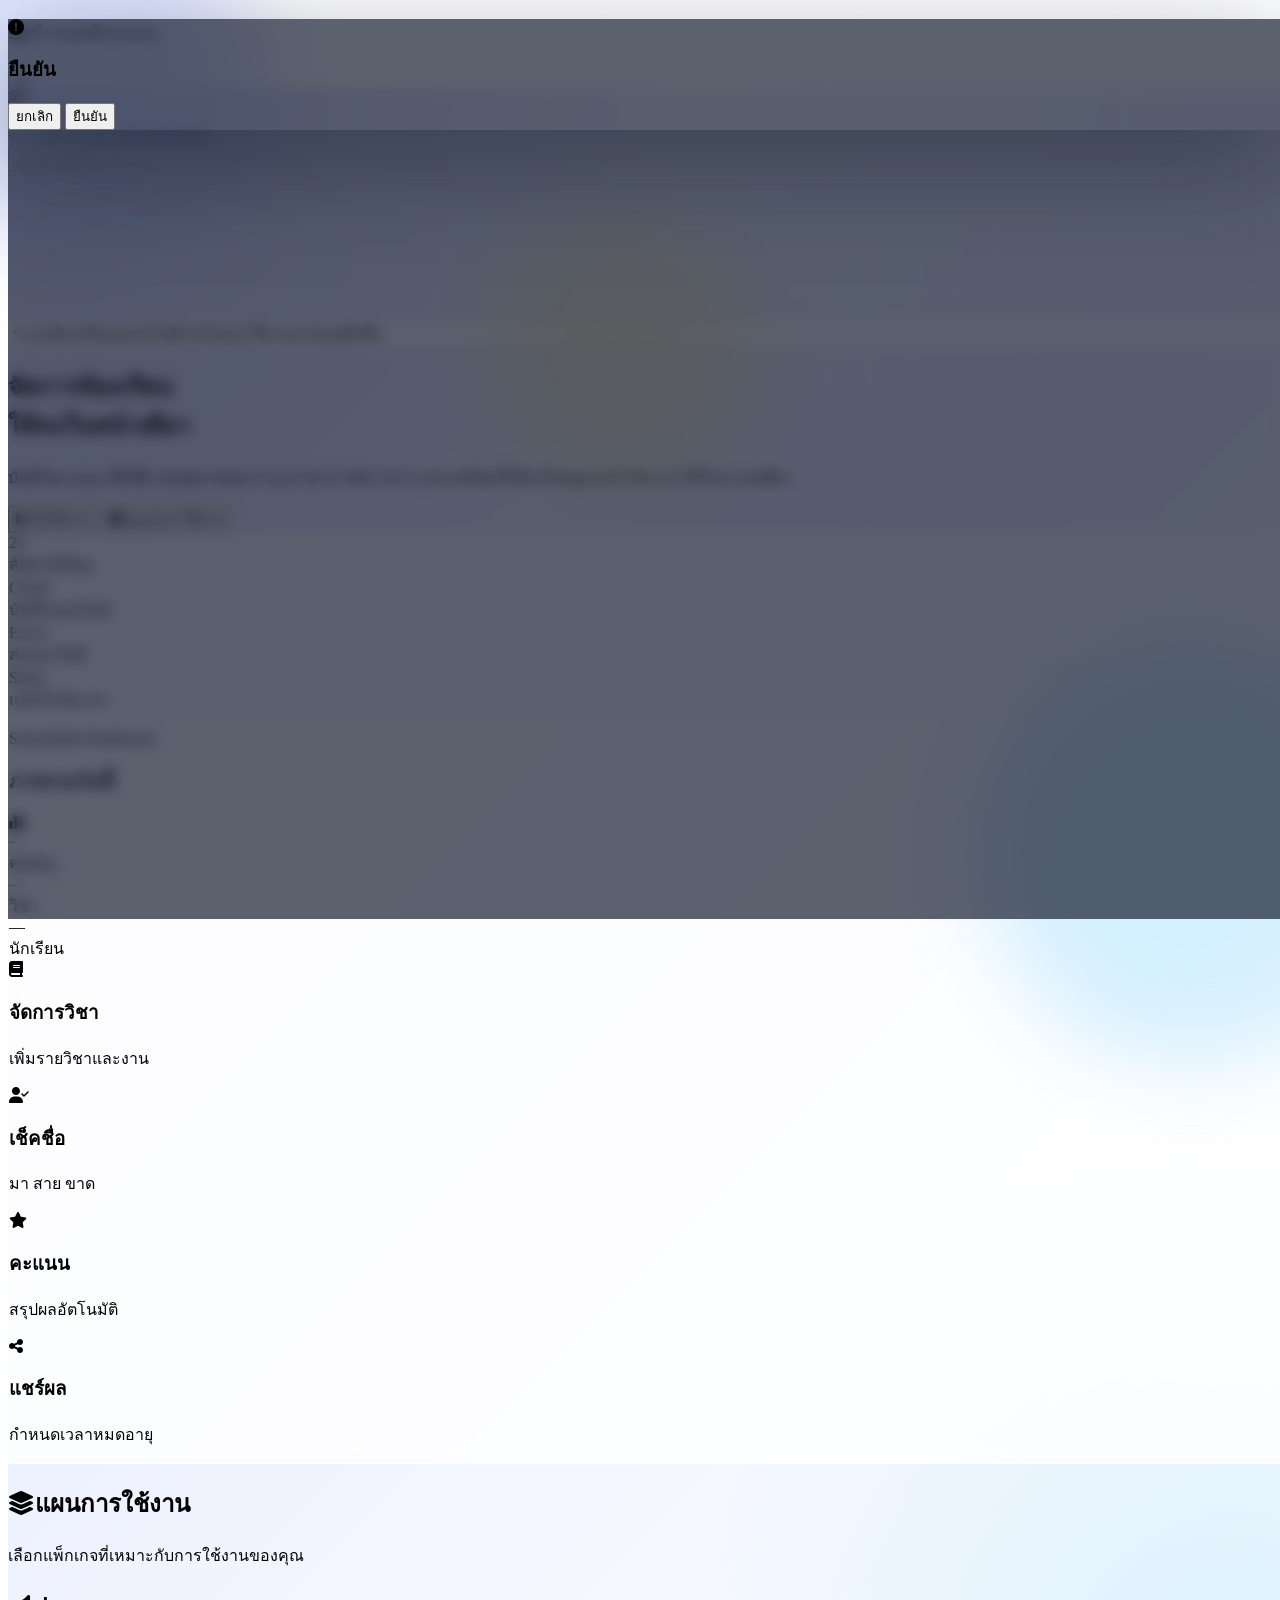
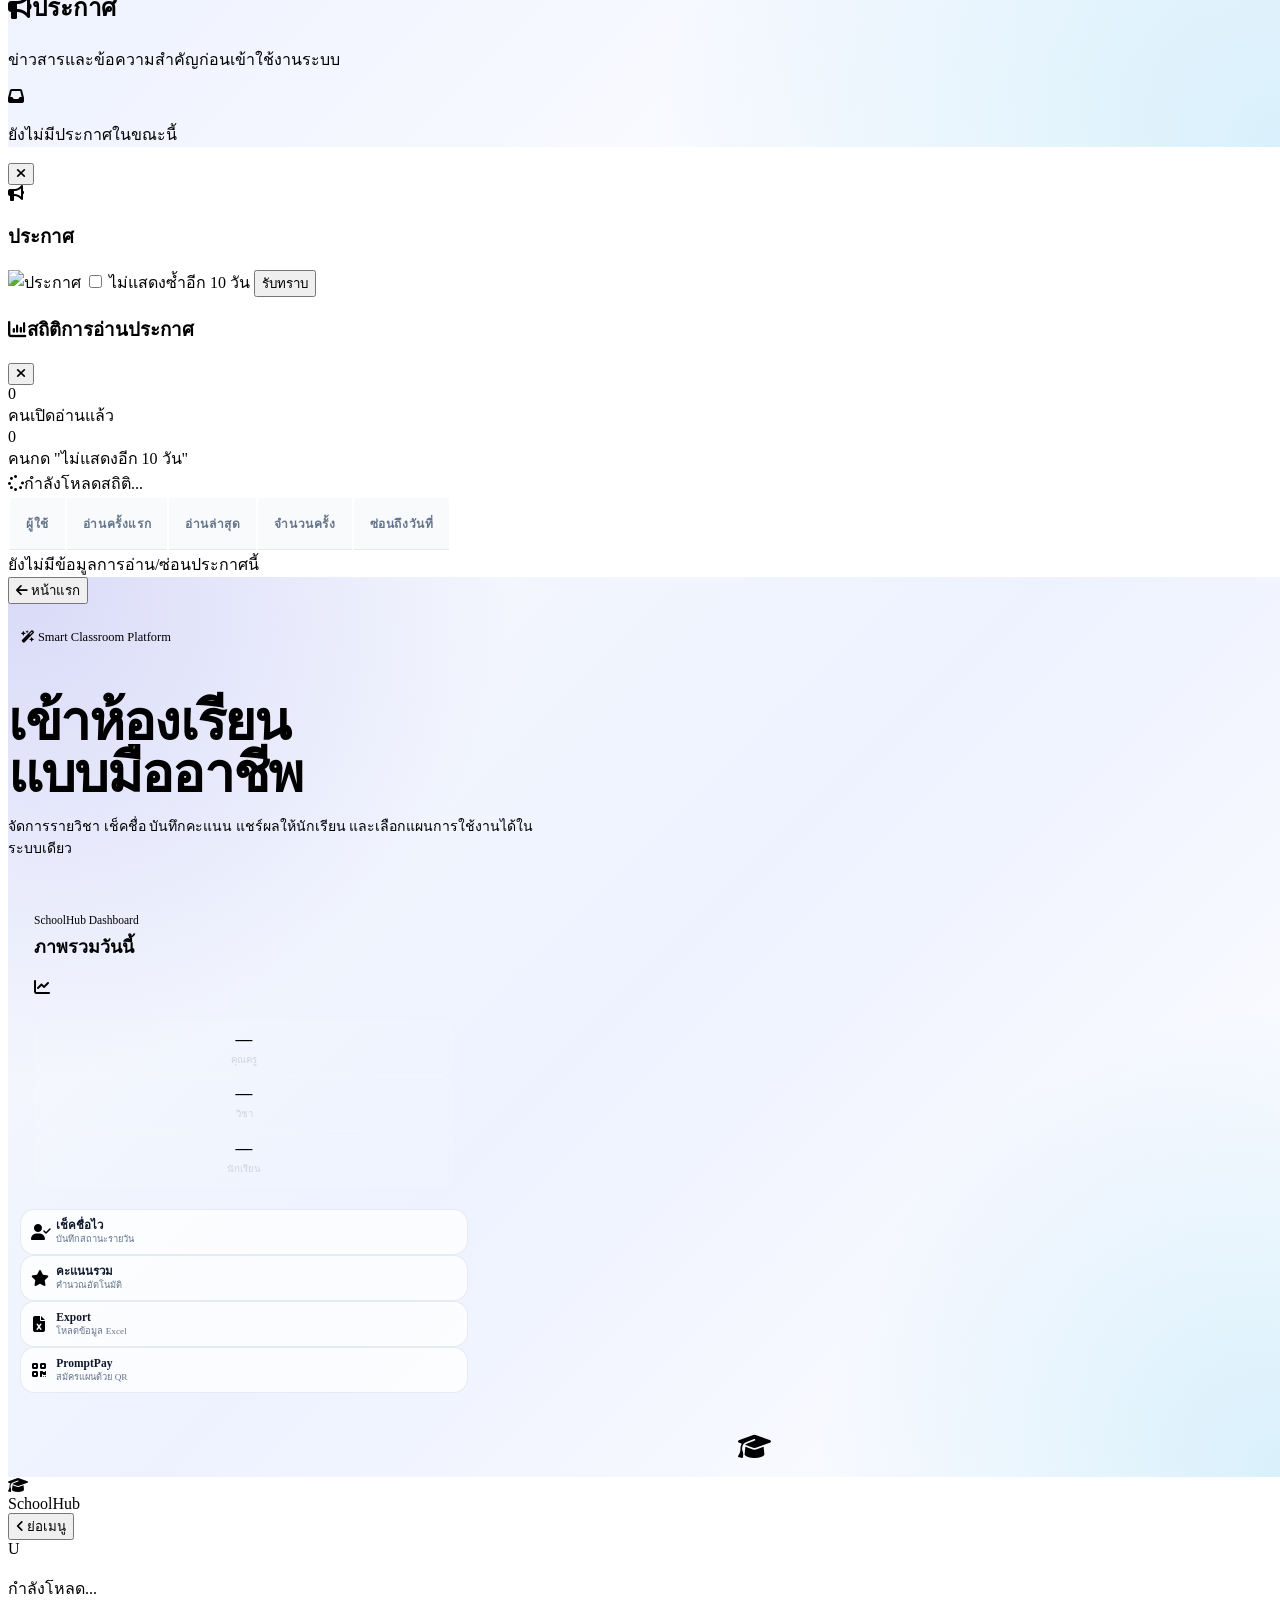
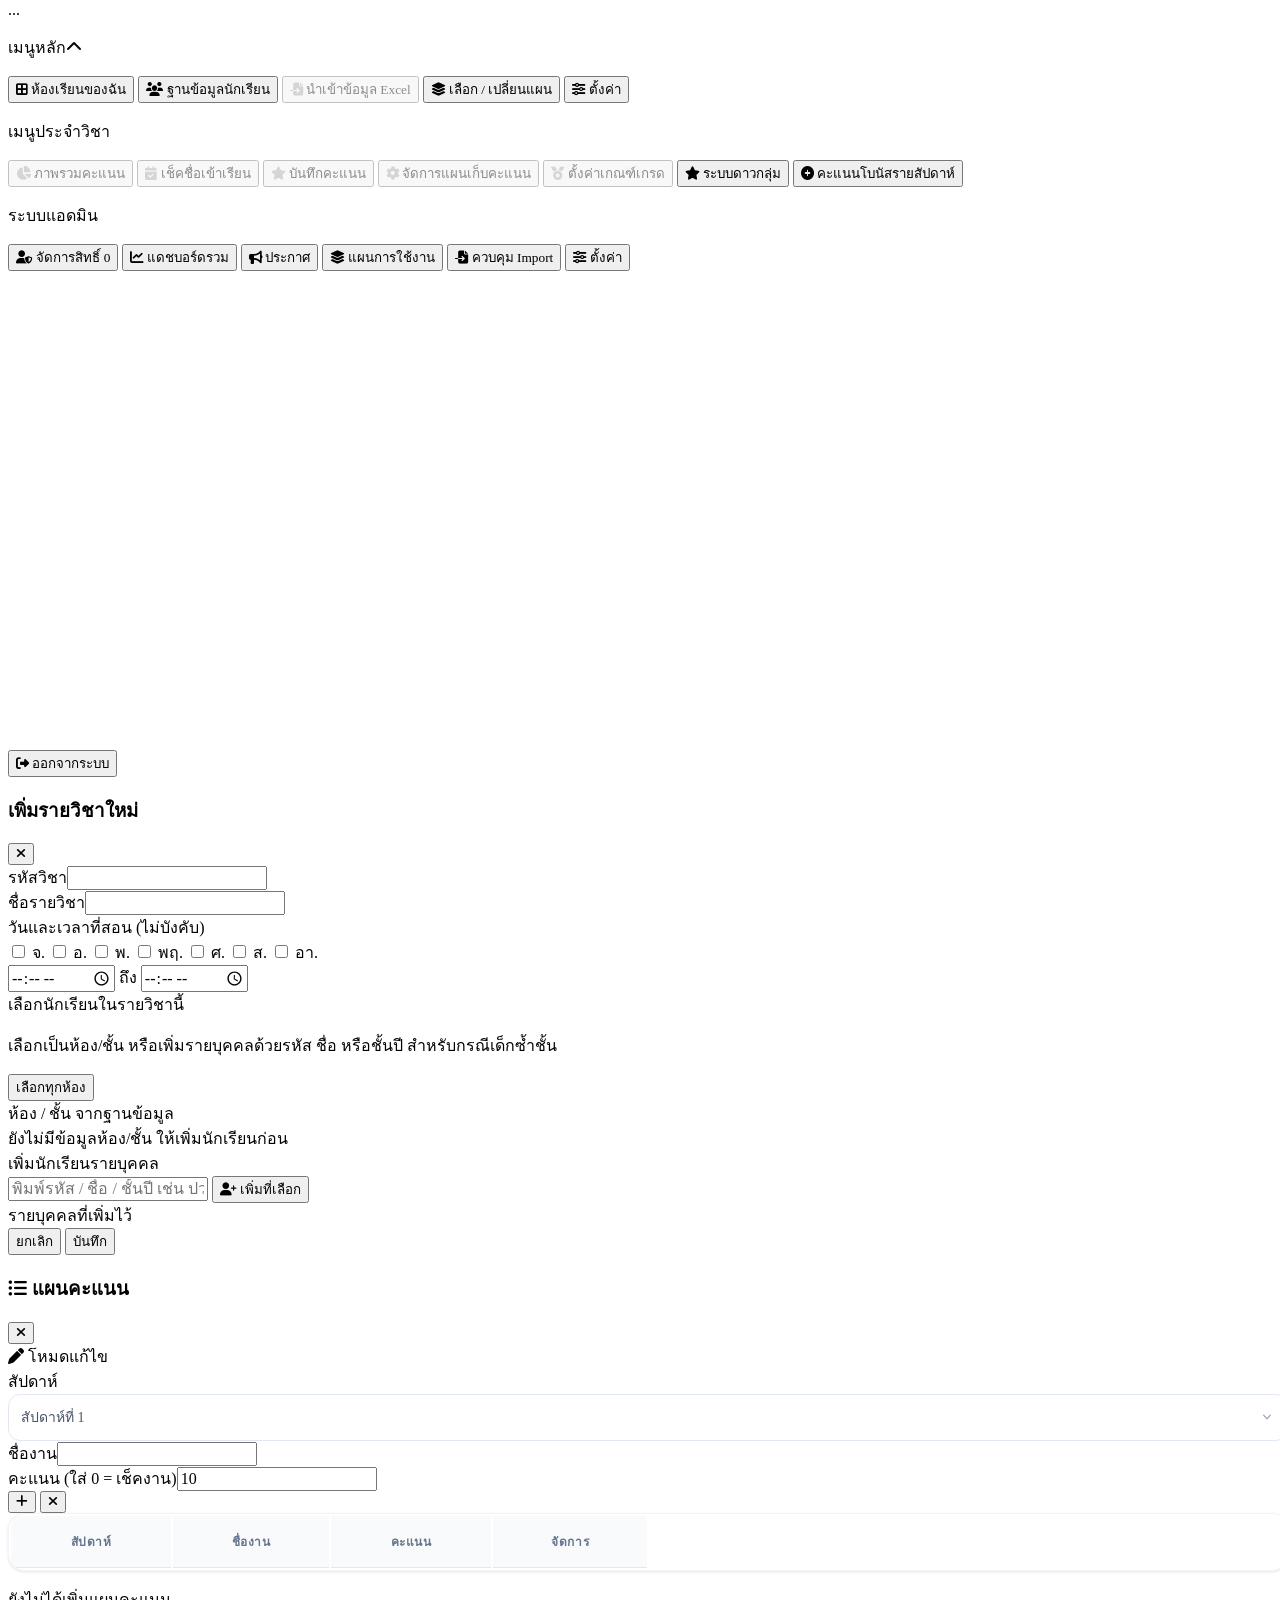
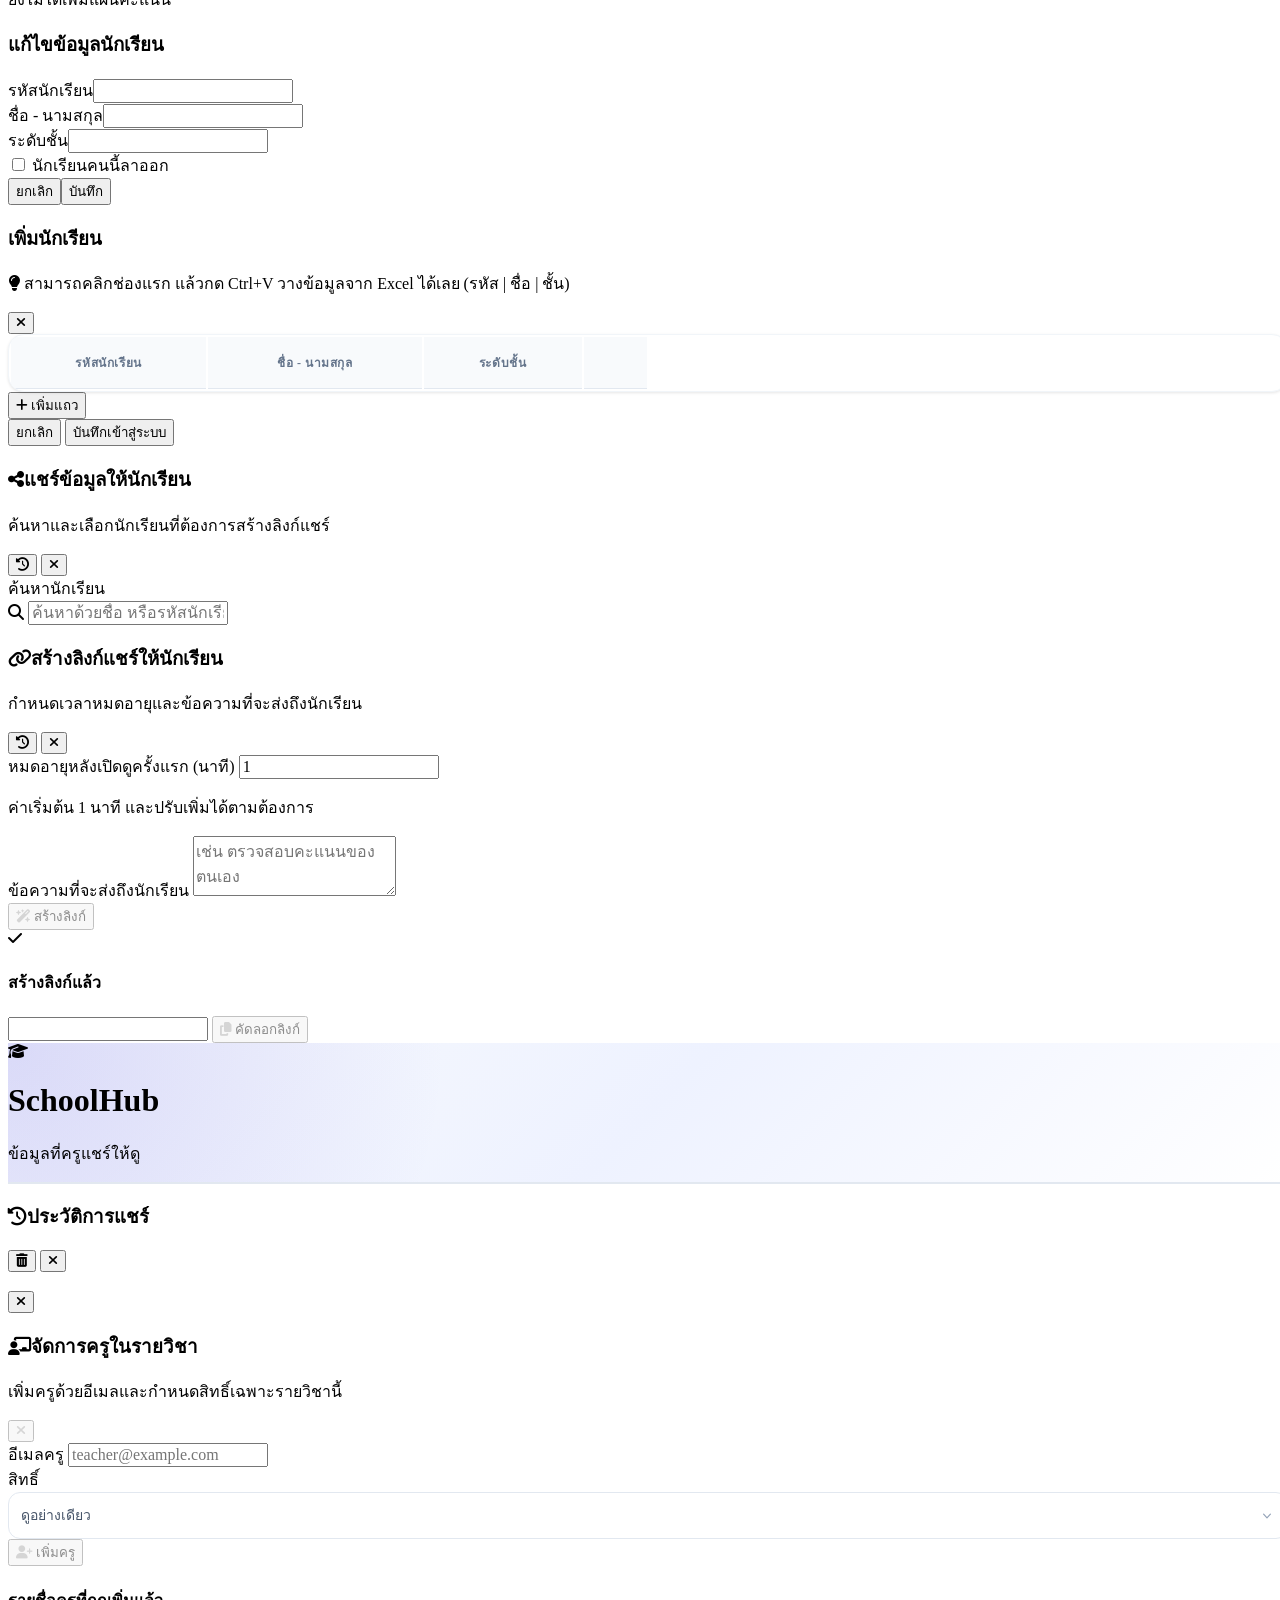
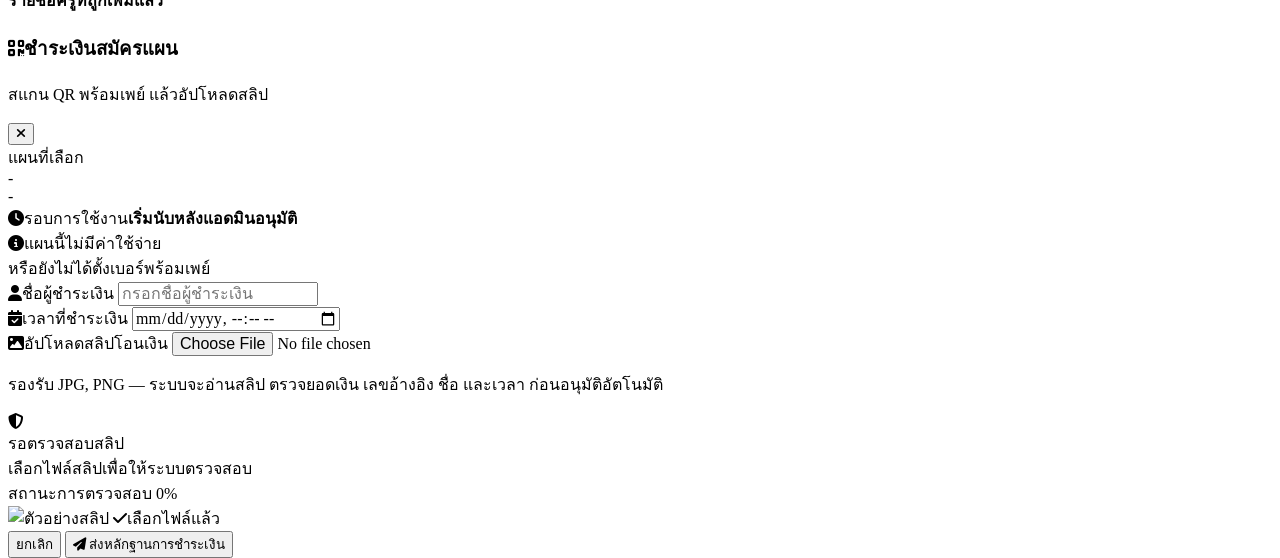
==== commit 5b3b2109: "Add files via upload" ====
--- a/index.html
+++ b/index.html
@@ -289,7 +289,7 @@
         </div>
     </div>
 
-    <script src="js1/006.js"></script>
+    <script src="js1/006.js?v=20260718161500"></script>
 
     <!-- Landing View -->
     <div id="landing-view" class="fixed inset-0 landing-bg z-[90] flex flex-col hidden overflow-y-auto">
@@ -384,12 +384,48 @@
     <!-- Public Announcement Popup -->
     <div id="public-announcement-popup" class="fixed inset-0 bg-slate-900/50 backdrop-blur-sm z-[140] hidden flex items-center justify-center p-4 fade-in">
         <div class="bg-white rounded-[2rem] w-full max-w-lg p-7 shadow-2xl relative">
-            <button onclick="closePublicAnnouncementPopup()" class="absolute top-4 right-4 w-9 h-9 rounded-full bg-slate-100 hover:bg-slate-200 text-slate-500"><i class="fas fa-times"></i></button>
+            <button onclick="closePublicAnnouncementPopup()" class="absolute top-3 right-3 w-6 h-6 rounded-full bg-slate-100 hover:bg-slate-200 text-slate-500 text-xs flex items-center justify-center transition-colors"><i class="fas fa-times"></i></button>
             <div class="w-16 h-16 rounded-3xl bg-indigo-50 text-primary flex items-center justify-center text-3xl mb-4"><i class="fas fa-bullhorn"></i></div>
             <h3 id="public-popup-title" class="text-2xl font-black text-slate-900 mb-3">ประกาศ</h3>
             <p id="public-popup-message" class="text-slate-600 leading-8 whitespace-pre-line"></p>
             <img id="public-popup-image" src="" alt="ประกาศ" class="hidden mt-4 w-full max-h-72 object-cover rounded-3xl border border-slate-100">
-            <button onclick="closePublicAnnouncementPopup()" class="mt-6 w-full bg-primary hover:bg-indigo-700 text-white font-bold py-3.5 rounded-2xl shadow-lg shadow-indigo-200">รับทราบ</button>
+            <label class="flex items-center gap-2 mt-5 text-sm text-slate-500 font-medium select-none cursor-pointer">
+                <input id="public-popup-mute-10d" type="checkbox" class="w-4 h-4 text-primary rounded"> ไม่แสดงซ้ำอีก 10 วัน
+            </label>
+            <button onclick="closePublicAnnouncementPopup()" class="mt-3 w-full bg-primary hover:bg-indigo-700 text-white font-bold py-3.5 rounded-2xl shadow-lg shadow-indigo-200">รับทราบ</button>
+        </div>
+    </div>
+
+    <!-- Announcement Read/Mute Stats Popup (Admin) -->
+    <div id="announcement-stats-popup" class="fixed inset-0 bg-slate-900/50 backdrop-blur-sm z-[170] hidden flex items-center justify-center p-4 fade-in">
+        <div class="bg-white rounded-[2rem] w-full max-w-3xl shadow-2xl overflow-hidden max-h-[85dvh] flex flex-col">
+            <div class="p-6 border-b border-slate-100 bg-indigo-50/40 flex justify-between items-start gap-4 shrink-0">
+                <div>
+                    <h3 class="text-xl font-black text-slate-900"><i class="fas fa-chart-column text-primary mr-2"></i>สถิติการอ่านประกาศ</h3>
+                    <p id="announcement-stats-title" class="text-sm text-slate-500 mt-1 break-words"></p>
+                </div>
+                <button onclick="closeAnnouncementStatsPopup()" class="w-7 h-7 rounded-full bg-white border border-slate-200 text-slate-500 hover:bg-slate-100 text-xs flex items-center justify-center shrink-0"><i class="fas fa-times"></i></button>
+            </div>
+            <div class="p-6 overflow-y-auto flex-1">
+                <div class="grid grid-cols-2 gap-4 mb-6">
+                    <div class="bg-emerald-50 rounded-2xl p-4">
+                        <div class="text-2xl font-black text-emerald-700" id="announcement-stats-read-count">0</div>
+                        <div class="text-xs font-bold text-emerald-600">คนเปิดอ่านแล้ว</div>
+                    </div>
+                    <div class="bg-amber-50 rounded-2xl p-4">
+                        <div class="text-2xl font-black text-amber-700" id="announcement-stats-mute-count">0</div>
+                        <div class="text-xs font-bold text-amber-600">คนกด "ไม่แสดงอีก 10 วัน"</div>
+                    </div>
+                </div>
+                <div id="announcement-stats-loading" class="text-center text-slate-400 py-6"><i class="fas fa-spinner fa-spin mr-2"></i>กำลังโหลดสถิติ...</div>
+                <div class="overflow-x-auto">
+                    <table class="w-full text-left text-sm border-collapse">
+                        <thead><tr class="text-slate-400 text-xs"><th class="pb-2">ผู้ใช้</th><th class="pb-2">อ่านครั้งแรก</th><th class="pb-2">อ่านล่าสุด</th><th class="pb-2 text-center">จำนวนครั้ง</th><th class="pb-2">ซ่อนถึงวันที่</th></tr></thead>
+                        <tbody id="announcement-stats-list"></tbody>
+                    </table>
+                </div>
+                <div id="announcement-stats-empty" class="hidden text-center text-slate-400 py-8">ยังไม่มีข้อมูลการอ่าน/ซ่อนประกาศนี้</div>
+            </div>
         </div>
     </div>
 
@@ -752,6 +788,8 @@
                 <select id="score-course-select"></select>
             </div>
 
+            <div id="app-announcement-topbar" class="hidden shrink-0"></div>
+
             <!-- Header (Dynamic) -->
             <header class="bg-white px-6 md:px-10 py-5 flex flex-col md:flex-row md:justify-between md:items-center z-10 shrink-0 border-b border-slate-200 gap-4" id="main-header">
                 <div>
@@ -1193,6 +1231,71 @@
                                 <span class="text-xs text-slate-400">(ใช้เมื่อเลือกมากกว่า 3 รายการ)</span>
                             </div>
                         </div>
+
+                        <!-- สถิติการเข้าใช้งาน -->
+                        <div class="p-6 border-t border-slate-100" id="usage-stats-section">
+                            <div class="flex flex-col md:flex-row md:items-center md:justify-between gap-4 mb-5">
+                                <div>
+                                    <h4 class="text-lg font-bold text-slate-800"><i class="fas fa-chart-column text-primary mr-2"></i>สถิติการเข้าใช้งาน</h4>
+                                    <p class="text-xs text-slate-500 mt-1">จำนวนครั้งที่เข้าใช้งานและผู้ใช้งานที่ไม่ซ้ำ แยกตามช่วงเวลา</p>
+                                </div>
+                                <div class="flex items-center gap-2">
+                                    <select id="usage-stats-range" class="bg-white border border-slate-200 rounded-xl px-3 py-2.5 text-sm font-bold text-slate-700 focus:ring-2 focus:ring-primary focus:outline-none">
+                                        <option value="7">7 วันล่าสุด</option>
+                                        <option value="14">14 วันล่าสุด</option>
+                                        <option value="30" selected>30 วันล่าสุด</option>
+                                        <option value="90">3 เดือนล่าสุด</option>
+                                        <option value="all">ทั้งหมด</option>
+                                    </select>
+                                    <button onclick="window.loadUsageStats && window.loadUsageStats()" class="bg-white border border-slate-200 hover:bg-slate-50 text-slate-600 px-3.5 py-2.5 rounded-xl text-sm font-bold">
+                                        <i class="fas fa-rotate"></i>
+                                    </button>
+                                </div>
+                            </div>
+
+                            <div class="grid grid-cols-2 md:grid-cols-4 gap-3 mb-5">
+                                <div class="rounded-3xl bg-indigo-50 border border-indigo-100 p-4">
+                                    <div id="usage-stat-total-visits" class="text-2xl md:text-3xl font-black text-primary">0</div>
+                                    <div class="text-xs font-bold text-slate-500 mt-1">ยอดเข้าใช้งานรวม</div>
+                                </div>
+                                <div class="rounded-3xl bg-emerald-50 border border-emerald-100 p-4">
+                                    <div id="usage-stat-unique-users" class="text-2xl md:text-3xl font-black text-emerald-600">0</div>
+                                    <div class="text-xs font-bold text-slate-500 mt-1">ผู้ใช้งานไม่ซ้ำ</div>
+                                </div>
+                                <div class="rounded-3xl bg-amber-50 border border-amber-100 p-4">
+                                    <div id="usage-stat-avg-day" class="text-2xl md:text-3xl font-black text-amber-600">0</div>
+                                    <div class="text-xs font-bold text-slate-500 mt-1">เฉลี่ยต่อวัน</div>
+                                </div>
+                                <div class="rounded-3xl bg-rose-50 border border-rose-100 p-4">
+                                    <div id="usage-stat-peak-day" class="text-lg md:text-xl font-black text-rose-600">—</div>
+                                    <div class="text-xs font-bold text-slate-500 mt-1">วันที่เข้าใช้งานสูงสุด</div>
+                                </div>
+                            </div>
+
+                            <div class="bg-white border border-slate-100 rounded-3xl p-4 mb-4">
+                                <div id="usage-stats-chart" class="w-full overflow-x-auto"></div>
+                                <div id="usage-stats-empty" class="hidden text-center text-sm text-slate-400 py-8">ยังไม่มีข้อมูลการเข้าใช้งานในช่วงเวลานี้</div>
+                            </div>
+
+                            <button id="usage-stats-detail-toggle" onclick="window.toggleUsageStatsDetail && window.toggleUsageStatsDetail()" class="text-sm font-bold text-primary hover:underline">
+                                <i class="fas fa-chevron-down mr-1" id="usage-stats-detail-icon"></i>ดูรายละเอียดรายวัน
+                            </button>
+
+                            <div id="usage-stats-detail" class="hidden mt-4 overflow-x-auto rounded-2xl border border-slate-100">
+                                <table class="min-w-full text-sm">
+                                    <thead class="bg-slate-50">
+                                        <tr>
+                                            <th class="text-left px-4 py-2.5 font-bold text-slate-600">วันที่</th>
+                                            <th class="text-right px-4 py-2.5 font-bold text-slate-600">จำนวนการเข้าใช้งาน</th>
+                                            <th class="text-right px-4 py-2.5 font-bold text-slate-600">ผู้ใช้งานไม่ซ้ำ</th>
+                                        </tr>
+                                    </thead>
+                                    <tbody id="usage-stats-detail-body"></tbody>
+                                </table>
+                            </div>
+
+                            <p id="usage-stats-updated" class="text-xs text-slate-400 mt-4">อัปเดตล่าสุด: —</p>
+                        </div>
                     </div>
                 </div>
 
@@ -1208,22 +1311,39 @@
                                 <input type="hidden" id="announcement-edit-id">
                                 <div class="md:col-span-2">
                                     <label class="block text-xs font-bold text-slate-500 mb-1">หัวข้อ</label>
-                                    <input id="announcement-title" type="text" required class="w-full bg-slate-50 border border-slate-200 rounded-xl p-3 focus:ring-2 focus:ring-primary focus:outline-none" placeholder="เช่น แจ้งปรับปรุงระบบ">
+                                    <input id="announcement-title" type="text" required class="w-full h-[46px] bg-slate-50 border border-slate-200 rounded-xl p-3 focus:ring-2 focus:ring-primary focus:outline-none" placeholder="เช่น แจ้งปรับปรุงระบบ">
                                 </div>
                                 <div class="md:col-span-4">
                                     <label class="block text-xs font-bold text-slate-500 mb-1">ข้อความ</label>
-                                    <textarea id="announcement-message" required rows="1" class="w-full bg-slate-50 border border-slate-200 rounded-xl p-3 focus:ring-2 focus:ring-primary focus:outline-none" placeholder="รายละเอียดประกาศ"></textarea>
+                                    <textarea id="announcement-message" required rows="1" class="w-full h-[46px] resize-none bg-slate-50 border border-slate-200 rounded-xl p-3 focus:ring-2 focus:ring-primary focus:outline-none" placeholder="รายละเอียดประกาศ"></textarea>
                                 </div>
                                 <div class="md:col-span-3">
-                                    <label class="block text-xs font-bold text-slate-500 mb-1">ลิงก์รูปภาพ (ไม่บังคับ)</label>
-                                    <input id="announcement-image" type="url" class="w-full bg-slate-50 border border-slate-200 rounded-xl p-3 focus:ring-2 focus:ring-primary focus:outline-none" placeholder="https://...">
+                                    <label class="block text-xs font-bold text-slate-500 mb-1">รูปภาพประกาศ (ไม่บังคับ)</label>
+                                    <div class="flex gap-1.5 mb-1.5">
+                                        <button type="button" id="announcement-image-mode-link-btn" onclick="setAnnouncementImageMode('link')" class="flex-1 text-xs font-bold py-1.5 rounded-lg bg-slate-100 text-slate-600">ใส่ลิงก์</button>
+                                        <button type="button" id="announcement-image-mode-upload-btn" onclick="setAnnouncementImageMode('upload')" class="flex-1 text-xs font-bold py-1.5 rounded-lg bg-primary text-white">อัปโหลดรูป</button>
+                                    </div>
+                                    <input id="announcement-image" type="url" class="w-full h-[46px] bg-slate-50 border border-slate-200 rounded-xl p-3 focus:ring-2 focus:ring-primary focus:outline-none hidden" placeholder="https://..." oninput="document.getElementById('announcement-image-preview')?.classList.add('hidden')">
+                                    <div id="announcement-image-upload-wrap">
+                                        <input id="announcement-image-file" type="file" accept="image/*" class="w-full text-xs bg-slate-50 border border-slate-200 rounded-xl p-2.5" onchange="handleAnnouncementImageFile(this)">
+                                        <p id="announcement-image-upload-status" class="text-[11px] text-slate-400 mt-1"></p>
+                                    </div>
+                                    <img id="announcement-image-preview" class="hidden mt-2 max-h-24 rounded-lg border border-slate-200 object-contain">
                                 </div>
                                 <div>
                                     <label class="block text-xs font-bold text-slate-500 mb-1">รูปแบบ</label>
                                     <select id="announcement-type" class="w-full bg-slate-50 border border-slate-200 rounded-xl p-3 focus:ring-2 focus:ring-primary focus:outline-none">
                                         <option value="topbar">แถบด้านบน</option>
                                         <option value="popup">ป็อปอัพ</option>
-                                        <option value="both">ทั้งสองแบบ</option>
+                                        <option value="both" selected>ทั้งสองแบบ</option>
+                                    </select>
+                                </div>
+                                <div>
+                                    <label class="block text-xs font-bold text-slate-500 mb-1">ตำแหน่งการแสดง</label>
+                                    <select id="announcement-scope" class="w-full bg-slate-50 border border-slate-200 rounded-xl p-3 focus:ring-2 focus:ring-primary focus:outline-none">
+                                        <option value="landing">หน้าหลัก</option>
+                                        <option value="app">หลังเข้าสู่ระบบ</option>
+                                        <option value="both" selected>ทั้งสองหน้า</option>
                                     </select>
                                 </div>
                                 <div>
@@ -1247,7 +1367,7 @@
                         </div>
                         <div class="overflow-x-auto">
                             <table id="admin-announcement-table" class="w-full text-left border-collapse">
-                                <thead><tr><th>หัวข้อ</th><th>ข้อความ</th><th class="text-center">รูปแบบ</th><th class="text-center">ช่วงเวลา</th><th class="text-center">สถานะ</th><th class="text-right">จัดการ</th></tr></thead>
+                                <thead><tr><th>หัวข้อ</th><th>ข้อความ</th><th class="text-center">รูปแบบ</th><th class="text-center">ตำแหน่ง</th><th class="text-center">ช่วงเวลา</th><th class="text-center">สถานะ</th><th class="text-right">จัดการ</th></tr></thead>
                                 <tbody id="admin-announcement-list"></tbody>
                             </table>
                         </div>
@@ -2275,7 +2395,7 @@
         </div>
     </div>
 
-<script type="module" src="js1/007.js?v=20260713133053"></script>
+<script type="module" src="js1/007.js?v=20260718161500"></script>
 
     <script src="js1/008.js"></script>
 
@@ -3605,3 +3725,10 @@
      ทั้งใน localStorage และ Firestore เสมอ ไม่ว่าสคริปต์ก่อนหน้าจะรีเซ็ตค่าหรือไม่ ===== -->
 <script id="schoolhub-bonus-star-save-guard" src="js2/137_schoolhub-bonus-star-save-guard.js"></script>
 <!-- ===== END PATCH: Bonus/Star Save Guard ===== -->
+
+<!-- ===== PATCH: สถิติการเข้าใช้งาน (Dashboard) =====
+     - เพิ่มส่วนสถิติการเข้าใช้งานด้านล่างสุดของ "แดชบอร์ดรวม"
+     - แสดงกราฟแท่ง + ตัวเลขสรุป พร้อม Dropdown เลือกช่วงเวลา และตารางรายละเอียดรายวัน
+     - บันทึกลง Firestore: usage_stats/{YYYY-MM-DD} ไม่กระทบข้อมูล/สคริปต์เดิมของระบบ ===== -->
+<script id="schoolhub-dashboard-usage-stats" src="js2/138_schoolhub-dashboard-usage-stats.js" type="module"></script>
+<!-- ===== END PATCH: Dashboard Usage Stats ===== -->
--- a/css/001.css
+++ b/css/001.css
@@ -744,12 +744,24 @@
         /* Landing page + announcements */
         .landing-bg { background: radial-gradient(circle at top left, rgba(79,70,229,.18), transparent 32%), radial-gradient(circle at bottom right, rgba(14,165,233,.16), transparent 30%), linear-gradient(135deg, #f8fafc 0%, #eef2ff 48%, #ffffff 100%); }
         .landing-card { background: rgba(255,255,255,.82); backdrop-filter: blur(18px); border: 1px solid rgba(255,255,255,.7); }
-        #landing-view .landing-hero { overflow: visible !important; padding-top: 9rem !important; }
-        #landing-view nav { min-height: 5.25rem; }
-        .announcement-topbar { position: sticky; top: 0; z-index: 120; }
+        #landing-view .landing-hero { overflow: visible !important; padding-top: calc(9rem + var(--sh-topbar-h, 0px)) !important; transition: padding-top .35s cubic-bezier(.4,0,.2,1); }
+        #landing-view nav { min-height: 5.25rem; top: var(--sh-topbar-h, 0px) !important; transition: top .35s cubic-bezier(.4,0,.2,1); }
+        .announcement-topbar { position: sticky; top: 0; z-index: 120; overflow: hidden; transform-origin: top center; animation: sh-topbar-in .4s cubic-bezier(.16,1,.3,1); }
+        .announcement-topbar.sh-topbar-out { animation: sh-topbar-out .28s cubic-bezier(.4,0,1,1) forwards; }
+        @keyframes sh-topbar-in { from { transform: translateY(-100%); opacity: 0; } to { transform: translateY(0); opacity: 1; } }
+        @keyframes sh-topbar-out { from { transform: translateY(0); opacity: 1; } to { transform: translateY(-100%); opacity: 0; } }
+        .sh-announcement-bar-close { width: 1.5rem; height: 1.5rem; font-size: .7rem; transition: background-color .2s ease, transform .2s ease; }
+        .sh-announcement-bar-close:active { transform: scale(.9); }
+        .sh-announcement-bar-mute-label { display: flex; align-items: center; gap: 5px; font-size: .72rem; font-weight: 600; color: #fff; white-space: nowrap; cursor: pointer; opacity: .9; }
+        .sh-announcement-bar-mute-label input[type="checkbox"] { width: 14px; height: 14px; accent-color: #fff; cursor: pointer; }
+        #app-announcement-topbar { position: relative; z-index: 20; overflow: hidden; }
+        #app-announcement-topbar.sh-topbar-out { animation: sh-topbar-out .28s cubic-bezier(.4,0,1,1) forwards; }
+        #app-announcement-topbar:not(.hidden) { animation: sh-topbar-in .4s cubic-bezier(.16,1,.3,1); }
+        .sh-announcement-clickable { cursor: pointer; transition: opacity .2s ease; }
+        .sh-announcement-clickable:hover { opacity: .92; }
         @media (max-width: 768px) {
             #landing-view { overflow-y: auto !important; }
-            #landing-view .landing-hero { padding-top: 6.25rem !important; overflow: visible !important; }
+            #landing-view .landing-hero { padding-top: calc(6.25rem + var(--sh-topbar-h, 0px)) !important; overflow: visible !important; }
             #auth-view { padding: 1rem !important; overflow-y: auto !important; align-items: flex-start !important; }
             #auth-view > div:last-child { margin-top: 4.5rem !important; margin-bottom: 1.5rem !important; padding: 1.5rem !important; border-radius: 1.5rem !important; }
             #admin-announcement-table { min-width: 760px !important; }
